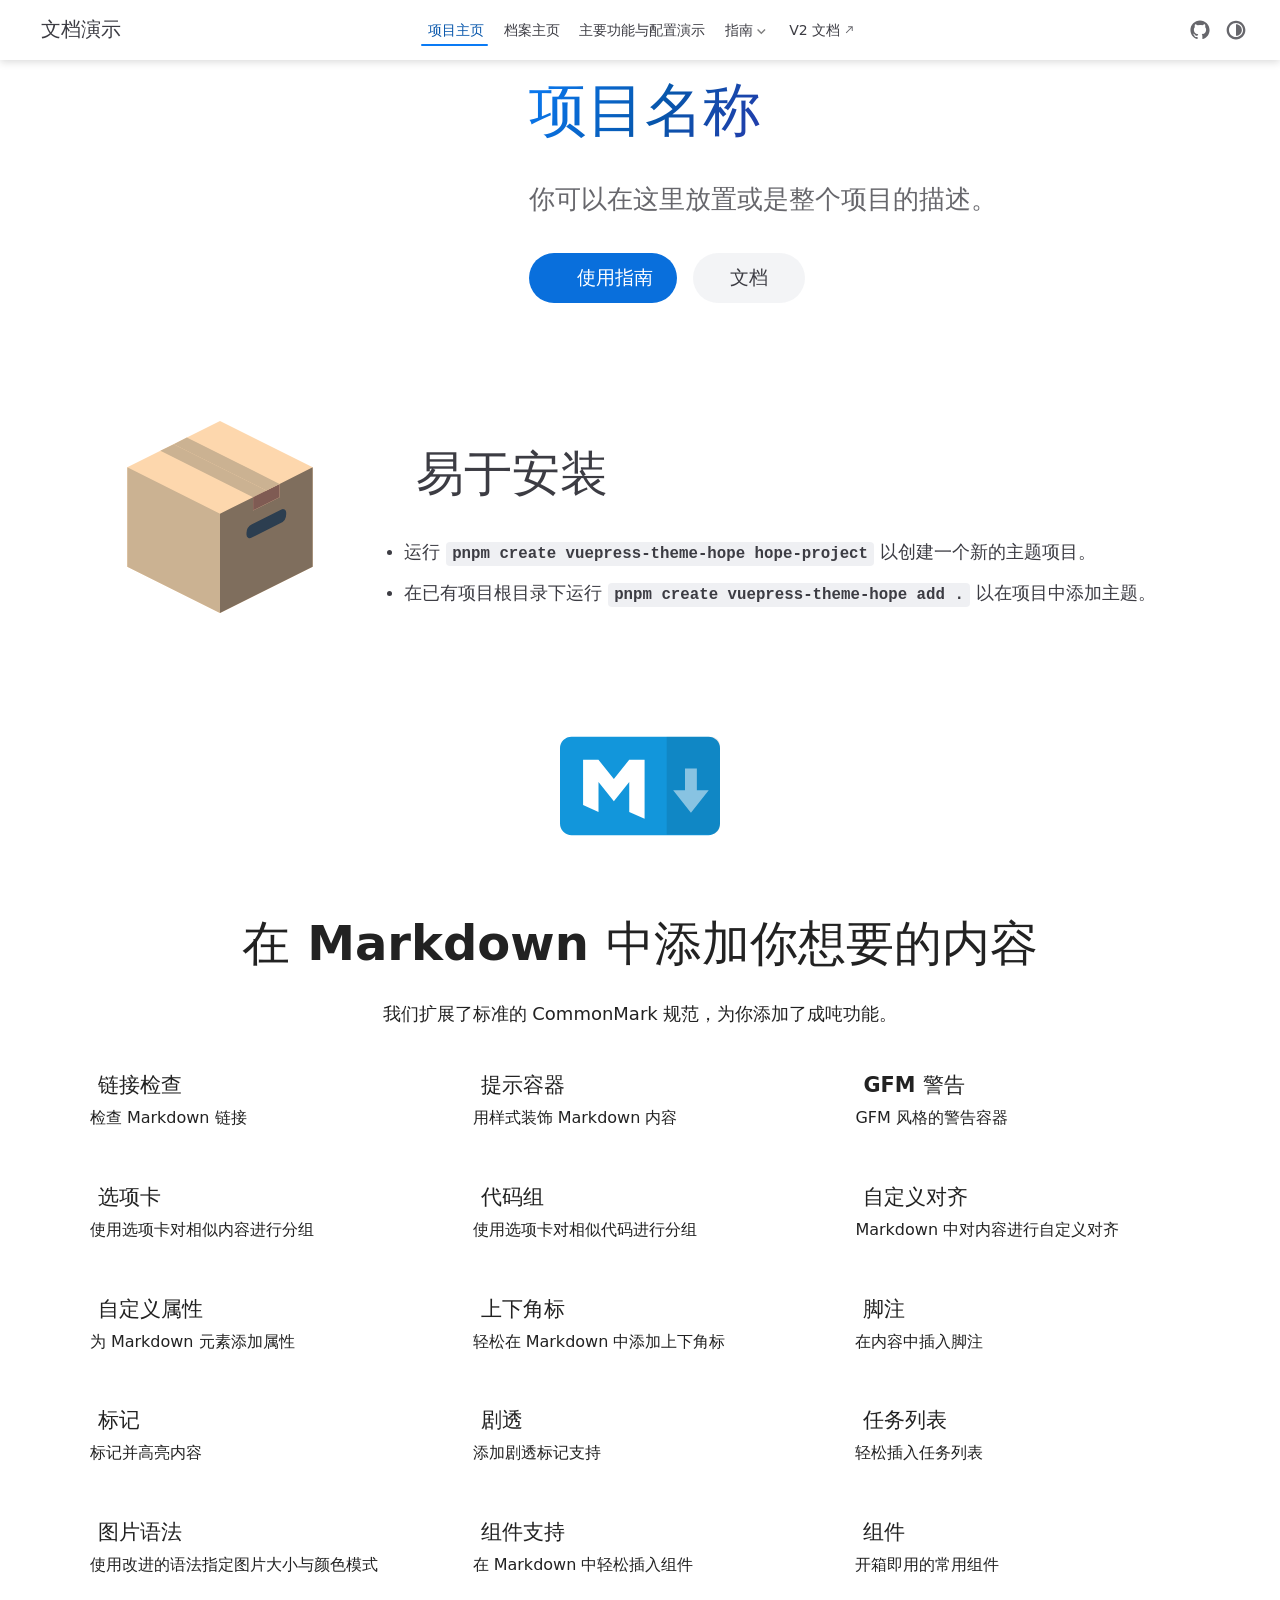
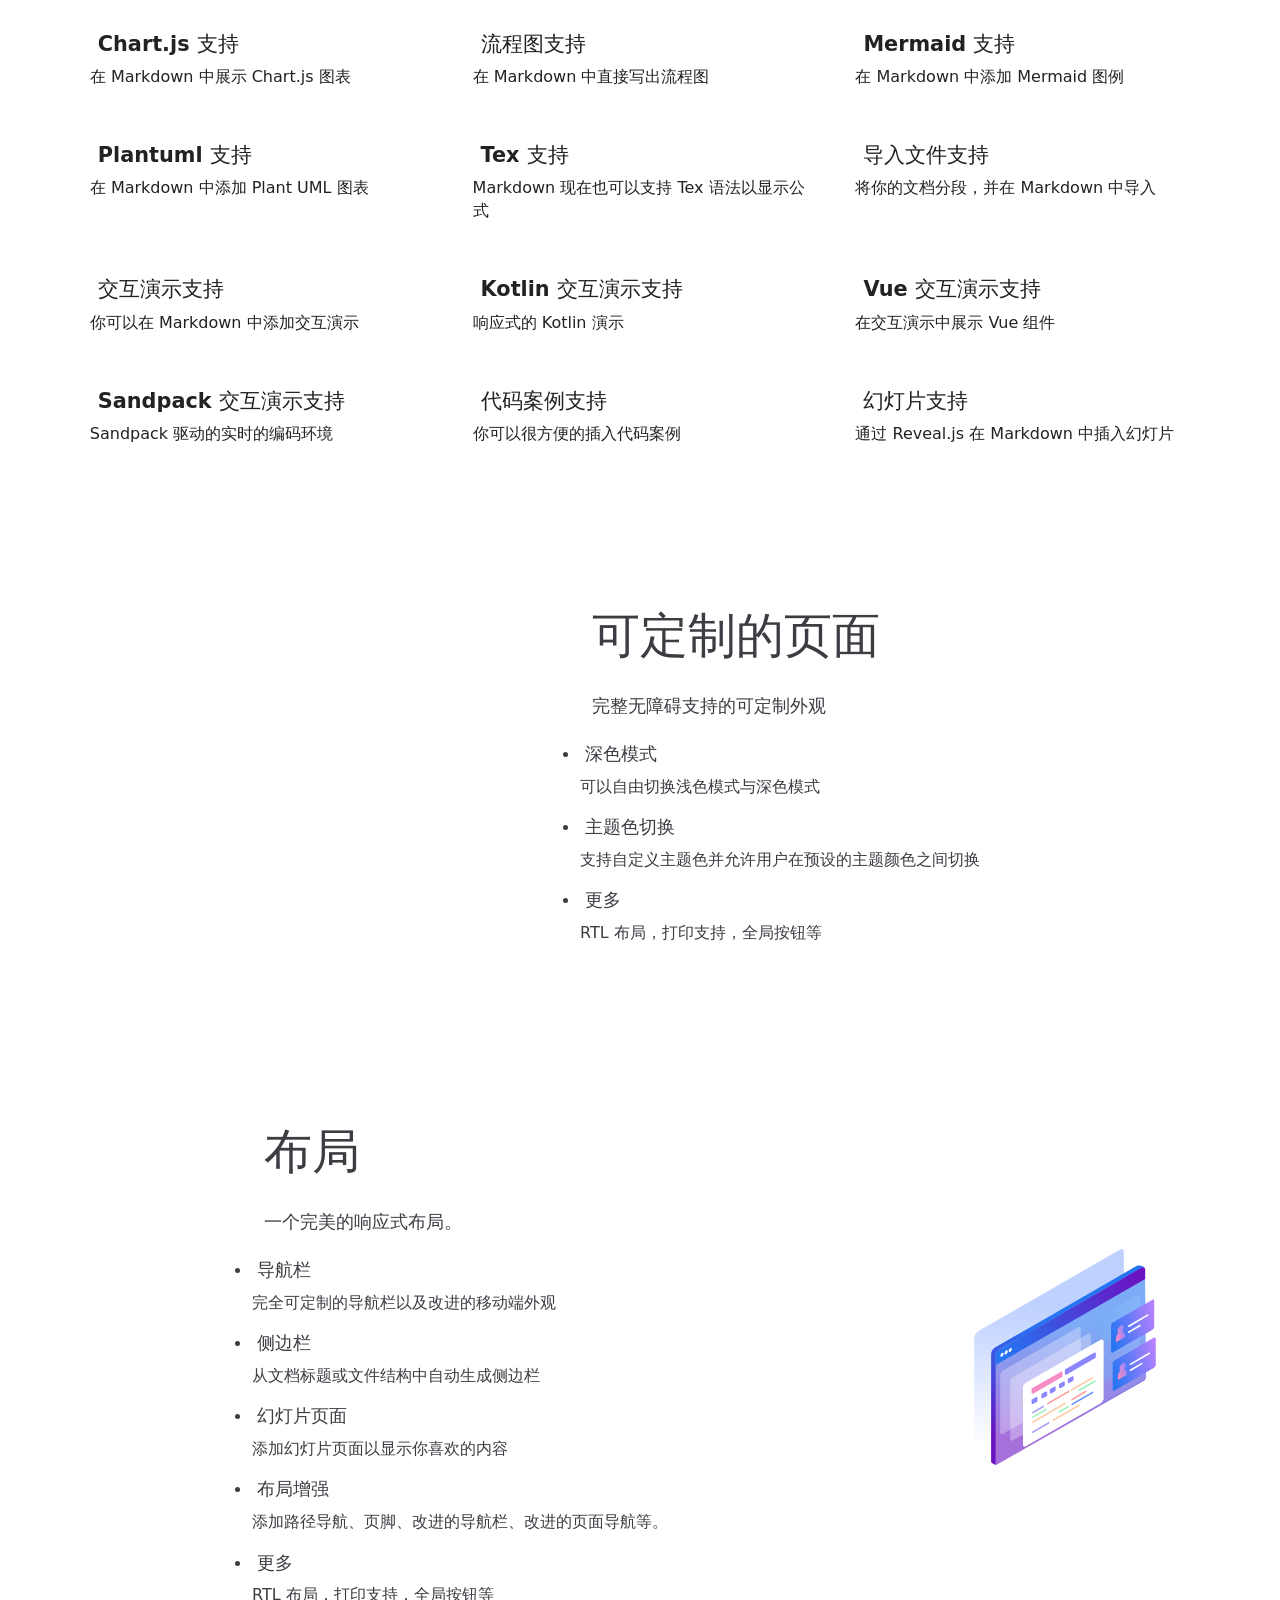
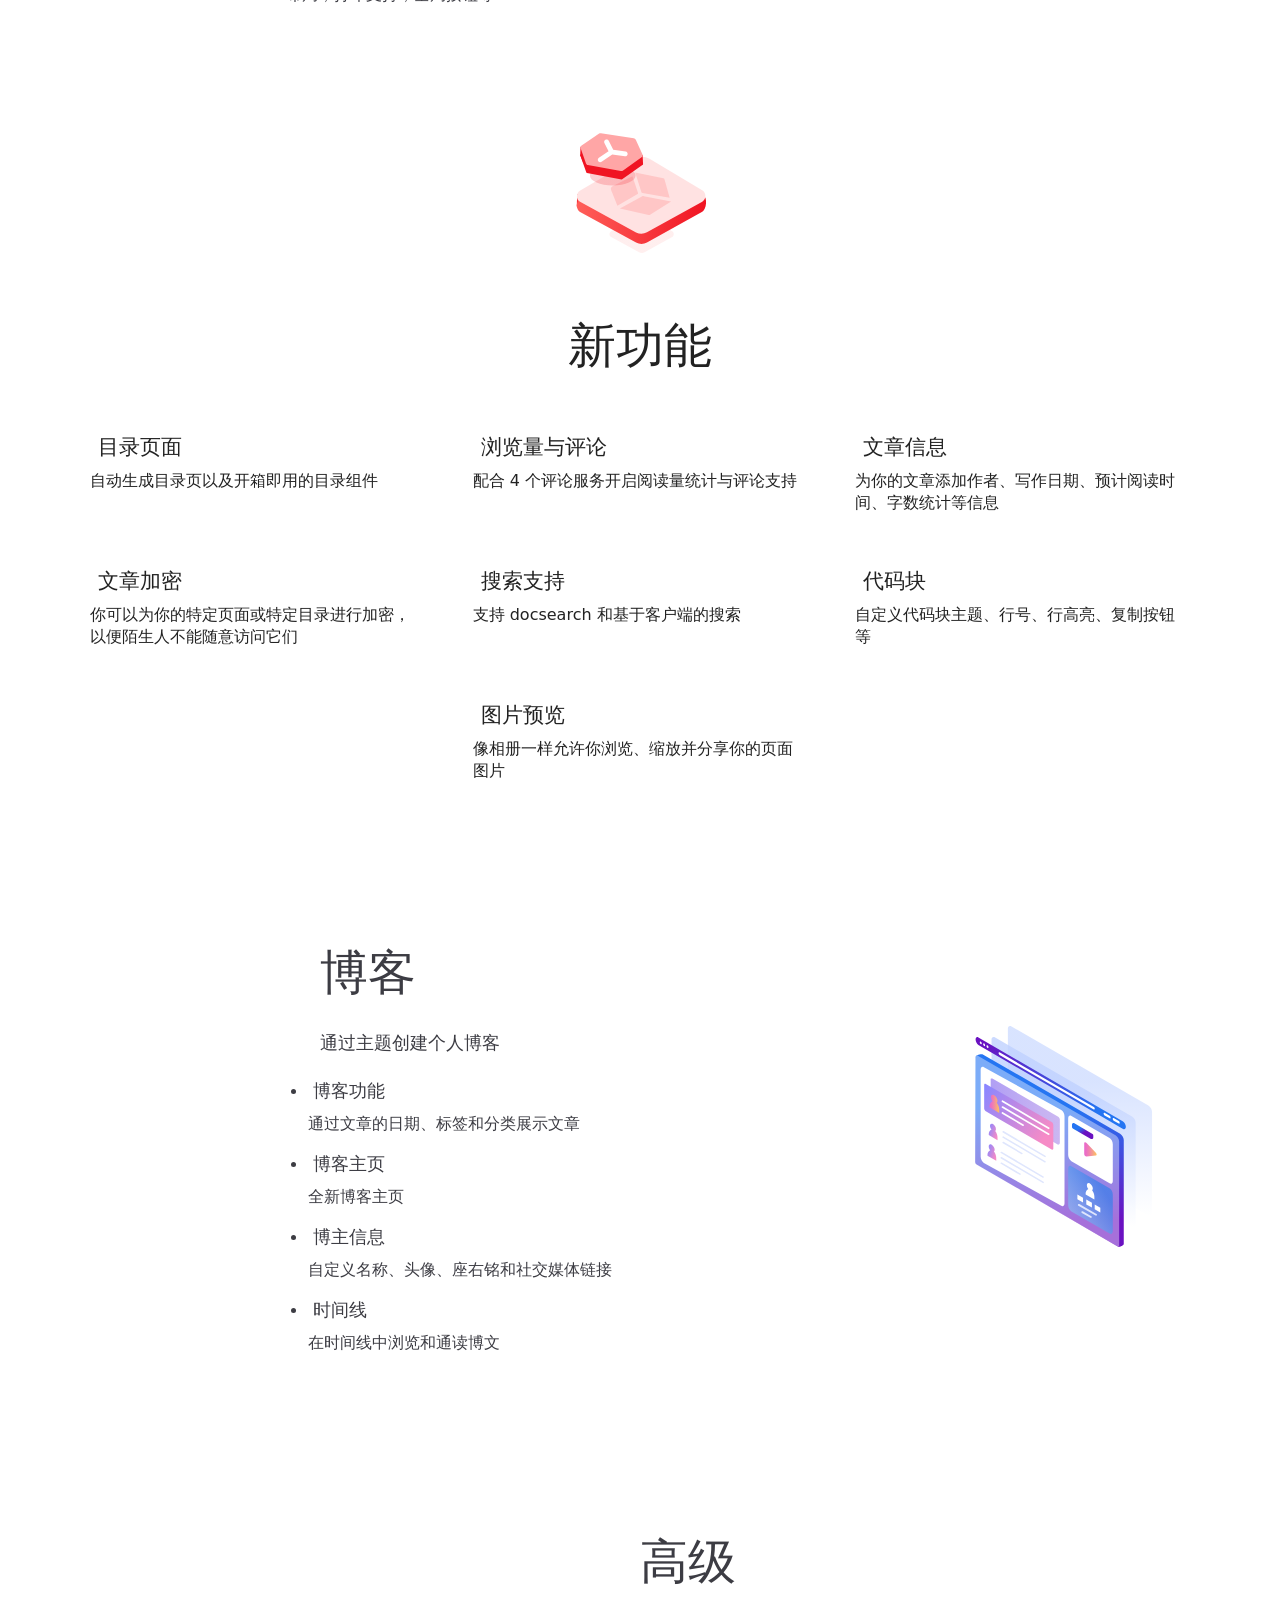
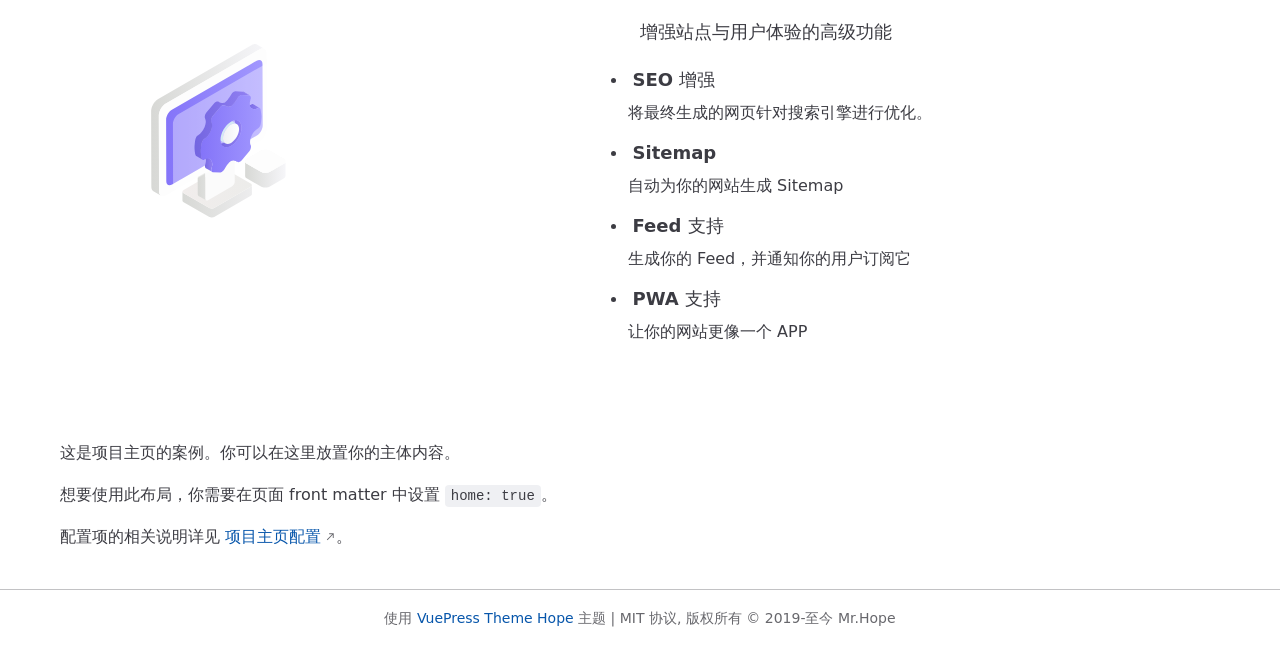
==== index.html @ 621ae507 "Deploying to gh-pages from @ JH-PJ/Private-AIDocs@1ccf0f3f30708949eb51db62c2863d5b6223866d 🚀" ====
<!doctype html>
<html lang="zh-CN" data-theme="light">
  <head>
    <meta charset="utf-8" />
    <meta name="viewport" content="width=device-width,initial-scale=1" />
    <meta name="generator" content="VuePress 2.0.0-rc.26" />
    <meta name="theme" content="VuePress Theme Hope 2.0.0-rc.102" />
    <style>
      :root {
        --vp-c-bg: #fff;
      }

      [data-theme="dark"] {
        --vp-c-bg: #1b1b1f;
      }

      html,
      body {
        background: var(--vp-c-bg);
      }
    </style>
    <script>
      const userMode = localStorage.getItem("vuepress-theme-hope-scheme");
      const systemDarkMode =
        window.matchMedia &&
        window.matchMedia("(prefers-color-scheme: dark)").matches;

      if (userMode === "dark" || (userMode !== "light" && systemDarkMode)) {
        document.documentElement.setAttribute("data-theme", "dark");
      }
    </script>
    <script type="application/ld+json">{"@context":"https://schema.org","@type":"WebPage","name":"项目主页","description":"这是项目主页的案例。你可以在这里放置你的主体内容。 想要使用此布局，你需要在页面 front matter 中设置 home: true。 配置项的相关说明详见 项目主页配置。"}</script><meta property="og:url" content="https://vuepress-theme-hope-docs-demo.netlify.app/"><meta property="og:site_name" content="文档演示"><meta property="og:title" content="项目主页"><meta property="og:description" content="这是项目主页的案例。你可以在这里放置你的主体内容。 想要使用此布局，你需要在页面 front matter 中设置 home: true。 配置项的相关说明详见 项目主页配置。"><meta property="og:type" content="website"><meta property="og:locale" content="zh-CN"><meta property="og:updated_time" content="2026-02-04T03:15:40.000Z"><meta property="article:modified_time" content="2026-02-04T03:15:40.000Z"><title>项目主页 | 文档演示</title><meta name="description" content="这是项目主页的案例。你可以在这里放置你的主体内容。 想要使用此布局，你需要在页面 front matter 中设置 home: true。 配置项的相关说明详见 项目主页配置。">
    <link rel="stylesheet" href="/assets/css/styles.44ef63ef.css">
    <link rel="preload" href="/assets/js/runtime~app.a1ed76f5.js" as="script"><link rel="preload" href="/assets/css/styles.44ef63ef.css" as="style"><link rel="preload" href="/assets/js/110.34fcd329.js" as="script"><link rel="preload" href="/assets/js/app.4930a73f.js" as="script">
    <link rel="prefetch" href="/assets/js/300.679497e6.js" as="script"><link rel="prefetch" href="/assets/js/741.f52c8cb7.js" as="script"><link rel="prefetch" href="/assets/js/demo_markdown.html.edaa628d.js" as="script"><link rel="prefetch" href="/assets/js/index.html.804f33ba.js" as="script"><link rel="prefetch" href="/assets/js/demo_page.html.56896e78.js" as="script"><link rel="prefetch" href="/assets/js/demo_layout.html.c8d58f5a.js" as="script"><link rel="prefetch" href="/assets/js/portfolio.html.69c983cd.js" as="script"><link rel="prefetch" href="/assets/js/demo_disable.html.2367c5e4.js" as="script"><link rel="prefetch" href="/assets/js/guide_index.html.7c5bc2fb.js" as="script"><link rel="prefetch" href="/assets/js/guide_bar_index.html.eea39c53.js" as="script"><link rel="prefetch" href="/assets/js/guide_foo_index.html.99fd06b0.js" as="script"><link rel="prefetch" href="/assets/js/guide_bar_baz.html.aa5c43ad.js" as="script"><link rel="prefetch" href="/assets/js/guide_foo_ray.html.a359b22e.js" as="script"><link rel="prefetch" href="/assets/js/demo_index.html.a07116e1.js" as="script"><link rel="prefetch" href="/assets/js/demo_encrypt.html.8fff0cbc.js" as="script"><link rel="prefetch" href="/assets/js/404.html.391a6e7d.js" as="script">
  </head>
  <body>
    <div id="app"><!--[--><!--[--><!--[--><span tabindex="-1"></span><a href="#main-content" class="vp-skip-link sr-only">跳至主要內容</a><!--]--><div class="theme-container no-sidebar external-link-icon" vp-container><!--[--><header id="navbar" class="vp-navbar" vp-navbar><div class="vp-navbar-start"><button type="button" class="vp-toggle-sidebar-button" title="Toggle Sidebar"><span class="icon"></span></button><!--[--><a class="route-link vp-brand" href="/" aria-label="带我回家"><img class="vp-nav-logo" src="https://theme-hope-assets.vuejs.press/logo.svg" alt><!----><span class="vp-site-name hide-in-pad">文档演示</span></a><!--]--></div><div class="vp-navbar-center"><!--[--><nav class="vp-nav-links"><div class="vp-nav-item hide-in-mobile"><a class="route-link route-link-active auto-link" href="/" aria-label="项目主页"><!--[--><iconify-icon class="vp-icon" icon="fa6-solid:house" sizing="height" height="1em"></iconify-icon><!--]-->项目主页<!----></a></div><div class="vp-nav-item hide-in-mobile"><a class="route-link auto-link" href="/portfolio.html" aria-label="档案主页"><!--[--><iconify-icon class="vp-icon" icon="fa6-solid:house" sizing="height" height="1em"></iconify-icon><!--]-->档案主页<!----></a></div><div class="vp-nav-item hide-in-mobile"><a class="route-link auto-link" href="/demo/" aria-label="主要功能与配置演示"><!--[--><iconify-icon class="vp-icon" icon="fa6-solid:laptop-code" sizing="height" height="1em"></iconify-icon><!--]-->主要功能与配置演示<!----></a></div><div class="vp-nav-item hide-in-mobile"><div class="vp-dropdown-wrapper"><button type="button" class="vp-dropdown-title" aria-label="指南"><!--[--><iconify-icon class="vp-icon" icon="fa6-solid:lightbulb" sizing="height" height="1em"></iconify-icon>指南<!--]--><span class="arrow"></span><ul class="vp-dropdown"><li class="vp-dropdown-item"><h4 class="vp-dropdown-subtitle">Bar</h4><ul class="vp-dropdown-subitems"><li class="vp-dropdown-subitem"><a class="route-link auto-link" href="/guide/bar/baz.html" aria-label="Baz"><!--[--><iconify-icon class="vp-icon" icon="fa6-solid:circle-info" sizing="both" width="1em" height="1em"></iconify-icon><!--]-->Baz<!----></a></li><li class="vp-dropdown-subitem"><a class="route-link auto-link" href="/guide/bar/" aria-label="..."><!--[--><iconify-icon class="vp-icon" icon="fa6-solid:ellipsis" sizing="both" width="1em" height="1em"></iconify-icon><!--]-->...<!----></a></li></ul></li><li class="vp-dropdown-item"><h4 class="vp-dropdown-subtitle">Foo</h4><ul class="vp-dropdown-subitems"><li class="vp-dropdown-subitem"><a class="route-link auto-link" href="/guide/foo/ray.html" aria-label="Ray"><!--[--><iconify-icon class="vp-icon" icon="fa6-solid:circle-info" sizing="both" width="1em" height="1em"></iconify-icon><!--]-->Ray<!----></a></li><li class="vp-dropdown-subitem"><a class="route-link auto-link" href="/guide/foo/" aria-label="..."><!--[--><iconify-icon class="vp-icon" icon="fa6-solid:ellipsis" sizing="both" width="1em" height="1em"></iconify-icon><!--]-->...<!----></a></li></ul></li></ul></button></div></div><div class="vp-nav-item hide-in-mobile"><a class="auto-link external-link" href="https://theme-hope.vuejs.press/zh/" aria-label="V2 文档" rel="noopener noreferrer" target="_blank"><!--[--><iconify-icon class="vp-icon" icon="fa6-solid:book" sizing="height" height="1em"></iconify-icon><!--]-->V2 文档<!----></a></div></nav><!--]--></div><div class="vp-navbar-end"><!--[--><!----><div class="vp-nav-item vp-action"><a class="vp-action-link" href="https://github.com/vuepress-theme-hope/vuepress-theme-hope" target="_blank" rel="noopener noreferrer" aria-label="GitHub"><svg xmlns="http://www.w3.org/2000/svg" class="icon github-icon" viewBox="0 0 1024 1024" fill="currentColor" aria-label="github icon" name="github" style="width:1.25rem;height:1.25rem;vertical-align:middle;"><path d="M511.957 21.333C241.024 21.333 21.333 240.981 21.333 512c0 216.832 140.544 400.725 335.574 465.664 24.49 4.395 32.256-10.07 32.256-23.083 0-11.69.256-44.245 0-85.205-136.448 29.61-164.736-64.64-164.736-64.64-22.315-56.704-54.4-71.765-54.4-71.765-44.587-30.464 3.285-29.824 3.285-29.824 49.195 3.413 75.179 50.517 75.179 50.517 43.776 75.008 114.816 53.333 142.762 40.79 4.523-31.66 17.152-53.377 31.19-65.537-108.971-12.458-223.488-54.485-223.488-242.602 0-53.547 19.114-97.323 50.517-131.67-5.035-12.33-21.93-62.293 4.779-129.834 0 0 41.258-13.184 134.912 50.346a469.803 469.803 0 0 1 122.88-16.554c41.642.213 83.626 5.632 122.88 16.554 93.653-63.488 134.784-50.346 134.784-50.346 26.752 67.541 9.898 117.504 4.864 129.834 31.402 34.347 50.474 78.123 50.474 131.67 0 188.586-114.73 230.016-224.042 242.09 17.578 15.232 33.578 44.672 33.578 90.454v135.85c0 13.142 7.936 27.606 32.854 22.87C862.25 912.597 1002.667 728.747 1002.667 512c0-271.019-219.648-490.667-490.71-490.667z"></path></svg></a></div><div class="vp-nav-item hide-in-mobile"><button type="button" class="vp-color-mode-switch" id="color-mode-switch"><svg xmlns="http://www.w3.org/2000/svg" class="icon auto-icon" viewBox="0 0 1024 1024" fill="currentColor" aria-label="auto icon" name="auto" style="display:block;"><path d="M512 992C246.92 992 32 777.08 32 512S246.92 32 512 32s480 214.92 480 480-214.92 480-480 480zm0-840c-198.78 0-360 161.22-360 360 0 198.84 161.22 360 360 360s360-161.16 360-360c0-198.78-161.22-360-360-360zm0 660V212c165.72 0 300 134.34 300 300 0 165.72-134.28 300-300 300z"></path></svg><svg xmlns="http://www.w3.org/2000/svg" class="icon dark-icon" viewBox="0 0 1024 1024" fill="currentColor" aria-label="dark icon" name="dark" style="display:none;"><path d="M524.8 938.667h-4.267a439.893 439.893 0 0 1-313.173-134.4 446.293 446.293 0 0 1-11.093-597.334A432.213 432.213 0 0 1 366.933 90.027a42.667 42.667 0 0 1 45.227 9.386 42.667 42.667 0 0 1 10.24 42.667 358.4 358.4 0 0 0 82.773 375.893 361.387 361.387 0 0 0 376.747 82.774 42.667 42.667 0 0 1 54.187 55.04 433.493 433.493 0 0 1-99.84 154.88 438.613 438.613 0 0 1-311.467 128z"></path></svg><svg xmlns="http://www.w3.org/2000/svg" class="icon light-icon" viewBox="0 0 1024 1024" fill="currentColor" aria-label="light icon" name="light" style="display:none;"><path d="M952 552h-80a40 40 0 0 1 0-80h80a40 40 0 0 1 0 80zM801.88 280.08a41 41 0 0 1-57.96-57.96l57.96-58a41.04 41.04 0 0 1 58 58l-58 57.96zM512 752a240 240 0 1 1 0-480 240 240 0 0 1 0 480zm0-560a40 40 0 0 1-40-40V72a40 40 0 0 1 80 0v80a40 40 0 0 1-40 40zm-289.88 88.08-58-57.96a41.04 41.04 0 0 1 58-58l57.96 58a41 41 0 0 1-57.96 57.96zM192 512a40 40 0 0 1-40 40H72a40 40 0 0 1 0-80h80a40 40 0 0 1 40 40zm30.12 231.92a41 41 0 0 1 57.96 57.96l-57.96 58a41.04 41.04 0 0 1-58-58l58-57.96zM512 832a40 40 0 0 1 40 40v80a40 40 0 0 1-80 0v-80a40 40 0 0 1 40-40zm289.88-88.08 58 57.96a41.04 41.04 0 0 1-58 58l-57.96-58a41 41 0 0 1 57.96-57.96z"></path></svg></button></div><!----><!--]--><button type="button" class="vp-toggle-navbar-button" aria-label="Toggle Navbar" aria-expanded="false" aria-controls="nav-screen"><span><span class="vp-top"></span><span class="vp-middle"></span><span class="vp-bottom"></span></span></button></div></header><!----><!--]--><!----><div class="toggle-sidebar-wrapper"><span class="arrow start"></span></div><!----><!--[--><main id="main-content" class="vp-page vp-project-home" aria-labelledby="main-title"><!----><header class="vp-hero-info-wrapper" style=""><!--[--><div class="vp-hero-mask light" style="background-image:url(https://theme-hope-assets.vuejs.press/bg/6-light.svg);background-attachment:fixed;"></div><div class="vp-hero-mask dark" style="background-image:url(https://theme-hope-assets.vuejs.press/bg/6-dark.svg);background-attachment:fixed;"></div><!--]--><div class="vp-hero-info"><!--[--><img class="vp-hero-image" style="" src="https://theme-hope-assets.vuejs.press/logo.svg" alt><!--]--><div class="vp-hero-infos"><h1 id="main-title" class="vp-hero-title">项目名称</h1><div id="main-description">你可以在这里放置或是整个项目的描述。</div><p class="vp-hero-actions"><a class="route-link auto-link vp-hero-action primary no-external-link-icon" href="/demo/" aria-label="使用指南"><!--[--><iconify-icon class="vp-icon" icon="fa6-solid:lightbulb" sizing="both" width="1em" height="1em"></iconify-icon><!--]-->使用指南<!----></a><a class="route-link auto-link vp-hero-action default no-external-link-icon" href="/guide/" aria-label="文档"><!---->文档<!----></a></p></div></div><!----></header><!----><!--[--><div class="vp-highlight-wrapper" style=""><div class="vp-highlight-bg light" style="background-image:url(https://theme-hope-assets.vuejs.press/bg/3-light.svg);"></div><div class="vp-highlight-bg dark" style="background-image:url(https://theme-hope-assets.vuejs.press/bg/3-dark.svg);"></div><div class="vp-highlight"><!--[--><img class="vp-highlight-image" src="/assets/image/box.svg" alt><!----><!--]--><!--[--><div class="vp-highlight-info-wrapper"><div class="vp-highlight-info"><h2 class="vp-highlight-header">易于安装</h2><!----><ul class="vp-highlights"><li class="vp-highlight-item-wrapper"><div class="vp-highlight-item"><h3 class="vp-highlight-title"><!----><span>运行 <code>pnpm create vuepress-theme-hope hope-project</code> 以创建一个新的主题项目。</span></h3><!----></div></li><li class="vp-highlight-item-wrapper"><div class="vp-highlight-item"><h3 class="vp-highlight-title"><!----><span>在已有项目根目录下运行 <code>pnpm create vuepress-theme-hope add .</code> 以在项目中添加主题。</span></h3><!----></div></li></ul></div></div><!--]--></div></div><div class="vp-feature-wrapper"><div class="vp-feature-bg light" style="background-image:url(https://theme-hope-assets.vuejs.press/bg/2-light.svg);background-repeat:repeat;background-size:initial;"></div><div class="vp-feature-bg dark" style="background-image:url(https://theme-hope-assets.vuejs.press/bg/2-dark.svg);background-repeat:repeat;background-size:initial;"></div><div class="vp-feature" style=""><!--[--><img class="vp-feature-image" src="/assets/image/markdown.svg" alt><!----><!--]--><!--[--><h2 class="vp-feature-header">在 Markdown 中添加你想要的内容</h2><div class="vp-feature-description">我们扩展了标准的 CommonMark 规范，为你添加了成吨功能。</div><!--]--><div class="vp-features"><a class="vp-feature-item link" href="https://theme-hope.vuejs.press/zh/guide/markdown/others.html#link-check" aria-label="链接检查" target="_blank"><h3 class="vp-feature-title"><iconify-icon class="vp-icon" icon="fa6-solid:clipboard-check" sizing="height" height="1em"></iconify-icon><span>链接检查</span></h3><div class="vp-feature-details">检查 Markdown 链接</div></a><a class="vp-feature-item link" href="https://theme-hope.vuejs.press/zh/guide/markdown/stylize/hint.html" aria-label="提示容器" target="_blank"><h3 class="vp-feature-title"><iconify-icon class="vp-icon" icon="fa6-solid:box-archive" sizing="height" height="1em"></iconify-icon><span>提示容器</span></h3><div class="vp-feature-details">用样式装饰 Markdown 内容</div></a><a class="vp-feature-item link" href="https://theme-hope.vuejs.press/zh/guide/markdown/stylize/alert.html" aria-label="GFM 警告" target="_blank"><h3 class="vp-feature-title"><iconify-icon class="vp-icon" icon="fa6-solid:bell" sizing="height" height="1em"></iconify-icon><span>GFM 警告</span></h3><div class="vp-feature-details">GFM 风格的警告容器</div></a><a class="vp-feature-item link" href="https://theme-hope.vuejs.press/zh/guide/markdown/content/tabs.html" aria-label="选项卡" target="_blank"><h3 class="vp-feature-title"><iconify-icon class="vp-icon" icon="fa6-solid:table-columns" sizing="height" height="1em"></iconify-icon><span>选项卡</span></h3><div class="vp-feature-details">使用选项卡对相似内容进行分组</div></a><a class="vp-feature-item link" href="https://theme-hope.vuejs.press/zh/guide/markdown/code/code-tabs.html" aria-label="代码组" target="_blank"><h3 class="vp-feature-title"><iconify-icon class="vp-icon" icon="fa6-solid:code" sizing="height" height="1em"></iconify-icon><span>代码组</span></h3><div class="vp-feature-details">使用选项卡对相似代码进行分组</div></a><a class="vp-feature-item link" href="https://theme-hope.vuejs.press/zh/guide/markdown/stylize/align.html" aria-label="自定义对齐" target="_blank"><h3 class="vp-feature-title"><iconify-icon class="vp-icon" icon="fa6-solid:align-center" sizing="height" height="1em"></iconify-icon><span>自定义对齐</span></h3><div class="vp-feature-details">Markdown 中对内容进行自定义对齐</div></a><a class="vp-feature-item link" href="https://theme-hope.vuejs.press/zh/guide/markdown/stylize/attrs.html" aria-label="自定义属性" target="_blank"><h3 class="vp-feature-title"><iconify-icon class="vp-icon" icon="fa6-solid:code" sizing="height" height="1em"></iconify-icon><span>自定义属性</span></h3><div class="vp-feature-details">为 Markdown 元素添加属性</div></a><a class="vp-feature-item link" href="https://theme-hope.vuejs.press/zh/guide/markdown/stylize/sup-sub.html" aria-label="上下角标" target="_blank"><h3 class="vp-feature-title"><iconify-icon class="vp-icon" icon="fa6-solid:superscript" sizing="height" height="1em"></iconify-icon><span>上下角标</span></h3><div class="vp-feature-details">轻松在 Markdown 中添加上下角标</div></a><a class="vp-feature-item link" href="https://theme-hope.vuejs.press/zh/guide/markdown/content/footnote.html" aria-label="脚注" target="_blank"><h3 class="vp-feature-title"><iconify-icon class="vp-icon" icon="fa6-solid:quote-left" sizing="height" height="1em"></iconify-icon><span>脚注</span></h3><div class="vp-feature-details">在内容中插入脚注</div></a><a class="vp-feature-item link" href="https://theme-hope.vuejs.press/zh/guide/markdown/stylize/mark.html" aria-label="标记" target="_blank"><h3 class="vp-feature-title"><iconify-icon class="vp-icon" icon="fa6-solid:highlighter" sizing="height" height="1em"></iconify-icon><span>标记</span></h3><div class="vp-feature-details">标记并高亮内容</div></a><a class="vp-feature-item link" href="https://theme-hope.vuejs.press/zh/guide/markdown/stylize/spoiler.html" aria-label="剧透" target="_blank"><h3 class="vp-feature-title"><iconify-icon class="vp-icon" icon="fa6-solid:eraser" sizing="height" height="1em"></iconify-icon><span>剧透</span></h3><div class="vp-feature-details">添加剧透标记支持</div></a><a class="vp-feature-item link" href="https://theme-hope.vuejs.press/zh/guide/markdown/grammar/tasklist.html" aria-label="任务列表" target="_blank"><h3 class="vp-feature-title"><iconify-icon class="vp-icon" icon="fa6-solid:square-check" sizing="height" height="1em"></iconify-icon><span>任务列表</span></h3><div class="vp-feature-details">轻松插入任务列表</div></a><a class="vp-feature-item link" href="https://theme-hope.vuejs.press/zh/guide/markdown/grammar/image.html" aria-label="图片语法" target="_blank"><h3 class="vp-feature-title"><iconify-icon class="vp-icon" icon="fa6-solid:image" sizing="height" height="1em"></iconify-icon><span>图片语法</span></h3><div class="vp-feature-details">使用改进的语法指定图片大小与颜色模式</div></a><a class="vp-feature-item link" href="https://theme-hope.vuejs.press/zh/guide/component/grammar.html" aria-label="组件支持" target="_blank"><h3 class="vp-feature-title"><iconify-icon class="vp-icon" icon="fa6-solid:puzzle-piece" sizing="height" height="1em"></iconify-icon><span>组件支持</span></h3><div class="vp-feature-details">在 Markdown 中轻松插入组件</div></a><a class="vp-feature-item link" href="https://theme-hope.vuejs.press/zh/guide/component/built-in.html" aria-label="组件" target="_blank"><h3 class="vp-feature-title"><iconify-icon class="vp-icon" icon="fa6-solid:puzzle-piece" sizing="height" height="1em"></iconify-icon><span>组件</span></h3><div class="vp-feature-details">开箱即用的常用组件</div></a><a class="vp-feature-item link" href="https://theme-hope.vuejs.press/zh/guide/markdown/chart/chartjs.html" aria-label="Chart.js 支持" target="_blank"><h3 class="vp-feature-title"><iconify-icon class="vp-icon" icon="fa6-solid:chart-simple" sizing="height" height="1em"></iconify-icon><span>Chart.js 支持</span></h3><div class="vp-feature-details">在 Markdown 中展示 Chart.js 图表</div></a><a class="vp-feature-item link" href="https://theme-hope.vuejs.press/zh/guide/markdown/chart/flowchart.html" aria-label="流程图支持" target="_blank"><h3 class="vp-feature-title"><iconify-icon class="vp-icon" icon="fa6-solid:route" sizing="height" height="1em"></iconify-icon><span>流程图支持</span></h3><div class="vp-feature-details">在 Markdown 中直接写出流程图</div></a><a class="vp-feature-item link" href="https://theme-hope.vuejs.press/zh/guide/markdown/chart/mermaid.html" aria-label="Mermaid 支持" target="_blank"><h3 class="vp-feature-title"><iconify-icon class="vp-icon" icon="fa6-solid:chart-pie" sizing="height" height="1em"></iconify-icon><span>Mermaid 支持</span></h3><div class="vp-feature-details">在 Markdown 中添加 Mermaid 图例</div></a><a class="vp-feature-item link" href="https://theme-hope.vuejs.press/zh/guide/markdown/chart/plantuml.html" aria-label="Plantuml 支持" target="_blank"><h3 class="vp-feature-title"><iconify-icon class="vp-icon" icon="fa6-solid:diagram-project" sizing="height" height="1em"></iconify-icon><span>Plantuml 支持</span></h3><div class="vp-feature-details">在 Markdown 中添加 Plant UML 图表</div></a><a class="vp-feature-item link" href="https://theme-hope.vuejs.press/zh/guide/markdown/grammar/math.html" aria-label="Tex 支持" target="_blank"><h3 class="vp-feature-title"><iconify-icon class="vp-icon" icon="fa6-solid:square-root-variable" sizing="height" height="1em"></iconify-icon><span>Tex 支持</span></h3><div class="vp-feature-details">Markdown 现在也可以支持 Tex 语法以显示公式</div></a><a class="vp-feature-item link" href="https://theme-hope.vuejs.press/zh/guide/markdown/content/include.html" aria-label="导入文件支持" target="_blank"><h3 class="vp-feature-title"><iconify-icon class="vp-icon" icon="fa6-brands:markdown" sizing="height" height="1em"></iconify-icon><span>导入文件支持</span></h3><div class="vp-feature-details">将你的文档分段，并在 Markdown 中导入</div></a><a class="vp-feature-item link" href="https://theme-hope.vuejs.press/zh/guide/markdown/code/playground.html" aria-label="交互演示支持" target="_blank"><h3 class="vp-feature-title"><iconify-icon class="vp-icon" icon="fa6-solid:code" sizing="height" height="1em"></iconify-icon><span>交互演示支持</span></h3><div class="vp-feature-details">你可以在 Markdown 中添加交互演示</div></a><a class="vp-feature-item link" href="https://theme-hope.vuejs.press/zh/guide/markdown/code/kotlin-playground.html" aria-label="Kotlin 交互演示支持" target="_blank"><h3 class="vp-feature-title"><iconify-icon class="vp-icon" icon="fa6-brands:kickstarter" sizing="height" height="1em"></iconify-icon><span>Kotlin 交互演示支持</span></h3><div class="vp-feature-details">响应式的 Kotlin 演示</div></a><a class="vp-feature-item link" href="https://theme-hope.vuejs.press/zh/guide/markdown/code/vue-playground.html" aria-label="Vue 交互演示支持" target="_blank"><h3 class="vp-feature-title"><iconify-icon class="vp-icon" icon="fa6-brands:vuejs" sizing="height" height="1em"></iconify-icon><span>Vue 交互演示支持</span></h3><div class="vp-feature-details">在交互演示中展示 Vue 组件</div></a><a class="vp-feature-item link" href="https://theme-hope.vuejs.press/zh/guide/markdown/code/sandpack.html" aria-label="Sandpack 交互演示支持" target="_blank"><h3 class="vp-feature-title"><iconify-icon class="vp-icon" icon="fa6-solid:code" sizing="height" height="1em"></iconify-icon><span>Sandpack 交互演示支持</span></h3><div class="vp-feature-details">Sandpack 驱动的实时的编码环境</div></a><a class="vp-feature-item link" href="https://theme-hope.vuejs.press/zh/guide/markdown/code/demo.html" aria-label="代码案例支持" target="_blank"><h3 class="vp-feature-title"><iconify-icon class="vp-icon" icon="fa6-solid:laptop-code" sizing="height" height="1em"></iconify-icon><span>代码案例支持</span></h3><div class="vp-feature-details">你可以很方便的插入代码案例</div></a><a class="vp-feature-item link" href="https://theme-hope.vuejs.press/zh/guide/markdown/content/revealjs.html" aria-label="幻灯片支持" target="_blank"><h3 class="vp-feature-title"><iconify-icon class="vp-icon" icon="fa6-solid:person-chalkboard" sizing="height" height="1em"></iconify-icon><span>幻灯片支持</span></h3><div class="vp-feature-details">通过 Reveal.js 在 Markdown 中插入幻灯片</div></a></div></div></div><div class="vp-highlight-wrapper" style=""><div class="vp-highlight-bg light" style="background-image:url(https://theme-hope-assets.vuejs.press/bg/9-light.svg);"></div><div class="vp-highlight-bg dark" style="background-image:url(https://theme-hope-assets.vuejs.press/bg/9-dark.svg);"></div><div class="vp-highlight"><!--[--><img class="vp-highlight-image" src="/assets/image/ui.svg" alt><!----><!--]--><!--[--><div class="vp-highlight-info-wrapper"><div class="vp-highlight-info"><h2 class="vp-highlight-header">可定制的页面</h2><div class="vp-highlight-description">完整无障碍支持的可定制外观</div><ul class="vp-highlights"><li class="vp-highlight-item-wrapper link"><a class="vp-highlight-item link" href="https://theme-hope.vuejs.press/zh/guide/interface/darkmode.html" aria-label="深色模式" target="_blank"><h3 class="vp-highlight-title"><iconify-icon class="vp-icon vp-highlight-icon" icon="fa6-solid:circle-half-stroke" sizing="height" height="1em"></iconify-icon><span>深色模式</span></h3><div class="vp-highlight-details">可以自由切换浅色模式与深色模式</div></a></li><li class="vp-highlight-item-wrapper link"><a class="vp-highlight-item link" href="https://theme-hope.vuejs.press/zh/guide/interface/theme-color.html" aria-label="主题色切换" target="_blank"><h3 class="vp-highlight-title"><iconify-icon class="vp-icon vp-highlight-icon" icon="fa6-solid:palette" sizing="height" height="1em"></iconify-icon><span>主题色切换</span></h3><div class="vp-highlight-details">支持自定义主题色并允许用户在预设的主题颜色之间切换</div></a></li><li class="vp-highlight-item-wrapper link"><a class="vp-highlight-item link" href="https://theme-hope.vuejs.press/zh/guide/interface/others.html" aria-label="更多" target="_blank"><h3 class="vp-highlight-title"><iconify-icon class="vp-icon vp-highlight-icon" icon="fa6-solid:ellipsis" sizing="height" height="1em"></iconify-icon><span>更多</span></h3><div class="vp-highlight-details">RTL 布局，打印支持，全局按钮等</div></a></li></ul></div></div><!--]--></div></div><div class="vp-highlight-wrapper" style=""><div class="vp-highlight-bg light" style="background-image:url(https://theme-hope-assets.vuejs.press/bg/5-light.svg);"></div><div class="vp-highlight-bg dark" style="background-image:url(https://theme-hope-assets.vuejs.press/bg/5-dark.svg);"></div><div class="vp-highlight"><!--[--><img class="vp-highlight-image" src="/assets/image/layout.svg" alt><!----><!--]--><!--[--><div class="vp-highlight-info-wrapper"><div class="vp-highlight-info"><h2 class="vp-highlight-header">布局</h2><div class="vp-highlight-description">一个完美的响应式布局。</div><ul class="vp-highlights"><li class="vp-highlight-item-wrapper link"><a class="vp-highlight-item link" href="https://theme-hope.vuejs.press/zh/guide/layout/navbar.html" aria-label="导航栏" target="_blank"><h3 class="vp-highlight-title"><iconify-icon class="vp-icon vp-highlight-icon" icon="fa6-solid:window-maximize" sizing="height" height="1em"></iconify-icon><span>导航栏</span></h3><div class="vp-highlight-details">完全可定制的导航栏以及改进的移动端外观</div></a></li><li class="vp-highlight-item-wrapper link"><a class="vp-highlight-item link" href="https://theme-hope.vuejs.press/zh/guide/layout/sidebar.html" aria-label="侧边栏" target="_blank"><h3 class="vp-highlight-title"><iconify-icon class="vp-icon vp-highlight-icon" icon="fa6-solid:fas fa-window-maximize fa-rotate-270" sizing="height" height="1em"></iconify-icon><span>侧边栏</span></h3><div class="vp-highlight-details">从文档标题或文件结构中自动生成侧边栏</div></a></li><li class="vp-highlight-item-wrapper link"><a class="vp-highlight-item link" href="https://theme-hope.vuejs.press/zh/guide/layout/slides.html" aria-label="幻灯片页面" target="_blank"><h3 class="vp-highlight-title"><iconify-icon class="vp-icon vp-highlight-icon" icon="fa6-solid:person-chalkboard" sizing="height" height="1em"></iconify-icon><span>幻灯片页面</span></h3><div class="vp-highlight-details">添加幻灯片页面以显示你喜欢的内容</div></a></li><li class="vp-highlight-item-wrapper link"><a class="vp-highlight-item link" href="https://theme-hope.vuejs.press/zh/guide/layout/" aria-label="布局增强" target="_blank"><h3 class="vp-highlight-title"><iconify-icon class="vp-icon vp-highlight-icon" icon="fa6-solid:object-group" sizing="height" height="1em"></iconify-icon><span>布局增强</span></h3><div class="vp-highlight-details">添加路径导航、页脚、改进的导航栏、改进的页面导航等。</div></a></li><li class="vp-highlight-item-wrapper link"><a class="vp-highlight-item link" href="https://theme-hope.vuejs.press/zh/guide/interface/others.html" aria-label="更多" target="_blank"><h3 class="vp-highlight-title"><iconify-icon class="vp-icon vp-highlight-icon" icon="fa6-solid:ellipsis" sizing="height" height="1em"></iconify-icon><span>更多</span></h3><div class="vp-highlight-details">RTL 布局，打印支持，全局按钮等</div></a></li></ul></div></div><!--]--></div></div><div class="vp-feature-wrapper"><div class="vp-feature-bg light" style="background-image:url(https://theme-hope-assets.vuejs.press/bg/1-light.svg);"></div><div class="vp-feature-bg dark" style="background-image:url(https://theme-hope-assets.vuejs.press/bg/1-dark.svg);"></div><div class="vp-feature" style=""><!--[--><img class="vp-feature-image" src="/assets/image/features.svg" alt><!----><!--]--><!--[--><h2 class="vp-feature-header">新功能</h2><!----><!--]--><div class="vp-features"><a class="vp-feature-item link" href="https://theme-hope.vuejs.press/zh/guide/feature/catalog.html" aria-label="目录页面" target="_blank"><h3 class="vp-feature-title"><iconify-icon class="vp-icon" icon="fa6-solid:network-wired" sizing="height" height="1em"></iconify-icon><span>目录页面</span></h3><div class="vp-feature-details">自动生成目录页以及开箱即用的目录组件</div></a><a class="vp-feature-item link" href="https://theme-hope.vuejs.press/zh/guide/feature/comment.html" aria-label="浏览量与评论" target="_blank"><h3 class="vp-feature-title"><iconify-icon class="vp-icon" icon="fa6-solid:comment-dots" sizing="height" height="1em"></iconify-icon><span>浏览量与评论</span></h3><div class="vp-feature-details">配合 4 个评论服务开启阅读量统计与评论支持</div></a><a class="vp-feature-item link" href="https://theme-hope.vuejs.press/zh/guide/feature/page-info.html" aria-label="文章信息" target="_blank"><h3 class="vp-feature-title"><iconify-icon class="vp-icon" icon="fa6-solid:circle-info" sizing="height" height="1em"></iconify-icon><span>文章信息</span></h3><div class="vp-feature-details">为你的文章添加作者、写作日期、预计阅读时间、字数统计等信息</div></a><a class="vp-feature-item link" href="https://theme-hope.vuejs.press/zh/guide/feature/encrypt.html" aria-label="文章加密" target="_blank"><h3 class="vp-feature-title"><iconify-icon class="vp-icon" icon="fa6-solid:lock" sizing="height" height="1em"></iconify-icon><span>文章加密</span></h3><div class="vp-feature-details">你可以为你的特定页面或特定目录进行加密，以便陌生人不能随意访问它们</div></a><a class="vp-feature-item link" href="https://theme-hope.vuejs.press/zh/guide/feature/search.html" aria-label="搜索支持" target="_blank"><h3 class="vp-feature-title"><iconify-icon class="vp-icon" icon="fa6-solid:search" sizing="height" height="1em"></iconify-icon><span>搜索支持</span></h3><div class="vp-feature-details">支持 docsearch 和基于客户端的搜索</div></a><a class="vp-feature-item link" href="https://theme-hope.vuejs.press/zh/guide/markdown/code/fence.html" aria-label="代码块" target="_blank"><h3 class="vp-feature-title"><iconify-icon class="vp-icon" icon="fa6-solid:code" sizing="height" height="1em"></iconify-icon><span>代码块</span></h3><div class="vp-feature-details">自定义代码块主题、行号、行高亮、复制按钮等</div></a><a class="vp-feature-item link" href="https://theme-hope.vuejs.press/zh/guide/feature/photo-swipe.html" aria-label="图片预览" target="_blank"><h3 class="vp-feature-title"><iconify-icon class="vp-icon" icon="fa6-solid:image" sizing="height" height="1em"></iconify-icon><span>图片预览</span></h3><div class="vp-feature-details">像相册一样允许你浏览、缩放并分享你的页面图片</div></a></div></div></div><div class="vp-highlight-wrapper" style=""><div class="vp-highlight-bg light" style="background-image:url(https://theme-hope-assets.vuejs.press/bg/5-light.svg);"></div><div class="vp-highlight-bg dark" style="background-image:url(https://theme-hope-assets.vuejs.press/bg/5-dark.svg);"></div><div class="vp-highlight"><!--[--><img class="vp-highlight-image" src="/assets/image/blog.svg" alt><!----><!--]--><!--[--><div class="vp-highlight-info-wrapper"><div class="vp-highlight-info"><h2 class="vp-highlight-header">博客</h2><div class="vp-highlight-description">通过主题创建个人博客</div><ul class="vp-highlights"><li class="vp-highlight-item-wrapper link"><a class="vp-highlight-item link" href="https://theme-hope.vuejs.press/zh/guide/blog/intro.html" aria-label="博客功能" target="_blank"><h3 class="vp-highlight-title"><iconify-icon class="vp-icon vp-highlight-icon" icon="fa6-solid:blog" sizing="height" height="1em"></iconify-icon><span>博客功能</span></h3><div class="vp-highlight-details">通过文章的日期、标签和分类展示文章</div></a></li><li class="vp-highlight-item-wrapper link"><a class="vp-highlight-item link" href="https://theme-hope.vuejs.press/zh/guide/blog/home.html" aria-label="博客主页" target="_blank"><h3 class="vp-highlight-title"><iconify-icon class="vp-icon vp-highlight-icon" icon="fa6-solid:house" sizing="height" height="1em"></iconify-icon><span>博客主页</span></h3><div class="vp-highlight-details">全新博客主页</div></a></li><li class="vp-highlight-item-wrapper link"><a class="vp-highlight-item link" href="https://theme-hope.vuejs.press/zh/guide/blog/blogger.html" aria-label="博主信息" target="_blank"><h3 class="vp-highlight-title"><iconify-icon class="vp-icon vp-highlight-icon" icon="fa6-solid:circle-info" sizing="height" height="1em"></iconify-icon><span>博主信息</span></h3><div class="vp-highlight-details">自定义名称、头像、座右铭和社交媒体链接</div></a></li><li class="vp-highlight-item-wrapper link"><a class="vp-highlight-item link" href="https://theme-hope.vuejs.press/zh/guide/blog/timeline.html" aria-label="时间线" target="_blank"><h3 class="vp-highlight-title"><iconify-icon class="vp-icon vp-highlight-icon" icon="fa6-solid:clock" sizing="height" height="1em"></iconify-icon><span>时间线</span></h3><div class="vp-highlight-details">在时间线中浏览和通读博文</div></a></li></ul></div></div><!--]--></div></div><div class="vp-highlight-wrapper" style=""><div class="vp-highlight-bg light" style="background-image:url(https://theme-hope-assets.vuejs.press/bg/4-light.svg);"></div><div class="vp-highlight-bg dark" style="background-image:url(https://theme-hope-assets.vuejs.press/bg/4-dark.svg);"></div><div class="vp-highlight"><!--[--><img class="vp-highlight-image" src="/assets/image/advanced.svg" alt><!----><!--]--><!--[--><div class="vp-highlight-info-wrapper"><div class="vp-highlight-info"><h2 class="vp-highlight-header">高级</h2><div class="vp-highlight-description">增强站点与用户体验的高级功能</div><ul class="vp-highlights"><li class="vp-highlight-item-wrapper link"><a class="vp-highlight-item link" href="https://theme-hope.vuejs.press/zh/guide/advanced/seo.html" aria-label="SEO 增强" target="_blank"><h3 class="vp-highlight-title"><iconify-icon class="vp-icon vp-highlight-icon" icon="fa6-solid:dumbbell" sizing="height" height="1em"></iconify-icon><span>SEO 增强</span></h3><div class="vp-highlight-details">将最终生成的网页针对搜索引擎进行优化。</div></a></li><li class="vp-highlight-item-wrapper link"><a class="vp-highlight-item link" href="https://theme-hope.vuejs.press/zh/guide/advanced/sitemap.html" aria-label="Sitemap" target="_blank"><h3 class="vp-highlight-title"><iconify-icon class="vp-icon vp-highlight-icon" icon="fa6-solid:sitemap" sizing="height" height="1em"></iconify-icon><span>Sitemap</span></h3><div class="vp-highlight-details">自动为你的网站生成 Sitemap</div></a></li><li class="vp-highlight-item-wrapper link"><a class="vp-highlight-item link" href="https://theme-hope.vuejs.press/zh/guide/advanced/feed.html" aria-label="Feed 支持" target="_blank"><h3 class="vp-highlight-title"><iconify-icon class="vp-icon vp-highlight-icon" icon="fa6-solid:rss" sizing="height" height="1em"></iconify-icon><span>Feed 支持</span></h3><div class="vp-highlight-details">生成你的 Feed，并通知你的用户订阅它</div></a></li><li class="vp-highlight-item-wrapper link"><a class="vp-highlight-item link" href="https://theme-hope.vuejs.press/zh/guide/advanced/pwa.html" aria-label="PWA 支持" target="_blank"><h3 class="vp-highlight-title"><iconify-icon class="vp-icon vp-highlight-icon" icon="fa6-solid:mobile-screen" sizing="height" height="1em"></iconify-icon><span>PWA 支持</span></h3><div class="vp-highlight-details">让你的网站更像一个 APP</div></a></li></ul></div></div><!--]--></div></div><!--]--><div class="" vp-content><!----><div id="markdown-content"><p>这是项目主页的案例。你可以在这里放置你的主体内容。</p><p>想要使用此布局，你需要在页面 front matter 中设置 <code>home: true</code>。</p><p>配置项的相关说明详见 <a href="https://theme-hope.vuejs.press/zh/guide/layout/home.html" target="_blank" rel="noopener noreferrer">项目主页配置</a>。</p></div><!----><!----><!----></div></main><!--]--><footer class="vp-footer-wrapper" vp-footer><div class="vp-footer">使用 <a href="https://theme-hope.vuejs.press/zh/" target="_blank">VuePress Theme Hope</a> 主题 | MIT 协议, 版权所有 © 2019-至今 Mr.Hope</div><!----></footer></div><!--]--><!--[--><!----><!--[--><!--]--><!--]--><!--]--></div>
    <script src="/assets/js/runtime~app.a1ed76f5.js" defer></script><script src="/assets/js/110.34fcd329.js" defer></script><script src="/assets/js/app.4930a73f.js" defer></script>
  </body>
</html>
---- assets/css/styles.44ef63ef.css ----
.vp-contributors{display:flex;flex-wrap:wrap;gap:1rem;align-items:center;justify-content:flex-start;margin:1rem 0}.vp-contributor{display:flex;gap:.25rem;align-items:center;color:inherit;font-size:1.125rem}.vp-contributor::after{display:none !important}.vp-contributor-avatar{-o-object-fit:contain;object-fit:contain;width:1.75rem;height:1.75rem;margin-inline-end:.25rem;border-radius:50%}a.vp-contributor{text-decoration:none !important}

:root{--code-padding-x: 1.25rem;--code-padding-y: 1rem;--code-border-radius: 6px;--code-line-height: 1.6;--code-font-size: 0.875em;--code-font-family: consolas, monaco, "Andale Mono", "Ubuntu Mono", monospace}div[class*=language-]{position:relative;margin-block:.75rem;border-radius:var(--code-border-radius);background-color:var(--code-c-bg);transition:background-color var(--vp-t-color),color var(--vp-t-color)}div[class*=language-]::before{content:attr(data-ext);position:absolute;top:.8em;right:1em;z-index:3;color:var(--code-c-text);font-size:.75rem}div[class*=language-] pre{position:relative;z-index:1;overflow-x:auto;margin:0;border-radius:var(--code-border-radius);font-size:var(--code-font-size);font-family:var(--code-font-family);line-height:var(--code-line-height)}div[class*=language-] pre code{display:block;box-sizing:border-box;width:-moz-fit-content;width:fit-content;min-width:100%;padding:var(--code-padding-y) var(--code-padding-x);background-color:rgba(0,0,0,0) !important;color:var(--code-c-text);overflow-wrap:unset;-webkit-font-smoothing:auto;-moz-osx-font-smoothing:auto}@media print{div[class*=language-] pre code{white-space:pre-wrap}}

:root{--code-c-text: #9e9e9e;--code-c-highlight-bg: rgb(142 150 170 / 14%)}.shiki span{color:var(--shiki-light, inherit)}[data-theme=dark] .shiki span{color:var(--shiki-dark, inherit)}div[data-highlighter=shiki]{background-color:var(--code-c-bg, var(--shiki-light-bg))}[data-theme=dark] div[data-highlighter=shiki]{background-color:var(--code-c-bg, var(--shiki-dark-bg))}

:root{--code-line-number-width: 3rem}div[class*=language-]:not(.line-numbers-mode) .line-numbers{display:none}div[class*=language-].line-numbers-mode::after{content:"";position:absolute;top:0;left:0;width:var(--code-line-number-width);height:100%;border-right:1px solid var(--code-c-highlight-bg, var(--code-c-text));border-radius:var(--code-border-radius) 0 0 var(--code-border-radius);transition:border var(--vp-t-color)}div[class*=language-].line-numbers-mode pre{vertical-align:middle;margin-left:var(--code-line-number-width)}div[class*=language-].line-numbers-mode code{padding-left:1rem}div[class*=language-].line-numbers-mode .line-numbers{counter-reset:line-number;position:absolute;top:0;left:0;width:var(--code-line-number-width);padding-top:var(--code-padding-y);color:var(--code-c-line-number, var(--code-c-text));font-size:var(--code-font-size);line-height:var(--code-line-height);text-align:center}div[class*=language-].line-numbers-mode .line-number{position:relative;z-index:3;font-family:var(--code-font-family);-webkit-user-select:none;-moz-user-select:none;user-select:none}div[class*=language-].line-numbers-mode .line-number::before{content:counter(line-number);counter-increment:line-number}

div[class*=language-] .line.highlighted{display:inline-block;width:100%;margin:0 calc(-1*var(--code-padding-x));padding:0 var(--code-padding-x);background-color:var(--code-c-highlight-bg);transition:background-color var(--vp-t-color)}

:root{--code-title-c-text: var(--vp-c-text-mute);--code-title-c-bg: var(--code-c-bg);--code-title-divider: var(--code-c-highlight-bg, var(--code-c-text))}.code-block-with-title div[class*=language-]{border-top-left-radius:0;border-top-right-radius:0}.code-block-with-title div[class*=language-]::before{display:none}.code-block-title-bar{overflow-x:auto;margin:.75rem 0 -0.75rem;padding:.5rem 1rem;border-bottom:solid 1px var(--code-title-divider);border-radius:var(--code-border-radius) var(--code-border-radius) 0 0;background:var(--code-title-c-bg);color:var(--code-title-c-text);font-weight:500;font-size:.875em;line-height:1.7;white-space:nowrap;transition:background var(--vp-t-color),color var(--vp-t-color)}@media(max-width: 419px){.code-block-title-bar{margin-block:.75rem -0.75rem;border-radius:0}}

:root{--vp-c-bg:#fff;--vp-c-bg-alt:#f6f6f7;--vp-c-bg-elv:#fff;--vp-c-text:rgb(60, 60, 67);--vp-c-border:#c2c2c4;--vp-c-divider:#e2e2e3;--vp-c-shadow:rgba(0, 0, 0, 0.15);--vp-c-control:rgba(142, 150, 170, 0.1);--vp-c-control-hover:rgba(142, 150, 170, 0.16);--vp-c-control-disabled:#eaeaea;--vp-font:"Inter", ui-sans-serif, system-ui, sans-serif, "Apple Color Emoji", "Segoe UI Emoji", "Segoe UI Symbol", "Noto Color Emoji";--vp-font-heading:"Inter", ui-sans-serif, system-ui, sans-serif, "Apple Color Emoji", "Segoe UI Emoji", "Segoe UI Symbol", "Noto Color Emoji";--vp-font-mono:ui-monospace, "Menlo", "Monaco", "Consolas", "Liberation Mono", "Courier New", monospace;--navbar-height:3.75rem;--navbar-padding-x:1.5rem;--navbar-padding-y:0.7rem;--navbar-mobile-height:3.25rem;--navbar-mobile-padding-x:1rem;--navbar-mobile-padding-y:0.5rem;--sidebar-width:18rem;--sidebar-mobile-width:16rem;--content-width:780px;--wide-content-width:980px;--home-page-width:1160px;--vp-t-color:0.3s ease;--vp-t-transform:0.3s ease;--vp-c-accent:rgb(7.1084070796, 86.0907079646, 171.3915929204);--vp-c-accent-bg:rgb(9.139380531, 110.6880530973, 220.360619469);--vp-c-accent-hover:rgb(10.1548672566, 122.9867256637, 244.8451327434);--vp-c-accent-soft:rgba(20.4, 98.8615384615, 183.6, 0.14);--vp-c-accent-text:var(--vp-c-white);--vp-c-bg-soft:rgba(255, 255, 255, 0.9);--vp-c-bg-elv-soft:rgba(255, 255, 255, 0.9);--vp-c-text-mute:rgba(60, 60, 67, 0.78);--vp-c-text-subtle:rgba(60, 60, 67, 0.56);--vp-c-border-hard:rgb(184.0875, 184.0875, 186.4125)}[data-theme=dark]{--vp-c-bg:#1b1b1f;--vp-c-bg-alt:#161618;--vp-c-bg-elv:#202127;--vp-c-text:rgba(235, 235, 245, 0.86);--vp-c-border:#3c3f44;--vp-c-divider:#2e2e32;--vp-c-shadow:rgba(0, 0, 0, 0.3);--vp-c-control:rgba(101, 117, 133, 0.12);--vp-c-control-hover:rgba(101, 117, 133, 0.18);--vp-c-control-disabled:#363636;--vp-c-accent:rgb(34.639380531, 136.1880530973, 245.860619469);--vp-c-accent-bg:rgb(9.6471238938, 116.8373893805, 232.6028761062);--vp-c-accent-hover:rgb(9.139380531, 110.6880530973, 220.360619469);--vp-c-accent-soft:rgba(20.4, 98.8615384615, 183.6, 0.16);--vp-c-bg-soft:rgba(27, 27, 31, 0.9);--vp-c-bg-elv-soft:rgba(32, 33, 39, 0.9);--vp-c-text-mute:rgba(235, 235, 245, 0.602);--vp-c-text-subtle:rgba(235, 235, 245, 0.3784);--vp-c-border-hard:rgb(68.953125, 72.40078125, 78.146875)}
.footnote-item{margin-top:calc(0rem - var(--header-offset, 3.6rem));padding-top:calc(var(--header-offset, 3.6rem) + .5rem)}.footnote-item>p{margin-bottom:0}.footnote-ref{position:relative}.footnote-anchor{position:absolute;top:calc(-0.5rem - var(--header-offset, 3.6rem))}

.task-list-container{padding-inline-start:0;list-style-position:inside}.task-list-container .task-list-container{padding-inline-start:1.5em}.task-list-item{list-style:none}.task-list-item-checkbox{position:relative;vertical-align:text-bottom;height:1em;margin-inline-end:1.5em;cursor:pointer;-webkit-appearance:none;-moz-appearance:none;appearance:none}.task-list-item-checkbox::after{content:" ";position:absolute;top:0;display:inline-block;box-sizing:border-box;width:1em;height:1em;padding-inline-start:0;border:1px solid var(--vp-c-border);border-radius:2px;background:var(--vp-c-control);text-align:center;visibility:visible;transition:border-color var(--vp-t-color),background var(--vp-t-color)}@media print{.task-list-item-checkbox::after{border-color:var(--vp-c-text)}}.task-list-item-checkbox:checked::after{content:"";border-color:var(--vp-c-accent-bg);background:var(--vp-c-accent-bg)}@media print{.task-list-item-checkbox:checked::after{border-color:var(--vp-c-text);background:rgba(0,0,0,0)}}.task-list-item-checkbox:checked::before{content:"";position:absolute;inset-inline-start:.35em;top:.1em;z-index:1;width:.2em;height:.5em;border:solid var(--vp-c-white);border-width:0 .15em .15em 0;transition:border-color var(--vp-t-color);transform:rotate(45deg)}@media print{.task-list-item-checkbox:checked::before{border-color:var(--vp-c-text)}}

.hint-container{position:relative;background:var(--hint-c-soft);transition:background var(--vp-t-color),color var(--vp-t-color)}@media print{.hint-container{-moz-column-break-inside:avoid;break-inside:avoid}}.hint-container>.hint-container-title{color:var(--hint-c-title)}.hint-container :not(pre)>code{background:var(--hint-c-soft)}.hint-container .hint-container-title{position:relative;margin-block:.75em;font-weight:600;line-height:1.25}.hint-container.important,.hint-container.info,.hint-container.note,.hint-container.tip,.hint-container.warning,.hint-container.caution{margin-block:.75rem;padding:.25em 1em;border-radius:.5em;color:inherit;font-size:var(--hint-font-size)}@media print{.hint-container.important,.hint-container.info,.hint-container.note,.hint-container.tip,.hint-container.warning,.hint-container.caution{border:1px solid var(--hint-c-title)}}.hint-container.important .hint-container-title,.hint-container.info .hint-container-title,.hint-container.note .hint-container-title,.hint-container.tip .hint-container-title,.hint-container.warning .hint-container-title,.hint-container.caution .hint-container-title{padding-inline-start:1.75em}@media print{.hint-container.important .hint-container-title,.hint-container.info .hint-container-title,.hint-container.note .hint-container-title,.hint-container.tip .hint-container-title,.hint-container.warning .hint-container-title,.hint-container.caution .hint-container-title{padding-inline-start:0}}.hint-container.important .hint-container-title::before,.hint-container.info .hint-container-title::before,.hint-container.note .hint-container-title::before,.hint-container.tip .hint-container-title::before,.hint-container.warning .hint-container-title::before,.hint-container.caution .hint-container-title::before{content:" ";position:absolute;inset-inline-start:0;top:calc(50% - .6125em);width:1.25em;height:1.25em;font-size:1.25em}@media print{.hint-container.important .hint-container-title::before,.hint-container.info .hint-container-title::before,.hint-container.note .hint-container-title::before,.hint-container.tip .hint-container-title::before,.hint-container.warning .hint-container-title::before,.hint-container.caution .hint-container-title::before{display:none}}.hint-container.important p,.hint-container.info p,.hint-container.note p,.hint-container.tip p,.hint-container.warning p,.hint-container.caution p{line-height:1.5}.hint-container.important a,.hint-container.info a,.hint-container.note a,.hint-container.tip a,.hint-container.warning a,.hint-container.caution a{color:var(--vp-c-accent)}.hint-container.important{--hint-c-accent: var(--important-c-accent);--hint-c-title: var(--important-c-text);--hint-c-soft: var(--important-c-soft)}.hint-container.important>.hint-container-title::before{background-color:currentColor;-webkit-mask-image:url("data:image/svg+xml;utf8,%3Csvg xmlns=%27http://www.w3.org/2000/svg%27 viewBox=%270 0 1024 1024%27%3E%3Cpath d=%27M512 981.333a84.992 84.992 0 0 1-84.907-84.906h169.814A84.992 84.992 0 0 1 512 981.333zm384-128H128v-42.666l85.333-85.334v-256A298.325 298.325 0 0 1 448 177.92V128a64 64 0 0 1 128 0v49.92a298.325 298.325 0 0 1 234.667 291.413v256L896 810.667v42.666zm-426.667-256v85.334h85.334v-85.334h-85.334zm0-256V512h85.334V341.333h-85.334z%27/%3E%3C/svg%3E");mask-image:url("data:image/svg+xml;utf8,%3Csvg xmlns=%27http://www.w3.org/2000/svg%27 viewBox=%270 0 1024 1024%27%3E%3Cpath d=%27M512 981.333a84.992 84.992 0 0 1-84.907-84.906h169.814A84.992 84.992 0 0 1 512 981.333zm384-128H128v-42.666l85.333-85.334v-256A298.325 298.325 0 0 1 448 177.92V128a64 64 0 0 1 128 0v49.92a298.325 298.325 0 0 1 234.667 291.413v256L896 810.667v42.666zm-426.667-256v85.334h85.334v-85.334h-85.334zm0-256V512h85.334V341.333h-85.334z%27/%3E%3C/svg%3E");-webkit-mask-position:50%;mask-position:50%;-webkit-mask-size:1em;mask-size:1em;-webkit-mask-repeat:no-repeat;mask-repeat:no-repeat}.hint-container.info{--hint-c-accent: var(--info-c-accent);--hint-c-title: var(--info-c-text);--hint-c-soft: var(--info-c-soft)}.hint-container.info>.hint-container-title::before{background-color:currentColor;-webkit-mask-image:url("data:image/svg+xml;utf8,%3Csvg xmlns=%27http://www.w3.org/2000/svg%27 viewBox=%270 0 24 24%27%3E%3Cpath d=%27M12 22C6.477 22 2 17.523 2 12S6.477 2 12 2s10 4.477 10 10-4.477 10-10 10zm-1-11v6h2v-6h-2zm0-4v2h2V7h-2z%27/%3E%3C/svg%3E");mask-image:url("data:image/svg+xml;utf8,%3Csvg xmlns=%27http://www.w3.org/2000/svg%27 viewBox=%270 0 24 24%27%3E%3Cpath d=%27M12 22C6.477 22 2 17.523 2 12S6.477 2 12 2s10 4.477 10 10-4.477 10-10 10zm-1-11v6h2v-6h-2zm0-4v2h2V7h-2z%27/%3E%3C/svg%3E");-webkit-mask-position:50%;mask-position:50%;-webkit-mask-size:1em;mask-size:1em;-webkit-mask-repeat:no-repeat;mask-repeat:no-repeat}.hint-container.note{--hint-c-accent: var(--note-c-accent);--hint-c-title: var(--note-c-text);--hint-c-soft: var(--note-c-soft)}.hint-container.note>.hint-container-title::before{background-color:currentColor;-webkit-mask-image:url("data:image/svg+xml;utf8,%3Csvg xmlns=%27http://www.w3.org/2000/svg%27 viewBox=%270 0 24 24%27%3E%3Cpath d=%27M12 22C6.477 22 2 17.523 2 12S6.477 2 12 2s10 4.477 10 10-4.477 10-10 10zm-1-11v6h2v-6h-2zm0-4v2h2V7h-2z%27/%3E%3C/svg%3E");mask-image:url("data:image/svg+xml;utf8,%3Csvg xmlns=%27http://www.w3.org/2000/svg%27 viewBox=%270 0 24 24%27%3E%3Cpath d=%27M12 22C6.477 22 2 17.523 2 12S6.477 2 12 2s10 4.477 10 10-4.477 10-10 10zm-1-11v6h2v-6h-2zm0-4v2h2V7h-2z%27/%3E%3C/svg%3E");-webkit-mask-position:50%;mask-position:50%;-webkit-mask-size:1em;mask-size:1em;-webkit-mask-repeat:no-repeat;mask-repeat:no-repeat}.hint-container.tip{--hint-c-accent: var(--tip-c-accent);--hint-c-title: var(--tip-c-text);--hint-c-soft: var(--tip-c-soft)}.hint-container.tip>.hint-container-title::before{background-color:currentColor;-webkit-mask-image:url("data:image/svg+xml;utf8,%3Csvg xmlns=%27http://www.w3.org/2000/svg%27 viewBox=%270 0 24 24%27%3E%3Cpath d=%27M7.941 18c-.297-1.273-1.637-2.314-2.187-3a8 8 0 1 1 12.49.002c-.55.685-1.888 1.726-2.185 2.998H7.94zM16 20v1a2 2 0 0 1-2 2h-4a2 2 0 0 1-2-2v-1h8zm-3-9.995V6l-4.5 6.005H11v4l4.5-6H13z%27/%3E%3C/svg%3E");mask-image:url("data:image/svg+xml;utf8,%3Csvg xmlns=%27http://www.w3.org/2000/svg%27 viewBox=%270 0 24 24%27%3E%3Cpath d=%27M7.941 18c-.297-1.273-1.637-2.314-2.187-3a8 8 0 1 1 12.49.002c-.55.685-1.888 1.726-2.185 2.998H7.94zM16 20v1a2 2 0 0 1-2 2h-4a2 2 0 0 1-2-2v-1h8zm-3-9.995V6l-4.5 6.005H11v4l4.5-6H13z%27/%3E%3C/svg%3E");-webkit-mask-position:50%;mask-position:50%;-webkit-mask-size:1em;mask-size:1em;-webkit-mask-repeat:no-repeat;mask-repeat:no-repeat}.hint-container.warning{--hint-c-accent: var(--warning-c-accent);--hint-c-title: var(--warning-c-text);--hint-c-soft: var(--warning-c-soft)}.hint-container.warning>.hint-container-title::before{background-color:currentColor;-webkit-mask-image:url("data:image/svg+xml;utf8,%3Csvg xmlns=%27http://www.w3.org/2000/svg%27 viewBox=%270 0 1024 1024%27%3E%3Cpath d=%27M576.286 752.57v-95.425q0-7.031-4.771-11.802t-11.3-4.772h-96.43q-6.528 0-11.3 4.772t-4.77 11.802v95.424q0 7.031 4.77 11.803t11.3 4.77h96.43q6.528 0 11.3-4.77t4.77-11.803zm-1.005-187.836 9.04-230.524q0-6.027-5.022-9.543-6.529-5.524-12.053-5.524H456.754q-5.524 0-12.053 5.524-5.022 3.516-5.022 10.547l8.538 229.52q0 5.023 5.022 8.287t12.053 3.265h92.913q7.032 0 11.803-3.265t5.273-8.287zM568.25 95.65l385.714 707.142q17.578 31.641-1.004 63.282-8.538 14.564-23.354 23.102t-31.892 8.538H126.286q-17.076 0-31.892-8.538T71.04 866.074q-18.582-31.641-1.004-63.282L455.75 95.65q8.538-15.57 23.605-24.61T512 62t32.645 9.04 23.605 24.61z%27/%3E%3C/svg%3E");mask-image:url("data:image/svg+xml;utf8,%3Csvg xmlns=%27http://www.w3.org/2000/svg%27 viewBox=%270 0 1024 1024%27%3E%3Cpath d=%27M576.286 752.57v-95.425q0-7.031-4.771-11.802t-11.3-4.772h-96.43q-6.528 0-11.3 4.772t-4.77 11.802v95.424q0 7.031 4.77 11.803t11.3 4.77h96.43q6.528 0 11.3-4.77t4.77-11.803zm-1.005-187.836 9.04-230.524q0-6.027-5.022-9.543-6.529-5.524-12.053-5.524H456.754q-5.524 0-12.053 5.524-5.022 3.516-5.022 10.547l8.538 229.52q0 5.023 5.022 8.287t12.053 3.265h92.913q7.032 0 11.803-3.265t5.273-8.287zM568.25 95.65l385.714 707.142q17.578 31.641-1.004 63.282-8.538 14.564-23.354 23.102t-31.892 8.538H126.286q-17.076 0-31.892-8.538T71.04 866.074q-18.582-31.641-1.004-63.282L455.75 95.65q8.538-15.57 23.605-24.61T512 62t32.645 9.04 23.605 24.61z%27/%3E%3C/svg%3E");-webkit-mask-position:50%;mask-position:50%;-webkit-mask-size:1em;mask-size:1em;-webkit-mask-repeat:no-repeat;mask-repeat:no-repeat}.hint-container.caution{--hint-c-accent: var(--caution-c-accent);--hint-c-title: var(--caution-c-text);--hint-c-soft: var(--caution-c-soft)}.hint-container.caution>.hint-container-title::before{background-color:currentColor;-webkit-mask-image:url("data:image/svg+xml;utf8,%3Csvg xmlns=%27http://www.w3.org/2000/svg%27 viewBox=%270 0 24 24%27%3E%3Cpath d=%27M12 2c5.523 0 10 4.477 10 10v3.764a2 2 0 0 1-1.106 1.789L18 19v1a3 3 0 0 1-2.824 2.995L14.95 23a2.5 2.5 0 0 0 .044-.33L15 22.5V22a2 2 0 0 0-1.85-1.995L13 20h-2a2 2 0 0 0-1.995 1.85L9 22v.5c0 .171.017.339.05.5H9a3 3 0 0 1-3-3v-1l-2.894-1.447A2 2 0 0 1 2 15.763V12C2 6.477 6.477 2 12 2zm-4 9a2 2 0 1 0 0 4 2 2 0 0 0 0-4zm8 0a2 2 0 1 0 0 4 2 2 0 0 0 0-4z%27/%3E%3C/svg%3E");mask-image:url("data:image/svg+xml;utf8,%3Csvg xmlns=%27http://www.w3.org/2000/svg%27 viewBox=%270 0 24 24%27%3E%3Cpath d=%27M12 2c5.523 0 10 4.477 10 10v3.764a2 2 0 0 1-1.106 1.789L18 19v1a3 3 0 0 1-2.824 2.995L14.95 23a2.5 2.5 0 0 0 .044-.33L15 22.5V22a2 2 0 0 0-1.85-1.995L13 20h-2a2 2 0 0 0-1.995 1.85L9 22v.5c0 .171.017.339.05.5H9a3 3 0 0 1-3-3v-1l-2.894-1.447A2 2 0 0 1 2 15.763V12C2 6.477 6.477 2 12 2zm-4 9a2 2 0 1 0 0 4 2 2 0 0 0 0-4zm8 0a2 2 0 1 0 0 4 2 2 0 0 0 0-4z%27/%3E%3C/svg%3E");-webkit-mask-position:50%;mask-position:50%;-webkit-mask-size:1em;mask-size:1em;-webkit-mask-repeat:no-repeat;mask-repeat:no-repeat}.hint-container.details{position:relative;display:block;margin-block:.75rem;padding:1.25rem 1rem;border-radius:.5rem;background:var(--detail-c-bg);transition:background var(--vp-t-transform),color var(--vp-t-transform)}.hint-container.details h4{margin-top:0}.hint-container.details figure:last-child,.hint-container.details p:last-child{margin-bottom:0;padding-bottom:0}.hint-container.details a{color:var(--vp-c-accent)}.hint-container.details :not(pre)>code{background:var(--detail-c-soft)}.hint-container.details summary{position:relative;margin:-1rem;padding-block:1em;padding-inline:3em 1.5em;list-style:none;font-size:var(--hint-font-size);cursor:pointer}.hint-container.details summary::-webkit-details-marker{display:none}.hint-container.details summary::marker{color:rgba(0,0,0,0);font-size:0}.hint-container.details summary::before{background-color:currentColor;-webkit-mask-image:url("data:image/svg+xml;utf8,%3Csvg xmlns=%27http://www.w3.org/2000/svg%27 viewBox=%270 0 24 24%27%3E%3Cpath d=%27M7.41 15.41L12 10.83l4.59 4.58L18 14l-6-6-6 6z%27/%3E%3C/svg%3E");mask-image:url("data:image/svg+xml;utf8,%3Csvg xmlns=%27http://www.w3.org/2000/svg%27 viewBox=%270 0 24 24%27%3E%3Cpath d=%27M7.41 15.41L12 10.83l4.59 4.58L18 14l-6-6-6 6z%27/%3E%3C/svg%3E");-webkit-mask-position:50%;mask-position:50%;-webkit-mask-size:1em;mask-size:1em;-webkit-mask-repeat:no-repeat;mask-repeat:no-repeat;content:" ";position:absolute;inset-inline-start:.8em;top:calc(50% - .5em);width:1em;height:1em;font-size:1.25rem;line-height:normal;transition:color,var(--vp-t-color),transform var(--vp-t-transform);transform:rotate(90deg)}.hint-container.details[open]>summary{margin-bottom:.5em}.hint-container.details[open]>summary::before{transform:rotate(180deg)}

:root{--hint-font-size: 0.92rem;--important-c-accent: var(--vp-c-purple-bg);--important-c-text: var(--vp-c-purple-text);--important-c-soft: var(--vp-c-purple-soft);--info-c-accent: var(--vp-c-blue-bg);--info-c-text: var(--vp-c-blue-text);--info-c-soft: var(--vp-c-blue-soft);--note-c-accent: var(--vp-c-grey-bg);--note-c-text: var(--vp-c-grey-text);--note-c-soft: var(--vp-c-grey-soft);--tip-c-accent: var(--vp-c-green-bg);--tip-c-text: var(--vp-c-green-text);--tip-c-soft: var(--vp-c-green-soft);--warning-c-accent: var(--vp-c-yellow-bg);--warning-c-text: var(--vp-c-yellow-text);--warning-c-soft: var(--vp-c-yellow-soft);--caution-c-accent: var(--vp-c-red-bg);--caution-c-text: var(--vp-c-red-text);--caution-c-soft: var(--vp-c-red-soft);--detail-c-bg: var(--vp-c-control);--detail-c-icon: var(--vp-c-border);--detail-c-soft: var(--vp-c-grey-soft)}

.vp-code-tabs-nav{overflow-x:auto;margin:.75rem 0 -0.75rem;padding:0;border-radius:var(--code-border-radius) var(--code-border-radius) 0 0;background:var(--code-tabs-c-bg);list-style:none;white-space:nowrap;transition:background var(--vp-t-color)}@media print{.vp-code-tabs-nav{display:none}}.vp-code-tab-nav{position:relative;min-width:3rem;margin:0;padding:6px 12px;border-width:0;border-radius:var(--code-border-radius) var(--code-border-radius) 0 0;background:rgba(0,0,0,0);color:var(--code-tabs-c-text);font-weight:600;font-size:.875em;line-height:1.4;cursor:pointer;transition:background var(--vp-t-color),color var(--vp-t-color)}.vp-code-tab-nav:hover{background:var(--code-tabs-c-hover)}.vp-code-tab-nav::before,.vp-code-tab-nav::after{content:" ";position:absolute;bottom:0;z-index:1;width:var(--code-border-radius);height:var(--code-border-radius)}.vp-code-tab-nav::before{right:100%}.vp-code-tab-nav::after{left:100%}.vp-code-tab-nav.active{background:var(--code-c-bg, var(--vp-c-bg-alt))}.vp-code-tab-nav.active::before{background:radial-gradient(12px at left top, transparent 50%, var(--code-c-bg) 50%)}.vp-code-tab-nav.active::after{background:radial-gradient(12px at right top, transparent 50%, var(--code-c-bg) 50%)}.vp-code-tab-nav:first-child::before{display:none}[dir=rtl] .vp-code-tab-nav:first-child::before{display:block}[dir=rtl] .vp-code-tab-nav:first-child::after{display:none}.vp-code-tab{display:none}@media print{.vp-code-tab{display:block}}.vp-code-tab.active{display:block}.vp-code-tab-title{display:none;font-weight:500}@media print{.vp-code-tab-title{display:block}}

:root{--tab-border-radius: 0.5rem}.vp-tabs{margin:1.5rem 0;border:1px solid var(--vp-c-border);border-radius:var(--tab-border-radius)}.vp-tabs-nav{overflow-x:auto;margin:0;padding:0;border-radius:var(--tab-border-radius) var(--tab-border-radius) 0 0;background:var(--tab-c-bg-nav);list-style:none;white-space:nowrap;transition:background var(--vp-t-color)}@media print{.vp-tabs-nav{display:none}}.vp-tab-nav{position:relative;min-width:4rem;margin:0;padding:.5em 1em;border:none;border-radius:var(--tab-border-radius) var(--tab-border-radius) 0 0;background:rgba(0,0,0,0);color:var(--tab-c-nav);font-weight:600;font-size:.875em;line-height:1.75;cursor:pointer;transition:background var(--vp-t-color),color var(--vp-t-color)}.vp-tab-nav:hover{background:var(--tab-c-bg-nav-hover)}.vp-tab-nav::before,.vp-tab-nav::after{content:" ";position:absolute;bottom:0;z-index:1;width:8px;height:8px}.vp-tab-nav::before{right:100%}.vp-tab-nav::after{left:100%}.vp-tab-nav.active{background:var(--tab-c-bg)}.vp-tab-nav.active::before{background:radial-gradient(16px at left top, transparent 50%, var(--tab-c-bg) 50%)}.vp-tab-nav.active::after{background:radial-gradient(16px at right top, transparent 50%, var(--tab-c-bg) 50%)}.vp-tab-nav:first-child::before{display:none}.vp-tab{display:none;padding:1rem .75rem;border-radius:0 0 var(--tab-border-radius) var(--tab-border-radius);background:var(--tab-c-bg);transition:background var(--vp-t-color)}@media print{.vp-tab{display:block;padding:.5rem}}.vp-tab.active{display:block}.vp-tab:nth-child(n+2) .vp-tab-title{border-top:none}.vp-tab-title{display:none;padding:.25rem 0;border-top:1px solid var(--vp-c-border);font-weight:500}@media print{.vp-tab-title{display:block}}

:root{--code-tabs-c-text: var(--code-c-text);--code-tabs-c-bg: var(--code-c-highlight-bg);--code-tabs-c-hover: var(--code-c-bg, var(--vp-c-bg-alt));--tab-c-bg: var(--vp-c-bg);--tab-c-nav: var(--vp-c-text);--tab-c-bg-nav: var(--vp-c-grey-bg);--tab-c-bg-nav-hover: var(--vp-c-control-hover)}

:root {
  --balloon-border-radius: 2px;
  --balloon-color: rgba(16, 16, 16, 0.95);
  --balloon-text-color: #fff;
  --balloon-font-size: 12px;
  --balloon-move: 4px; }

button[aria-label][data-balloon-pos] {
  overflow: visible; }

[aria-label][data-balloon-pos] {
  position: relative;
  cursor: pointer; }
  [aria-label][data-balloon-pos]:after {
    opacity: 0;
    pointer-events: none;
    transition: all 0.18s ease-out 0.18s;
    text-indent: 0;
    font-family: -apple-system, BlinkMacSystemFont, "Segoe UI", Roboto, Oxygen, Ubuntu, Cantarell, "Open Sans", "Helvetica Neue", sans-serif;
    font-weight: normal;
    font-style: normal;
    text-shadow: none;
    font-size: var(--balloon-font-size);
    background: var(--balloon-color);
    border-radius: 2px;
    color: var(--balloon-text-color);
    border-radius: var(--balloon-border-radius);
    content: attr(aria-label);
    padding: .5em 1em;
    position: absolute;
    white-space: nowrap;
    z-index: 10; }
  [aria-label][data-balloon-pos]:before {
    width: 0;
    height: 0;
    border: 5px solid transparent;
    border-top-color: var(--balloon-color);
    opacity: 0;
    pointer-events: none;
    transition: all 0.18s ease-out 0.18s;
    content: "";
    position: absolute;
    z-index: 10; }
  [aria-label][data-balloon-pos]:hover:before, [aria-label][data-balloon-pos]:hover:after, [aria-label][data-balloon-pos][data-balloon-visible]:before, [aria-label][data-balloon-pos][data-balloon-visible]:after, [aria-label][data-balloon-pos]:not([data-balloon-nofocus]):focus:before, [aria-label][data-balloon-pos]:not([data-balloon-nofocus]):focus:after {
    opacity: 1;
    pointer-events: none; }
  [aria-label][data-balloon-pos].font-awesome:after {
    font-family: FontAwesome, -apple-system, BlinkMacSystemFont, 'Segoe UI', Roboto, Oxygen, Ubuntu, Cantarell, 'Open Sans', 'Helvetica Neue', sans-serif; }
  [aria-label][data-balloon-pos][data-balloon-break]:after {
    white-space: pre; }
  [aria-label][data-balloon-pos][data-balloon-break][data-balloon-length]:after {
    white-space: pre-line;
    word-break: break-word; }
  [aria-label][data-balloon-pos][data-balloon-blunt]:before, [aria-label][data-balloon-pos][data-balloon-blunt]:after {
    transition: none; }
  [aria-label][data-balloon-pos][data-balloon-pos="up"]:hover:after, [aria-label][data-balloon-pos][data-balloon-pos="up"][data-balloon-visible]:after, [aria-label][data-balloon-pos][data-balloon-pos="down"]:hover:after, [aria-label][data-balloon-pos][data-balloon-pos="down"][data-balloon-visible]:after {
    transform: translate(-50%, 0); }
  [aria-label][data-balloon-pos][data-balloon-pos="up"]:hover:before, [aria-label][data-balloon-pos][data-balloon-pos="up"][data-balloon-visible]:before, [aria-label][data-balloon-pos][data-balloon-pos="down"]:hover:before, [aria-label][data-balloon-pos][data-balloon-pos="down"][data-balloon-visible]:before {
    transform: translate(-50%, 0); }
  [aria-label][data-balloon-pos][data-balloon-pos*="-left"]:after {
    left: 0; }
  [aria-label][data-balloon-pos][data-balloon-pos*="-left"]:before {
    left: 5px; }
  [aria-label][data-balloon-pos][data-balloon-pos*="-right"]:after {
    right: 0; }
  [aria-label][data-balloon-pos][data-balloon-pos*="-right"]:before {
    right: 5px; }
  [aria-label][data-balloon-pos][data-balloon-po*="-left"]:hover:after, [aria-label][data-balloon-pos][data-balloon-po*="-left"][data-balloon-visible]:after, [aria-label][data-balloon-pos][data-balloon-pos*="-right"]:hover:after, [aria-label][data-balloon-pos][data-balloon-pos*="-right"][data-balloon-visible]:after {
    transform: translate(0, 0); }
  [aria-label][data-balloon-pos][data-balloon-po*="-left"]:hover:before, [aria-label][data-balloon-pos][data-balloon-po*="-left"][data-balloon-visible]:before, [aria-label][data-balloon-pos][data-balloon-pos*="-right"]:hover:before, [aria-label][data-balloon-pos][data-balloon-pos*="-right"][data-balloon-visible]:before {
    transform: translate(0, 0); }
  [aria-label][data-balloon-pos][data-balloon-pos^="up"]:before, [aria-label][data-balloon-pos][data-balloon-pos^="up"]:after {
    bottom: 100%;
    transform-origin: top;
    transform: translate(0, var(--balloon-move)); }
  [aria-label][data-balloon-pos][data-balloon-pos^="up"]:after {
    margin-bottom: 10px; }
  [aria-label][data-balloon-pos][data-balloon-pos="up"]:before, [aria-label][data-balloon-pos][data-balloon-pos="up"]:after {
    left: 50%;
    transform: translate(-50%, var(--balloon-move)); }
  [aria-label][data-balloon-pos][data-balloon-pos^="down"]:before, [aria-label][data-balloon-pos][data-balloon-pos^="down"]:after {
    top: 100%;
    transform: translate(0, calc(var(--balloon-move) * -1)); }
  [aria-label][data-balloon-pos][data-balloon-pos^="down"]:after {
    margin-top: 10px; }
  [aria-label][data-balloon-pos][data-balloon-pos^="down"]:before {
    width: 0;
    height: 0;
    border: 5px solid transparent;
    border-bottom-color: var(--balloon-color); }
  [aria-label][data-balloon-pos][data-balloon-pos="down"]:after, [aria-label][data-balloon-pos][data-balloon-pos="down"]:before {
    left: 50%;
    transform: translate(-50%, calc(var(--balloon-move) * -1)); }
  [aria-label][data-balloon-pos][data-balloon-pos="left"]:hover:after, [aria-label][data-balloon-pos][data-balloon-pos="left"][data-balloon-visible]:after, [aria-label][data-balloon-pos][data-balloon-pos="right"]:hover:after, [aria-label][data-balloon-pos][data-balloon-pos="right"][data-balloon-visible]:after {
    transform: translate(0, -50%); }
  [aria-label][data-balloon-pos][data-balloon-pos="left"]:hover:before, [aria-label][data-balloon-pos][data-balloon-pos="left"][data-balloon-visible]:before, [aria-label][data-balloon-pos][data-balloon-pos="right"]:hover:before, [aria-label][data-balloon-pos][data-balloon-pos="right"][data-balloon-visible]:before {
    transform: translate(0, -50%); }
  [aria-label][data-balloon-pos][data-balloon-pos="left"]:after, [aria-label][data-balloon-pos][data-balloon-pos="left"]:before {
    right: 100%;
    top: 50%;
    transform: translate(var(--balloon-move), -50%); }
  [aria-label][data-balloon-pos][data-balloon-pos="left"]:after {
    margin-right: 10px; }
  [aria-label][data-balloon-pos][data-balloon-pos="left"]:before {
    width: 0;
    height: 0;
    border: 5px solid transparent;
    border-left-color: var(--balloon-color); }
  [aria-label][data-balloon-pos][data-balloon-pos="right"]:after, [aria-label][data-balloon-pos][data-balloon-pos="right"]:before {
    left: 100%;
    top: 50%;
    transform: translate(calc(var(--balloon-move) * -1), -50%); }
  [aria-label][data-balloon-pos][data-balloon-pos="right"]:after {
    margin-left: 10px; }
  [aria-label][data-balloon-pos][data-balloon-pos="right"]:before {
    width: 0;
    height: 0;
    border: 5px solid transparent;
    border-right-color: var(--balloon-color); }
  [aria-label][data-balloon-pos][data-balloon-length]:after {
    white-space: normal; }
  [aria-label][data-balloon-pos][data-balloon-length="small"]:after {
    width: 80px; }
  [aria-label][data-balloon-pos][data-balloon-length="medium"]:after {
    width: 150px; }
  [aria-label][data-balloon-pos][data-balloon-length="large"]:after {
    width: 260px; }
  [aria-label][data-balloon-pos][data-balloon-length="xlarge"]:after {
    width: 380px; }
    @media screen and (max-width: 768px) {
      [aria-label][data-balloon-pos][data-balloon-length="xlarge"]:after {
        width: 90vw; } }
  [aria-label][data-balloon-pos][data-balloon-length="fit"]:after {
    width: 100%; }

:root{--container-c-bg-header: #eee}[data-theme=dark]{--container-c-bg-header: #333}.vp-container{overflow:hidden;margin:.75rem 0;border:1px solid var(--vp-c-border);border-radius:.5rem}.vp-container-header{position:relative;display:flex;align-items:center;padding:.5rem .75rem;background:var(--container-c-bg-header, #eee);font-weight:500;text-align:start;transition:background var(--vp-t-color),border-color var(--vp-t-color)}.vp-container-title{flex:1;overflow:hidden;font-size:1.25rem;text-overflow:ellipsis;white-space:nowrap}.vp-code-demo{transition:all .2s}.vp-code-demo:hover{box-shadow:0 2px 12px var(--vp-c-shadow)}.vp-code-demo .vp-container-header{justify-content:space-between}.vp-code-demo .vp-container-title{vertical-align:top}.vp-code-demo .vp-container-title:first-child{margin-inline-start:.5rem}.codepen-button,.jsfiddle-button{border-width:0;background:rgba(0,0,0,0);cursor:pointer;position:relative;box-sizing:content-box;width:1.25rem;height:1.25rem;margin:0 4px;padding:4px;border-radius:50%;background:var(--vp-c-control);outline:none;transition:background var(--vp-t-color)}@media print{.codepen-button,.jsfiddle-button{display:none}}.codepen-button svg,.jsfiddle-button svg{width:1.25rem;height:1.25rem;transition:fill var(--vp-t-color);fill:var(--vp-c-text-mute)}.codepen-button:hover,.jsfiddle-button:hover{background:var(--vp-c-control-hover)}.vp-code-demo-toggle-button{border-width:0;background:rgba(0,0,0,0);cursor:pointer;display:inline-block;vertical-align:middle;width:1em;height:1em;background-image:url("data:image/svg+xml,%3Csvg xmlns=%27http://www.w3.org/2000/svg%27 viewBox=%270 0 24 24%27%3E%3Cpath fill=%27rgb%280,0,0,0.5%29%27 d=%27M7.41 15.41L12 10.83l4.59 4.58L18 14l-6-6-6 6z%27/%3E%3C/svg%3E");background-position:center;background-repeat:no-repeat;line-height:normal;transition:all .3s}[data-theme=dark] .vp-code-demo-toggle-button{background-image:url("data:image/svg+xml,%3Csvg xmlns=%27http://www.w3.org/2000/svg%27 viewBox=%270 0 24 24%27%3E%3Cpath fill=%27rgb%28255,255,255,0.5%29%27 d=%27M7.41 15.41L12 10.83l4.59 4.58L18 14l-6-6-6 6z%27/%3E%3C/svg%3E")}.vp-code-demo-toggle-button.down{transform:rotate(180deg)}[dir=rtl] .vp-code-demo-toggle-button.down{transform:rotate(-180deg)}.vp-code-demo-toggle-button.end{transform:rotate(90deg)}[dir=rtl] .vp-code-demo-toggle-button.end{transform:rotate(-90deg)}.vp-code-demo-toggle-button.start{transform:rotate(-90deg)}[dir=rtl] .vp-code-demo-toggle-button.start{transform:rotate(90deg)}.vp-code-demo-toggle-button{position:relative;margin:8px 12px 8px 8px;padding:0;border-color:rgba(0,0,0,0);border-radius:50%;background-color:#ccc;outline:none;font-size:24px;cursor:pointer}@media print{.vp-code-demo-toggle-button{display:none}}[data-theme=dark] .vp-code-demo-toggle-button{background-color:#555}.vp-code-demo-toggle-button:hover{background-color:#aaa}[data-theme=dark] .vp-code-demo-toggle-button:hover{background-color:#777}.vp-code-demo-loading{color:var(--vp-c-accent-bg)}.vp-code-demo-display{position:relative;overflow:auto;max-height:400px;padding:20px;border-bottom:1px solid var(--vp-c-border)}@media print{.vp-code-demo-display{-moz-column-break-inside:avoid;break-inside:avoid}}.vp-code-demo-code-wrapper{overflow:hidden;transition:height .5s}@media print{.vp-code-demo-code-wrapper{height:auto !important}}.vp-code-demo-codes>p{margin:.75rem}.vp-code-demo-codes>div[class*=language-]{border-radius:0}@media(max-width: 419px){.vp-code-demo-codes>div[class*=language-]{margin:.8rem 0}.vp-code-demo-codes>div[class*=language-].line-numbers-mode::after{display:none}.vp-code-demo-codes>div[class*=language-] .line-numbers-wrapper{display:none}.vp-code-demo-codes>div[class*=language-] pre[class*=language-]{padding:1.25rem 1.25rem 1rem}}.vp-code-demo-codes>div[class*=language-]:first-child pre{margin-top:0 !important}.vp-code-demo-codes>div[class*=language-].language-json{display:none}.vp-code-demo-codes>div[class*=language-].line-numbers-mode::after{border-radius:0}
:root{--container-c-bg-header: #eee}[data-theme=dark]{--container-c-bg-header: #333}.vp-container{overflow:hidden;margin:.75rem 0;border:1px solid var(--vp-c-border);border-radius:.5rem}.vp-container-header{position:relative;display:flex;align-items:center;padding:.5rem .75rem;background:var(--container-c-bg-header, #eee);font-weight:500;text-align:start;transition:background var(--vp-t-color),border-color var(--vp-t-color)}.vp-container-title{flex:1;overflow:hidden;font-size:1.25rem;text-overflow:ellipsis;white-space:nowrap}.vp-md-demo{margin:.75rem -0.5rem;transition:all .2s}.vp-md-demo:hover{box-shadow:0 2px 12px var(--vp-c-shadow)}.vp-md-demo-toggle-button{border-width:0;background:rgba(0,0,0,0);cursor:pointer;display:inline-block;vertical-align:middle;width:1em;height:1em;background-image:url("data:image/svg+xml,%3Csvg xmlns=%27http://www.w3.org/2000/svg%27 viewBox=%270 0 24 24%27%3E%3Cpath fill=%27rgb%280,0,0,0.5%29%27 d=%27M7.41 15.41L12 10.83l4.59 4.58L18 14l-6-6-6 6z%27/%3E%3C/svg%3E");background-position:center;background-repeat:no-repeat;line-height:normal;transition:all .3s}[data-theme=dark] .vp-md-demo-toggle-button{background-image:url("data:image/svg+xml,%3Csvg xmlns=%27http://www.w3.org/2000/svg%27 viewBox=%270 0 24 24%27%3E%3Cpath fill=%27rgb%28255,255,255,0.5%29%27 d=%27M7.41 15.41L12 10.83l4.59 4.58L18 14l-6-6-6 6z%27/%3E%3C/svg%3E")}.vp-md-demo-toggle-button.down{transform:rotate(180deg)}[dir=rtl] .vp-md-demo-toggle-button.down{transform:rotate(-180deg)}.vp-md-demo-toggle-button.end{transform:rotate(90deg)}[dir=rtl] .vp-md-demo-toggle-button.end{transform:rotate(-90deg)}.vp-md-demo-toggle-button.start{transform:rotate(-90deg)}[dir=rtl] .vp-md-demo-toggle-button.start{transform:rotate(90deg)}.vp-md-demo-toggle-button{position:relative;margin:.5rem .75rem .5rem .5rem;padding:0;border-radius:50%;background-color:#ccc;outline:none;font-size:24px;cursor:pointer}@media print{.vp-md-demo-toggle-button{display:none}}[data-theme=dark] .vp-md-demo-toggle-button{background-color:#555}.vp-md-demo-toggle-button:hover{background-color:#aaa}[data-theme=dark] .vp-md-demo-toggle-button:hover{background-color:#777}.vp-md-demo-display{position:relative;overflow:auto;padding:8px}@media print{.vp-md-demo-display{-moz-column-break-inside:avoid;break-inside:avoid}}.vp-md-demo-code-wrapper{overflow:hidden;transition:height .5s}@media print{.vp-md-demo-code-wrapper{height:auto !important}}.vp-md-demo-codes>div[class*=language-]{border-radius:0}@media(max-width: 419px){.vp-md-demo-codes>div[class*=language-]{margin:.8rem 0}.vp-md-demo-codes>div[class*=language-].line-numbers-mode::after{display:none}.vp-md-demo-codes>div[class*=language-] .line-numbers-wrapper{display:none}.vp-md-demo-codes>div[class*=language-] pre[class*=language-]{padding:1.25rem 1.25rem 1rem}}.vp-md-demo-codes>div[class*=language-] pre{margin-block:0 !important}.vp-md-demo-codes>div[class*=language-].line-numbers-mode::after{border-radius:0}
figure{text-align:center}figure>a[href*="://"]::after,figure>a[target=_blank]::after{display:none !important}figcaption{font-size:.8rem}

.spoiler {
  background-color: currentColor;
  border-radius: 0.2em;
  transition: background ease 0.5s;
  cursor: help;
}

.spoiler:not(:hover) * {
  background-color: inherit;
  color: inherit;
}

.spoiler:hover,
.spoiler:focus {
  background-color: transparent;
}

:root{--transition-ease-in-out: cubic-bezier(0.4, 0, 0.2, 1);--transition-ease-out: cubic-bezier(0, 0, 0.2, 1);--transition-ease-in: cubic-bezier(0.4, 0, 1, 1);--transition-duration: 0.2s;--transition-slow-duration: 0.3s;--transition-enter-duration: var(--transition-duration);--transition-leave-duration: var(--transition-duration);--transition-delay: 0.1s}

.fade-in-enter-active,.fade-in-leave-active{transition:all var(--transition-duration) var(--transition-ease-in-out) !important}.fade-in-enter-from,.fade-in-leave-to{opacity:0 !important}.fade-in-leave-from,.fade-in-enter-to{opacity:1}

.vp-back-to-top-button{position:fixed !important;inset-inline-end:1rem;bottom:4rem;z-index:100;width:48px;height:48px;padding:12px;border-width:0;border-radius:50%;background:var(--back-to-top-c-bg);color:var(--back-to-top-c-accent-bg);box-shadow:2px 2px 10px 4px var(--back-to-top-c-shadow);cursor:pointer}@media(max-width: 959px){.vp-back-to-top-button{transform:scale(0.8);transform-origin:100% 100%}}@media print{.vp-back-to-top-button{display:none}}.vp-back-to-top-button:hover{color:var(--back-to-top-c-accent-hover)}.vp-back-to-top-button .back-to-top-icon{overflow:hidden;width:24px;height:24px;margin:0 auto;background:var(--back-to-top-c-icon);-webkit-mask-image:var(--back-to-top-icon);mask-image:var(--back-to-top-icon);-webkit-mask-position:50%;mask-position:50%;-webkit-mask-size:cover;mask-size:cover}.vp-scroll-progress{position:absolute;inset-inline-end:-2px;bottom:-2px;width:52px;height:52px}.vp-scroll-progress svg{width:100%;height:100%}.vp-scroll-progress circle{opacity:.9;transform:rotate(-90deg);transform-origin:50% 50%}

:root{--back-to-top-z-index: 5;--back-to-top-icon: url(/assets/img/back-to-top.00dcb9fa.svg);--back-to-top-c-bg: var(--vp-c-bg);--back-to-top-c-accent-bg: var(--vp-c-accent-bg);--back-to-top-c-accent-hover: var(--vp-c-accent-hover);--back-to-top-c-shadow: var(--vp-c-shadow);--back-to-top-c-icon: currentcolor}

:root{--message-offset: calc(var(--vp-header-offset, 3.6rem) + 1rem);--message-timing-duration: 0.3s;--message-timing-function: ease-in-out;--message-gap: 0.5rem}@keyframes message-move-in{0%{opacity:0;transform:translateY(-10px)}100%{opacity:1;transform:translateY(0)}}@keyframes message-move-out{0%{opacity:1;transform:translateY(0)}100%{opacity:0;transform:translateY(-100%)}}#message-container{position:fixed;inset:var(--message-offset) 0 auto;z-index:75;display:flex;flex-flow:column;gap:var(--message-gap);align-items:center;text-align:center}.message-item{display:inline-block;padding:8px 10px;border-radius:3px;background:var(--vp-c-bg);color:var(--vp-c-text);box-shadow:0 0 10px 0 var(--vp-c-shadow);font-size:14px}.message-item.move-in{animation:message-move-in var(--message-timing-duration) var(--message-timing-function)}.message-item.move-out{animation:message-move-out var(--message-timing-duration) var(--message-timing-function);animation-fill-mode:forwards}.message-item svg{position:relative;bottom:-0.125em;margin-inline-end:5px}

.vp-copy-code-button{position:absolute;top:.5em;right:.5em;z-index:5;width:2.5rem;height:2.5rem;padding:0;border-width:0;border-radius:.5rem;background:rgba(0,0,0,0);outline:none;opacity:0;cursor:pointer;transition:opacity .4s}@media print{.vp-copy-code-button{display:none}}.vp-copy-code-button::before{content:"";display:inline-block;width:1.25rem;height:1.25rem;padding:.625rem;background:currentcolor;color:var(--copy-code-c-text);font-size:1.25rem;-webkit-mask-image:var(--code-copy-icon);mask-image:var(--code-copy-icon);-webkit-mask-position:50%;mask-position:50%;-webkit-mask-size:1em;mask-size:1em;-webkit-mask-repeat:no-repeat;mask-repeat:no-repeat}.vp-copy-code-button:focus,.vp-copy-code-button.copied{opacity:1}.vp-copy-code-button:hover,.vp-copy-code-button.copied{background:var(--copy-code-c-hover)}.vp-copy-code-button.copied::before{-webkit-mask-image:var(--code-copied-icon);mask-image:var(--code-copied-icon)}.vp-copy-code-button.copied::after{content:attr(data-copied);position:absolute;top:0;right:calc(100% + .25rem);display:block;height:1.25rem;padding:.625rem;border-radius:.5rem;background:var(--copy-code-c-hover);color:var(--copy-code-c-text);font-weight:500;line-height:1.25rem;white-space:nowrap}.no-copy-code .vp-copy-code-button{display:none}body:not(.no-copy-code) div[class*=language-]:hover::before{display:none}body:not(.no-copy-code) div[class*=language-]:hover .vp-copy-code-button{opacity:1}

:root{--code-copy-icon: url("data:image/svg+xml,%3csvg xmlns=%27http://www.w3.org/2000/svg%27 viewBox=%270 0 24 24%27 fill=%27none%27 stroke=%27%23808080%27 stroke-width=%272%27%3e%3cpath stroke-linecap=%27round%27 stroke-linejoin=%27round%27 d=%27M9 5H7a2 2 0 0 0-2 2v12a2 2 0 0 0 2 2h10a2 2 0 0 0 2-2V7a2 2 0 0 0-2-2h-2M9 5a2 2 0 0 0 2 2h2a2 2 0 0 0 2-2M9 5a2 2 0 0 1 2-2h2a2 2 0 0 1 2 2%27 /%3e%3c/svg%3e");--code-copied-icon: url("data:image/svg+xml,%3csvg xmlns=%27http://www.w3.org/2000/svg%27 viewBox=%270 0 24 24%27 fill=%27none%27 stroke=%27%23808080%27 stroke-width=%272%27%3e%3cpath stroke-linecap=%27round%27 stroke-linejoin=%27round%27 d=%27M9 5H7a2 2 0 0 0-2 2v12a2 2 0 0 0 2 2h10a2 2 0 0 0 2-2V7a2 2 0 0 0-2-2h-2M9 5a2 2 0 0 0 2 2h2a2 2 0 0 0 2-2M9 5a2 2 0 0 1 2-2h2a2 2 0 0 1 2 2m-6 9 2 2 4-4%27 /%3e%3c/svg%3e");--copy-code-c-text: var(--code-c-line-number);--copy-code-c-hover: var(--code-c-highlight-bg)}

.vp-icon{--fa-fw-width: 1em;display:inline-block;width:var(--icon-width, auto);height:var(--icon-height, auto);font-size:var(--icon-size, 1em);line-height:1}.vp-icon[sizing=width]{--icon-width: 1em}.vp-icon[sizing=height]{--icon-height: 1em}.vp-icon[sizing=both]{--icon-width: 1em;--icon-height: 1em}.vp-icon:is(i){vertical-align:var(--icon-vertical-align)}.vp-icon:not(i){vertical-align:var(--icon-vertical-align, -0.125em)}.vp-icon.iconfont{font-size:var(--icon-size, 1em)}

:root{--photo-swipe-c-bullet: var(--vp-c-bg-elv);--photo-swipe-c-bullet-active: var(--vp-c-accent)}

/*! PhotoSwipe main CSS by Dmytro Semenov | photoswipe.com */

.pswp {
  --pswp-bg: #000;
  --pswp-placeholder-bg: #222;
  

  --pswp-root-z-index: 100000;
  
  --pswp-preloader-color: rgba(79, 79, 79, 0.4);
  --pswp-preloader-color-secondary: rgba(255, 255, 255, 0.9);
  
  /* defined via js:
  --pswp-transition-duration: 333ms; */
  
  --pswp-icon-color: #fff;
  --pswp-icon-color-secondary: #4f4f4f;
  --pswp-icon-stroke-color: #4f4f4f;
  --pswp-icon-stroke-width: 2px;

  --pswp-error-text-color: var(--pswp-icon-color);
}


/*
	Styles for basic PhotoSwipe (pswp) functionality (sliding area, open/close transitions)
*/

.pswp {
	position: fixed;
	top: 0;
	left: 0;
	width: 100%;
	height: 100%;
	z-index: var(--pswp-root-z-index);
	display: none;
	touch-action: none;
	outline: 0;
	opacity: 0.003;
	contain: layout style size;
	-webkit-tap-highlight-color: rgba(0, 0, 0, 0);
}

/* Prevents focus outline on the root element,
  (it may be focused initially) */
.pswp:focus {
  outline: 0;
}

.pswp * {
  box-sizing: border-box;
}

.pswp img {
  max-width: none;
}

.pswp--open {
	display: block;
}

.pswp,
.pswp__bg {
	transform: translateZ(0);
	will-change: opacity;
}

.pswp__bg {
  opacity: 0.005;
	background: var(--pswp-bg);
}

.pswp,
.pswp__scroll-wrap {
	overflow: hidden;
}

.pswp__scroll-wrap,
.pswp__bg,
.pswp__container,
.pswp__item,
.pswp__content,
.pswp__img,
.pswp__zoom-wrap {
	position: absolute;
	top: 0;
	left: 0;
	width: 100%;
	height: 100%;
}

.pswp__img,
.pswp__zoom-wrap {
	width: auto;
	height: auto;
}

.pswp--click-to-zoom.pswp--zoom-allowed .pswp__img {
	cursor: zoom-in;
}

.pswp--click-to-zoom.pswp--zoomed-in .pswp__img {
	cursor: move;
	cursor: grab;
}

.pswp--click-to-zoom.pswp--zoomed-in .pswp__img:active {
  cursor: grabbing;
}

/* :active to override grabbing cursor */
.pswp--no-mouse-drag.pswp--zoomed-in .pswp__img,
.pswp--no-mouse-drag.pswp--zoomed-in .pswp__img:active,
.pswp__img {
	cursor: zoom-out;
}


/* Prevent selection and tap highlights */
.pswp__container,
.pswp__img,
.pswp__button,
.pswp__counter {
	-webkit-user-select: none;
	-moz-user-select: none;
	user-select: none;
}

.pswp__item {
	/* z-index for fade transition */
	z-index: 1;
	overflow: hidden;
}

.pswp__hidden {
	display: none !important;
}

/* Allow to click through pswp__content element, but not its children */
.pswp__content {
  pointer-events: none;
}
.pswp__content > * {
  pointer-events: auto;
}


/*

  PhotoSwipe UI

*/

/*
	Error message appears when image is not loaded
	(JS option errorMsg controls markup)
*/
.pswp__error-msg-container {
  display: grid;
}
.pswp__error-msg {
	margin: auto;
	font-size: 1em;
	line-height: 1;
	color: var(--pswp-error-text-color);
}

/*
class pswp__hide-on-close is applied to elements that
should hide (for example fade out) when PhotoSwipe is closed
and show (for example fade in) when PhotoSwipe is opened
 */
.pswp .pswp__hide-on-close {
	opacity: 0.005;
	will-change: opacity;
	transition: opacity var(--pswp-transition-duration) cubic-bezier(0.4, 0, 0.22, 1);
	z-index: 10; /* always overlap slide content */
	pointer-events: none; /* hidden elements should not be clickable */
}

/* class pswp--ui-visible is added when opening or closing transition starts */
.pswp--ui-visible .pswp__hide-on-close {
	opacity: 1;
	pointer-events: auto;
}

/* <button> styles, including css reset */
.pswp__button {
	position: relative;
	display: block;
	width: 50px;
	height: 60px;
	padding: 0;
	margin: 0;
	overflow: hidden;
	cursor: pointer;
	background: none;
	border: 0;
	box-shadow: none;
	opacity: 0.85;
	-webkit-appearance: none;
	-webkit-touch-callout: none;
}

.pswp__button:hover,
.pswp__button:active,
.pswp__button:focus {
  transition: none;
  padding: 0;
  background: none;
  border: 0;
  box-shadow: none;
  opacity: 1;
}

.pswp__button:disabled {
  opacity: 0.3;
  cursor: auto;
}

.pswp__icn {
  fill: var(--pswp-icon-color);
  color: var(--pswp-icon-color-secondary);
}

.pswp__icn {
  position: absolute;
  top: 14px;
  left: 9px;
  width: 32px;
  height: 32px;
  overflow: hidden;
  pointer-events: none;
}

.pswp__icn-shadow {
  stroke: var(--pswp-icon-stroke-color);
  stroke-width: var(--pswp-icon-stroke-width);
  fill: none;
}

.pswp__icn:focus {
	outline: 0;
}

/*
	div element that matches size of large image,
	large image loads on top of it,
	used when msrc is not provided
*/
div.pswp__img--placeholder,
.pswp__img--with-bg {
	background: var(--pswp-placeholder-bg);
}

.pswp__top-bar {
	position: absolute;
	left: 0;
	top: 0;
	width: 100%;
	height: 60px;
	display: flex;
  flex-direction: row;
  justify-content: flex-end;
	z-index: 10;

	/* allow events to pass through top bar itself */
	pointer-events: none !important;
}
.pswp__top-bar > * {
  pointer-events: auto;
  /* this makes transition significantly more smooth,
     even though inner elements are not animated */
  will-change: opacity;
}


/*

  Close button

*/
.pswp__button--close {
  margin-right: 6px;
}


/*

  Arrow buttons

*/
.pswp__button--arrow {
  position: absolute;
  top: 0;
  width: 75px;
  height: 100px;
  top: 50%;
  margin-top: -50px;
}

.pswp__button--arrow:disabled {
  display: none;
  cursor: default;
}

.pswp__button--arrow .pswp__icn {
  top: 50%;
  margin-top: -30px;
  width: 60px;
  height: 60px;
  background: none;
  border-radius: 0;
}

.pswp--one-slide .pswp__button--arrow {
  display: none;
}

/* hide arrows on touch screens */
.pswp--touch .pswp__button--arrow {
  visibility: hidden;
}

/* show arrows only after mouse was used */
.pswp--has_mouse .pswp__button--arrow {
  visibility: visible;
}

.pswp__button--arrow--prev {
  right: auto;
  left: 0px;
}

.pswp__button--arrow--next {
  right: 0px;
}
.pswp__button--arrow--next .pswp__icn {
  left: auto;
  right: 14px;
  /* flip horizontally */
  transform: scale(-1, 1);
}

/*

  Zoom button

*/
.pswp__button--zoom {
  display: none;
}

.pswp--zoom-allowed .pswp__button--zoom {
  display: block;
}

/* "+" => "-" */
.pswp--zoomed-in .pswp__zoom-icn-bar-v {
  display: none;
}


/*

  Loading indicator

*/
.pswp__preloader {
  position: relative;
  overflow: hidden;
  width: 50px;
  height: 60px;
  margin-right: auto;
}

.pswp__preloader .pswp__icn {
  opacity: 0;
  transition: opacity 0.2s linear;
  animation: pswp-clockwise 600ms linear infinite;
}

.pswp__preloader--active .pswp__icn {
  opacity: 0.85;
}

@keyframes pswp-clockwise {
  0% { transform: rotate(0deg); }
  100% { transform: rotate(360deg); }
}


/*

  "1 of 10" counter

*/
.pswp__counter {
  height: 30px;
  margin-top: 15px;
  margin-inline-start: 20px;
  font-size: 14px;
  line-height: 30px;
  color: var(--pswp-icon-color);
  text-shadow: 1px 1px 3px var(--pswp-icon-color-secondary);
  opacity: 0.85;
}

.pswp--one-slide .pswp__counter {
  display: none;
}

.photo-swipe-loading{position:absolute;inset:0;display:flex;align-items:center;justify-content:center}.photo-swipe-bullets-indicator{position:absolute;bottom:30px;left:50%;display:flex;flex-flow:row;align-items:center;transform:translate(-50%, 0)}.photo-swipe-bullet{width:12px;height:6px;margin:0 5px;border-radius:3px;background:var(--photo-swipe-c-bullet);transition:width .3s,color .3s}.photo-swipe-bullet.active{width:30px;background:var(--photo-swipe-c-bullet-active)}

:root{--badge-c-tip-text: var(--vp-c-green-text);--badge-c-tip-bg: var(--vp-c-green-soft);--badge-c-warning-text: var(--vp-c-yellow-text);--badge-c-warning-bg: var(--vp-c-yellow-soft);--badge-c-danger-text: var(--vp-c-red-text);--badge-c-danger-bg: var(--vp-c-red-soft);--badge-c-important-text: var(--vp-c-purple-text);--badge-c-important-bg: var(--vp-c-purple-soft);--badge-c-info-text: var(--vp-c-blue-text);--badge-c-info-bg: var(--vp-c-blue-soft);--badge-c-note-text: var(--vp-c-grey-text);--badge-c-note-bg: var(--vp-c-grey-soft)}.vp-badge{display:inline-block;vertical-align:center;height:18px;padding:0 6px;border-radius:3px;background:var(--vp-c-accent-soft);color:var(--vp-c-accent);font-size:14px;line-height:18px;transition:background var(--vp-t-color),color var(--vp-t-color)}.vp-badge+.vp-badge{margin-inline-start:5px}h1 .vp-badge,h2 .vp-badge,h3 .vp-badge,h4 .vp-badge,h5 .vp-badge,h6 .vp-badge{vertical-align:top}.vp-badge.tip{background:var(--badge-c-tip-bg);color:var(--badge-c-tip-text)}.vp-badge.warning{background:var(--badge-c-warning-bg);color:var(--badge-c-warning-text)}.vp-badge.danger{background:var(--badge-c-danger-bg);color:var(--badge-c-danger-text)}.vp-badge.important{background:var(--badge-c-important-bg);color:var(--badge-c-important-text)}.vp-badge.info{background:var(--badge-c-info-bg);color:var(--badge-c-info-text)}.vp-badge.note{background:var(--badge-c-note-bg);color:var(--badge-c-note-text)}
.vp-card{display:inline-flex;align-items:center;max-width:400px;margin:1rem .5rem;padding:1rem;border-radius:.5rem;background:var(--vp-c-control);color:inherit;box-shadow:2px 2px 10px 0 var(--vp-c-shadow);text-decoration:none !important;transition:background var(--vp-t-color),box-shadow var(--vp-t-transform)}.vp-card:hover{background:var(--vp-c-control-hover)}.vp-card hr{margin:.25em 0}.vp-card-logo{width:3em;height:3em;margin-inline-end:1em;border-radius:50%}.vp-card-content{flex:1}.vp-card-title{font-weight:500;font-size:1.1em}.vp-card-desc{color:#888;font-size:.9em;line-height:1.5;transition:color var(--vp-t-color)}.vp-card-container{display:flex;flex-wrap:wrap;place-content:stretch center;align-items:stretch}.vp-card-container .vp-card{flex-basis:calc(50% - 3rem);max-width:unset;margin:.5rem}@media(max-width: 959px){.vp-card-container .vp-card{flex-basis:100%}}@media(max-width: 719px){.vp-card-container .vp-card{font-size:.95rem}}@media(max-width: 419px){.vp-card-container .vp-card{font-size:.9rem}}
@media screen{.sr-only{position:absolute;overflow:hidden;clip-path:rect(0 0 0 0);width:1px;height:1px;margin:-1px;padding:0;border:0}}@media print{.sr-only{display:none}}

.vp-catalog{margin-top:.5rem;margin-bottom:.5rem}.vp-catalog-item{counter-increment:catalog-item}.vp-catalog-main-title{margin-top:calc(1rem - var(--catalog-header-offset));margin-bottom:.5rem;padding-top:var(--catalog-header-offset);font-weight:500;font-size:1.75rem}.vp-catalog-main-title:first-child{margin-bottom:.5rem !important}.vp-catalog-main-title:only-child{margin-bottom:0 !important}.vp-catalog-main-title .vp-link{text-decoration:none !important}.vp-catalog-child-title{margin-bottom:.5rem !important}.vp-catalog-child-title.has-children{margin-top:calc(1rem - var(--catalog-header-offset));padding-top:var(--catalog-header-offset);border-bottom:1px solid var(--catalog-c-divider);font-weight:500;font-size:1.3rem;transition:border-color .3s}.vp-catalog-child-title.has-children:only-child{margin-bottom:0 !important}.vp-catalog-child-title .vp-link{text-decoration:none !important}.vp-catalog-sub-title{font-weight:500;font-size:1.1rem}.vp-catalog-sub-title:only-child{margin-bottom:0 !important}.vp-catalog-title{color:inherit;text-decoration:none}.vp-catalog-title:hover{color:var(--catalog-c-accent)}.vp-catalog.index ol{padding-inline-start:0}.vp-catalog.index li{list-style-type:none}.vp-catalog.index .vp-catalog-list{padding-inline-start:0}.vp-catalog.index .vp-catalog-item{list-style-type:none}.vp-catalog.index .vp-catalog-title::before{content:"§" counter(catalog-item, upper-roman) " "}.vp-catalog.index .vp-child-catalogs{counter-reset:child-catalog}.vp-catalog.index .vp-child-catalog{counter-increment:child-catalog}.vp-catalog.index .vp-child-catalog .vp-catalog-title::before{content:counter(catalog-item) "." counter(child-catalog) " "}.vp-catalog.index .vp-sub-catalogs{padding-inline-start:.5rem}.vp-catalog-list{counter-reset:catalog-item;margin:0}.vp-catalog-list.deep{padding-inline-start:0}.vp-catalog-list.deep .vp-catalog-item{list-style-type:none}.vp-catalog-list .font-icon{vertical-align:baseline;margin-inline-end:.25rem}.vp-child-catalogs{margin:0}.vp-child-catalog{list-style-type:disc}.vp-sub-catalogs{counter-reset:sub-catalog}.vp-sub-catalog{counter-increment:sub-catalog}.vp-sub-catalog .vp-link::before{content:counter(catalog-item) "." counter(child-catalog) "." counter(sub-catalog) " "}.vp-sub-catalogs-wrapper{display:flex;flex-wrap:wrap}.vp-sub-catalog-link{display:inline-block;margin:.25rem .5rem;padding:.25rem .5rem;border-radius:.375rem;background-color:var(--catalog-c-control);line-height:1.5;overflow-wrap:break-word;transition:background-color .3s,color .3s}.vp-sub-catalog-link:hover{background-color:var(--catalog-c-control-hover);color:var(--catalog-c-accent);text-decoration:none !important}.vp-catalog-header-anchor{float:left;margin-top:.125em;margin-left:-1em;font-size:.85em;text-decoration:none;opacity:0;-webkit-user-select:none;-moz-user-select:none;user-select:none}@media print{.vp-catalog-header-anchor{display:none}}.vp-catalog-header-anchor::before{content:"¶"}[dir=rtl] .vp-catalog-header-anchor{float:right;margin-right:-1em;margin-left:0}h2:hover .vp-catalog-header-anchor,h3:hover .vp-catalog-header-anchor{text-decoration:none;opacity:1}.vp-catalog-header-anchor:focus-visible{opacity:1}.vp-empty-catalog{font-size:1.25rem;text-align:center}

:root{--catalog-c-accent: var(--vp-c-accent);--catalog-c-accent-text: var(--vp-c-accent-text);--catalog-c-control: var(--vp-c-bg-alt);--catalog-c-control-hover: var(--vp-c-bg-alt);--catalog-c-divider: var(--vp-c-divider);--catalog-header-offset: var(--header-offset, 3.6rem)}

:root{--nprogress-c: var(--vp-c-accent);--nprogress-z-index: 1031}

#nprogress{pointer-events:none}#nprogress .bar{position:fixed;top:0;left:0;z-index:var(--nprogress-z-index);width:100%;height:2px;background:var(--nprogress-c)}

:root{--transition-fade-in-scale-up-scale: 0.9;--transition-fade-in-scale-up-duration: var(--transition-duration);--transition-fade-in-scale-up-origin: inherit}.fade-in-scale-up-leave-active{transition:opacity var(--transition-fade-in-scale-up-duration) var(--transition-ease-in),transform var(--transition-fade-in-scale-up-duration) var(--transition-ease-in) !important;transform-origin:var(--transition-fade-in-scale-up-origin) !important}.fade-in-scale-up-enter-active{transition:opacity var(--transition-fade-in-scale-up-duration) var(--transition-ease-out),transform var(--transition-fade-in-scale-up-duration) var(--transition-ease-out) !important;transform-origin:var(--transition-fade-in-scale-up-origin) !important}.fade-in-scale-up-enter-from,.fade-in-scale-up-leave-to{opacity:0 !important;transform:scale(var(--transition-fade-in-scale-up-scale)) !important}.fade-in-scale-up-leave-from,.fade-in-scale-up-enter-to{opacity:1;transform:scale(1) !important}

.redirect-modal-mask{position:fixed;inset:0;z-index:var(--redirect-z-index);display:flex;align-items:center;justify-content:center;backdrop-filter:blur(10px)}@media print{.redirect-modal-mask{display:none}}.redirect-modal-wrapper{position:relative;z-index:1500;overflow:hidden;max-width:80vw;padding:1rem 2rem;border-radius:.5rem;background:var(--redirect-c-bg);box-shadow:0 2px 6px 0 var(--redirect-c-shadow)}.redirect-modal-hint{margin-top:.5rem;color:var(--vp-c-text-mute);font-size:.875rem;text-align:start}.redirect-modal-hint input[type=checkbox]{position:relative;vertical-align:text-bottom;height:1em;margin-inline-end:18px;font-size:inherit;cursor:pointer;-webkit-appearance:none;-moz-appearance:none;appearance:none}.redirect-modal-hint input[type=checkbox]::after{content:" ";position:absolute;top:0;display:inline-block;box-sizing:border-box;width:14px;height:14px;padding-inline-start:0;border:1px solid var(--vp-c-border);border-radius:50%;background:var(--vp-c-control);text-align:center;visibility:visible}.redirect-modal-hint input[type=checkbox]:checked::after{content:"";border-color:var(--vp-c-accent-bg);background:var(--vp-c-accent-bg)}.redirect-modal-hint input[type=checkbox]:checked::before{content:"";position:absolute;inset-inline-start:5px;top:2px;z-index:1;width:2px;height:6px;border:solid var(--vp-c-white);border-width:0 2px 2px 0;transform:rotate(45deg)}.redirect-modal-hint label{display:inline-block}.redirect-modal-action{display:block;width:100%;margin:1rem 0;padding:.5rem .75rem;border:none;border-radius:.5rem;background-color:var(--redirect-c-control);color:inherit;cursor:pointer}.redirect-modal-action:hover{background-color:var(--redirect-c-control-hover)}.redirect-modal-action.primary{background-color:var(--redirect-c-accent-bg);color:var(--redirect-c-accent-text)}.redirect-modal-action.primary:hover{background-color:var(--redirect-c-accent-hover)}

:root{--redirect-z-index: 1499;--redirect-c-bg: var(--vp-c-bg-elv);--redirect-c-text: var(--vp-c-text);--redirect-c-accent-bg: var(--vp-c-accent-bg);--redirect-c-accent-hover: var(--vp-c-accent-hover);--redirect-c-accent-text: var(--vp-c-accent-text);--redirect-c-control: var(--vp-c-control);--redirect-c-control-hover: var(--vp-c-control-hover);--redirect-c-shadow: var(--vp-c-shadow)}


:root{--transition-fade-in-down-offset: -10px}.fade-in-down-enter-from,.fade-in-down-leave-to{opacity:0 !important;transform:translateY(var(--transition-fade-in-down-offset)) !important}.fade-in-down-enter-to,.fade-in-down-leave-from{opacity:1;transform:translateY(0) !important}.fade-in-down-leave-active{transition:opacity var(--transition-leave-duration) var(--transition-ease-in-out),transform var(--transition-leave-duration) var(--transition-ease-in-out) !important}.fade-in-down-enter-active{transition:opacity var(--transition-enter-duration) var(--transition-ease-in-out),transform var(--transition-enter-duration) var(--transition-ease-in-out) !important}

:root{--transition-fade-in-up-offset: 10px}.fade-in-up-enter-from,.fade-in-up-leave-to{opacity:0 !important;transform:translateY(var(--transition-fade-in-up-offset)) !important}.fade-in-up-enter-to,.fade-in-up-leave-from{opacity:1;transform:translateY(0) !important}.fade-in-up-leave-active{transition:opacity var(--transition-leave-duration) var(--transition-ease-in-out),transform var(--transition-leave-duration) var(--transition-ease-in-out) !important}.fade-in-up-enter-active{transition:opacity var(--transition-enter-duration) var(--transition-ease-in-out),transform var(--transition-enter-duration) var(--transition-ease-in-out) !important}

:root{--changelog-bg: var(--vp-c-bg-alt);--changelog-font-size: 0.875rem;--changelog-c-text: var(--vp-c-text)}

.vp-changelog-wrapper{margin-block:1rem;padding-inline:1rem;border-radius:8px;background-color:var(--changelog-bg);color:var(--changelog-c-text);font-size:var(--changelog-font-size);line-height:1.7;transition:background-color var(--vp-t-color)}.vp-changelog-wrapper.active{padding-block:0 .5rem}.vp-changelog-wrapper a{text-decoration:none !important}.vp-changelog-wrapper a::after{display:none !important}.vp-changelog-header{display:flex;align-items:center;justify-content:space-between;padding-block:1rem;font-weight:bold;cursor:pointer}@media(max-width: 419px){.vp-changelog-header{flex-wrap:wrap}}.vp-changelog-wrapper.active .vp-changelog-header{padding-block-end:.5rem}.vp-changelog-icon,.vp-changelog-menu-icon{display:inline-block;vertical-align:middle;width:1.2em;height:1.2em;margin-inline-end:4px;background-color:currentcolor;color:var(--vp-c-text-mute);-webkit-mask:var(--icon) no-repeat;mask:var(--icon) no-repeat;-webkit-mask-size:100% 100%;mask-size:100% 100%;transition:color var(--vp-t-color);transform:translateY(-1px)}.vp-changelog-icon{--icon: url("data:image/svg+xml,%3Csvg xmlns=%27http://www.w3.org/2000/svg%27 viewBox=%270 0 16 16%27%3E%3Cpath fill=%27none%27 stroke=%27%23000%27 stroke-linecap=%27round%27 stroke-linejoin=%27round%27 d=%27M2.71 10.96a6.5 6.5 0 1 0-.69-3.53M2 8l1.5-1.5M2 8L.5 6.5m8 2v-4m0 4h3%27/%3E%3C/svg%3E")}.vp-changelog-menu-icon{--icon: url("data:image/svg+xml,%3Csvg xmlns=%27http://www.w3.org/2000/svg%27 viewBox=%270 0 24 24%27%3E%3Cg fill=%27none%27 stroke=%27%23000%27 stroke-linecap=%27round%27 stroke-linejoin=%27round%27 stroke-width=%272%27%3E%3Cpath d=%27M4 5h0.01%27/%3E%3Cpath d=%27M8 5h12%27/%3E%3Cpath d=%27M4 10h0.01%27/%3E%3Cpath d=%27M8 10h12%27/%3E%3Cpath d=%27M4 15h0.01%27/%3E%3Cpath d=%27M8 15h12%27/%3E%3Cpath d=%27M4 20h0.01%27/%3E%3Cpath d=%27M8 20h12%27/%3E%3C/g%3E%3C/svg%3E")}.vp-changelog-list{display:none;margin-block:.5rem;padding-inline-start:0;list-style:none}.vp-changelog-wrapper.active .vp-changelog-list{display:block}.vp-changelog-item-tag,.vp-changelog-item-commit{position:relative;margin-block-start:8px;padding-inline-start:20px}.vp-changelog-item-tag:first-child,.vp-changelog-item-commit:first-child{margin-block-start:0}.vp-changelog-item-tag::before,.vp-changelog-item-commit::before{content:"";position:absolute;top:3px;left:0;display:inline-block;width:1.25em;height:1.25em;background-color:currentcolor;color:var(--vp-c-text-subtle);-webkit-mask:var(--icon) no-repeat;mask:var(--icon) no-repeat;-webkit-mask-size:100% 100%;mask-size:100% 100%;transition:color var(--vp-t-color)}.vp-changelog-item-commit::before{--icon: url("data:image/svg+xml,%3Csvg xmlns=%27http://www.w3.org/2000/svg%27 viewBox=%270 0 24 24%27%3E%3Cpath fill=%27none%27 stroke=%27%23000%27 stroke-linecap=%27round%27 stroke-linejoin=%27round%27 stroke-width=%272%27 d=%27M9 12a3 3 0 1 0 6 0a3 3 0 1 0-6 0m3-9v6m0 6v6%27/%3E%3C/svg%3E")}.vp-changelog-item-tag::before{--icon: url("data:image/svg+xml,%3Csvg xmlns=%27http://www.w3.org/2000/svg%27 viewBox=%270 0 24 24%27%3E%3Cg fill=%27none%27 stroke=%27%23000%27 stroke-linecap=%27round%27 stroke-linejoin=%27round%27 stroke-width=%272%27%3E%3Cpath d=%27M6.5 7.5a1 1 0 1 0 2 0a1 1 0 1 0-2 0%27/%3E%3Cpath d=%27M3 6v5.172a2 2 0 0 0 .586 1.414l7.71 7.71a2.41 2.41 0 0 0 3.408 0l5.592-5.592a2.41 2.41 0 0 0 0-3.408l-7.71-7.71A2 2 0 0 0 11.172 3H6a3 3 0 0 0-3 3%27/%3E%3C/g%3E%3C/svg%3E")}.vp-changelog-tag{margin-inline-end:4px;text-decoration:none}.vp-changelog-tag code{font-weight:500;font-size:14px}.vp-changelog-hash{margin-inline-end:4px;text-decoration:none}.vp-changelog-divider{margin-inline-end:8px}.vp-changelog-message{margin-inline-end:8px;line-height:1.7}.vp-changelog-date{color:var(--vp-c-text-subtle);font-size:.75rem;transition:color var(--vp-t-color)}

@keyframes shake{0%,100%{transform:translateX(0)}10%{transform:translateX(-9px)}20%{transform:translateX(8px)}30%{transform:translateX(-7px)}40%{transform:translateX(6px)}50%{transform:translateX(-5px)}60%{transform:translateX(4px)}70%{transform:translateX(-3px)}80%{transform:translateX(2px)}90%{transform:translateX(-1px)}}.vp-decrypt-layer{display:flex;flex-flow:column;align-items:center;justify-content:center;height:calc(80vh - var(--navbar-height));margin-top:var(--navbar-height);text-align:center}.vp-decrypt-layer.expand{margin-top:0}.vp-decrypt-modal{width:calc(100% - 8rem);max-width:420px;margin:2rem;padding:2rem;border-radius:1.5rem;box-shadow:2px 2px 10px 6px var(--vp-c-shadow);transition:box-shadow var(--vp-t-color)}@media(max-width: 719px){.vp-decrypt-modal{width:calc(100% - 5rem);padding:1.5rem}}@media(max-width: 419px){.vp-decrypt-modal{width:calc(100% - 3rem);box-shadow:none}}.vp-decrypt-hint{font-weight:600;font-size:1.5rem;line-height:2}.vp-decrypt-hint.tried{color:red;animation-name:shake;animation-duration:.5s;animation-timing-function:ease-out;animation-fill-mode:both}.vp-decrypt-hint svg{width:1.25em;height:1.25em}.vp-decrypt-input input{width:calc(100% - 3rem);margin-top:1.25rem;padding:0 1.5rem;border:2px solid var(--vp-c-accent-bg);border-radius:.5rem;background:var(--vp-c-bg) !important;color:var(--vp-c-text) !important;outline:none;font-size:1rem;line-height:2;transition:background var(--vp-t-color),color var(--vp-t-color)}.vp-remember-password{margin-top:.5rem;color:var(--vp-c-text-mute);font-size:14px;text-align:start}.vp-remember-password input[type=checkbox]{position:relative;vertical-align:text-bottom;height:1em;margin-inline-end:18px;cursor:pointer;-webkit-appearance:none;-moz-appearance:none;appearance:none}.vp-remember-password input[type=checkbox]::after{content:" ";position:absolute;top:0;display:inline-block;box-sizing:border-box;width:14px;height:14px;padding-inline-start:0;border:1px solid var(--vp-c-border);border-radius:50%;background:var(--vp-c-control);text-align:center;visibility:visible}.vp-remember-password input[type=checkbox]:checked::after{content:"";border-color:var(--vp-c-accent-bg);background:var(--vp-c-accent-bg)}.vp-remember-password input[type=checkbox]:checked::before{content:"";position:absolute;inset-inline-start:5px;top:2px;z-index:1;width:2px;height:6px;border:solid var(--vp-c-white);border-width:0 2px 2px 0;transform:rotate(45deg)}.vp-remember-password label{display:inline-block}.vp-decrypt-submit{border-width:0;background:rgba(0,0,0,0);cursor:pointer;width:70px;margin-top:1.5rem;border-width:0;border-radius:.5rem;background:var(--vp-c-accent-bg);color:var(--vp-c-text);outline:none;font-size:1.2rem;line-height:2;transition:color var(--vp-t-color)}.vp-decrypt-submit:hover{background:var(--vp-c-accent-hover)}
:root{--vp-c-white: #fff;--vp-c-black: #000;--vp-c-grey-text: #656869;--vp-c-grey-hover: #e4e4e9;--vp-c-grey-bg: #ebebef;--vp-c-grey-soft: rgb(142 150 170 / 14%);--vp-c-indigo-text: #3451b2;--vp-c-indigo-hover: #3a5ccc;--vp-c-indigo-bg: #5672cd;--vp-c-indigo-soft: rgb(100 108 255 / 14%);--vp-c-purple-text: #6f42c1;--vp-c-purple-hover: #7e4cc9;--vp-c-purple-bg: #8e5cd9;--vp-c-purple-soft: rgb(159 122 234 / 14%);--vp-c-blue-text: #2888a7;--vp-c-blue-hover: #2d98ba;--vp-c-blue-bg: #2fa1c5;--vp-c-blue-soft: rgb(27 178 229 / 14%);--vp-c-green-text: #18794e;--vp-c-green-hover: #299764;--vp-c-green-bg: #30a46c;--vp-c-green-soft: rgb(16 185 129 / 14%);--vp-c-yellow-text: #915930;--vp-c-yellow-hover: #946300;--vp-c-yellow-bg: #c28100;--vp-c-yellow-soft: rgb(234 179 8 / 14%);--vp-c-red-text: #b8272c;--vp-c-red-hover: #d5393e;--vp-c-red-bg: #e0575b;--vp-c-red-soft: rgb(244 63 94 / 14%)}[data-theme=dark]{--vp-c-white: #000;--vp-c-black: #fff;--vp-c-grey-text: #939499;--vp-c-grey-hover: #414853;--vp-c-grey-bg: #32363f;--vp-c-grey-soft: rgb(101 117 133 / 16%);--vp-c-indigo-text: #a8b1ff;--vp-c-indigo-hover: #5c73e7;--vp-c-indigo-bg: #3e63dd;--vp-c-indigo-soft: rgb(100 108 255 / 16%);--vp-c-blue-text: #c9e8f2;--vp-c-blue-hover: #a6d9ea;--vp-c-blue-bg: #2785a3;--vp-c-blue-soft: rgb(27 178 229 / 16%);--vp-c-purple-text: #c8abfa;--vp-c-purple-hover: #a879e6;--vp-c-purple-bg: #8e5cd9;--vp-c-purple-soft: rgb(159 122 234 / 16%);--vp-c-green-text: #3dd68c;--vp-c-green-hover: #30a46c;--vp-c-green-bg: #298459;--vp-c-green-soft: rgb(16 185 129 / 16%);--vp-c-yellow-text: #f9b44e;--vp-c-yellow-hover: #da8b17;--vp-c-yellow-bg: #a46a0a;--vp-c-yellow-soft: rgb(234 179 8 / 16%);--vp-c-red-text: #f66f81;--vp-c-red-hover: #f14158;--vp-c-red-bg: #b62a3c;--vp-c-red-soft: rgb(244 63 94 / 16%)}

:root{color-scheme:light}[data-theme=dark]{color-scheme:dark}html,body{background:var(--vp-c-bg, #fff);accent-color:var(--vp-c-accent, #299764);transition:background-color var(--vp-t-color)}html{font-display:optional;-webkit-font-smoothing:antialiased;-moz-osx-font-smoothing:grayscale;-webkit-tap-highlight-color:rgba(0,0,0,0);-webkit-text-size-adjust:none;-moz-text-size-adjust:none;text-size-adjust:none}@media print{html{font-size:12pt}}html[data-theme=dark]{color-scheme:dark}body{min-height:100vh;margin:0;padding:0;color:var(--vp-c-text, rgb(60, 60, 67));font-size:1rem;font-synthesis:style}h1,h2,h3,h4,h5,h6{font-weight:600;line-height:1.25;overflow-wrap:break-word}h1:focus-visible,h2:focus-visible,h3:focus-visible,h4:focus-visible,h5:focus-visible,h6:focus-visible{outline:none}h1{font-size:2rem}h2{padding-bottom:.3rem;border-bottom:1px solid var(--vp-c-divider, #e2e2e3);font-size:1.65rem;transition:border-color var(--vp-t-color)}h3{font-size:1.35rem}h4{font-size:1.15rem}h5{font-size:1.05rem}h6{font-size:1rem}p,ul,ol{line-height:1.6;overflow-wrap:break-word}@media print{p,ul,ol{line-height:1.5}}ul,ol{padding-inline-start:1.2em}a{color:var(--vp-c-accent, #299764);font-weight:500;text-decoration:none;overflow-wrap:break-word}a.header-anchor{position:relative;color:inherit;font-weight:inherit;text-decoration:none}a.header-anchor::before{content:"¶";position:absolute;top:.4167em;left:-0.75em;display:none;color:var(--vp-c-accent, #299764);font-size:.75em}[dir=rtl] a.header-anchor::before{right:-0.75em}a.header-anchor:hover::before{display:block}a.header-anchor:focus-visible{outline:none}a.header-anchor:focus-visible::before{display:block;outline:auto}strong{font-weight:600}blockquote{margin:1rem 0;padding-block:.25rem;padding-inline:1rem 0;border-inline-start:.2rem solid var(--vp-c-border-hard, #b8b8ba);color:var(--vp-c-text-mute, rgba(60, 60, 67, 0.78));font-size:1rem;overflow-wrap:break-word;transition:border-color var(--vp-t-color),color var(--vp-t-color)}blockquote>p{margin:0}hr{border:0;border-bottom:1px solid var(--vp-c-divider, #e2e2e3);transition:border-color var(--vp-t-color)}:not(pre)>code{margin:0;padding:3px 6px;border-radius:4px;background:var(--vp-c-grey-soft, rgba(142, 150, 170, 0.14));font-size:.875em;overflow-wrap:break-word;transition:background-color var(--vp-t-color),color var(--vp-t-color)}p a code{color:var(--vp-c-accent, #299764);font-weight:400}table code{padding:.1rem .4rem}kbd{display:inline-block;min-width:1em;margin-inline:.125rem;padding:.25em;border:1px solid var(--vp-c-border, #c2c2c4);border-radius:.25em;box-shadow:1px 1px 4px 0 var(--vp-c-shadow, rgba(0, 0, 0, 0.15));line-height:1;letter-spacing:-0.1em;text-align:center}table{display:block;overflow-x:auto;margin:1rem 0;border-collapse:collapse}tbody tr:nth-child(odd){background:var(--vp-c-bg-alt, #f6f8fa);transition:background-color var(--vp-t-color)}th,td{padding:.6em 1em;border:1px solid var(--vp-c-border-hard, #d1d4d7);transition:border-color var(--vp-t-color)}pre{text-align:left;direction:ltr;white-space:pre;word-spacing:normal;word-break:normal;overflow-wrap:normal;overflow-wrap:unset;-moz-tab-size:4;-o-tab-size:4;tab-size:4;hyphens:none}@media print{pre{white-space:pre-wrap}}pre code{padding:0;border-radius:0}@page{margin:2cm;font-size:12pt;size:a4}@media print{*,::after,::before{box-shadow:none !important;text-shadow:none !important}h2,h3,p{orphans:3;widows:3}h2,h3{-moz-column-break-after:avoid;break-after:avoid}a{color:inherit;font-weight:inherit !important;font-size:inherit !important;text-decoration:underline}a.header-anchor{text-decoration:none}abbr[title]::after{content:" (" attr(title) ")"}pre{border:1px solid #eee;white-space:pre-wrap !important}pre>code{white-space:pre-wrap !important}blockquote{border-inline-start:.2rem solid #ddd;color:inherit}blockquote,pre{orphans:5;widows:5}img,tr,canvas{-moz-column-break-inside:avoid;break-inside:avoid}}@media(prefers-reduced-motion: reduce){*,::before,::after{background-attachment:initial !important;scroll-behavior:auto !important;transition-delay:0s !important;transition-duration:0s !important;animation-duration:1ms !important;animation-delay:-1ms !important;animation-iteration-count:1 !important}}

:root{--external-link-icon: url("data:image/svg+xml, %3Csvg xmlns=%27http://www.w3.org/2000/svg%27 viewBox=%270 0 24 24%27 %3E%3Cpath d=%27M0 0h24v24H0V0z%27 fill=%27none%27 /%3E%3Cpath d=%27M9 5v2h6.59L4 18.59 5.41 20 17 8.41V15h2V5H9z%27 /%3E%3C/svg%3E");--external-link-c-icon: var(--vp-c-text-mute);--header-offset: var(--navbar-height)}#app{--navbar-c-bg: var(--vp-c-bg-elv-soft);--sidebar-c-bg: var(--vp-c-bg-soft);--sidebar-space: var(--sidebar-width);--message-offset: var(--navbar-height)}@media(max-width: 959px){#app{--navbar-height: var(--navbar-mobile-height);--navbar-padding-y: var(--navbar-mobile-padding-y);--navbar-padding-x: var(--navbar-mobile-padding-x);--sidebar-width: var(--sidebar-mobile-width)}}@media(min-width: 1440px){#app{--sidebar-space: clamp( var(--sidebar-width), calc(max(0px, calc((100vw - var(--content-width)) / 2 - 2rem))), 100vw )}}@font-face{font-weight:normal;font-style:normal;font-family:Crimson;src:url([data-uri]) format("truetype")}:root{color-scheme:light}body{font-family:var(--vp-font)}h1,h2,h3,h4,h5,h6{font-family:var(--vp-font-heading)}@media(max-width: 419px){h1{font-size:1.9rem}}code{font-family:var(--vp-font-mono)}@media print{@page{--vp-c-bg: #fff !important;--vp-c-text: #000 !important}div[class*=language-]{position:relative !important}}@media(max-width: 419px){#content{--code-border-radius: 0;--tab-border-radius: 0}#content>div[class*=language-],#content>.code-block-with-title>div[class*=language-]{margin-inline:-1.5rem}#content .code-block-title-bar{margin-inline:-1.5rem}#content>.vp-code-tabs .vp-code-tabs-nav{margin-inline:-1.5rem;border-radius:0}#content>.vp-code-tabs div[class*=language-]{margin-inline:-1.5rem}#content>.vp-tabs{margin-inline:-1.5rem;border-inline:none}#content .vp-reveal{width:calc(100% + 3rem);margin:0 -1.5rem}}@media print{div[class*=language-] pre code{padding:.5rem}}:root{--code-c-text: #383a42;--code-c-bg: #ecf4fa;--code-c-highlight-bg: rgb(236.7125, 244.5839285714, 250.4875);--code-c-line-number: rgba(56, 58, 66, 0.67)}[data-theme=dark]{--code-c-text: #abb2bf;--code-c-bg: #282c34;--code-c-highlight-bg: rgb(46.6326086957, 53.1775362319, 66.2673913043);--code-c-line-number: rgba(171, 178, 191, 0.67)}.vp-external-link-icon::after{content:"";display:inline-block;flex-shrink:0;width:11px;height:11px;margin-top:-1px;margin-inline-start:4px;background:var(--external-link-c-icon);-webkit-mask-image:var(--external-link-icon);mask-image:var(--external-link-icon)}.external-link-icon .external-link:not(.no-external-link-icon)::after{content:"";display:inline-block;flex-shrink:0;width:11px;height:11px;margin-top:-1px;margin-inline-start:4px;background:var(--external-link-c-icon);-webkit-mask-image:var(--external-link-icon);mask-image:var(--external-link-icon)}.external-link-icon [vp-content] a[href*="://"]:not(.no-external-link-icon)::after,.external-link-icon [vp-content] a[target=_blank]:not(.no-external-link-icon)::after{content:"";display:inline-block;flex-shrink:0;width:11px;height:11px;margin-top:-1px;margin-inline-start:4px;background:var(--external-link-c-icon);-webkit-mask-image:var(--external-link-icon);mask-image:var(--external-link-icon)}@media print{[vp-content]{margin:0 !important;padding-inline:0 !important}}[vp-content].custom{margin:0;padding:0}[vp-content]:not(.custom){max-width:var(--content-width);margin:0 auto;padding:2rem 2.5rem}@media(max-width: 959px){[vp-content]:not(.custom){padding:1.5rem}}@media(max-width: 419px){[vp-content]:not(.custom){padding:1rem 1.5rem}}@media print{[vp-content]:not(.custom){max-width:unset}}[vp-content]:not(.custom){padding-top:0}[vp-content]:not(.custom) #markdown-content>h1,[vp-content]:not(.custom) #markdown-content>h2,[vp-content]:not(.custom) #markdown-content>h3,[vp-content]:not(.custom) #markdown-content>h4,[vp-content]:not(.custom) #markdown-content>h5,[vp-content]:not(.custom) #markdown-content>h6{margin-top:calc(.5rem - var(--navbar-height));margin-bottom:.5rem;padding-top:calc(1rem + var(--navbar-height));outline:none}.theme-container.no-navbar [vp-content]:not(.custom) #markdown-content>h1,.theme-container.no-navbar [vp-content]:not(.custom) #markdown-content>h2,.theme-container.no-navbar [vp-content]:not(.custom) #markdown-content>h3,.theme-container.no-navbar [vp-content]:not(.custom) #markdown-content>h4,.theme-container.no-navbar [vp-content]:not(.custom) #markdown-content>h5,.theme-container.no-navbar [vp-content]:not(.custom) #markdown-content>h6{margin-top:1.5rem;padding-top:0}.theme-container.no-navbar [vp-content]:not(.custom) #markdown-content>h2:first-child{padding-top:0 !important}[vp-content]:not(.custom) #markdown-content>p,[vp-content]:not(.custom) #markdown-content>ul p,[vp-content]:not(.custom) #markdown-content>ol p{text-align:justify;overflow-wrap:break-word;hyphens:auto}@media(max-width: 419px){[vp-content]:not(.custom) #markdown-content>p,[vp-content]:not(.custom) #markdown-content>ul p,[vp-content]:not(.custom) #markdown-content>ol p{text-align:start}}@media print{[vp-content]:not(.custom) #markdown-content>p,[vp-content]:not(.custom) #markdown-content>ul p,[vp-content]:not(.custom) #markdown-content>ol p{text-align:start}}[vp-content] a:not(.header-anchor):hover{text-decoration:underline}[vp-content] img{max-width:100%}[vp-content] table img{max-width:unset}:root{scrollbar-width:thin}@media(prefers-reduced-motion: no-preference){:root{scroll-behavior:smooth}}@media(min-width: 1920px){:root{--content-width: var(--wide-content-width)}}::-webkit-scrollbar{width:6px;height:6px}::-webkit-scrollbar-track-piece{border-radius:6px;background:rgba(0,0,0,.1)}::-webkit-scrollbar-thumb{border-radius:6px;background:var(--vp-c-accent-bg)}::-webkit-scrollbar-thumb:active{background:var(--vp-c-accent-hover)}@media(max-width: 719px){.hide-in-mobile{display:none !important}}@media(max-width: 959px){.hide-in-pad{display:none !important}}.not-found-hint{padding:2rem}.not-found-hint .error-code{margin:0;font-weight:bold;font-size:4rem;line-height:4rem}.not-found-hint .error-title{font-weight:bold}.not-found-hint .error-hint{margin:0;padding:12px 0;font-weight:600;font-size:20px;line-height:20px;letter-spacing:2px}.vp-page.not-found{display:flex;flex-flow:column;align-items:center;justify-content:center;box-sizing:border-box;width:100vw;max-width:var(--home-page-width);margin:0 auto;padding:calc(var(--navbar-height) + 1rem) 1rem 1rem !important;text-align:center}.vp-page.not-found .action-button{display:inline-block;box-sizing:border-box;margin:.25rem;padding:.75rem 1rem;border-width:0;border-radius:3rem;background:var(--vp-c-accent-bg);color:var(--vp-c-white);outline:none;font-size:1rem;transition:background var(--vp-t-color)}.vp-page.not-found .action-button:hover{background:var(--vp-c-accent-hover);cursor:pointer}.vp-catalog-title .vp-icon,.vp-catalog-sub-title .vp-icon{margin-inline-end:.25rem}[vp-comment]{max-width:var(--content-width);margin:0 auto;padding:2rem 2.5rem}@media(max-width: 959px){[vp-comment]{padding:1.5rem}}@media(max-width: 419px){[vp-comment]{padding:1rem 1.5rem}}@media print{[vp-comment]{max-width:unset}}#docsearch-container{min-width:145.7px !important}@media(max-width: 959px){#docsearch-container{min-width:36px !important}}.DocSearch.DocSearch-Button{margin-left:0}@media(max-width: 959px){.DocSearch.DocSearch-Button{min-width:36px !important}}.DocSearch .DocSearch-Button-Placeholder{display:inline-block;padding-block:4px;padding-inline:6px 12px;font-size:14px}@media(max-width: 719px){.DocSearch .DocSearch-Button-Placeholder{display:none}}.DocSearch .DocSearch-Search-Icon{width:1.25em;height:1.25em}@media(max-width: 959px){.DocSearch .DocSearch-Button-Keys{display:none}}.DocSearch .DocSearch-Button-Key{background:var(--vp-c-bg);box-shadow:none}:root{--fa-fw-width: 1em}@media(max-width: 419px){.hint-container{margin-inline:-0.75rem}}[data-theme=dark] .spoiler{color:#ebebf5}.vp-appearance-button{border-width:0;background:rgba(0,0,0,0);cursor:pointer;position:relative;padding:.375rem;color:var(--vp-c-text-mute)}.vp-appearance-button .icon{vertical-align:middle;width:1.25rem;height:1.25rem}.vp-appearance-dropdown{position:absolute;inset-inline-end:0;top:100%;overflow-y:auto;box-sizing:border-box;min-width:100px;margin:0;padding:.5rem .75rem;border:1px solid var(--vp-c-divider);border-radius:.25rem;background:var(--vp-c-bg);box-shadow:2px 2px 10px var(--vp-c-shadow);text-align:start;white-space:nowrap;opacity:0;visibility:hidden;transition:all .18s ease-out;transform:scale(0.8)}.vp-appearance-dropdown>*:not(:last-child){padding-bottom:.5rem;border-bottom:1px solid var(--vp-c-border)}.vp-appearance-button:hover .vp-appearance-dropdown,.vp-appearance-button.open .vp-appearance-dropdown{z-index:2;opacity:1;visibility:visible;transform:scale(1)}::view-transition-old(root),::view-transition-new(root){mix-blend-mode:normal;animation:none}[data-theme=light]::view-transition-old(root),[data-theme=dark]::view-transition-new(root){z-index:1}[data-theme=light]::view-transition-new(root),[data-theme=dark]::view-transition-old(root){z-index:99999}.vp-color-mode-switch{border-width:0;background:rgba(0,0,0,0);cursor:pointer;vertical-align:middle;padding:6px;color:var(--vp-c-text-mute);cursor:pointer;transition:color var(--vp-t-color)}.vp-color-mode-switch:hover{color:var(--vp-c-accent-bg)}.vp-color-mode-switch .icon{width:1.25rem;height:1.25rem}.vp-color-mode-title{display:block;margin:0;padding:0 .25rem;color:var(--vp-c-text-subtle);font-weight:600;font-size:.75rem;line-height:2}.vp-theme-color-picker{display:flex;margin:0;padding:0;list-style-type:none;font-size:14px}.vp-theme-color-picker li span{display:inline-block;vertical-align:middle;width:15px;height:15px;margin:0 2px;border-radius:2px}.vp-theme-color-picker li span.theme-color{background:hsl(211.1538461538,92.0353982301%,45%)}.vp-theme-color-picker li span.theme-color [data-theme=dark]{background:hsl(211.1538461538,92.0353982301%,47.5%)}.vp-theme-color-title{display:block;margin:0;padding:0 .25rem;color:var(--vp-c-text-subtle);font-weight:600;font-size:.75rem;line-height:2}.full-screen,.cancel-full-screen{border-width:0;background:rgba(0,0,0,0);cursor:pointer;vertical-align:middle;padding:.25rem;color:var(--vp-c-text-mute);cursor:pointer}@media print{.full-screen,.cancel-full-screen{display:none}}.full-screen:hover,.cancel-full-screen:hover{color:var(--vp-c-accent-hover)}.full-screen .icon,.cancel-full-screen .icon{width:1.25rem;height:1.25rem}@media print{.full-screen-wrapper{display:none}}.full-screen-title{display:block;margin:0;padding:0 .25rem;color:var(--vp-c-text-subtle);font-weight:600;font-size:.75rem;line-height:2}.vp-breadcrumb{max-width:var(--content-width);margin-inline:auto;padding-inline:2.5rem}@media(max-width: 959px){.vp-breadcrumb{padding-inline:1.5rem}}@media print{.vp-breadcrumb{max-width:unset}}.vp-breadcrumb{position:relative;z-index:2;padding-top:1rem;font-size:15px}@media(max-width: 959px){.vp-breadcrumb{font-size:14px}}@media(max-width: 419px){.vp-breadcrumb{padding-top:.5rem;font-size:12.8px}}@media print{.vp-breadcrumb{display:none}}.vp-breadcrumb .vp-icon{margin-inline-end:.25em}.vp-breadcrumb a{display:inline-block;padding:0 .5em}.vp-breadcrumb a::before{position:relative;bottom:.125rem;margin-inline-end:.25em}.vp-breadcrumb a:hover{color:var(--vp-c-accent)}.vp-breadcrumb ol{margin:0;padding-inline-start:0;list-style:none}.vp-breadcrumb li{display:inline-block;line-height:1.5}.vp-breadcrumb li:first-child a{padding-inline-start:0}.vp-breadcrumb li:last-child a{padding-inline-end:0}.vp-breadcrumb li.is-active a{color:var(--vp-c-text-mute);cursor:default;pointer-events:none}.vp-breadcrumb li+li::before{content:"/";color:var(--vp-c-text-mute)}.toggle-sidebar-wrapper{position:fixed;inset-inline-start:var(--sidebar-space);top:var(--navbar-height);bottom:0;z-index:100;display:flex;align-items:center;justify-content:center;font-size:2rem;transition:inset-inline-start var(--vp-t-transform)}@media(max-width: 719px){.toggle-sidebar-wrapper{display:none}}@media(min-width: 1440px){.toggle-sidebar-wrapper{display:none}}@media print{.toggle-sidebar-wrapper{display:none}}.toggle-sidebar-wrapper:hover{background:rgba(127,127,127,.05);cursor:pointer}.toggle-sidebar-wrapper .arrow{display:inline-block;vertical-align:middle;width:1em;height:1em;background-image:url("data:image/svg+xml,%3Csvg xmlns=%27http://www.w3.org/2000/svg%27 viewBox=%270 0 24 24%27%3E%3Cpath fill=%27rgb%280,0,0,0.5%29%27 d=%27M7.41 15.41L12 10.83l4.59 4.58L18 14l-6-6-6 6z%27/%3E%3C/svg%3E");background-position:center;background-repeat:no-repeat;line-height:normal;transition:all .3s}[data-theme=dark] .toggle-sidebar-wrapper .arrow{background-image:url("data:image/svg+xml,%3Csvg xmlns=%27http://www.w3.org/2000/svg%27 viewBox=%270 0 24 24%27%3E%3Cpath fill=%27rgb%28255,255,255,0.5%29%27 d=%27M7.41 15.41L12 10.83l4.59 4.58L18 14l-6-6-6 6z%27/%3E%3C/svg%3E")}.toggle-sidebar-wrapper .arrow.down{transform:rotate(180deg)}[dir=rtl] .toggle-sidebar-wrapper .arrow.down{transform:rotate(-180deg)}.toggle-sidebar-wrapper .arrow.end{transform:rotate(90deg)}[dir=rtl] .toggle-sidebar-wrapper .arrow.end{transform:rotate(-90deg)}.toggle-sidebar-wrapper .arrow.start{transform:rotate(-90deg)}[dir=rtl] .toggle-sidebar-wrapper .arrow.start{transform:rotate(90deg)}.theme-container{display:flex;flex-flow:column;justify-content:space-between;min-height:100vh}.theme-container .vp-page{padding-top:var(--navbar-height);padding-inline-start:calc(var(--sidebar-space) + 2rem)}@media(max-width: 719px){.theme-container .vp-page{padding-inline:0}}@media(min-width: 1440px){.theme-container .vp-page{padding-inline-end:calc(100vw - var(--content-width) - var(--sidebar-space) - 6rem)}}.theme-container .vp-sidebar{top:var(--navbar-height)}.theme-container.no-navbar .vp-page{padding-top:0}.theme-container.no-navbar .vp-sidebar{top:0}@media(max-width: 719px){.theme-container.no-navbar .vp-sidebar{top:0}}@media(max-width: 719px){.theme-container.hide-navbar .vp-sidebar{top:0}}.theme-container.sidebar-collapsed .vp-page{padding-inline-start:0}.theme-container.sidebar-collapsed .vp-sidebar{box-shadow:none;transform:translateX(-100%)}[dir=rtl] .theme-container.sidebar-collapsed .vp-sidebar{transform:translateX(100%)}.theme-container.sidebar-collapsed .toggle-sidebar-wrapper{inset-inline-start:0}.theme-container.no-sidebar .vp-page{padding-inline:0}@media(min-width: 1440px){.theme-container.no-sidebar.has-toc .vp-page{padding-inline-end:16rem}}.theme-container.no-sidebar .vp-toggle-sidebar-button,.theme-container.no-sidebar .toggle-sidebar-wrapper{display:none}.theme-container.no-sidebar .vp-sidebar{display:none}.theme-container.sidebar-open .vp-sidebar{box-shadow:2px 0 8px var(--vp-c-shadow);transform:translateX(0)}.is-focusing [vp-navbar]>*,.is-focusing [vp-sidebar],.is-focusing [vp-footer],.is-focusing [vp-comment],.is-focusing .vp-breadcrumb,.is-focusing .vp-page-meta,.is-focusing .vp-page-nav{opacity:.5;filter:blur(0.095rem);transition:filter .35s,opacity .35s}@media(min-width: 1440px){.is-focusing [vp-toc]{opacity:.5;filter:blur(0.095rem);transition:filter .35s,opacity .35s}}.vp-page{display:block;flex-grow:1;padding-bottom:2rem;transition:padding var(--vp-t-transform)}@media print{.vp-page{min-height:auto !important;margin:0 !important;padding:0 !important}}.page-cover{width:var(--content-width);margin-inline:auto}@media(max-width: 719px){.page-cover{width:100%}}.page-cover img{-o-object-fit:cover;object-fit:cover;width:100%;max-height:25vh;border-radius:.5rem}@media(max-width: 719px){.page-cover img{border-radius:0}}.vp-footer-wrapper{position:relative;display:flex;flex-wrap:wrap;align-items:center;justify-content:space-evenly;padding-block:.75rem;padding-inline:calc(var(--sidebar-space) + 2rem) 2rem;border-top:1px solid var(--vp-c-border);background:var(--vp-c-bg);color:var(--vp-c-text-mute);text-align:center;transition:border-top-color var(--vp-t-color),background var(--vp-t-color),padding var(--vp-t-transform)}@media(max-width: 719px){.vp-footer-wrapper{padding-inline-start:2rem}}@media(min-width: 1440px){.vp-footer-wrapper{z-index:50;padding-inline-start:2rem}}@media print{.vp-footer-wrapper{margin:0 !important;padding:0 !important}}@media(max-width: 419px){.vp-footer-wrapper{display:block}}.no-sidebar .vp-footer-wrapper,.sidebar-collapsed .vp-footer-wrapper{padding-inline-start:2rem}.vp-footer{margin:.5rem 1rem;font-size:14px}@media print{.vp-footer{display:none}}.vp-copyright{margin:6px 0;font-size:13px}.vp-page:not(.not-found)+.vp-footer-wrapper{margin-top:-2rem}.vp-page-nav{display:flex;flex-wrap:wrap;max-width:var(--content-width);min-height:2rem;margin-inline:auto;margin-top:0;padding-block:.5rem;padding-inline:2rem;border-top:1px solid var(--vp-c-border)}@media(max-width: 959px){.vp-page-nav{padding-inline:1rem}}@media print{.vp-page-nav{display:none}}.vp-page-nav .auto-link{display:inline-block;flex-grow:1;margin:.25rem;padding:.25rem .5rem;border:1px solid var(--vp-c-border);border-radius:.25rem}.vp-page-nav .auto-link:hover{background:var(--vp-c-control)}.vp-page-nav .auto-link .hint{color:var(--vp-c-text-mute);font-size:.875rem;line-height:2}.vp-page-nav .auto-link .arrow{display:inline-block;vertical-align:middle;width:1em;height:1em;background-image:url("data:image/svg+xml,%3Csvg xmlns=%27http://www.w3.org/2000/svg%27 viewBox=%270 0 24 24%27%3E%3Cpath fill=%27rgb%280,0,0,0.5%29%27 d=%27M7.41 15.41L12 10.83l4.59 4.58L18 14l-6-6-6 6z%27/%3E%3C/svg%3E");background-position:center;background-repeat:no-repeat;line-height:normal;transition:all .3s}[data-theme=dark] .vp-page-nav .auto-link .arrow{background-image:url("data:image/svg+xml,%3Csvg xmlns=%27http://www.w3.org/2000/svg%27 viewBox=%270 0 24 24%27%3E%3Cpath fill=%27rgb%28255,255,255,0.5%29%27 d=%27M7.41 15.41L12 10.83l4.59 4.58L18 14l-6-6-6 6z%27/%3E%3C/svg%3E")}.vp-page-nav .auto-link .arrow.down{transform:rotate(180deg)}[dir=rtl] .vp-page-nav .auto-link .arrow.down{transform:rotate(-180deg)}.vp-page-nav .auto-link .arrow.end{transform:rotate(90deg)}[dir=rtl] .vp-page-nav .auto-link .arrow.end{transform:rotate(-90deg)}.vp-page-nav .auto-link .arrow.start{transform:rotate(-90deg)}[dir=rtl] .vp-page-nav .auto-link .arrow.start{transform:rotate(90deg)}.vp-page-nav .auto-link .arrow{font-size:.75rem}.vp-page-nav .prev{text-align:start}.vp-page-nav .prev .vp-icon{margin-inline-end:.25em}.vp-page-nav .next{text-align:end}.vp-page-nav .next .vp-icon{margin-inline-start:.25em}.vp-page-title{max-width:var(--content-width);margin-inline:auto;padding-inline:2.5rem}@media(max-width: 959px){.vp-page-title{padding-inline:1.5rem}}@media print{.vp-page-title{max-width:unset}}.vp-page-title{position:relative;z-index:1;padding-top:1rem;padding-bottom:0}@media print{.vp-page-title{padding-inline:0 !important}}@media(max-width: 959px){.vp-page-title{padding-top:.5rem}}.vp-page-title h1{margin-top:calc(0px - var(--header-offset)) !important;margin-bottom:1rem;padding-top:var(--header-offset) !important;font-size:2.2rem}@media(max-width: 959px){.vp-page-title h1{margin-bottom:.5rem}}.vp-page-title h1 .vp-icon{margin-inline-end:.25em;color:var(--vp-c-accent)}[vp-content]:not(.custom) #markdown-content>h1:first-child{display:none}[vp-content]:not(.custom) #markdown-content>h2:first-child{padding-top:var(--header-offset) !important}.vp-skip-link{inset-inline-start:.25rem;top:.25rem;z-index:999;padding:.65rem 1.5rem;border-radius:.5rem;background:var(--vp-c-bg);color:var(--vp-c-accent);box-shadow:var(--vp-c-shadow);font-weight:bold;font-size:.9em;text-decoration:none}@media print{.vp-skip-link{display:none}}.vp-skip-link:focus{clip-path:none;width:auto;height:auto}.vp-feature-wrapper{position:relative}.vp-feature-bg{position:absolute;inset:0;z-index:0;background-attachment:fixed;background-position:50%;background-size:cover}.vp-feature-bg.light{display:inline-block}.vp-feature-bg.dark{display:none}[data-theme=dark] .vp-feature-bg.light{display:none}[data-theme=dark] .vp-feature-bg.dark{display:inline-block}.vp-feature{position:relative;z-index:1;margin:0 auto;padding:1.5rem 1rem;color:var(--vp-c-text-mute);text-align:center}.vp-feature-bg+.vp-feature{color:#222}[data-theme=dark] .vp-feature-bg+.vp-feature{color:#eee}.vp-feature-bg+.vp-feature .vp-icon{color:inherit}.vp-feature-image{height:10rem;margin:0 auto}@media(max-width: 959px){.vp-feature-image{height:8rem}}.vp-feature-image.light{display:inline-block}.vp-feature-image.dark{display:none}[data-theme=dark] .vp-feature-image.light{display:none}[data-theme=dark] .vp-feature-image.dark{display:inline-block}.vp-feature-header{margin-bottom:1.5rem;border-bottom:none;font-size:3rem;font-family:var(--vp-font);text-align:center}@media(max-width: 959px){.vp-feature-header{font-size:2.5rem}}@media(max-width: 719px){.vp-feature-header{font-size:2.25rem}}@media(max-width: 419px){.vp-feature-header{font-size:2rem}}.vp-feature-description{margin:1rem 0;font-size:1.125rem}.vp-features{z-index:1;display:flex;flex-wrap:wrap;place-content:stretch center;align-items:stretch;margin:1rem 0;text-align:start}@media print{.vp-features{display:block}}.vp-features:first-child{border-top:1px solid var(--vp-c-border)}.vp-feature-item{position:relative;display:block;flex-basis:calc(33% - 3rem);margin:.5rem;padding:1rem;border-radius:.5rem;color:inherit;transition:background var(--vp-t-color),box-shadow var(--vp-t-transform),transform var(--vp-t-transform)}@media(min-width: 1440px){.vp-feature-item{flex-basis:calc(25% - 3rem)}}@media(max-width: 959px){.vp-feature-item{flex-basis:calc(50% - 3rem)}}@media(max-width: 719px){.vp-feature-item{flex-basis:100%;font-size:.95rem}}@media(max-width: 419px){.vp-feature-item{margin:.5rem 0;font-size:.9rem}}.vp-feature-item.link{cursor:pointer;transition:transform var(--vp-t-transform)}@media print{.vp-feature-item.link{text-decoration:none}}.vp-feature-item.link:hover{background-color:var(--vp-c-grey-soft)}.vp-feature-bg+.vp-feature .vp-feature-item.link:hover{background-color:rgba(0,0,0,0);backdrop-filter:blur(12px)}.vp-feature-item.link:hover::before{content:"➜";display:block;float:right}.vp-feature-item.link:active{transform:scale(0.96)}.vp-feature-item .vp-icon{display:inline-block;height:1.1em;margin-inline-end:.5rem;color:var(--vp-c-accent);font-weight:normal;font-size:1.1em}.vp-feature-item:only-child{flex-basis:100%}.vp-feature-item:first-child:nth-last-child(2),.vp-feature-item:nth-child(2):last-child{flex-basis:calc(50% - 3rem)}@media(max-width: 719px){.vp-feature-item:first-child:nth-last-child(2),.vp-feature-item:nth-child(2):last-child{flex-basis:100%}}.vp-feature-title{margin:.25rem 0 .5rem;font-weight:bold;font-size:1.3rem;font-family:var(--vp-font)}@media(max-width: 419px){.vp-feature-title{font-size:1.2rem}}.vp-feature-details{margin:0;line-height:1.4}.vp-highlight-wrapper{position:relative;display:flex;align-items:center;justify-content:center}.vp-highlight-wrapper:nth-child(odd) .vp-highlight{flex-flow:row-reverse}.vp-highlight{z-index:1;display:flex;flex:1;align-items:center;justify-content:flex-end;max-width:var(--home-page-width);margin:0 auto;padding:1.5rem 2.5rem}@media(max-width: 719px){.vp-highlight{display:block;padding-inline:1.5rem;text-align:center}}.vp-highlight-bg{position:absolute;inset:0;z-index:0;background-attachment:fixed;background-position:50%;background-size:cover}.vp-highlight-bg.light{display:inline-block}.vp-highlight-bg.dark{display:none}[data-theme=dark] .vp-highlight-bg.light{display:none}[data-theme=dark] .vp-highlight-bg.dark{display:inline-block}.vp-highlight-image{width:12rem;margin:2rem 4rem}@media(max-width: 959px){.vp-highlight-image{width:10rem}}@media(max-width: 719px){.vp-highlight-image{width:8rem;margin:0 auto}}.vp-highlight-image.light{display:inline-block}.vp-highlight-image.dark{display:none}[data-theme=dark] .vp-highlight-image.light{display:none}[data-theme=dark] .vp-highlight-image.dark{display:inline-block}.vp-highlight-info-wrapper{display:flex;flex:1;justify-content:center;padding:2rem}@media(max-width: 719px){.vp-highlight-info-wrapper{padding:1rem 0}}.vp-highlight-info-wrapper:only-child{flex:1 0 100%}.vp-highlight-info{text-align:start}.vp-highlight-header{margin-bottom:1.5rem;border-bottom:none;font-size:3rem;font-family:var(--vp-font)}@media(max-width: 959px){.vp-highlight-header{font-size:2.5rem}}@media(max-width: 719px){.vp-highlight-header{font-size:2.25rem;text-align:center}}@media(max-width: 419px){.vp-highlight-header{font-size:2rem}}.vp-highlight-description{margin:1rem 0;font-size:1.125rem}.vp-highlights{margin-inline-start:-1.25em;padding-inline-start:0}.vp-highlights :not(pre)>code{color:var(--vp-c-text)}.vp-highlight-item-wrapper{position:relative;padding-block:.5em;padding-inline:.5em 1.75em;border-radius:.5rem;list-style:none}.vp-highlight-item-wrapper.link{cursor:pointer;transition:transform var(--vp-t-transform)}.vp-highlight-item-wrapper.link:hover{background-color:var(--vp-c-bg-alt)}.vp-highlight-bg+.vp-highlight .vp-highlight-item-wrapper.link:hover{background-color:rgba(0,0,0,0);backdrop-filter:blur(12px)}.vp-highlight-item-wrapper.link:hover::before{content:"➜";display:block;float:right}.vp-highlight-item-wrapper.link:active{transform:scale(0.96)}.vp-highlight-item-wrapper::marker{font-weight:bold}.vp-highlight-item{display:list-item;color:inherit;list-style:initial}@media print{.vp-highlight-item{text-decoration:none}}.vp-highlight-title{margin:0;font-weight:600;font-size:1.125rem;font-family:var(--vp-font)}.vp-highlight-title .vp-icon{margin-inline-end:.25em}.vp-highlight-details{margin:.5rem 0 0}.vp-hero-info-wrapper{position:relative;display:flex;align-items:center;justify-content:center;margin-inline:auto}.vp-hero-info-wrapper.hero-fullscreen{height:calc(100vh - var(--navbar-height)) !important}.vp-hero-info{z-index:1;width:100%;padding-inline:2.5rem}@media(max-width: 959px){.vp-hero-info{padding-inline:1.5rem}}@media(min-width: 959px){.vp-hero-info{display:flex;align-items:center;justify-content:space-evenly}}.vp-hero-mask{position:absolute;inset:0;z-index:0;background-position:50%;background-size:cover}.vp-hero-mask::after{content:" ";position:absolute;inset:0;z-index:1;display:block}.vp-hero-mask.light{display:block}[data-theme=dark] .vp-hero-mask.light{display:none}.vp-hero-mask.dark{display:none}[data-theme=dark] .vp-hero-mask.dark{display:block}.vp-hero-infos{z-index:1;margin:0 .5rem}.vp-hero-image{display:block;max-width:100%;max-height:18rem;margin:1rem}@media(max-width: 959px){.vp-hero-image{margin:2rem auto}}@media(max-width: 719px){.vp-hero-image{max-height:16rem;margin:1.5rem auto}}@media(max-width: 419px){.vp-hero-image{max-height:14rem}}.vp-hero-image.light{display:block}[data-theme=dark] .vp-hero-image.light{display:none}.vp-hero-image.dark{display:none}[data-theme=dark] .vp-hero-image.dark{display:block}.vp-hero-title{margin:.5rem 0;background:linear-gradient(120deg, var(--vp-c-accent-hover), var(--vp-c-accent) 30%, rgb(92.4092920354, 7.1084070796, 171.3915929204) 100%);-webkit-background-clip:text;background-clip:text;font-weight:bold;font-size:3.6rem;font-family:var(--vp-font);line-height:1.5;-webkit-text-fill-color:rgba(0,0,0,0)}@media(max-width: 719px){.vp-hero-title{margin:0}}@media(max-width: 959px){.vp-hero-title{font-size:2.5rem;text-align:center}}@media(max-width: 719px){.vp-hero-title{font-size:2.25rem;text-align:center}}@media(max-width: 419px){.vp-hero-title{margin:0 auto;font-size:2rem}}.vp-hero-title [data-theme=dark]{background:linear-gradient(120deg, var(--vp-c-accent-hover), var(--vp-c-accent) 30%, rgb(144.3119469027, 34.639380531, 245.860619469) 100%)}#main-description,.vp-hero-actions{margin:1.8rem 0}@media(max-width: 719px){#main-description,.vp-hero-actions{margin:1.5rem 0}}@media(max-width: 959px){#main-description,.vp-hero-actions{margin:1.5rem auto;text-align:center}}@media(max-width: 419px){#main-description,.vp-hero-actions{margin:1.2rem 0}}#main-description{max-width:35rem;color:var(--vp-c-text-mute);font-weight:500;font-size:1.6rem;line-height:1.3}@media(max-width: 719px){#main-description{font-size:1.4rem}}@media(max-width: 419px){#main-description{font-size:1.2rem}}.vp-hero-action{display:inline-block;overflow:hidden;min-width:4rem;margin:.5rem;padding:.5em 1.5rem;border-radius:2rem;background:var(--vp-c-control);color:var(--vp-c-text);font-size:1.2rem;text-align:center;transition:color var(--vp-t-color),color var(--vp-t-color),transform var(--vp-t-transform)}@media(max-width: 719px){.vp-hero-action{padding:.5rem 1rem;font-size:1.1rem}}@media(max-width: 419px){.vp-hero-action{font-size:1rem}}@media print{.vp-hero-action{text-decoration:none}}.vp-hero-action:first-child{margin-inline-start:0}@media(max-width: 959px){.vp-hero-action:first-child{margin-inline-start:.5rem}}.vp-hero-action:hover{background:var(--vp-c-control-hover)}.vp-hero-action.primary{border-color:var(--vp-c-accent-bg);background:var(--vp-c-accent-bg);color:var(--vp-c-white)}.vp-hero-action.primary:hover{border-color:var(--vp-c-accent-hover);background:var(--vp-c-accent-hover)}.theme-container:not(.pure) .vp-hero-action:active{transform:scale(0.96)}.vp-hero-action .vp-icon{margin-inline-end:.25em}.vp-hero-slide-down-button{border-width:0;background:rgba(0,0,0,0);cursor:pointer;position:absolute;bottom:0;left:calc(50vw - 30px);display:none;width:60px;height:60px;padding:10px}.hero-fullscreen .vp-hero-slide-down-button{display:block}.vp-hero-slide-down-button .slide-down-icon{width:30px;margin:-15px 0;animation-name:bounce-down;animation-duration:1.5s;animation-timing-function:linear;animation-direction:alternate;animation-iteration-count:infinite}.vp-hero-slide-down-button .slide-down-icon:first-child{color:hsla(0,0%,100%,.15)}.vp-hero-slide-down-button .slide-down-icon:last-child{color:hsla(0,0%,100%,.5)}.vp-project-home{--content-width: var(--home-page-width);display:block;flex:1;padding-top:var(--navbar-height)}@media screen{.vp-project-home .vp-hero-info-wrapper:not(.fullscreen) .vp-hero-info{max-width:var(--home-page-width)}}@media screen{.vp-project-home .vp-feature{max-width:var(--home-page-width)}}.vp-project-home [vp-content]{padding-bottom:1.5rem !important}.vp-project-home [vp-content]:has(#markdown-content:only-child:empty){padding:0 !important}@keyframes cursor-blink{0%{opacity:1}50%{opacity:0}100%{opacity:1}}.vp-portfolio{position:relative;z-index:1;overflow:hidden;box-sizing:border-box}.vp-portfolio:not(.bg){background:var(--vp-c-accent-soft)}.vp-portfolio:not(.bg)::after{content:"";position:absolute;inset-inline-start:-200px;top:-200px;z-index:-1;width:1000px;height:1000px;border-radius:50%;background-color:var(--vp-c-white)}@media(max-width: 959px){.vp-portfolio:not(.bg)::after{display:none}}.vp-portfolio-mask{position:absolute;inset:0}.vp-portfolio-mask::after{content:" ";position:absolute;inset:0;z-index:1;display:block;background:#888;opacity:.2}.vp-portfolio-mask.light{display:block}[data-theme=dark] .vp-portfolio-mask.light{display:none}.vp-portfolio-mask.dark{display:none}[data-theme=dark] .vp-portfolio-mask.dark{display:block}.vp-portfolio-avatar{position:absolute;inset-inline-start:0;top:0;bottom:0;display:flex;align-items:end;justify-content:center;width:50vw;height:100vh;border-radius:10px}@media(min-width: 1440px){.vp-portfolio-avatar{width:60vw}}@media(max-width: 959px){.vp-portfolio-avatar{width:100vw}}.vp-portfolio-avatar img{max-height:93vh}.vp-portfolio-avatar img.light{display:block}[data-theme=dark] .vp-portfolio-avatar img.light{display:none}.vp-portfolio-avatar img.dark{display:none}[data-theme=dark] .vp-portfolio-avatar img.dark{display:block}.vp-portfolio-container{position:relative;z-index:1;display:flex;align-items:center;justify-content:flex-end;box-sizing:border-box;min-height:100vh;padding-top:120px;padding-bottom:70px}.vp-portfolio-info{position:relative;flex:0 0 50%;box-sizing:border-box;max-width:50%;padding:0 25px}@media(max-width: 959px){.vp-portfolio-info{position:absolute;right:15px;bottom:15px;left:15px;flex:0 0 100%;max-width:unset;padding:2rem 1.5rem;border-radius:.5rem;background:var(--vp-c-bg-soft);text-align:center}}.vp-portfolio-info .vp-social-medias{justify-content:start}@media(max-width: 959px){.vp-portfolio-info .vp-social-medias{justify-content:center}}.vp-portfolio-welcome{margin:0 0 10px;padding:0;color:var(--vp-c-accent);font-weight:600;font-size:28px}@media(max-width: 959px){.vp-portfolio-welcome{font-size:18px}}.vp-portfolio-name{margin:0 0 10px;padding:0;color:var(--vp-c-black);font-weight:bold;font-size:64px}@media(min-width: 1440px){.vp-portfolio-name{font-size:72px}}@media(max-width: 959px){.vp-portfolio-name{font-size:36px}}.vp-portfolio-title{position:relative;margin:0;padding:0;border-bottom:none;color:var(--vp-c-accent);font-weight:600;font-size:25px}@media(max-width: 959px){.vp-portfolio-title{font-size:18px}}.vp-portfolio-title::after{content:"";display:inline-block;vertical-align:top;width:2px;height:1.3em;background:var(--vp-c-accent-bg);animation-name:cursor-blink;animation-duration:1s;animation-iteration-count:infinite}.vp-portfolio-medias{display:flex;flex-wrap:wrap;justify-content:center;padding-top:20px}@media(min-width: 959px){.vp-portfolio-medias{justify-content:flex-start}}.vp-portfolio-media{display:inline-flex;align-items:center;justify-content:center;width:2rem;height:2rem;border-radius:50%;background:var(--vp-c-accent-bg);color:var(--vp-c-white);transition:ease all .35s}.vp-portfolio-media:hover{background-color:var(--vp-c-accent-hover);cursor:pointer}.vp-portfolio-media::after{--balloon-font-size: 10px;padding:.2em .4em !important}.vp-portfolio-media+a{margin-inline-start:5px}[vp-content].vp-portfolio-content{--content-width: min(84%, 1200px);--header-underline: rgba(7.1084070796, 86.0907079646, 171.3915929204, 0.4);display:flex;flex-flow:column;align-items:center}@media(min-width: 1280px){[vp-content].vp-portfolio-content{font-size:18px}}@media(max-width: 419px){[vp-content].vp-portfolio-content{font-size:14px}}[data-theme=dark] [vp-content].vp-portfolio-content{--header-underline: rgba(34.639380531, 136.1880530973, 245.860619469, 0.4)}[vp-content].vp-portfolio-content>h2,[vp-content].vp-portfolio-content>h3,[vp-content].vp-portfolio-content>h4,[vp-content].vp-portfolio-content>h5,[vp-content].vp-portfolio-content>h6{margin-bottom:1rem;border-bottom:none;text-align:center}[vp-content].vp-portfolio-content>h2{font-size:2.5rem}@media(max-width: 419px){[vp-content].vp-portfolio-content>h2{font-size:2rem}}[vp-content].vp-portfolio-content>h3{font-size:2rem}@media(max-width: 419px){[vp-content].vp-portfolio-content>h3{font-size:1.75rem}}[vp-content].vp-portfolio-content>p{align-self:stretch}[vp-content].vp-portfolio-content .header-anchor>span{background:linear-gradient(var(--header-underline), var(--header-underline)) no-repeat;background-position:-0.1em calc(100% - .05em);background-size:calc(100% + .1em) .2em;text-shadow:.05em 0 var(--vp-c-bg),-0.05em 0 var(--vp-c-bg)}[vp-content].vp-portfolio-content .header-anchor>span::before,[vp-content].vp-portfolio-content .header-anchor>span::after{content:"";position:relative;bottom:.05em;display:inline-block;vertical-align:text-bottom;width:.1em;height:.2em;background-color:var(--header-underline)}[vp-content].vp-portfolio-content .header-anchor>span::before{inset-inline-start:-0.1em;border-radius:.2em 0 0 .2em}[vp-content].vp-portfolio-content .header-anchor>span::after{inset-inline-end:-0.1em;border-radius:0 .2em .2em 0}.page-author-item{display:inline-block;margin:0 4px;font-weight:normal;overflow-wrap:break-word}.page-category-info{flex-wrap:wrap}.page-category-item{display:inline-block;margin:.125em .25em;padding:0 .25em;border-radius:.25em;background:var(--vp-c-grey-soft);color:var(--vp-c-text-mute);font-weight:bold;font-size:.75rem;line-height:2;transition:background var(--vp-t-color),color var(--vp-t-color)}@media print{.page-category-item{padding:0;font-weight:normal}.page-category-item::after{content:", "}.page-category-item:last-of-type::after{content:""}}.page-category-item.clickable{cursor:pointer}.page-category-item.clickable:not([class*=color]):hover{color:var(--vp-c-accent-hover)}.page-category-item.color0{background:hsl(355.2127659574,83.185840708%,94.431372549%);color:rgb(235.8991150442,46.9008849558,61.9805309735)}[data-theme=dark] .page-category-item.color0{background:rgb(51.75,4.75,8.5);color:rgb(186.3,17.1,30.6)}.page-category-item.color0.clickable:hover{background:hsl(355.2127659574,83.185840708%,86.0784313725%)}[data-theme=dark] .page-category-item.color0.clickable:hover{background:rgb(82.8,7.6,13.6)}.page-category-item.color1{background:rgb(254.5,237.9,232.3);color:rgb(251,118.2,73.4)}[data-theme=dark] .page-category-item.color1{background:rgb(68.0021551724,18.2737068966,1.4978448276);color:rgb(244.8077586207,65.7853448276,5.3922413793)}.page-category-item.color1.clickable:hover{background:rgb(253.75,212.25,198.25)}[data-theme=dark] .page-category-item.color1.clickable:hover{background:rgb(108.8034482759,29.2379310345,2.3965517241)}.page-category-item.color2{background:rgb(253.8,245.1,231.3);color:rgb(245.4,175.8,65.4)}[data-theme=dark] .page-category-item.color2{background:hsl(36.8,90.3614457831%,12.7941176471%);color:hsl(36.8,90.3614457831%,46.0588235294%)}.page-category-item.color2.clickable:hover{background:rgb(252,230.25,195.75)}[data-theme=dark] .page-category-item.color2.clickable:hover{background:hsl(36.8,90.3614457831%,20.4705882353%)}.page-category-item.color3{background:rgb(233.784,250.216,240.752);color:rgb(85.272,216.728,141.016)}[data-theme=dark] .page-category-item.color3{background:rgb(11.5,51,28.25);color:rgb(41.4,183.6,101.7)}.page-category-item.color3.clickable:hover{background:rgb(201.96,243.04,219.38)}[data-theme=dark] .page-category-item.color3.clickable:hover{background:rgb(18.4,81.6,45.2)}.page-category-item.color4{background:hsl(145.3125,63.3663366337%,93.9607843137%);color:hsl(145.3125,63.3663366337%,51.6862745098%)}[data-theme=dark] .page-category-item.color4{background:rgb(9.25,41.25,22.75);color:rgb(33.3,148.5,81.9)}.page-category-item.color4.clickable:hover{background:hsl(145.3125,63.3663366337%,84.9019607843%)}[data-theme=dark] .page-category-item.color4.clickable:hover{background:rgb(14.8,66,36.4)}.page-category-item.color5{background:hsl(180,82.320441989%,93.5490196078%);color:hsl(180,82.320441989%,48.3921568627%)}[data-theme=dark] .page-category-item.color5{background:rgb(4,41.25,41.25);color:rgb(14.4,148.5,148.5)}.page-category-item.color5.clickable:hover{background:hsl(180,82.320441989%,83.8725490196%)}[data-theme=dark] .page-category-item.color5.clickable:hover{background:rgb(6.4,66,66)}.page-category-item.color6{background:hsl(211.1538461538,92.0353982301%,94.431372549%);color:rgb(36.8477876106,137.3787610619,245.9522123894)}[data-theme=dark] .page-category-item.color6{background:rgb(2.25,27.25,54.25);color:rgb(8.1,98.1,195.3)}.page-category-item.color6.clickable:hover{background:rgb(186.8274336283,218.2433628319,252.1725663717)}[data-theme=dark] .page-category-item.color6.clickable:hover{background:rgb(3.6,43.6,86.8)}.page-category-item.color7{background:rgb(246.5,240.6,252.8);color:rgb(187,139.8,237.4)}[data-theme=dark] .page-category-item.color7{background:rgb(41.9638554217,11.3975903614,74.6024096386);color:rgb(152.3855421687,81.1590361446,228.4409638554)}.page-category-item.color7.clickable:hover{background:rgb(233.75,219,249.5)}[data-theme=dark] .page-category-item.color7.clickable:hover{background:rgb(67.1421686747,18.2361445783,119.3638554217)}.page-category-item.color8{background:rgb(253,234.2,244.5);color:rgb(239,88.6,171)}[data-theme=dark] .page-category-item.color8{background:rgb(64.3157894737,6.1842105263,38.0328947368);color:rgb(231.5368421053,22.2631578947,136.9184210526)}.page-category-item.color8.clickable:hover{background:rgb(250,203,228.75)}[data-theme=dark] .page-category-item.color8.clickable:hover{background:rgb(102.9052631579,9.8947368421,60.8526315789)}.page-original-info{position:relative;display:inline-block;vertical-align:middle;overflow:hidden;padding:0 .5em;border:.5px solid var(--vp-c-border-hard);border-radius:.75em;background:var(--vp-c-bg);font-size:.75em;line-height:1.5 !important}.page-info{display:flex;flex-wrap:wrap;place-content:stretch flex-start;align-items:center;color:var(--vp-c-text-mute);font-size:.875rem}@media print{.page-info{display:flex !important}}.page-info>span{display:flex;align-items:center;max-width:100%;margin-inline-end:.5em;line-height:2}@media(min-width: 1440px){.page-info>span{font-size:1.1em}}@media(max-width: 419px){.page-info>span{margin-inline-end:.3em;font-size:.875em}}@media print{.page-info>span{display:flex !important}}.page-info .icon{position:relative;display:inline-block;vertical-align:middle;width:1em;height:1em;margin-inline-end:.25em}.page-info a{color:inherit}.page-info a:hover,.page-info a:active{color:var(--vp-c-accent)}.vp-page-meta{max-width:var(--content-width);margin-inline:auto;padding-inline:2.5rem}@media(max-width: 959px){.vp-page-meta{padding-inline:1.5rem}}@media print{.vp-page-meta{max-width:unset}}.vp-page-meta{display:flex;flex-wrap:wrap;justify-content:space-between;overflow:auto;padding-top:.75rem;padding-bottom:.75rem}@media print{.vp-page-meta{margin:0 !important;padding-inline:0 !important}}@media(max-width: 719px){.vp-page-meta{display:block}}.vp-page-meta .vp-meta-item{flex-grow:1}.vp-page-meta .vp-meta-item .vp-meta-label{font-weight:500}.vp-page-meta .vp-meta-item .vp-meta-label:not(a){color:var(--vp-c-text)}.vp-page-meta .vp-meta-item .vp-meta-info{color:var(--vp-c-text-mute);font-weight:400}.vp-page-meta .git-info{text-align:end}.vp-page-meta .edit-link{margin-top:.25rem;margin-bottom:.25rem;margin-inline-end:.5rem;font-size:14px}@media print{.vp-page-meta .edit-link{display:none}}.vp-page-meta .edit-link .icon{position:relative;bottom:-0.125em;width:1em;height:1em;margin-inline-end:.25em}.vp-page-meta .update-time,.vp-page-meta .contributors{margin-top:.25rem;margin-bottom:.25rem;font-size:14px}@media(max-width: 719px){.vp-page-meta .update-time,.vp-page-meta .contributors{font-size:13px;text-align:start}}.print-button{border-width:0;background:rgba(0,0,0,0);cursor:pointer;box-sizing:content-box;width:1rem;height:1rem;padding:.5rem;border-radius:.25em;color:inherit;font-size:1rem;transform:translateY(0.25rem)}@media print{.print-button{display:none}}.page-tag-info{flex-wrap:wrap}.page-tag-item{position:relative;display:inline-block;vertical-align:middle;overflow:hidden;min-width:1.5rem;margin:.125rem;padding:.125rem .25rem .125rem .625rem;background:var(--vp-c-grey-soft);background:linear-gradient(135deg, transparent 0.75em, var(--vp-c-grey-soft) 0) top,linear-gradient(45deg, transparent 0.75em, var(--vp-c-grey-soft) 0) bottom;background-size:100% 52% !important;background-repeat:no-repeat !important;color:var(--vp-c-text-mute);font-weight:bold;font-size:.625rem;line-height:1.5;text-align:center;transition:background var(--vp-t-color),color var(--vp-t-color)}@media print{.page-tag-item{padding:0;font-weight:normal}.page-tag-item::after{content:", "}.page-tag-item:last-of-type::after{content:""}}.page-tag-item.clickable{cursor:pointer}.page-tag-item.clickable:not([class*=color]):hover{color:var(--vp-c-accent)}.page-tag-item.color0{background:hsl(355.2127659574,83.185840708%,94.431372549%);background:linear-gradient(135deg, transparent 0.75em, rgb(252.6123893805, 228.9876106195, 230.8725663717) 0) top,linear-gradient(45deg, transparent 0.75em, rgb(252.6123893805, 228.9876106195, 230.8725663717) 0) bottom;color:rgb(235.8991150442,46.9008849558,61.9805309735)}[data-theme=dark] .page-tag-item.color0{background:rgb(51.75,4.75,8.5);background:linear-gradient(135deg, transparent 0.75em, rgb(51.75, 4.75, 8.5) 0) top,linear-gradient(45deg, transparent 0.75em, rgb(51.75, 4.75, 8.5) 0) bottom;color:rgb(186.3,17.1,30.6)}.page-tag-item.color0.clickable:hover{background:hsl(355.2127659574,83.185840708%,86.0784313725%);background:linear-gradient(135deg, transparent 0.75em, rgb(249.0309734513, 189.9690265487, 194.6814159292) 0) top,linear-gradient(45deg, transparent 0.75em, rgb(249.0309734513, 189.9690265487, 194.6814159292) 0) bottom}[data-theme=dark] .page-tag-item.color0.clickable:hover{background:rgb(82.8,7.6,13.6);background:linear-gradient(135deg, transparent 0.75em, rgb(82.8, 7.6, 13.6) 0) top,linear-gradient(45deg, transparent 0.75em, rgb(82.8, 7.6, 13.6) 0) bottom}.page-tag-item.color1{background:rgb(254.5,237.9,232.3);background:linear-gradient(135deg, transparent 0.75em, rgb(254.5, 237.9, 232.3) 0) top,linear-gradient(45deg, transparent 0.75em, rgb(254.5, 237.9, 232.3) 0) bottom;color:rgb(251,118.2,73.4)}[data-theme=dark] .page-tag-item.color1{background:rgb(68.0021551724,18.2737068966,1.4978448276);background:linear-gradient(135deg, transparent 0.75em, rgb(68.0021551724, 18.2737068966, 1.4978448276) 0) top,linear-gradient(45deg, transparent 0.75em, rgb(68.0021551724, 18.2737068966, 1.4978448276) 0) bottom;color:rgb(244.8077586207,65.7853448276,5.3922413793)}.page-tag-item.color1.clickable:hover{background:rgb(253.75,212.25,198.25);background:linear-gradient(135deg, transparent 0.75em, rgb(253.75, 212.25, 198.25) 0) top,linear-gradient(45deg, transparent 0.75em, rgb(253.75, 212.25, 198.25) 0) bottom}[data-theme=dark] .page-tag-item.color1.clickable:hover{background:rgb(108.8034482759,29.2379310345,2.3965517241);background:linear-gradient(135deg, transparent 0.75em, rgb(108.8034482759, 29.2379310345, 2.3965517241) 0) top,linear-gradient(45deg, transparent 0.75em, rgb(108.8034482759, 29.2379310345, 2.3965517241) 0) bottom}.page-tag-item.color2{background:rgb(253.8,245.1,231.3);background:linear-gradient(135deg, transparent 0.75em, rgb(253.8, 245.1, 231.3) 0) top,linear-gradient(45deg, transparent 0.75em, rgb(253.8, 245.1, 231.3) 0) bottom;color:rgb(245.4,175.8,65.4)}[data-theme=dark] .page-tag-item.color2{background:hsl(36.8,90.3614457831%,12.7941176471%);background:linear-gradient(135deg, transparent 0.75em, rgb(62.1054216867, 39.3072289157, 3.1445783133) 0) top,linear-gradient(45deg, transparent 0.75em, rgb(62.1054216867, 39.3072289157, 3.1445783133) 0) bottom;color:hsl(36.8,90.3614457831%,46.0588235294%)}.page-tag-item.color2.clickable:hover{background:rgb(252,230.25,195.75);background:linear-gradient(135deg, transparent 0.75em, rgb(252, 230.25, 195.75) 0) top,linear-gradient(45deg, transparent 0.75em, rgb(252, 230.25, 195.75) 0) bottom}[data-theme=dark] .page-tag-item.color2.clickable:hover{background:hsl(36.8,90.3614457831%,20.4705882353%);background:linear-gradient(135deg, transparent 0.75em, rgb(99.3686746988, 62.8915662651, 5.0313253012) 0) top,linear-gradient(45deg, transparent 0.75em, rgb(99.3686746988, 62.8915662651, 5.0313253012) 0) bottom}.page-tag-item.color3{background:rgb(233.784,250.216,240.752);background:linear-gradient(135deg, transparent 0.75em, rgb(233.784, 250.216, 240.752) 0) top,linear-gradient(45deg, transparent 0.75em, rgb(233.784, 250.216, 240.752) 0) bottom;color:rgb(85.272,216.728,141.016)}[data-theme=dark] .page-tag-item.color3{background:rgb(11.5,51,28.25);background:linear-gradient(135deg, transparent 0.75em, rgb(11.5, 51, 28.25) 0) top,linear-gradient(45deg, transparent 0.75em, rgb(11.5, 51, 28.25) 0) bottom;color:rgb(41.4,183.6,101.7)}.page-tag-item.color3.clickable:hover{background:rgb(201.96,243.04,219.38);background:linear-gradient(135deg, transparent 0.75em, rgb(201.96, 243.04, 219.38) 0) top,linear-gradient(45deg, transparent 0.75em, rgb(201.96, 243.04, 219.38) 0) bottom}[data-theme=dark] .page-tag-item.color3.clickable:hover{background:rgb(18.4,81.6,45.2);background:linear-gradient(135deg, transparent 0.75em, rgb(18.4, 81.6, 45.2) 0) top,linear-gradient(45deg, transparent 0.75em, rgb(18.4, 81.6, 45.2) 0) bottom}.page-tag-item.color4{background:hsl(145.3125,63.3663366337%,93.9607843137%);background:linear-gradient(135deg, transparent 0.75em, rgb(229.8415841584, 249.3584158416, 238.0752475248) 0) top,linear-gradient(45deg, transparent 0.75em, rgb(229.8415841584, 249.3584158416, 238.0752475248) 0) bottom;color:hsl(145.3125,63.3663366337%,51.6862745098%)}[data-theme=dark] .page-tag-item.color4{background:rgb(9.25,41.25,22.75);background:linear-gradient(135deg, transparent 0.75em, rgb(9.25, 41.25, 22.75) 0) top,linear-gradient(45deg, transparent 0.75em, rgb(9.25, 41.25, 22.75) 0) bottom;color:rgb(33.3,148.5,81.9)}.page-tag-item.color4.clickable:hover{background:hsl(145.3125,63.3663366337%,84.9019607843%);background:linear-gradient(135deg, transparent 0.75em, rgb(192.103960396, 240.896039604, 212.6881188119) 0) top,linear-gradient(45deg, transparent 0.75em, rgb(192.103960396, 240.896039604, 212.6881188119) 0) bottom}[data-theme=dark] .page-tag-item.color4.clickable:hover{background:rgb(14.8,66,36.4);background:linear-gradient(135deg, transparent 0.75em, rgb(14.8, 66, 36.4) 0) top,linear-gradient(45deg, transparent 0.75em, rgb(14.8, 66, 36.4) 0) bottom}.page-tag-item.color5{background:hsl(180,82.320441989%,93.5490196078%);background:linear-gradient(135deg, transparent 0.75em, rgb(225.0082872928, 252.0917127072, 252.0917127072) 0) top,linear-gradient(45deg, transparent 0.75em, rgb(225.0082872928, 252.0917127072, 252.0917127072) 0) bottom;color:hsl(180,82.320441989%,48.3921568627%)}[data-theme=dark] .page-tag-item.color5{background:rgb(4,41.25,41.25);background:linear-gradient(135deg, transparent 0.75em, rgb(4, 41.25, 41.25) 0) top,linear-gradient(45deg, transparent 0.75em, rgb(4, 41.25, 41.25) 0) bottom;color:rgb(14.4,148.5,148.5)}.page-tag-item.color5.clickable:hover{background:hsl(180,82.320441989%,83.8725490196%);background:linear-gradient(135deg, transparent 0.75em, rgb(180.020718232, 247.729281768, 247.729281768) 0) top,linear-gradient(45deg, transparent 0.75em, rgb(180.020718232, 247.729281768, 247.729281768) 0) bottom}[data-theme=dark] .page-tag-item.color5.clickable:hover{background:rgb(6.4,66,66);background:linear-gradient(135deg, transparent 0.75em, rgb(6.4, 66, 66) 0) top,linear-gradient(45deg, transparent 0.75em, rgb(6.4, 66, 66) 0) bottom}.page-tag-item.color6{background:hsl(211.1538461538,92.0353982301%,94.431372549%);background:linear-gradient(135deg, transparent 0.75em, rgb(227.7309734513, 240.2973451327, 253.8690265487) 0) top,linear-gradient(45deg, transparent 0.75em, rgb(227.7309734513, 240.2973451327, 253.8690265487) 0) bottom;color:rgb(36.8477876106,137.3787610619,245.9522123894)}[data-theme=dark] .page-tag-item.color6{background:rgb(2.25,27.25,54.25);background:linear-gradient(135deg, transparent 0.75em, rgb(2.25, 27.25, 54.25) 0) top,linear-gradient(45deg, transparent 0.75em, rgb(2.25, 27.25, 54.25) 0) bottom;color:rgb(8.1,98.1,195.3)}.page-tag-item.color6.clickable:hover{background:rgb(186.8274336283,218.2433628319,252.1725663717);background:linear-gradient(135deg, transparent 0.75em, rgb(186.8274336283, 218.2433628319, 252.1725663717) 0) top,linear-gradient(45deg, transparent 0.75em, rgb(186.8274336283, 218.2433628319, 252.1725663717) 0) bottom}[data-theme=dark] .page-tag-item.color6.clickable:hover{background:rgb(3.6,43.6,86.8);background:linear-gradient(135deg, transparent 0.75em, rgb(3.6, 43.6, 86.8) 0) top,linear-gradient(45deg, transparent 0.75em, rgb(3.6, 43.6, 86.8) 0) bottom}.page-tag-item.color7{background:rgb(246.5,240.6,252.8);background:linear-gradient(135deg, transparent 0.75em, rgb(246.5, 240.6, 252.8) 0) top,linear-gradient(45deg, transparent 0.75em, rgb(246.5, 240.6, 252.8) 0) bottom;color:rgb(187,139.8,237.4)}[data-theme=dark] .page-tag-item.color7{background:rgb(41.9638554217,11.3975903614,74.6024096386);background:linear-gradient(135deg, transparent 0.75em, rgb(41.9638554217, 11.3975903614, 74.6024096386) 0) top,linear-gradient(45deg, transparent 0.75em, rgb(41.9638554217, 11.3975903614, 74.6024096386) 0) bottom;color:rgb(152.3855421687,81.1590361446,228.4409638554)}.page-tag-item.color7.clickable:hover{background:rgb(233.75,219,249.5);background:linear-gradient(135deg, transparent 0.75em, rgb(233.75, 219, 249.5) 0) top,linear-gradient(45deg, transparent 0.75em, rgb(233.75, 219, 249.5) 0) bottom}[data-theme=dark] .page-tag-item.color7.clickable:hover{background:rgb(67.1421686747,18.2361445783,119.3638554217);background:linear-gradient(135deg, transparent 0.75em, rgb(67.1421686747, 18.2361445783, 119.3638554217) 0) top,linear-gradient(45deg, transparent 0.75em, rgb(67.1421686747, 18.2361445783, 119.3638554217) 0) bottom}.page-tag-item.color8{background:rgb(253,234.2,244.5);background:linear-gradient(135deg, transparent 0.75em, rgb(253, 234.2, 244.5) 0) top,linear-gradient(45deg, transparent 0.75em, rgb(253, 234.2, 244.5) 0) bottom;color:rgb(239,88.6,171)}[data-theme=dark] .page-tag-item.color8{background:rgb(64.3157894737,6.1842105263,38.0328947368);background:linear-gradient(135deg, transparent 0.75em, rgb(64.3157894737, 6.1842105263, 38.0328947368) 0) top,linear-gradient(45deg, transparent 0.75em, rgb(64.3157894737, 6.1842105263, 38.0328947368) 0) bottom;color:rgb(231.5368421053,22.2631578947,136.9184210526)}.page-tag-item.color8.clickable:hover{background:rgb(250,203,228.75);background:linear-gradient(135deg, transparent 0.75em, rgb(250, 203, 228.75) 0) top,linear-gradient(45deg, transparent 0.75em, rgb(250, 203, 228.75) 0) bottom}[data-theme=dark] .page-tag-item.color8.clickable:hover{background:rgb(102.9052631579,9.8947368421,60.8526315789);background:linear-gradient(135deg, transparent 0.75em, rgb(102.9052631579, 9.8947368421, 60.8526315789) 0) top,linear-gradient(45deg, transparent 0.75em, rgb(102.9052631579, 9.8947368421, 60.8526315789) 0) bottom}.vp-toc-placeholder{max-width:var(--content-width);margin-inline:auto;padding-inline:2.5rem}@media(max-width: 959px){.vp-toc-placeholder{padding-inline:1.5rem}}@media print{.vp-toc-placeholder{max-width:unset}}.vp-toc-placeholder{position:sticky;top:calc(var(--navbar-height) + .5rem);z-index:99;display:none;max-width:var(--content-width)}@media(max-width: 719px){.hide-navbar .vp-toc-placeholder{top:.5rem}}@media(min-width: 1440px){.vp-toc-placeholder{top:calc(var(--navbar-height) + 2rem)}}@media print{.vp-toc-placeholder{display:none !important}}.vp-toc-placeholder+[vp-content]:not(.custom){padding-top:0}.has-toc .vp-toc-placeholder{display:block}#toc{margin-bottom:1rem;border-radius:8px;background:var(--vp-c-bg-alt)}@media(min-width: 1440px){#toc{position:absolute;inset-inline-start:calc(100% + 1rem);min-width:10rem;max-width:15rem;margin-bottom:0;border-radius:0;background:rgba(0,0,0,0)}}.vp-toc-header{padding:.5rem 1rem;font-weight:600}@media(min-width: 1440px){.vp-toc-header{padding-top:0;font-size:.875rem}}.vp-toc-header .arrow{display:inline-block;vertical-align:middle;width:1em;height:1em;background-image:url("data:image/svg+xml,%3Csvg xmlns=%27http://www.w3.org/2000/svg%27 viewBox=%270 0 24 24%27%3E%3Cpath fill=%27rgb%280,0,0,0.5%29%27 d=%27M7.41 15.41L12 10.83l4.59 4.58L18 14l-6-6-6 6z%27/%3E%3C/svg%3E");background-position:center;background-repeat:no-repeat;line-height:normal;transition:all .3s}[data-theme=dark] .vp-toc-header .arrow{background-image:url("data:image/svg+xml,%3Csvg xmlns=%27http://www.w3.org/2000/svg%27 viewBox=%270 0 24 24%27%3E%3Cpath fill=%27rgb%28255,255,255,0.5%29%27 d=%27M7.41 15.41L12 10.83l4.59 4.58L18 14l-6-6-6 6z%27/%3E%3C/svg%3E")}.vp-toc-header .arrow.down{transform:rotate(180deg)}[dir=rtl] .vp-toc-header .arrow.down{transform:rotate(-180deg)}.vp-toc-header .arrow.end{transform:rotate(90deg)}[dir=rtl] .vp-toc-header .arrow.end{transform:rotate(-90deg)}.vp-toc-header .arrow.start{transform:rotate(-90deg)}[dir=rtl] .vp-toc-header .arrow.start{transform:rotate(90deg)}@media(min-width: 1440px){.vp-toc-header .arrow{display:none}}.vp-toc-header .print-button{display:none}@media(min-width: 1440px){.vp-toc-header .print-button{display:inline-block}}.vp-toc-wrapper{position:relative;overflow:hidden auto;height:0;max-height:12rem;margin:0 .5rem;text-overflow:ellipsis;white-space:nowrap;scroll-behavior:smooth;transition:height .5s}@media(min-width: 1440px){.vp-toc-wrapper{height:auto;max-height:75vh}}.vp-toc-wrapper.open{height:auto;margin-top:.5rem;padding-bottom:.5rem}@media(min-width: 1440px){.vp-toc-wrapper.open{margin-top:0;padding-bottom:0}}.vp-toc-wrapper::-webkit-scrollbar-track-piece{background:rgba(0,0,0,0)}.vp-toc-wrapper::-webkit-scrollbar{width:3px}.vp-toc-wrapper::-webkit-scrollbar-thumb:vertical{background:var(--vp-c-border)}.vp-toc-wrapper>.vp-toc-list{padding-inline-start:8px}@media(min-width: 1440px){.vp-toc-wrapper>.vp-toc-list::before{content:" ";position:absolute;inset-inline-start:4px;top:0;bottom:0;z-index:-1;width:2px;background:var(--vp-c-border)}}.vp-toc-list{position:relative;margin:0;padding:0}.vp-toc-marker{position:absolute;inset-inline-start:4px;top:0;z-index:2;display:none;width:2px;height:2rem;background:var(--vp-c-accent-bg);transition:top var(--vp-t-transform)}@media(min-width: 1440px){.vp-toc-marker{display:block}}.vp-toc-link{position:relative;display:block;overflow:hidden;max-width:100%;color:var(--vp-c-text-mute);line-height:inherit;text-overflow:ellipsis;white-space:nowrap}.vp-toc-link.level2{padding-inline-start:0rem;font-size:.875rem}.vp-toc-link.level3{padding-inline-start:.5rem;font-size:.875rem}.vp-toc-link.level4{padding-inline-start:1rem;font-size:.875rem}.vp-toc-link.level5{padding-inline-start:1.5rem;font-size:.875rem}.vp-toc-link.level6{padding-inline-start:2rem;font-size:.875rem}.vp-toc-item{position:relative;box-sizing:border-box;height:2rem;list-style:none;line-height:2rem}@media(min-width: 1440px){.vp-toc-item{padding:0 .5rem}}.vp-toc-item:hover>.vp-toc-link{color:var(--vp-c-accent)}.vp-toc-item.active>.vp-toc-link{color:var(--vp-c-accent);font-weight:bold}.nav-screen-links{display:none;padding-bottom:.75rem}@media(max-width: 719px){.nav-screen-links{display:block}}.nav-screen-links .navbar-links-item{position:relative;display:block;padding-block:12px;padding-inline-end:4px;border-bottom:1px solid var(--vp-c-border);font-size:16px;line-height:1.5rem}.nav-screen-links .auto-link{display:inline-block;width:100%;color:var(--vp-c-text);font-weight:normal}.nav-screen-links .auto-link:hover{color:var(--vp-c-text)}.nav-screen-links .auto-link.route-link-active{color:var(--vp-c-accent)}.vp-nav-screen-menu-title{border-width:0;background:rgba(0,0,0,0);cursor:pointer;position:relative;display:flex;align-items:center;width:100%;padding:0;color:var(--vp-c-text);font-size:inherit;font-family:inherit;text-align:start;cursor:pointer}.vp-nav-screen-menu-title:hover,.vp-nav-screen-menu-title.active{color:var(--vp-c-text)}.vp-nav-screen-menu-title .text{flex:1}.vp-nav-screen-menu-title .arrow{display:inline-block;vertical-align:middle;width:1em;height:1em;background-image:url("data:image/svg+xml,%3Csvg xmlns=%27http://www.w3.org/2000/svg%27 viewBox=%270 0 24 24%27%3E%3Cpath fill=%27rgb%280,0,0,0.5%29%27 d=%27M7.41 15.41L12 10.83l4.59 4.58L18 14l-6-6-6 6z%27/%3E%3C/svg%3E");background-position:center;background-repeat:no-repeat;line-height:normal;transition:all .3s}[data-theme=dark] .vp-nav-screen-menu-title .arrow{background-image:url("data:image/svg+xml,%3Csvg xmlns=%27http://www.w3.org/2000/svg%27 viewBox=%270 0 24 24%27%3E%3Cpath fill=%27rgb%28255,255,255,0.5%29%27 d=%27M7.41 15.41L12 10.83l4.59 4.58L18 14l-6-6-6 6z%27/%3E%3C/svg%3E")}.vp-nav-screen-menu-title .arrow.down{transform:rotate(180deg)}[dir=rtl] .vp-nav-screen-menu-title .arrow.down{transform:rotate(-180deg)}.vp-nav-screen-menu-title .arrow.end{transform:rotate(90deg)}[dir=rtl] .vp-nav-screen-menu-title .arrow.end{transform:rotate(-90deg)}.vp-nav-screen-menu-title .arrow.start{transform:rotate(-90deg)}[dir=rtl] .vp-nav-screen-menu-title .arrow.start{transform:rotate(90deg)}.vp-nav-screen-menu{overflow:hidden;margin:.5rem 0 0;padding:0;list-style:none;transition:transform .1s ease-out;transform:scaleY(1);transform-origin:top}.vp-nav-screen-menu.hide{height:0;margin:0;transform:scaleY(0)}.vp-nav-screen-menu .auto-link{position:relative;display:block;padding-inline-start:.5rem;font-weight:400;line-height:2}.vp-nav-screen-menu .auto-link:hover{color:var(--vp-c-accent)}.vp-nav-screen-menu .auto-link.route-link-active{color:var(--vp-c-accent)}.vp-nav-screen-menu-item{color:inherit;line-height:1.7rem}.vp-nav-screen-menu-subtitle{margin:0;padding-inline-start:.25rem;color:var(--vp-c-text-mute);font-weight:600;font-size:.75rem;line-height:2;text-transform:uppercase}.vp-nav-screen-menu-subtitle .auto-link{padding:0}.vp-nav-screen-menu-subitems{margin:0;padding:0;list-style:none}.vp-nav-screen-menu-subitem{padding-inline-start:.5rem;font-size:.9em}.vp-nav-screen{position:fixed;inset:var(--navbar-height) 0 0 0;z-index:150;display:none;overflow-y:auto;padding:0 2rem;background:var(--vp-c-bg);transition:background var(--vp-t-color)}@media(max-width: 719px){.vp-nav-screen{display:block}}.vp-nav-screen .vp-icon{margin-inline-end:.25em}.vp-nav-screen-container{max-width:320px;margin:0 auto;padding:2rem 0 4rem}.vp-appearance-wrapper{display:flex;justify-content:space-around}.vp-nav-logo{vertical-align:top;height:var(--navbar-line-height);margin-inline-end:.8rem}.vp-nav-logo.light{display:inline-block}.vp-nav-logo.dark{display:none}[data-theme=dark] .vp-nav-logo.light{display:none}[data-theme=dark] .vp-nav-logo.dark{display:inline-block}.vp-site-name{position:relative;color:var(--vp-c-text);font-size:1.25rem}@media(max-width: 719px){.vp-site-name{overflow:hidden;width:calc(100vw - 9.4rem);text-overflow:ellipsis;white-space:nowrap}}.vp-brand:hover .vp-site-name{color:var(--vp-c-accent)}.vp-dropdown-wrapper{cursor:pointer}.vp-dropdown-wrapper:not(:hover) .arrow{transform:rotate(-180deg)}.vp-dropdown-wrapper .auto-link{position:relative;display:block;margin-bottom:0;border-bottom:none;color:var(--vp-c-text);font-weight:400;font-size:.875rem;line-height:1.7rem;transition:color var(--vp-t-color)}.vp-dropdown-wrapper .auto-link:hover{color:var(--vp-c-accent)}.vp-dropdown-wrapper .auto-link.route-link-active{color:var(--vp-c-accent)}.vp-dropdown-title{border-width:0;background:rgba(0,0,0,0);cursor:pointer;padding:0 .25rem;color:var(--vp-c-text);font-weight:500;font-size:inherit;font-family:inherit;line-height:inherit;cursor:inherit}.vp-dropdown-title:hover{border-color:rgba(0,0,0,0)}.vp-dropdown-title .vp-icon{margin-inline-end:.25em}.vp-dropdown-title .arrow{display:inline-block;vertical-align:middle;width:1em;height:1em;background-image:url("data:image/svg+xml,%3Csvg xmlns=%27http://www.w3.org/2000/svg%27 viewBox=%270 0 24 24%27%3E%3Cpath fill=%27rgb%280,0,0,0.5%29%27 d=%27M7.41 15.41L12 10.83l4.59 4.58L18 14l-6-6-6 6z%27/%3E%3C/svg%3E");background-position:center;background-repeat:no-repeat;line-height:normal;transition:all .3s}[data-theme=dark] .vp-dropdown-title .arrow{background-image:url("data:image/svg+xml,%3Csvg xmlns=%27http://www.w3.org/2000/svg%27 viewBox=%270 0 24 24%27%3E%3Cpath fill=%27rgb%28255,255,255,0.5%29%27 d=%27M7.41 15.41L12 10.83l4.59 4.58L18 14l-6-6-6 6z%27/%3E%3C/svg%3E")}.vp-dropdown-title .arrow.down{transform:rotate(180deg)}[dir=rtl] .vp-dropdown-title .arrow.down{transform:rotate(-180deg)}.vp-dropdown-title .arrow.end{transform:rotate(90deg)}[dir=rtl] .vp-dropdown-title .arrow.end{transform:rotate(-90deg)}.vp-dropdown-title .arrow.start{transform:rotate(-90deg)}[dir=rtl] .vp-dropdown-title .arrow.start{transform:rotate(90deg)}.vp-dropdown-title .arrow{font-size:1.2em}.vp-dropdown{position:absolute;inset-inline-end:0;top:100%;overflow-y:auto;box-sizing:border-box;min-width:6rem;max-height:calc(100vh - var(--navbar-height));margin:0;padding:.5rem .75rem;border:1px solid var(--vp-c-divider);border-radius:.5rem;background:var(--vp-c-bg-elv);box-shadow:2px 2px 10px var(--vp-c-shadow);list-style-type:none;text-align:start;white-space:nowrap;opacity:0;visibility:hidden;transition:all .18s ease-out;transform:scale(0.9)}.vp-dropdown-wrapper:hover .vp-dropdown,.vp-dropdown-wrapper.open .vp-dropdown{z-index:2;opacity:1;visibility:visible;transform:none}.vp-dropdown-item{color:inherit;line-height:1.7rem}.vp-dropdown-subtitle{margin:0;padding:.5rem .25rem 0;color:var(--vp-c-text-mute);font-weight:600;font-size:.75rem;line-height:2;text-transform:uppercase}.vp-dropdown-item:first-child .vp-dropdown-subtitle{padding-top:0}.vp-dropdown-subitems{margin:0;padding:0 0 .25rem;list-style-type:none}.vp-dropdown-item:last-child .vp-dropdown-subitems{padding-bottom:0}.vp-nav-links{display:flex;align-items:center;font-size:.875rem}.vp-nav-item{position:relative;margin:0 .25rem;line-height:2rem}.vp-nav-item:first-child{margin-inline-start:0}.vp-nav-item:last-child{margin-inline-end:0}.vp-nav-item>.auto-link{color:var(--vp-c-text)}.vp-nav-item>.auto-link::before{content:" ";position:absolute;inset:auto 50% 0;height:2px;border-radius:1px;background:var(--vp-c-accent-hover);visibility:hidden;transition:inset .2s ease-in-out}.vp-nav-item>.auto-link.route-link-active{color:var(--vp-c-accent)}.vp-nav-item>.auto-link:hover::before,.vp-nav-item>.auto-link.route-link-active::before{inset:auto 0 0;visibility:visible}.vp-nav-item .i18n-icon{color:var(--vp-c-text-mute)}.vp-navbar{--navbar-line-height: calc( var(--navbar-height) - var(--navbar-padding-y) * 2 );position:fixed;inset:0 0 auto;z-index:175;display:flex;align-items:center;justify-content:space-between;box-sizing:border-box;height:var(--navbar-height);padding:var(--navbar-padding-y) var(--navbar-padding-x);background:var(--navbar-c-bg);box-shadow:0 2px 8px var(--vp-c-shadow);line-height:var(--navbar-line-height);white-space:nowrap;backdrop-filter:saturate(150%) blur(12px);transition:transform var(--vp-t-transform)}@media print{.vp-navbar{display:none}}.hide-navbar .vp-navbar.auto-hide{transform:translateY(-100%)}.vp-navbar .auto-link{padding:0 .25rem;color:var(--vp-c-text)}.vp-navbar .auto-link.route-link-active{color:var(--vp-c-accent)}.vp-navbar .auto-link .vp-icon{margin-inline-end:.25em}.vp-navbar-start,.vp-navbar-end,.vp-navbar-center{display:flex;flex:1;align-items:center}.vp-navbar-start>*,.vp-navbar-end>*,.vp-navbar-center>*{position:relative;margin:0 .25rem !important}.vp-navbar-start>*:first-child,.vp-navbar-end>*:first-child,.vp-navbar-center>*:first-child{margin-inline-start:0 !important}.vp-navbar-start>*:last-child,.vp-navbar-end>*:last-child,.vp-navbar-center>*:last-child{margin-inline-end:0 !important}.vp-navbar-start{justify-content:left}[dir=rtl] .vp-navbar-start{justify-content:right}.vp-navbar-center{justify-content:center}.vp-navbar-end{justify-content:right}[dir=rtl] .vp-navbar-end{justify-content:left}.vp-navbar .vp-action{margin:0 !important}.vp-navbar .vp-action-link{display:inline-block;margin:auto;padding:6px;color:var(--vp-c-text-mute);line-height:1}.vp-navbar .vp-action-link:hover,.vp-navbar .vp-action-link:active{color:var(--vp-c-accent-bg)}.vp-toggle-navbar-button{border-width:0;background:rgba(0,0,0,0);cursor:pointer;position:relative;display:none;align-items:center;justify-content:center;padding:6px}@media screen and (max-width: 719px){.vp-toggle-navbar-button{display:flex}}.vp-toggle-navbar-button>span{position:relative;overflow:hidden;width:16px;height:14px}.vp-toggle-navbar-button .vp-top,.vp-toggle-navbar-button .vp-middle,.vp-toggle-navbar-button .vp-bottom{position:absolute;width:16px;height:2px;background:var(--vp-c-text);transition:top .25s,background .5s,transform .25s}.vp-toggle-navbar-button .vp-top{top:0;left:0;transform:translateX(0)}.vp-toggle-navbar-button .vp-middle{top:6px;left:0;transform:translateX(8px)}.vp-toggle-navbar-button .vp-bottom{top:12px;left:0;transform:translateX(4px)}.vp-toggle-navbar-button:hover .vp-top{top:0;left:0;transform:translateX(4px)}.vp-toggle-navbar-button:hover .vp-middle{top:6;left:0;transform:translateX(0)}.vp-toggle-navbar-button:hover .vp-bottom{top:12px;left:0;transform:translateX(8px)}.vp-toggle-navbar-button.is-active .vp-top{top:6px;transform:translateX(0) rotate(225deg)}.vp-toggle-navbar-button.is-active .vp-middle{top:6px;transform:translateX(16px)}.vp-toggle-navbar-button.is-active .vp-bottom{top:6px;transform:translateX(0) rotate(135deg)}.vp-toggle-navbar-button.is-active:hover .vp-top,.vp-toggle-navbar-button.is-active:hover .vp-middle,.vp-toggle-navbar-button.is-active:hover .vp-bottom{background:var(--vp-c-accent-bg);transition:top .25s,background .25s,transform .25s}.vp-toggle-sidebar-button{border-width:0;background:rgba(0,0,0,0);cursor:pointer;display:none;vertical-align:middle;box-sizing:content-box;width:1rem;height:1rem;padding:.5rem;font:unset;transition:transform .2s ease-in-out}@media screen and (max-width: 719px){.vp-toggle-sidebar-button{display:block;padding-inline-end:var(--navbar-mobile-padding-x)}}.vp-toggle-sidebar-button::before,.vp-toggle-sidebar-button::after,.vp-toggle-sidebar-button .icon{display:block;width:100%;height:2px;border-radius:.05em;background:var(--vp-c-text);transition:transform .2s ease-in-out}.vp-toggle-sidebar-button::before{content:" ";margin-top:.125em}.sidebar-open .vp-toggle-sidebar-button::before{transform:translateY(0.34rem) rotate(135deg)}.vp-toggle-sidebar-button::after{content:" ";margin-bottom:.125em}.sidebar-open .vp-toggle-sidebar-button::after{transform:translateY(-0.34rem) rotate(-135deg)}.vp-toggle-sidebar-button .icon{margin:.2em 0}.sidebar-open .vp-toggle-sidebar-button .icon{transform:scale(0)}.vp-sidebar-link{display:inline-block;box-sizing:border-box;width:calc(100% - 1rem);margin-inline:.5rem;padding:.25rem .5rem;border-radius:.375rem;color:var(--vp-c-text);font-weight:400;font-size:1em;line-height:1.5}.vp-sidebar-link:hover{background:var(--vp-c-control)}.vp-sidebar-link.active{background:var(--vp-c-accent-soft);color:var(--vp-c-accent);font-weight:500}.vp-sidebar-link.active .vp-icon{color:var(--vp-c-accent)}.vp-sidebar-group:not(.collapsible) .vp-sidebar-header:not(.clickable){color:inherit;cursor:auto}.vp-sidebar-group .vp-sidebar-group .vp-sidebar-header{font-size:1em}.vp-sidebar-header{display:flex;align-items:center;overflow:hidden;box-sizing:border-box;width:calc(100% - 1rem);margin:0;margin-inline:.5rem;padding:.25rem .5rem;border-width:0;border-radius:.375rem;background:rgba(0,0,0,0);color:var(--vp-c-text);font-size:1.1em;line-height:1.5;text-align:start;-webkit-user-select:none;-moz-user-select:none;user-select:none;transition:color .15s ease;transform:rotate(0)}.vp-sidebar-header.open{color:inherit}.vp-sidebar-header.clickable{border-width:0;background:rgba(0,0,0,0);cursor:pointer;font-family:inherit}.vp-sidebar-header.clickable:hover{background:var(--vp-c-control)}.vp-sidebar-header.clickable.exact{border-inline-start-color:var(--vp-c-accent-bg);color:var(--vp-c-accent)}.vp-sidebar-header.clickable.exact a{color:inherit}.vp-sidebar-header .vp-sidebar-title{flex:1}.vp-sidebar-header .vp-arrow{display:inline-block;vertical-align:middle;width:1em;height:1em;background-image:url("data:image/svg+xml,%3Csvg xmlns=%27http://www.w3.org/2000/svg%27 viewBox=%270 0 24 24%27%3E%3Cpath fill=%27rgb%280,0,0,0.5%29%27 d=%27M7.41 15.41L12 10.83l4.59 4.58L18 14l-6-6-6 6z%27/%3E%3C/svg%3E");background-position:center;background-repeat:no-repeat;line-height:normal;transition:all .3s}[data-theme=dark] .vp-sidebar-header .vp-arrow{background-image:url("data:image/svg+xml,%3Csvg xmlns=%27http://www.w3.org/2000/svg%27 viewBox=%270 0 24 24%27%3E%3Cpath fill=%27rgb%28255,255,255,0.5%29%27 d=%27M7.41 15.41L12 10.83l4.59 4.58L18 14l-6-6-6 6z%27/%3E%3C/svg%3E")}.vp-sidebar-header .vp-arrow.down{transform:rotate(180deg)}[dir=rtl] .vp-sidebar-header .vp-arrow.down{transform:rotate(-180deg)}.vp-sidebar-header .vp-arrow.end{transform:rotate(90deg)}[dir=rtl] .vp-sidebar-header .vp-arrow.end{transform:rotate(-90deg)}.vp-sidebar-header .vp-arrow.start{transform:rotate(-90deg)}[dir=rtl] .vp-sidebar-header .vp-arrow.start{transform:rotate(90deg)}.vp-sidebar-header .vp-arrow{font-size:1.5em}.vp-sidebar-links{margin:0 0 0 .75em;padding:0}.vp-sidebar-links li{list-style-type:none}.vp-sidebar>.vp-sidebar-links{margin:0;padding:1.5rem 0}@media(max-width: 719px){.vp-sidebar>.vp-sidebar-links{padding:1rem 0}}.vp-sidebar>.vp-sidebar-links>li>.vp-sidebar-link{font-size:1.1em}.vp-sidebar>.vp-sidebar-links>li:not(:first-child){margin-top:.5rem}.vp-sidebar{position:fixed;inset-inline-start:0;top:0;bottom:0;z-index:1;overflow-y:auto;width:var(--sidebar-width);margin:0;padding-inline-start:calc(var(--sidebar-space) - var(--sidebar-width));background:var(--sidebar-c-bg);box-shadow:2px 0 8px var(--vp-c-shadow);font-size:.94rem;backdrop-filter:saturate(150%) blur(12px);transition:padding var(--vp-t-transform),transform var(--vp-t-transform);scrollbar-color:var(--vp-c-accent-bg) var(--vp-c-border);scrollbar-width:thin}@media(max-width: 959px){.vp-sidebar{font-size:.86em}}@media(max-width: 719px){.vp-sidebar{z-index:125;box-shadow:none;transform:translateX(-100%)}[dir=rtl] .vp-sidebar{transform:translateX(100%)}}@media(min-width: 1440px){.vp-sidebar{padding-bottom:3rem;box-shadow:none;font-size:1rem}}@media print{.vp-sidebar{display:none}}.vp-sidebar a{display:inline-block;color:var(--vp-c-text);font-weight:normal}.vp-sidebar .vp-icon{margin-inline-end:.25em}.vp-sidebar-mask{position:fixed;inset:0;z-index:100;background:rgba(0,0,0,.15)}
---- assets/css/styles.44ef63ef.css ----
.vp-contributors{display:flex;flex-wrap:wrap;gap:1rem;align-items:center;justify-content:flex-start;margin:1rem 0}.vp-contributor{display:flex;gap:.25rem;align-items:center;color:inherit;font-size:1.125rem}.vp-contributor::after{display:none !important}.vp-contributor-avatar{-o-object-fit:contain;object-fit:contain;width:1.75rem;height:1.75rem;margin-inline-end:.25rem;border-radius:50%}a.vp-contributor{text-decoration:none !important}

:root{--code-padding-x: 1.25rem;--code-padding-y: 1rem;--code-border-radius: 6px;--code-line-height: 1.6;--code-font-size: 0.875em;--code-font-family: consolas, monaco, "Andale Mono", "Ubuntu Mono", monospace}div[class*=language-]{position:relative;margin-block:.75rem;border-radius:var(--code-border-radius);background-color:var(--code-c-bg);transition:background-color var(--vp-t-color),color var(--vp-t-color)}div[class*=language-]::before{content:attr(data-ext);position:absolute;top:.8em;right:1em;z-index:3;color:var(--code-c-text);font-size:.75rem}div[class*=language-] pre{position:relative;z-index:1;overflow-x:auto;margin:0;border-radius:var(--code-border-radius);font-size:var(--code-font-size);font-family:var(--code-font-family);line-height:var(--code-line-height)}div[class*=language-] pre code{display:block;box-sizing:border-box;width:-moz-fit-content;width:fit-content;min-width:100%;padding:var(--code-padding-y) var(--code-padding-x);background-color:rgba(0,0,0,0) !important;color:var(--code-c-text);overflow-wrap:unset;-webkit-font-smoothing:auto;-moz-osx-font-smoothing:auto}@media print{div[class*=language-] pre code{white-space:pre-wrap}}

:root{--code-c-text: #9e9e9e;--code-c-highlight-bg: rgb(142 150 170 / 14%)}.shiki span{color:var(--shiki-light, inherit)}[data-theme=dark] .shiki span{color:var(--shiki-dark, inherit)}div[data-highlighter=shiki]{background-color:var(--code-c-bg, var(--shiki-light-bg))}[data-theme=dark] div[data-highlighter=shiki]{background-color:var(--code-c-bg, var(--shiki-dark-bg))}

:root{--code-line-number-width: 3rem}div[class*=language-]:not(.line-numbers-mode) .line-numbers{display:none}div[class*=language-].line-numbers-mode::after{content:"";position:absolute;top:0;left:0;width:var(--code-line-number-width);height:100%;border-right:1px solid var(--code-c-highlight-bg, var(--code-c-text));border-radius:var(--code-border-radius) 0 0 var(--code-border-radius);transition:border var(--vp-t-color)}div[class*=language-].line-numbers-mode pre{vertical-align:middle;margin-left:var(--code-line-number-width)}div[class*=language-].line-numbers-mode code{padding-left:1rem}div[class*=language-].line-numbers-mode .line-numbers{counter-reset:line-number;position:absolute;top:0;left:0;width:var(--code-line-number-width);padding-top:var(--code-padding-y);color:var(--code-c-line-number, var(--code-c-text));font-size:var(--code-font-size);line-height:var(--code-line-height);text-align:center}div[class*=language-].line-numbers-mode .line-number{position:relative;z-index:3;font-family:var(--code-font-family);-webkit-user-select:none;-moz-user-select:none;user-select:none}div[class*=language-].line-numbers-mode .line-number::before{content:counter(line-number);counter-increment:line-number}

div[class*=language-] .line.highlighted{display:inline-block;width:100%;margin:0 calc(-1*var(--code-padding-x));padding:0 var(--code-padding-x);background-color:var(--code-c-highlight-bg);transition:background-color var(--vp-t-color)}

:root{--code-title-c-text: var(--vp-c-text-mute);--code-title-c-bg: var(--code-c-bg);--code-title-divider: var(--code-c-highlight-bg, var(--code-c-text))}.code-block-with-title div[class*=language-]{border-top-left-radius:0;border-top-right-radius:0}.code-block-with-title div[class*=language-]::before{display:none}.code-block-title-bar{overflow-x:auto;margin:.75rem 0 -0.75rem;padding:.5rem 1rem;border-bottom:solid 1px var(--code-title-divider);border-radius:var(--code-border-radius) var(--code-border-radius) 0 0;background:var(--code-title-c-bg);color:var(--code-title-c-text);font-weight:500;font-size:.875em;line-height:1.7;white-space:nowrap;transition:background var(--vp-t-color),color var(--vp-t-color)}@media(max-width: 419px){.code-block-title-bar{margin-block:.75rem -0.75rem;border-radius:0}}

:root{--vp-c-bg:#fff;--vp-c-bg-alt:#f6f6f7;--vp-c-bg-elv:#fff;--vp-c-text:rgb(60, 60, 67);--vp-c-border:#c2c2c4;--vp-c-divider:#e2e2e3;--vp-c-shadow:rgba(0, 0, 0, 0.15);--vp-c-control:rgba(142, 150, 170, 0.1);--vp-c-control-hover:rgba(142, 150, 170, 0.16);--vp-c-control-disabled:#eaeaea;--vp-font:"Inter", ui-sans-serif, system-ui, sans-serif, "Apple Color Emoji", "Segoe UI Emoji", "Segoe UI Symbol", "Noto Color Emoji";--vp-font-heading:"Inter", ui-sans-serif, system-ui, sans-serif, "Apple Color Emoji", "Segoe UI Emoji", "Segoe UI Symbol", "Noto Color Emoji";--vp-font-mono:ui-monospace, "Menlo", "Monaco", "Consolas", "Liberation Mono", "Courier New", monospace;--navbar-height:3.75rem;--navbar-padding-x:1.5rem;--navbar-padding-y:0.7rem;--navbar-mobile-height:3.25rem;--navbar-mobile-padding-x:1rem;--navbar-mobile-padding-y:0.5rem;--sidebar-width:18rem;--sidebar-mobile-width:16rem;--content-width:780px;--wide-content-width:980px;--home-page-width:1160px;--vp-t-color:0.3s ease;--vp-t-transform:0.3s ease;--vp-c-accent:rgb(7.1084070796, 86.0907079646, 171.3915929204);--vp-c-accent-bg:rgb(9.139380531, 110.6880530973, 220.360619469);--vp-c-accent-hover:rgb(10.1548672566, 122.9867256637, 244.8451327434);--vp-c-accent-soft:rgba(20.4, 98.8615384615, 183.6, 0.14);--vp-c-accent-text:var(--vp-c-white);--vp-c-bg-soft:rgba(255, 255, 255, 0.9);--vp-c-bg-elv-soft:rgba(255, 255, 255, 0.9);--vp-c-text-mute:rgba(60, 60, 67, 0.78);--vp-c-text-subtle:rgba(60, 60, 67, 0.56);--vp-c-border-hard:rgb(184.0875, 184.0875, 186.4125)}[data-theme=dark]{--vp-c-bg:#1b1b1f;--vp-c-bg-alt:#161618;--vp-c-bg-elv:#202127;--vp-c-text:rgba(235, 235, 245, 0.86);--vp-c-border:#3c3f44;--vp-c-divider:#2e2e32;--vp-c-shadow:rgba(0, 0, 0, 0.3);--vp-c-control:rgba(101, 117, 133, 0.12);--vp-c-control-hover:rgba(101, 117, 133, 0.18);--vp-c-control-disabled:#363636;--vp-c-accent:rgb(34.639380531, 136.1880530973, 245.860619469);--vp-c-accent-bg:rgb(9.6471238938, 116.8373893805, 232.6028761062);--vp-c-accent-hover:rgb(9.139380531, 110.6880530973, 220.360619469);--vp-c-accent-soft:rgba(20.4, 98.8615384615, 183.6, 0.16);--vp-c-bg-soft:rgba(27, 27, 31, 0.9);--vp-c-bg-elv-soft:rgba(32, 33, 39, 0.9);--vp-c-text-mute:rgba(235, 235, 245, 0.602);--vp-c-text-subtle:rgba(235, 235, 245, 0.3784);--vp-c-border-hard:rgb(68.953125, 72.40078125, 78.146875)}
.footnote-item{margin-top:calc(0rem - var(--header-offset, 3.6rem));padding-top:calc(var(--header-offset, 3.6rem) + .5rem)}.footnote-item>p{margin-bottom:0}.footnote-ref{position:relative}.footnote-anchor{position:absolute;top:calc(-0.5rem - var(--header-offset, 3.6rem))}

.task-list-container{padding-inline-start:0;list-style-position:inside}.task-list-container .task-list-container{padding-inline-start:1.5em}.task-list-item{list-style:none}.task-list-item-checkbox{position:relative;vertical-align:text-bottom;height:1em;margin-inline-end:1.5em;cursor:pointer;-webkit-appearance:none;-moz-appearance:none;appearance:none}.task-list-item-checkbox::after{content:" ";position:absolute;top:0;display:inline-block;box-sizing:border-box;width:1em;height:1em;padding-inline-start:0;border:1px solid var(--vp-c-border);border-radius:2px;background:var(--vp-c-control);text-align:center;visibility:visible;transition:border-color var(--vp-t-color),background var(--vp-t-color)}@media print{.task-list-item-checkbox::after{border-color:var(--vp-c-text)}}.task-list-item-checkbox:checked::after{content:"";border-color:var(--vp-c-accent-bg);background:var(--vp-c-accent-bg)}@media print{.task-list-item-checkbox:checked::after{border-color:var(--vp-c-text);background:rgba(0,0,0,0)}}.task-list-item-checkbox:checked::before{content:"";position:absolute;inset-inline-start:.35em;top:.1em;z-index:1;width:.2em;height:.5em;border:solid var(--vp-c-white);border-width:0 .15em .15em 0;transition:border-color var(--vp-t-color);transform:rotate(45deg)}@media print{.task-list-item-checkbox:checked::before{border-color:var(--vp-c-text)}}

.hint-container{position:relative;background:var(--hint-c-soft);transition:background var(--vp-t-color),color var(--vp-t-color)}@media print{.hint-container{-moz-column-break-inside:avoid;break-inside:avoid}}.hint-container>.hint-container-title{color:var(--hint-c-title)}.hint-container :not(pre)>code{background:var(--hint-c-soft)}.hint-container .hint-container-title{position:relative;margin-block:.75em;font-weight:600;line-height:1.25}.hint-container.important,.hint-container.info,.hint-container.note,.hint-container.tip,.hint-container.warning,.hint-container.caution{margin-block:.75rem;padding:.25em 1em;border-radius:.5em;color:inherit;font-size:var(--hint-font-size)}@media print{.hint-container.important,.hint-container.info,.hint-container.note,.hint-container.tip,.hint-container.warning,.hint-container.caution{border:1px solid var(--hint-c-title)}}.hint-container.important .hint-container-title,.hint-container.info .hint-container-title,.hint-container.note .hint-container-title,.hint-container.tip .hint-container-title,.hint-container.warning .hint-container-title,.hint-container.caution .hint-container-title{padding-inline-start:1.75em}@media print{.hint-container.important .hint-container-title,.hint-container.info .hint-container-title,.hint-container.note .hint-container-title,.hint-container.tip .hint-container-title,.hint-container.warning .hint-container-title,.hint-container.caution .hint-container-title{padding-inline-start:0}}.hint-container.important .hint-container-title::before,.hint-container.info .hint-container-title::before,.hint-container.note .hint-container-title::before,.hint-container.tip .hint-container-title::before,.hint-container.warning .hint-container-title::before,.hint-container.caution .hint-container-title::before{content:" ";position:absolute;inset-inline-start:0;top:calc(50% - .6125em);width:1.25em;height:1.25em;font-size:1.25em}@media print{.hint-container.important .hint-container-title::before,.hint-container.info .hint-container-title::before,.hint-container.note .hint-container-title::before,.hint-container.tip .hint-container-title::before,.hint-container.warning .hint-container-title::before,.hint-container.caution .hint-container-title::before{display:none}}.hint-container.important p,.hint-container.info p,.hint-container.note p,.hint-container.tip p,.hint-container.warning p,.hint-container.caution p{line-height:1.5}.hint-container.important a,.hint-container.info a,.hint-container.note a,.hint-container.tip a,.hint-container.warning a,.hint-container.caution a{color:var(--vp-c-accent)}.hint-container.important{--hint-c-accent: var(--important-c-accent);--hint-c-title: var(--important-c-text);--hint-c-soft: var(--important-c-soft)}.hint-container.important>.hint-container-title::before{background-color:currentColor;-webkit-mask-image:url("data:image/svg+xml;utf8,%3Csvg xmlns=%27http://www.w3.org/2000/svg%27 viewBox=%270 0 1024 1024%27%3E%3Cpath d=%27M512 981.333a84.992 84.992 0 0 1-84.907-84.906h169.814A84.992 84.992 0 0 1 512 981.333zm384-128H128v-42.666l85.333-85.334v-256A298.325 298.325 0 0 1 448 177.92V128a64 64 0 0 1 128 0v49.92a298.325 298.325 0 0 1 234.667 291.413v256L896 810.667v42.666zm-426.667-256v85.334h85.334v-85.334h-85.334zm0-256V512h85.334V341.333h-85.334z%27/%3E%3C/svg%3E");mask-image:url("data:image/svg+xml;utf8,%3Csvg xmlns=%27http://www.w3.org/2000/svg%27 viewBox=%270 0 1024 1024%27%3E%3Cpath d=%27M512 981.333a84.992 84.992 0 0 1-84.907-84.906h169.814A84.992 84.992 0 0 1 512 981.333zm384-128H128v-42.666l85.333-85.334v-256A298.325 298.325 0 0 1 448 177.92V128a64 64 0 0 1 128 0v49.92a298.325 298.325 0 0 1 234.667 291.413v256L896 810.667v42.666zm-426.667-256v85.334h85.334v-85.334h-85.334zm0-256V512h85.334V341.333h-85.334z%27/%3E%3C/svg%3E");-webkit-mask-position:50%;mask-position:50%;-webkit-mask-size:1em;mask-size:1em;-webkit-mask-repeat:no-repeat;mask-repeat:no-repeat}.hint-container.info{--hint-c-accent: var(--info-c-accent);--hint-c-title: var(--info-c-text);--hint-c-soft: var(--info-c-soft)}.hint-container.info>.hint-container-title::before{background-color:currentColor;-webkit-mask-image:url("data:image/svg+xml;utf8,%3Csvg xmlns=%27http://www.w3.org/2000/svg%27 viewBox=%270 0 24 24%27%3E%3Cpath d=%27M12 22C6.477 22 2 17.523 2 12S6.477 2 12 2s10 4.477 10 10-4.477 10-10 10zm-1-11v6h2v-6h-2zm0-4v2h2V7h-2z%27/%3E%3C/svg%3E");mask-image:url("data:image/svg+xml;utf8,%3Csvg xmlns=%27http://www.w3.org/2000/svg%27 viewBox=%270 0 24 24%27%3E%3Cpath d=%27M12 22C6.477 22 2 17.523 2 12S6.477 2 12 2s10 4.477 10 10-4.477 10-10 10zm-1-11v6h2v-6h-2zm0-4v2h2V7h-2z%27/%3E%3C/svg%3E");-webkit-mask-position:50%;mask-position:50%;-webkit-mask-size:1em;mask-size:1em;-webkit-mask-repeat:no-repeat;mask-repeat:no-repeat}.hint-container.note{--hint-c-accent: var(--note-c-accent);--hint-c-title: var(--note-c-text);--hint-c-soft: var(--note-c-soft)}.hint-container.note>.hint-container-title::before{background-color:currentColor;-webkit-mask-image:url("data:image/svg+xml;utf8,%3Csvg xmlns=%27http://www.w3.org/2000/svg%27 viewBox=%270 0 24 24%27%3E%3Cpath d=%27M12 22C6.477 22 2 17.523 2 12S6.477 2 12 2s10 4.477 10 10-4.477 10-10 10zm-1-11v6h2v-6h-2zm0-4v2h2V7h-2z%27/%3E%3C/svg%3E");mask-image:url("data:image/svg+xml;utf8,%3Csvg xmlns=%27http://www.w3.org/2000/svg%27 viewBox=%270 0 24 24%27%3E%3Cpath d=%27M12 22C6.477 22 2 17.523 2 12S6.477 2 12 2s10 4.477 10 10-4.477 10-10 10zm-1-11v6h2v-6h-2zm0-4v2h2V7h-2z%27/%3E%3C/svg%3E");-webkit-mask-position:50%;mask-position:50%;-webkit-mask-size:1em;mask-size:1em;-webkit-mask-repeat:no-repeat;mask-repeat:no-repeat}.hint-container.tip{--hint-c-accent: var(--tip-c-accent);--hint-c-title: var(--tip-c-text);--hint-c-soft: var(--tip-c-soft)}.hint-container.tip>.hint-container-title::before{background-color:currentColor;-webkit-mask-image:url("data:image/svg+xml;utf8,%3Csvg xmlns=%27http://www.w3.org/2000/svg%27 viewBox=%270 0 24 24%27%3E%3Cpath d=%27M7.941 18c-.297-1.273-1.637-2.314-2.187-3a8 8 0 1 1 12.49.002c-.55.685-1.888 1.726-2.185 2.998H7.94zM16 20v1a2 2 0 0 1-2 2h-4a2 2 0 0 1-2-2v-1h8zm-3-9.995V6l-4.5 6.005H11v4l4.5-6H13z%27/%3E%3C/svg%3E");mask-image:url("data:image/svg+xml;utf8,%3Csvg xmlns=%27http://www.w3.org/2000/svg%27 viewBox=%270 0 24 24%27%3E%3Cpath d=%27M7.941 18c-.297-1.273-1.637-2.314-2.187-3a8 8 0 1 1 12.49.002c-.55.685-1.888 1.726-2.185 2.998H7.94zM16 20v1a2 2 0 0 1-2 2h-4a2 2 0 0 1-2-2v-1h8zm-3-9.995V6l-4.5 6.005H11v4l4.5-6H13z%27/%3E%3C/svg%3E");-webkit-mask-position:50%;mask-position:50%;-webkit-mask-size:1em;mask-size:1em;-webkit-mask-repeat:no-repeat;mask-repeat:no-repeat}.hint-container.warning{--hint-c-accent: var(--warning-c-accent);--hint-c-title: var(--warning-c-text);--hint-c-soft: var(--warning-c-soft)}.hint-container.warning>.hint-container-title::before{background-color:currentColor;-webkit-mask-image:url("data:image/svg+xml;utf8,%3Csvg xmlns=%27http://www.w3.org/2000/svg%27 viewBox=%270 0 1024 1024%27%3E%3Cpath d=%27M576.286 752.57v-95.425q0-7.031-4.771-11.802t-11.3-4.772h-96.43q-6.528 0-11.3 4.772t-4.77 11.802v95.424q0 7.031 4.77 11.803t11.3 4.77h96.43q6.528 0 11.3-4.77t4.77-11.803zm-1.005-187.836 9.04-230.524q0-6.027-5.022-9.543-6.529-5.524-12.053-5.524H456.754q-5.524 0-12.053 5.524-5.022 3.516-5.022 10.547l8.538 229.52q0 5.023 5.022 8.287t12.053 3.265h92.913q7.032 0 11.803-3.265t5.273-8.287zM568.25 95.65l385.714 707.142q17.578 31.641-1.004 63.282-8.538 14.564-23.354 23.102t-31.892 8.538H126.286q-17.076 0-31.892-8.538T71.04 866.074q-18.582-31.641-1.004-63.282L455.75 95.65q8.538-15.57 23.605-24.61T512 62t32.645 9.04 23.605 24.61z%27/%3E%3C/svg%3E");mask-image:url("data:image/svg+xml;utf8,%3Csvg xmlns=%27http://www.w3.org/2000/svg%27 viewBox=%270 0 1024 1024%27%3E%3Cpath d=%27M576.286 752.57v-95.425q0-7.031-4.771-11.802t-11.3-4.772h-96.43q-6.528 0-11.3 4.772t-4.77 11.802v95.424q0 7.031 4.77 11.803t11.3 4.77h96.43q6.528 0 11.3-4.77t4.77-11.803zm-1.005-187.836 9.04-230.524q0-6.027-5.022-9.543-6.529-5.524-12.053-5.524H456.754q-5.524 0-12.053 5.524-5.022 3.516-5.022 10.547l8.538 229.52q0 5.023 5.022 8.287t12.053 3.265h92.913q7.032 0 11.803-3.265t5.273-8.287zM568.25 95.65l385.714 707.142q17.578 31.641-1.004 63.282-8.538 14.564-23.354 23.102t-31.892 8.538H126.286q-17.076 0-31.892-8.538T71.04 866.074q-18.582-31.641-1.004-63.282L455.75 95.65q8.538-15.57 23.605-24.61T512 62t32.645 9.04 23.605 24.61z%27/%3E%3C/svg%3E");-webkit-mask-position:50%;mask-position:50%;-webkit-mask-size:1em;mask-size:1em;-webkit-mask-repeat:no-repeat;mask-repeat:no-repeat}.hint-container.caution{--hint-c-accent: var(--caution-c-accent);--hint-c-title: var(--caution-c-text);--hint-c-soft: var(--caution-c-soft)}.hint-container.caution>.hint-container-title::before{background-color:currentColor;-webkit-mask-image:url("data:image/svg+xml;utf8,%3Csvg xmlns=%27http://www.w3.org/2000/svg%27 viewBox=%270 0 24 24%27%3E%3Cpath d=%27M12 2c5.523 0 10 4.477 10 10v3.764a2 2 0 0 1-1.106 1.789L18 19v1a3 3 0 0 1-2.824 2.995L14.95 23a2.5 2.5 0 0 0 .044-.33L15 22.5V22a2 2 0 0 0-1.85-1.995L13 20h-2a2 2 0 0 0-1.995 1.85L9 22v.5c0 .171.017.339.05.5H9a3 3 0 0 1-3-3v-1l-2.894-1.447A2 2 0 0 1 2 15.763V12C2 6.477 6.477 2 12 2zm-4 9a2 2 0 1 0 0 4 2 2 0 0 0 0-4zm8 0a2 2 0 1 0 0 4 2 2 0 0 0 0-4z%27/%3E%3C/svg%3E");mask-image:url("data:image/svg+xml;utf8,%3Csvg xmlns=%27http://www.w3.org/2000/svg%27 viewBox=%270 0 24 24%27%3E%3Cpath d=%27M12 2c5.523 0 10 4.477 10 10v3.764a2 2 0 0 1-1.106 1.789L18 19v1a3 3 0 0 1-2.824 2.995L14.95 23a2.5 2.5 0 0 0 .044-.33L15 22.5V22a2 2 0 0 0-1.85-1.995L13 20h-2a2 2 0 0 0-1.995 1.85L9 22v.5c0 .171.017.339.05.5H9a3 3 0 0 1-3-3v-1l-2.894-1.447A2 2 0 0 1 2 15.763V12C2 6.477 6.477 2 12 2zm-4 9a2 2 0 1 0 0 4 2 2 0 0 0 0-4zm8 0a2 2 0 1 0 0 4 2 2 0 0 0 0-4z%27/%3E%3C/svg%3E");-webkit-mask-position:50%;mask-position:50%;-webkit-mask-size:1em;mask-size:1em;-webkit-mask-repeat:no-repeat;mask-repeat:no-repeat}.hint-container.details{position:relative;display:block;margin-block:.75rem;padding:1.25rem 1rem;border-radius:.5rem;background:var(--detail-c-bg);transition:background var(--vp-t-transform),color var(--vp-t-transform)}.hint-container.details h4{margin-top:0}.hint-container.details figure:last-child,.hint-container.details p:last-child{margin-bottom:0;padding-bottom:0}.hint-container.details a{color:var(--vp-c-accent)}.hint-container.details :not(pre)>code{background:var(--detail-c-soft)}.hint-container.details summary{position:relative;margin:-1rem;padding-block:1em;padding-inline:3em 1.5em;list-style:none;font-size:var(--hint-font-size);cursor:pointer}.hint-container.details summary::-webkit-details-marker{display:none}.hint-container.details summary::marker{color:rgba(0,0,0,0);font-size:0}.hint-container.details summary::before{background-color:currentColor;-webkit-mask-image:url("data:image/svg+xml;utf8,%3Csvg xmlns=%27http://www.w3.org/2000/svg%27 viewBox=%270 0 24 24%27%3E%3Cpath d=%27M7.41 15.41L12 10.83l4.59 4.58L18 14l-6-6-6 6z%27/%3E%3C/svg%3E");mask-image:url("data:image/svg+xml;utf8,%3Csvg xmlns=%27http://www.w3.org/2000/svg%27 viewBox=%270 0 24 24%27%3E%3Cpath d=%27M7.41 15.41L12 10.83l4.59 4.58L18 14l-6-6-6 6z%27/%3E%3C/svg%3E");-webkit-mask-position:50%;mask-position:50%;-webkit-mask-size:1em;mask-size:1em;-webkit-mask-repeat:no-repeat;mask-repeat:no-repeat;content:" ";position:absolute;inset-inline-start:.8em;top:calc(50% - .5em);width:1em;height:1em;font-size:1.25rem;line-height:normal;transition:color,var(--vp-t-color),transform var(--vp-t-transform);transform:rotate(90deg)}.hint-container.details[open]>summary{margin-bottom:.5em}.hint-container.details[open]>summary::before{transform:rotate(180deg)}

:root{--hint-font-size: 0.92rem;--important-c-accent: var(--vp-c-purple-bg);--important-c-text: var(--vp-c-purple-text);--important-c-soft: var(--vp-c-purple-soft);--info-c-accent: var(--vp-c-blue-bg);--info-c-text: var(--vp-c-blue-text);--info-c-soft: var(--vp-c-blue-soft);--note-c-accent: var(--vp-c-grey-bg);--note-c-text: var(--vp-c-grey-text);--note-c-soft: var(--vp-c-grey-soft);--tip-c-accent: var(--vp-c-green-bg);--tip-c-text: var(--vp-c-green-text);--tip-c-soft: var(--vp-c-green-soft);--warning-c-accent: var(--vp-c-yellow-bg);--warning-c-text: var(--vp-c-yellow-text);--warning-c-soft: var(--vp-c-yellow-soft);--caution-c-accent: var(--vp-c-red-bg);--caution-c-text: var(--vp-c-red-text);--caution-c-soft: var(--vp-c-red-soft);--detail-c-bg: var(--vp-c-control);--detail-c-icon: var(--vp-c-border);--detail-c-soft: var(--vp-c-grey-soft)}

.vp-code-tabs-nav{overflow-x:auto;margin:.75rem 0 -0.75rem;padding:0;border-radius:var(--code-border-radius) var(--code-border-radius) 0 0;background:var(--code-tabs-c-bg);list-style:none;white-space:nowrap;transition:background var(--vp-t-color)}@media print{.vp-code-tabs-nav{display:none}}.vp-code-tab-nav{position:relative;min-width:3rem;margin:0;padding:6px 12px;border-width:0;border-radius:var(--code-border-radius) var(--code-border-radius) 0 0;background:rgba(0,0,0,0);color:var(--code-tabs-c-text);font-weight:600;font-size:.875em;line-height:1.4;cursor:pointer;transition:background var(--vp-t-color),color var(--vp-t-color)}.vp-code-tab-nav:hover{background:var(--code-tabs-c-hover)}.vp-code-tab-nav::before,.vp-code-tab-nav::after{content:" ";position:absolute;bottom:0;z-index:1;width:var(--code-border-radius);height:var(--code-border-radius)}.vp-code-tab-nav::before{right:100%}.vp-code-tab-nav::after{left:100%}.vp-code-tab-nav.active{background:var(--code-c-bg, var(--vp-c-bg-alt))}.vp-code-tab-nav.active::before{background:radial-gradient(12px at left top, transparent 50%, var(--code-c-bg) 50%)}.vp-code-tab-nav.active::after{background:radial-gradient(12px at right top, transparent 50%, var(--code-c-bg) 50%)}.vp-code-tab-nav:first-child::before{display:none}[dir=rtl] .vp-code-tab-nav:first-child::before{display:block}[dir=rtl] .vp-code-tab-nav:first-child::after{display:none}.vp-code-tab{display:none}@media print{.vp-code-tab{display:block}}.vp-code-tab.active{display:block}.vp-code-tab-title{display:none;font-weight:500}@media print{.vp-code-tab-title{display:block}}

:root{--tab-border-radius: 0.5rem}.vp-tabs{margin:1.5rem 0;border:1px solid var(--vp-c-border);border-radius:var(--tab-border-radius)}.vp-tabs-nav{overflow-x:auto;margin:0;padding:0;border-radius:var(--tab-border-radius) var(--tab-border-radius) 0 0;background:var(--tab-c-bg-nav);list-style:none;white-space:nowrap;transition:background var(--vp-t-color)}@media print{.vp-tabs-nav{display:none}}.vp-tab-nav{position:relative;min-width:4rem;margin:0;padding:.5em 1em;border:none;border-radius:var(--tab-border-radius) var(--tab-border-radius) 0 0;background:rgba(0,0,0,0);color:var(--tab-c-nav);font-weight:600;font-size:.875em;line-height:1.75;cursor:pointer;transition:background var(--vp-t-color),color var(--vp-t-color)}.vp-tab-nav:hover{background:var(--tab-c-bg-nav-hover)}.vp-tab-nav::before,.vp-tab-nav::after{content:" ";position:absolute;bottom:0;z-index:1;width:8px;height:8px}.vp-tab-nav::before{right:100%}.vp-tab-nav::after{left:100%}.vp-tab-nav.active{background:var(--tab-c-bg)}.vp-tab-nav.active::before{background:radial-gradient(16px at left top, transparent 50%, var(--tab-c-bg) 50%)}.vp-tab-nav.active::after{background:radial-gradient(16px at right top, transparent 50%, var(--tab-c-bg) 50%)}.vp-tab-nav:first-child::before{display:none}.vp-tab{display:none;padding:1rem .75rem;border-radius:0 0 var(--tab-border-radius) var(--tab-border-radius);background:var(--tab-c-bg);transition:background var(--vp-t-color)}@media print{.vp-tab{display:block;padding:.5rem}}.vp-tab.active{display:block}.vp-tab:nth-child(n+2) .vp-tab-title{border-top:none}.vp-tab-title{display:none;padding:.25rem 0;border-top:1px solid var(--vp-c-border);font-weight:500}@media print{.vp-tab-title{display:block}}

:root{--code-tabs-c-text: var(--code-c-text);--code-tabs-c-bg: var(--code-c-highlight-bg);--code-tabs-c-hover: var(--code-c-bg, var(--vp-c-bg-alt));--tab-c-bg: var(--vp-c-bg);--tab-c-nav: var(--vp-c-text);--tab-c-bg-nav: var(--vp-c-grey-bg);--tab-c-bg-nav-hover: var(--vp-c-control-hover)}

:root {
  --balloon-border-radius: 2px;
  --balloon-color: rgba(16, 16, 16, 0.95);
  --balloon-text-color: #fff;
  --balloon-font-size: 12px;
  --balloon-move: 4px; }

button[aria-label][data-balloon-pos] {
  overflow: visible; }

[aria-label][data-balloon-pos] {
  position: relative;
  cursor: pointer; }
  [aria-label][data-balloon-pos]:after {
    opacity: 0;
    pointer-events: none;
    transition: all 0.18s ease-out 0.18s;
    text-indent: 0;
    font-family: -apple-system, BlinkMacSystemFont, "Segoe UI", Roboto, Oxygen, Ubuntu, Cantarell, "Open Sans", "Helvetica Neue", sans-serif;
    font-weight: normal;
    font-style: normal;
    text-shadow: none;
    font-size: var(--balloon-font-size);
    background: var(--balloon-color);
    border-radius: 2px;
    color: var(--balloon-text-color);
    border-radius: var(--balloon-border-radius);
    content: attr(aria-label);
    padding: .5em 1em;
    position: absolute;
    white-space: nowrap;
    z-index: 10; }
  [aria-label][data-balloon-pos]:before {
    width: 0;
    height: 0;
    border: 5px solid transparent;
    border-top-color: var(--balloon-color);
    opacity: 0;
    pointer-events: none;
    transition: all 0.18s ease-out 0.18s;
    content: "";
    position: absolute;
    z-index: 10; }
  [aria-label][data-balloon-pos]:hover:before, [aria-label][data-balloon-pos]:hover:after, [aria-label][data-balloon-pos][data-balloon-visible]:before, [aria-label][data-balloon-pos][data-balloon-visible]:after, [aria-label][data-balloon-pos]:not([data-balloon-nofocus]):focus:before, [aria-label][data-balloon-pos]:not([data-balloon-nofocus]):focus:after {
    opacity: 1;
    pointer-events: none; }
  [aria-label][data-balloon-pos].font-awesome:after {
    font-family: FontAwesome, -apple-system, BlinkMacSystemFont, 'Segoe UI', Roboto, Oxygen, Ubuntu, Cantarell, 'Open Sans', 'Helvetica Neue', sans-serif; }
  [aria-label][data-balloon-pos][data-balloon-break]:after {
    white-space: pre; }
  [aria-label][data-balloon-pos][data-balloon-break][data-balloon-length]:after {
    white-space: pre-line;
    word-break: break-word; }
  [aria-label][data-balloon-pos][data-balloon-blunt]:before, [aria-label][data-balloon-pos][data-balloon-blunt]:after {
    transition: none; }
  [aria-label][data-balloon-pos][data-balloon-pos="up"]:hover:after, [aria-label][data-balloon-pos][data-balloon-pos="up"][data-balloon-visible]:after, [aria-label][data-balloon-pos][data-balloon-pos="down"]:hover:after, [aria-label][data-balloon-pos][data-balloon-pos="down"][data-balloon-visible]:after {
    transform: translate(-50%, 0); }
  [aria-label][data-balloon-pos][data-balloon-pos="up"]:hover:before, [aria-label][data-balloon-pos][data-balloon-pos="up"][data-balloon-visible]:before, [aria-label][data-balloon-pos][data-balloon-pos="down"]:hover:before, [aria-label][data-balloon-pos][data-balloon-pos="down"][data-balloon-visible]:before {
    transform: translate(-50%, 0); }
  [aria-label][data-balloon-pos][data-balloon-pos*="-left"]:after {
    left: 0; }
  [aria-label][data-balloon-pos][data-balloon-pos*="-left"]:before {
    left: 5px; }
  [aria-label][data-balloon-pos][data-balloon-pos*="-right"]:after {
    right: 0; }
  [aria-label][data-balloon-pos][data-balloon-pos*="-right"]:before {
    right: 5px; }
  [aria-label][data-balloon-pos][data-balloon-po*="-left"]:hover:after, [aria-label][data-balloon-pos][data-balloon-po*="-left"][data-balloon-visible]:after, [aria-label][data-balloon-pos][data-balloon-pos*="-right"]:hover:after, [aria-label][data-balloon-pos][data-balloon-pos*="-right"][data-balloon-visible]:after {
    transform: translate(0, 0); }
  [aria-label][data-balloon-pos][data-balloon-po*="-left"]:hover:before, [aria-label][data-balloon-pos][data-balloon-po*="-left"][data-balloon-visible]:before, [aria-label][data-balloon-pos][data-balloon-pos*="-right"]:hover:before, [aria-label][data-balloon-pos][data-balloon-pos*="-right"][data-balloon-visible]:before {
    transform: translate(0, 0); }
  [aria-label][data-balloon-pos][data-balloon-pos^="up"]:before, [aria-label][data-balloon-pos][data-balloon-pos^="up"]:after {
    bottom: 100%;
    transform-origin: top;
    transform: translate(0, var(--balloon-move)); }
  [aria-label][data-balloon-pos][data-balloon-pos^="up"]:after {
    margin-bottom: 10px; }
  [aria-label][data-balloon-pos][data-balloon-pos="up"]:before, [aria-label][data-balloon-pos][data-balloon-pos="up"]:after {
    left: 50%;
    transform: translate(-50%, var(--balloon-move)); }
  [aria-label][data-balloon-pos][data-balloon-pos^="down"]:before, [aria-label][data-balloon-pos][data-balloon-pos^="down"]:after {
    top: 100%;
    transform: translate(0, calc(var(--balloon-move) * -1)); }
  [aria-label][data-balloon-pos][data-balloon-pos^="down"]:after {
    margin-top: 10px; }
  [aria-label][data-balloon-pos][data-balloon-pos^="down"]:before {
    width: 0;
    height: 0;
    border: 5px solid transparent;
    border-bottom-color: var(--balloon-color); }
  [aria-label][data-balloon-pos][data-balloon-pos="down"]:after, [aria-label][data-balloon-pos][data-balloon-pos="down"]:before {
    left: 50%;
    transform: translate(-50%, calc(var(--balloon-move) * -1)); }
  [aria-label][data-balloon-pos][data-balloon-pos="left"]:hover:after, [aria-label][data-balloon-pos][data-balloon-pos="left"][data-balloon-visible]:after, [aria-label][data-balloon-pos][data-balloon-pos="right"]:hover:after, [aria-label][data-balloon-pos][data-balloon-pos="right"][data-balloon-visible]:after {
    transform: translate(0, -50%); }
  [aria-label][data-balloon-pos][data-balloon-pos="left"]:hover:before, [aria-label][data-balloon-pos][data-balloon-pos="left"][data-balloon-visible]:before, [aria-label][data-balloon-pos][data-balloon-pos="right"]:hover:before, [aria-label][data-balloon-pos][data-balloon-pos="right"][data-balloon-visible]:before {
    transform: translate(0, -50%); }
  [aria-label][data-balloon-pos][data-balloon-pos="left"]:after, [aria-label][data-balloon-pos][data-balloon-pos="left"]:before {
    right: 100%;
    top: 50%;
    transform: translate(var(--balloon-move), -50%); }
  [aria-label][data-balloon-pos][data-balloon-pos="left"]:after {
    margin-right: 10px; }
  [aria-label][data-balloon-pos][data-balloon-pos="left"]:before {
    width: 0;
    height: 0;
    border: 5px solid transparent;
    border-left-color: var(--balloon-color); }
  [aria-label][data-balloon-pos][data-balloon-pos="right"]:after, [aria-label][data-balloon-pos][data-balloon-pos="right"]:before {
    left: 100%;
    top: 50%;
    transform: translate(calc(var(--balloon-move) * -1), -50%); }
  [aria-label][data-balloon-pos][data-balloon-pos="right"]:after {
    margin-left: 10px; }
  [aria-label][data-balloon-pos][data-balloon-pos="right"]:before {
    width: 0;
    height: 0;
    border: 5px solid transparent;
    border-right-color: var(--balloon-color); }
  [aria-label][data-balloon-pos][data-balloon-length]:after {
    white-space: normal; }
  [aria-label][data-balloon-pos][data-balloon-length="small"]:after {
    width: 80px; }
  [aria-label][data-balloon-pos][data-balloon-length="medium"]:after {
    width: 150px; }
  [aria-label][data-balloon-pos][data-balloon-length="large"]:after {
    width: 260px; }
  [aria-label][data-balloon-pos][data-balloon-length="xlarge"]:after {
    width: 380px; }
    @media screen and (max-width: 768px) {
      [aria-label][data-balloon-pos][data-balloon-length="xlarge"]:after {
        width: 90vw; } }
  [aria-label][data-balloon-pos][data-balloon-length="fit"]:after {
    width: 100%; }

:root{--container-c-bg-header: #eee}[data-theme=dark]{--container-c-bg-header: #333}.vp-container{overflow:hidden;margin:.75rem 0;border:1px solid var(--vp-c-border);border-radius:.5rem}.vp-container-header{position:relative;display:flex;align-items:center;padding:.5rem .75rem;background:var(--container-c-bg-header, #eee);font-weight:500;text-align:start;transition:background var(--vp-t-color),border-color var(--vp-t-color)}.vp-container-title{flex:1;overflow:hidden;font-size:1.25rem;text-overflow:ellipsis;white-space:nowrap}.vp-code-demo{transition:all .2s}.vp-code-demo:hover{box-shadow:0 2px 12px var(--vp-c-shadow)}.vp-code-demo .vp-container-header{justify-content:space-between}.vp-code-demo .vp-container-title{vertical-align:top}.vp-code-demo .vp-container-title:first-child{margin-inline-start:.5rem}.codepen-button,.jsfiddle-button{border-width:0;background:rgba(0,0,0,0);cursor:pointer;position:relative;box-sizing:content-box;width:1.25rem;height:1.25rem;margin:0 4px;padding:4px;border-radius:50%;background:var(--vp-c-control);outline:none;transition:background var(--vp-t-color)}@media print{.codepen-button,.jsfiddle-button{display:none}}.codepen-button svg,.jsfiddle-button svg{width:1.25rem;height:1.25rem;transition:fill var(--vp-t-color);fill:var(--vp-c-text-mute)}.codepen-button:hover,.jsfiddle-button:hover{background:var(--vp-c-control-hover)}.vp-code-demo-toggle-button{border-width:0;background:rgba(0,0,0,0);cursor:pointer;display:inline-block;vertical-align:middle;width:1em;height:1em;background-image:url("data:image/svg+xml,%3Csvg xmlns=%27http://www.w3.org/2000/svg%27 viewBox=%270 0 24 24%27%3E%3Cpath fill=%27rgb%280,0,0,0.5%29%27 d=%27M7.41 15.41L12 10.83l4.59 4.58L18 14l-6-6-6 6z%27/%3E%3C/svg%3E");background-position:center;background-repeat:no-repeat;line-height:normal;transition:all .3s}[data-theme=dark] .vp-code-demo-toggle-button{background-image:url("data:image/svg+xml,%3Csvg xmlns=%27http://www.w3.org/2000/svg%27 viewBox=%270 0 24 24%27%3E%3Cpath fill=%27rgb%28255,255,255,0.5%29%27 d=%27M7.41 15.41L12 10.83l4.59 4.58L18 14l-6-6-6 6z%27/%3E%3C/svg%3E")}.vp-code-demo-toggle-button.down{transform:rotate(180deg)}[dir=rtl] .vp-code-demo-toggle-button.down{transform:rotate(-180deg)}.vp-code-demo-toggle-button.end{transform:rotate(90deg)}[dir=rtl] .vp-code-demo-toggle-button.end{transform:rotate(-90deg)}.vp-code-demo-toggle-button.start{transform:rotate(-90deg)}[dir=rtl] .vp-code-demo-toggle-button.start{transform:rotate(90deg)}.vp-code-demo-toggle-button{position:relative;margin:8px 12px 8px 8px;padding:0;border-color:rgba(0,0,0,0);border-radius:50%;background-color:#ccc;outline:none;font-size:24px;cursor:pointer}@media print{.vp-code-demo-toggle-button{display:none}}[data-theme=dark] .vp-code-demo-toggle-button{background-color:#555}.vp-code-demo-toggle-button:hover{background-color:#aaa}[data-theme=dark] .vp-code-demo-toggle-button:hover{background-color:#777}.vp-code-demo-loading{color:var(--vp-c-accent-bg)}.vp-code-demo-display{position:relative;overflow:auto;max-height:400px;padding:20px;border-bottom:1px solid var(--vp-c-border)}@media print{.vp-code-demo-display{-moz-column-break-inside:avoid;break-inside:avoid}}.vp-code-demo-code-wrapper{overflow:hidden;transition:height .5s}@media print{.vp-code-demo-code-wrapper{height:auto !important}}.vp-code-demo-codes>p{margin:.75rem}.vp-code-demo-codes>div[class*=language-]{border-radius:0}@media(max-width: 419px){.vp-code-demo-codes>div[class*=language-]{margin:.8rem 0}.vp-code-demo-codes>div[class*=language-].line-numbers-mode::after{display:none}.vp-code-demo-codes>div[class*=language-] .line-numbers-wrapper{display:none}.vp-code-demo-codes>div[class*=language-] pre[class*=language-]{padding:1.25rem 1.25rem 1rem}}.vp-code-demo-codes>div[class*=language-]:first-child pre{margin-top:0 !important}.vp-code-demo-codes>div[class*=language-].language-json{display:none}.vp-code-demo-codes>div[class*=language-].line-numbers-mode::after{border-radius:0}
:root{--container-c-bg-header: #eee}[data-theme=dark]{--container-c-bg-header: #333}.vp-container{overflow:hidden;margin:.75rem 0;border:1px solid var(--vp-c-border);border-radius:.5rem}.vp-container-header{position:relative;display:flex;align-items:center;padding:.5rem .75rem;background:var(--container-c-bg-header, #eee);font-weight:500;text-align:start;transition:background var(--vp-t-color),border-color var(--vp-t-color)}.vp-container-title{flex:1;overflow:hidden;font-size:1.25rem;text-overflow:ellipsis;white-space:nowrap}.vp-md-demo{margin:.75rem -0.5rem;transition:all .2s}.vp-md-demo:hover{box-shadow:0 2px 12px var(--vp-c-shadow)}.vp-md-demo-toggle-button{border-width:0;background:rgba(0,0,0,0);cursor:pointer;display:inline-block;vertical-align:middle;width:1em;height:1em;background-image:url("data:image/svg+xml,%3Csvg xmlns=%27http://www.w3.org/2000/svg%27 viewBox=%270 0 24 24%27%3E%3Cpath fill=%27rgb%280,0,0,0.5%29%27 d=%27M7.41 15.41L12 10.83l4.59 4.58L18 14l-6-6-6 6z%27/%3E%3C/svg%3E");background-position:center;background-repeat:no-repeat;line-height:normal;transition:all .3s}[data-theme=dark] .vp-md-demo-toggle-button{background-image:url("data:image/svg+xml,%3Csvg xmlns=%27http://www.w3.org/2000/svg%27 viewBox=%270 0 24 24%27%3E%3Cpath fill=%27rgb%28255,255,255,0.5%29%27 d=%27M7.41 15.41L12 10.83l4.59 4.58L18 14l-6-6-6 6z%27/%3E%3C/svg%3E")}.vp-md-demo-toggle-button.down{transform:rotate(180deg)}[dir=rtl] .vp-md-demo-toggle-button.down{transform:rotate(-180deg)}.vp-md-demo-toggle-button.end{transform:rotate(90deg)}[dir=rtl] .vp-md-demo-toggle-button.end{transform:rotate(-90deg)}.vp-md-demo-toggle-button.start{transform:rotate(-90deg)}[dir=rtl] .vp-md-demo-toggle-button.start{transform:rotate(90deg)}.vp-md-demo-toggle-button{position:relative;margin:.5rem .75rem .5rem .5rem;padding:0;border-radius:50%;background-color:#ccc;outline:none;font-size:24px;cursor:pointer}@media print{.vp-md-demo-toggle-button{display:none}}[data-theme=dark] .vp-md-demo-toggle-button{background-color:#555}.vp-md-demo-toggle-button:hover{background-color:#aaa}[data-theme=dark] .vp-md-demo-toggle-button:hover{background-color:#777}.vp-md-demo-display{position:relative;overflow:auto;padding:8px}@media print{.vp-md-demo-display{-moz-column-break-inside:avoid;break-inside:avoid}}.vp-md-demo-code-wrapper{overflow:hidden;transition:height .5s}@media print{.vp-md-demo-code-wrapper{height:auto !important}}.vp-md-demo-codes>div[class*=language-]{border-radius:0}@media(max-width: 419px){.vp-md-demo-codes>div[class*=language-]{margin:.8rem 0}.vp-md-demo-codes>div[class*=language-].line-numbers-mode::after{display:none}.vp-md-demo-codes>div[class*=language-] .line-numbers-wrapper{display:none}.vp-md-demo-codes>div[class*=language-] pre[class*=language-]{padding:1.25rem 1.25rem 1rem}}.vp-md-demo-codes>div[class*=language-] pre{margin-block:0 !important}.vp-md-demo-codes>div[class*=language-].line-numbers-mode::after{border-radius:0}
figure{text-align:center}figure>a[href*="://"]::after,figure>a[target=_blank]::after{display:none !important}figcaption{font-size:.8rem}

.spoiler {
  background-color: currentColor;
  border-radius: 0.2em;
  transition: background ease 0.5s;
  cursor: help;
}

.spoiler:not(:hover) * {
  background-color: inherit;
  color: inherit;
}

.spoiler:hover,
.spoiler:focus {
  background-color: transparent;
}

:root{--transition-ease-in-out: cubic-bezier(0.4, 0, 0.2, 1);--transition-ease-out: cubic-bezier(0, 0, 0.2, 1);--transition-ease-in: cubic-bezier(0.4, 0, 1, 1);--transition-duration: 0.2s;--transition-slow-duration: 0.3s;--transition-enter-duration: var(--transition-duration);--transition-leave-duration: var(--transition-duration);--transition-delay: 0.1s}

.fade-in-enter-active,.fade-in-leave-active{transition:all var(--transition-duration) var(--transition-ease-in-out) !important}.fade-in-enter-from,.fade-in-leave-to{opacity:0 !important}.fade-in-leave-from,.fade-in-enter-to{opacity:1}

.vp-back-to-top-button{position:fixed !important;inset-inline-end:1rem;bottom:4rem;z-index:100;width:48px;height:48px;padding:12px;border-width:0;border-radius:50%;background:var(--back-to-top-c-bg);color:var(--back-to-top-c-accent-bg);box-shadow:2px 2px 10px 4px var(--back-to-top-c-shadow);cursor:pointer}@media(max-width: 959px){.vp-back-to-top-button{transform:scale(0.8);transform-origin:100% 100%}}@media print{.vp-back-to-top-button{display:none}}.vp-back-to-top-button:hover{color:var(--back-to-top-c-accent-hover)}.vp-back-to-top-button .back-to-top-icon{overflow:hidden;width:24px;height:24px;margin:0 auto;background:var(--back-to-top-c-icon);-webkit-mask-image:var(--back-to-top-icon);mask-image:var(--back-to-top-icon);-webkit-mask-position:50%;mask-position:50%;-webkit-mask-size:cover;mask-size:cover}.vp-scroll-progress{position:absolute;inset-inline-end:-2px;bottom:-2px;width:52px;height:52px}.vp-scroll-progress svg{width:100%;height:100%}.vp-scroll-progress circle{opacity:.9;transform:rotate(-90deg);transform-origin:50% 50%}

:root{--back-to-top-z-index: 5;--back-to-top-icon: url(/assets/img/back-to-top.00dcb9fa.svg);--back-to-top-c-bg: var(--vp-c-bg);--back-to-top-c-accent-bg: var(--vp-c-accent-bg);--back-to-top-c-accent-hover: var(--vp-c-accent-hover);--back-to-top-c-shadow: var(--vp-c-shadow);--back-to-top-c-icon: currentcolor}

:root{--message-offset: calc(var(--vp-header-offset, 3.6rem) + 1rem);--message-timing-duration: 0.3s;--message-timing-function: ease-in-out;--message-gap: 0.5rem}@keyframes message-move-in{0%{opacity:0;transform:translateY(-10px)}100%{opacity:1;transform:translateY(0)}}@keyframes message-move-out{0%{opacity:1;transform:translateY(0)}100%{opacity:0;transform:translateY(-100%)}}#message-container{position:fixed;inset:var(--message-offset) 0 auto;z-index:75;display:flex;flex-flow:column;gap:var(--message-gap);align-items:center;text-align:center}.message-item{display:inline-block;padding:8px 10px;border-radius:3px;background:var(--vp-c-bg);color:var(--vp-c-text);box-shadow:0 0 10px 0 var(--vp-c-shadow);font-size:14px}.message-item.move-in{animation:message-move-in var(--message-timing-duration) var(--message-timing-function)}.message-item.move-out{animation:message-move-out var(--message-timing-duration) var(--message-timing-function);animation-fill-mode:forwards}.message-item svg{position:relative;bottom:-0.125em;margin-inline-end:5px}

.vp-copy-code-button{position:absolute;top:.5em;right:.5em;z-index:5;width:2.5rem;height:2.5rem;padding:0;border-width:0;border-radius:.5rem;background:rgba(0,0,0,0);outline:none;opacity:0;cursor:pointer;transition:opacity .4s}@media print{.vp-copy-code-button{display:none}}.vp-copy-code-button::before{content:"";display:inline-block;width:1.25rem;height:1.25rem;padding:.625rem;background:currentcolor;color:var(--copy-code-c-text);font-size:1.25rem;-webkit-mask-image:var(--code-copy-icon);mask-image:var(--code-copy-icon);-webkit-mask-position:50%;mask-position:50%;-webkit-mask-size:1em;mask-size:1em;-webkit-mask-repeat:no-repeat;mask-repeat:no-repeat}.vp-copy-code-button:focus,.vp-copy-code-button.copied{opacity:1}.vp-copy-code-button:hover,.vp-copy-code-button.copied{background:var(--copy-code-c-hover)}.vp-copy-code-button.copied::before{-webkit-mask-image:var(--code-copied-icon);mask-image:var(--code-copied-icon)}.vp-copy-code-button.copied::after{content:attr(data-copied);position:absolute;top:0;right:calc(100% + .25rem);display:block;height:1.25rem;padding:.625rem;border-radius:.5rem;background:var(--copy-code-c-hover);color:var(--copy-code-c-text);font-weight:500;line-height:1.25rem;white-space:nowrap}.no-copy-code .vp-copy-code-button{display:none}body:not(.no-copy-code) div[class*=language-]:hover::before{display:none}body:not(.no-copy-code) div[class*=language-]:hover .vp-copy-code-button{opacity:1}

:root{--code-copy-icon: url("data:image/svg+xml,%3csvg xmlns=%27http://www.w3.org/2000/svg%27 viewBox=%270 0 24 24%27 fill=%27none%27 stroke=%27%23808080%27 stroke-width=%272%27%3e%3cpath stroke-linecap=%27round%27 stroke-linejoin=%27round%27 d=%27M9 5H7a2 2 0 0 0-2 2v12a2 2 0 0 0 2 2h10a2 2 0 0 0 2-2V7a2 2 0 0 0-2-2h-2M9 5a2 2 0 0 0 2 2h2a2 2 0 0 0 2-2M9 5a2 2 0 0 1 2-2h2a2 2 0 0 1 2 2%27 /%3e%3c/svg%3e");--code-copied-icon: url("data:image/svg+xml,%3csvg xmlns=%27http://www.w3.org/2000/svg%27 viewBox=%270 0 24 24%27 fill=%27none%27 stroke=%27%23808080%27 stroke-width=%272%27%3e%3cpath stroke-linecap=%27round%27 stroke-linejoin=%27round%27 d=%27M9 5H7a2 2 0 0 0-2 2v12a2 2 0 0 0 2 2h10a2 2 0 0 0 2-2V7a2 2 0 0 0-2-2h-2M9 5a2 2 0 0 0 2 2h2a2 2 0 0 0 2-2M9 5a2 2 0 0 1 2-2h2a2 2 0 0 1 2 2m-6 9 2 2 4-4%27 /%3e%3c/svg%3e");--copy-code-c-text: var(--code-c-line-number);--copy-code-c-hover: var(--code-c-highlight-bg)}

.vp-icon{--fa-fw-width: 1em;display:inline-block;width:var(--icon-width, auto);height:var(--icon-height, auto);font-size:var(--icon-size, 1em);line-height:1}.vp-icon[sizing=width]{--icon-width: 1em}.vp-icon[sizing=height]{--icon-height: 1em}.vp-icon[sizing=both]{--icon-width: 1em;--icon-height: 1em}.vp-icon:is(i){vertical-align:var(--icon-vertical-align)}.vp-icon:not(i){vertical-align:var(--icon-vertical-align, -0.125em)}.vp-icon.iconfont{font-size:var(--icon-size, 1em)}

:root{--photo-swipe-c-bullet: var(--vp-c-bg-elv);--photo-swipe-c-bullet-active: var(--vp-c-accent)}

/*! PhotoSwipe main CSS by Dmytro Semenov | photoswipe.com */

.pswp {
  --pswp-bg: #000;
  --pswp-placeholder-bg: #222;
  

  --pswp-root-z-index: 100000;
  
  --pswp-preloader-color: rgba(79, 79, 79, 0.4);
  --pswp-preloader-color-secondary: rgba(255, 255, 255, 0.9);
  
  /* defined via js:
  --pswp-transition-duration: 333ms; */
  
  --pswp-icon-color: #fff;
  --pswp-icon-color-secondary: #4f4f4f;
  --pswp-icon-stroke-color: #4f4f4f;
  --pswp-icon-stroke-width: 2px;

  --pswp-error-text-color: var(--pswp-icon-color);
}


/*
	Styles for basic PhotoSwipe (pswp) functionality (sliding area, open/close transitions)
*/

.pswp {
	position: fixed;
	top: 0;
	left: 0;
	width: 100%;
	height: 100%;
	z-index: var(--pswp-root-z-index);
	display: none;
	touch-action: none;
	outline: 0;
	opacity: 0.003;
	contain: layout style size;
	-webkit-tap-highlight-color: rgba(0, 0, 0, 0);
}

/* Prevents focus outline on the root element,
  (it may be focused initially) */
.pswp:focus {
  outline: 0;
}

.pswp * {
  box-sizing: border-box;
}

.pswp img {
  max-width: none;
}

.pswp--open {
	display: block;
}

.pswp,
.pswp__bg {
	transform: translateZ(0);
	will-change: opacity;
}

.pswp__bg {
  opacity: 0.005;
	background: var(--pswp-bg);
}

.pswp,
.pswp__scroll-wrap {
	overflow: hidden;
}

.pswp__scroll-wrap,
.pswp__bg,
.pswp__container,
.pswp__item,
.pswp__content,
.pswp__img,
.pswp__zoom-wrap {
	position: absolute;
	top: 0;
	left: 0;
	width: 100%;
	height: 100%;
}

.pswp__img,
.pswp__zoom-wrap {
	width: auto;
	height: auto;
}

.pswp--click-to-zoom.pswp--zoom-allowed .pswp__img {
	cursor: zoom-in;
}

.pswp--click-to-zoom.pswp--zoomed-in .pswp__img {
	cursor: move;
	cursor: grab;
}

.pswp--click-to-zoom.pswp--zoomed-in .pswp__img:active {
  cursor: grabbing;
}

/* :active to override grabbing cursor */
.pswp--no-mouse-drag.pswp--zoomed-in .pswp__img,
.pswp--no-mouse-drag.pswp--zoomed-in .pswp__img:active,
.pswp__img {
	cursor: zoom-out;
}


/* Prevent selection and tap highlights */
.pswp__container,
.pswp__img,
.pswp__button,
.pswp__counter {
	-webkit-user-select: none;
	-moz-user-select: none;
	user-select: none;
}

.pswp__item {
	/* z-index for fade transition */
	z-index: 1;
	overflow: hidden;
}

.pswp__hidden {
	display: none !important;
}

/* Allow to click through pswp__content element, but not its children */
.pswp__content {
  pointer-events: none;
}
.pswp__content > * {
  pointer-events: auto;
}


/*

  PhotoSwipe UI

*/

/*
	Error message appears when image is not loaded
	(JS option errorMsg controls markup)
*/
.pswp__error-msg-container {
  display: grid;
}
.pswp__error-msg {
	margin: auto;
	font-size: 1em;
	line-height: 1;
	color: var(--pswp-error-text-color);
}

/*
class pswp__hide-on-close is applied to elements that
should hide (for example fade out) when PhotoSwipe is closed
and show (for example fade in) when PhotoSwipe is opened
 */
.pswp .pswp__hide-on-close {
	opacity: 0.005;
	will-change: opacity;
	transition: opacity var(--pswp-transition-duration) cubic-bezier(0.4, 0, 0.22, 1);
	z-index: 10; /* always overlap slide content */
	pointer-events: none; /* hidden elements should not be clickable */
}

/* class pswp--ui-visible is added when opening or closing transition starts */
.pswp--ui-visible .pswp__hide-on-close {
	opacity: 1;
	pointer-events: auto;
}

/* <button> styles, including css reset */
.pswp__button {
	position: relative;
	display: block;
	width: 50px;
	height: 60px;
	padding: 0;
	margin: 0;
	overflow: hidden;
	cursor: pointer;
	background: none;
	border: 0;
	box-shadow: none;
	opacity: 0.85;
	-webkit-appearance: none;
	-webkit-touch-callout: none;
}

.pswp__button:hover,
.pswp__button:active,
.pswp__button:focus {
  transition: none;
  padding: 0;
  background: none;
  border: 0;
  box-shadow: none;
  opacity: 1;
}

.pswp__button:disabled {
  opacity: 0.3;
  cursor: auto;
}

.pswp__icn {
  fill: var(--pswp-icon-color);
  color: var(--pswp-icon-color-secondary);
}

.pswp__icn {
  position: absolute;
  top: 14px;
  left: 9px;
  width: 32px;
  height: 32px;
  overflow: hidden;
  pointer-events: none;
}

.pswp__icn-shadow {
  stroke: var(--pswp-icon-stroke-color);
  stroke-width: var(--pswp-icon-stroke-width);
  fill: none;
}

.pswp__icn:focus {
	outline: 0;
}

/*
	div element that matches size of large image,
	large image loads on top of it,
	used when msrc is not provided
*/
div.pswp__img--placeholder,
.pswp__img--with-bg {
	background: var(--pswp-placeholder-bg);
}

.pswp__top-bar {
	position: absolute;
	left: 0;
	top: 0;
	width: 100%;
	height: 60px;
	display: flex;
  flex-direction: row;
  justify-content: flex-end;
	z-index: 10;

	/* allow events to pass through top bar itself */
	pointer-events: none !important;
}
.pswp__top-bar > * {
  pointer-events: auto;
  /* this makes transition significantly more smooth,
     even though inner elements are not animated */
  will-change: opacity;
}


/*

  Close button

*/
.pswp__button--close {
  margin-right: 6px;
}


/*

  Arrow buttons

*/
.pswp__button--arrow {
  position: absolute;
  top: 0;
  width: 75px;
  height: 100px;
  top: 50%;
  margin-top: -50px;
}

.pswp__button--arrow:disabled {
  display: none;
  cursor: default;
}

.pswp__button--arrow .pswp__icn {
  top: 50%;
  margin-top: -30px;
  width: 60px;
  height: 60px;
  background: none;
  border-radius: 0;
}

.pswp--one-slide .pswp__button--arrow {
  display: none;
}

/* hide arrows on touch screens */
.pswp--touch .pswp__button--arrow {
  visibility: hidden;
}

/* show arrows only after mouse was used */
.pswp--has_mouse .pswp__button--arrow {
  visibility: visible;
}

.pswp__button--arrow--prev {
  right: auto;
  left: 0px;
}

.pswp__button--arrow--next {
  right: 0px;
}
.pswp__button--arrow--next .pswp__icn {
  left: auto;
  right: 14px;
  /* flip horizontally */
  transform: scale(-1, 1);
}

/*

  Zoom button

*/
.pswp__button--zoom {
  display: none;
}

.pswp--zoom-allowed .pswp__button--zoom {
  display: block;
}

/* "+" => "-" */
.pswp--zoomed-in .pswp__zoom-icn-bar-v {
  display: none;
}


/*

  Loading indicator

*/
.pswp__preloader {
  position: relative;
  overflow: hidden;
  width: 50px;
  height: 60px;
  margin-right: auto;
}

.pswp__preloader .pswp__icn {
  opacity: 0;
  transition: opacity 0.2s linear;
  animation: pswp-clockwise 600ms linear infinite;
}

.pswp__preloader--active .pswp__icn {
  opacity: 0.85;
}

@keyframes pswp-clockwise {
  0% { transform: rotate(0deg); }
  100% { transform: rotate(360deg); }
}


/*

  "1 of 10" counter

*/
.pswp__counter {
  height: 30px;
  margin-top: 15px;
  margin-inline-start: 20px;
  font-size: 14px;
  line-height: 30px;
  color: var(--pswp-icon-color);
  text-shadow: 1px 1px 3px var(--pswp-icon-color-secondary);
  opacity: 0.85;
}

.pswp--one-slide .pswp__counter {
  display: none;
}

.photo-swipe-loading{position:absolute;inset:0;display:flex;align-items:center;justify-content:center}.photo-swipe-bullets-indicator{position:absolute;bottom:30px;left:50%;display:flex;flex-flow:row;align-items:center;transform:translate(-50%, 0)}.photo-swipe-bullet{width:12px;height:6px;margin:0 5px;border-radius:3px;background:var(--photo-swipe-c-bullet);transition:width .3s,color .3s}.photo-swipe-bullet.active{width:30px;background:var(--photo-swipe-c-bullet-active)}

:root{--badge-c-tip-text: var(--vp-c-green-text);--badge-c-tip-bg: var(--vp-c-green-soft);--badge-c-warning-text: var(--vp-c-yellow-text);--badge-c-warning-bg: var(--vp-c-yellow-soft);--badge-c-danger-text: var(--vp-c-red-text);--badge-c-danger-bg: var(--vp-c-red-soft);--badge-c-important-text: var(--vp-c-purple-text);--badge-c-important-bg: var(--vp-c-purple-soft);--badge-c-info-text: var(--vp-c-blue-text);--badge-c-info-bg: var(--vp-c-blue-soft);--badge-c-note-text: var(--vp-c-grey-text);--badge-c-note-bg: var(--vp-c-grey-soft)}.vp-badge{display:inline-block;vertical-align:center;height:18px;padding:0 6px;border-radius:3px;background:var(--vp-c-accent-soft);color:var(--vp-c-accent);font-size:14px;line-height:18px;transition:background var(--vp-t-color),color var(--vp-t-color)}.vp-badge+.vp-badge{margin-inline-start:5px}h1 .vp-badge,h2 .vp-badge,h3 .vp-badge,h4 .vp-badge,h5 .vp-badge,h6 .vp-badge{vertical-align:top}.vp-badge.tip{background:var(--badge-c-tip-bg);color:var(--badge-c-tip-text)}.vp-badge.warning{background:var(--badge-c-warning-bg);color:var(--badge-c-warning-text)}.vp-badge.danger{background:var(--badge-c-danger-bg);color:var(--badge-c-danger-text)}.vp-badge.important{background:var(--badge-c-important-bg);color:var(--badge-c-important-text)}.vp-badge.info{background:var(--badge-c-info-bg);color:var(--badge-c-info-text)}.vp-badge.note{background:var(--badge-c-note-bg);color:var(--badge-c-note-text)}
.vp-card{display:inline-flex;align-items:center;max-width:400px;margin:1rem .5rem;padding:1rem;border-radius:.5rem;background:var(--vp-c-control);color:inherit;box-shadow:2px 2px 10px 0 var(--vp-c-shadow);text-decoration:none !important;transition:background var(--vp-t-color),box-shadow var(--vp-t-transform)}.vp-card:hover{background:var(--vp-c-control-hover)}.vp-card hr{margin:.25em 0}.vp-card-logo{width:3em;height:3em;margin-inline-end:1em;border-radius:50%}.vp-card-content{flex:1}.vp-card-title{font-weight:500;font-size:1.1em}.vp-card-desc{color:#888;font-size:.9em;line-height:1.5;transition:color var(--vp-t-color)}.vp-card-container{display:flex;flex-wrap:wrap;place-content:stretch center;align-items:stretch}.vp-card-container .vp-card{flex-basis:calc(50% - 3rem);max-width:unset;margin:.5rem}@media(max-width: 959px){.vp-card-container .vp-card{flex-basis:100%}}@media(max-width: 719px){.vp-card-container .vp-card{font-size:.95rem}}@media(max-width: 419px){.vp-card-container .vp-card{font-size:.9rem}}
@media screen{.sr-only{position:absolute;overflow:hidden;clip-path:rect(0 0 0 0);width:1px;height:1px;margin:-1px;padding:0;border:0}}@media print{.sr-only{display:none}}

.vp-catalog{margin-top:.5rem;margin-bottom:.5rem}.vp-catalog-item{counter-increment:catalog-item}.vp-catalog-main-title{margin-top:calc(1rem - var(--catalog-header-offset));margin-bottom:.5rem;padding-top:var(--catalog-header-offset);font-weight:500;font-size:1.75rem}.vp-catalog-main-title:first-child{margin-bottom:.5rem !important}.vp-catalog-main-title:only-child{margin-bottom:0 !important}.vp-catalog-main-title .vp-link{text-decoration:none !important}.vp-catalog-child-title{margin-bottom:.5rem !important}.vp-catalog-child-title.has-children{margin-top:calc(1rem - var(--catalog-header-offset));padding-top:var(--catalog-header-offset);border-bottom:1px solid var(--catalog-c-divider);font-weight:500;font-size:1.3rem;transition:border-color .3s}.vp-catalog-child-title.has-children:only-child{margin-bottom:0 !important}.vp-catalog-child-title .vp-link{text-decoration:none !important}.vp-catalog-sub-title{font-weight:500;font-size:1.1rem}.vp-catalog-sub-title:only-child{margin-bottom:0 !important}.vp-catalog-title{color:inherit;text-decoration:none}.vp-catalog-title:hover{color:var(--catalog-c-accent)}.vp-catalog.index ol{padding-inline-start:0}.vp-catalog.index li{list-style-type:none}.vp-catalog.index .vp-catalog-list{padding-inline-start:0}.vp-catalog.index .vp-catalog-item{list-style-type:none}.vp-catalog.index .vp-catalog-title::before{content:"§" counter(catalog-item, upper-roman) " "}.vp-catalog.index .vp-child-catalogs{counter-reset:child-catalog}.vp-catalog.index .vp-child-catalog{counter-increment:child-catalog}.vp-catalog.index .vp-child-catalog .vp-catalog-title::before{content:counter(catalog-item) "." counter(child-catalog) " "}.vp-catalog.index .vp-sub-catalogs{padding-inline-start:.5rem}.vp-catalog-list{counter-reset:catalog-item;margin:0}.vp-catalog-list.deep{padding-inline-start:0}.vp-catalog-list.deep .vp-catalog-item{list-style-type:none}.vp-catalog-list .font-icon{vertical-align:baseline;margin-inline-end:.25rem}.vp-child-catalogs{margin:0}.vp-child-catalog{list-style-type:disc}.vp-sub-catalogs{counter-reset:sub-catalog}.vp-sub-catalog{counter-increment:sub-catalog}.vp-sub-catalog .vp-link::before{content:counter(catalog-item) "." counter(child-catalog) "." counter(sub-catalog) " "}.vp-sub-catalogs-wrapper{display:flex;flex-wrap:wrap}.vp-sub-catalog-link{display:inline-block;margin:.25rem .5rem;padding:.25rem .5rem;border-radius:.375rem;background-color:var(--catalog-c-control);line-height:1.5;overflow-wrap:break-word;transition:background-color .3s,color .3s}.vp-sub-catalog-link:hover{background-color:var(--catalog-c-control-hover);color:var(--catalog-c-accent);text-decoration:none !important}.vp-catalog-header-anchor{float:left;margin-top:.125em;margin-left:-1em;font-size:.85em;text-decoration:none;opacity:0;-webkit-user-select:none;-moz-user-select:none;user-select:none}@media print{.vp-catalog-header-anchor{display:none}}.vp-catalog-header-anchor::before{content:"¶"}[dir=rtl] .vp-catalog-header-anchor{float:right;margin-right:-1em;margin-left:0}h2:hover .vp-catalog-header-anchor,h3:hover .vp-catalog-header-anchor{text-decoration:none;opacity:1}.vp-catalog-header-anchor:focus-visible{opacity:1}.vp-empty-catalog{font-size:1.25rem;text-align:center}

:root{--catalog-c-accent: var(--vp-c-accent);--catalog-c-accent-text: var(--vp-c-accent-text);--catalog-c-control: var(--vp-c-bg-alt);--catalog-c-control-hover: var(--vp-c-bg-alt);--catalog-c-divider: var(--vp-c-divider);--catalog-header-offset: var(--header-offset, 3.6rem)}

:root{--nprogress-c: var(--vp-c-accent);--nprogress-z-index: 1031}

#nprogress{pointer-events:none}#nprogress .bar{position:fixed;top:0;left:0;z-index:var(--nprogress-z-index);width:100%;height:2px;background:var(--nprogress-c)}

:root{--transition-fade-in-scale-up-scale: 0.9;--transition-fade-in-scale-up-duration: var(--transition-duration);--transition-fade-in-scale-up-origin: inherit}.fade-in-scale-up-leave-active{transition:opacity var(--transition-fade-in-scale-up-duration) var(--transition-ease-in),transform var(--transition-fade-in-scale-up-duration) var(--transition-ease-in) !important;transform-origin:var(--transition-fade-in-scale-up-origin) !important}.fade-in-scale-up-enter-active{transition:opacity var(--transition-fade-in-scale-up-duration) var(--transition-ease-out),transform var(--transition-fade-in-scale-up-duration) var(--transition-ease-out) !important;transform-origin:var(--transition-fade-in-scale-up-origin) !important}.fade-in-scale-up-enter-from,.fade-in-scale-up-leave-to{opacity:0 !important;transform:scale(var(--transition-fade-in-scale-up-scale)) !important}.fade-in-scale-up-leave-from,.fade-in-scale-up-enter-to{opacity:1;transform:scale(1) !important}

.redirect-modal-mask{position:fixed;inset:0;z-index:var(--redirect-z-index);display:flex;align-items:center;justify-content:center;backdrop-filter:blur(10px)}@media print{.redirect-modal-mask{display:none}}.redirect-modal-wrapper{position:relative;z-index:1500;overflow:hidden;max-width:80vw;padding:1rem 2rem;border-radius:.5rem;background:var(--redirect-c-bg);box-shadow:0 2px 6px 0 var(--redirect-c-shadow)}.redirect-modal-hint{margin-top:.5rem;color:var(--vp-c-text-mute);font-size:.875rem;text-align:start}.redirect-modal-hint input[type=checkbox]{position:relative;vertical-align:text-bottom;height:1em;margin-inline-end:18px;font-size:inherit;cursor:pointer;-webkit-appearance:none;-moz-appearance:none;appearance:none}.redirect-modal-hint input[type=checkbox]::after{content:" ";position:absolute;top:0;display:inline-block;box-sizing:border-box;width:14px;height:14px;padding-inline-start:0;border:1px solid var(--vp-c-border);border-radius:50%;background:var(--vp-c-control);text-align:center;visibility:visible}.redirect-modal-hint input[type=checkbox]:checked::after{content:"";border-color:var(--vp-c-accent-bg);background:var(--vp-c-accent-bg)}.redirect-modal-hint input[type=checkbox]:checked::before{content:"";position:absolute;inset-inline-start:5px;top:2px;z-index:1;width:2px;height:6px;border:solid var(--vp-c-white);border-width:0 2px 2px 0;transform:rotate(45deg)}.redirect-modal-hint label{display:inline-block}.redirect-modal-action{display:block;width:100%;margin:1rem 0;padding:.5rem .75rem;border:none;border-radius:.5rem;background-color:var(--redirect-c-control);color:inherit;cursor:pointer}.redirect-modal-action:hover{background-color:var(--redirect-c-control-hover)}.redirect-modal-action.primary{background-color:var(--redirect-c-accent-bg);color:var(--redirect-c-accent-text)}.redirect-modal-action.primary:hover{background-color:var(--redirect-c-accent-hover)}

:root{--redirect-z-index: 1499;--redirect-c-bg: var(--vp-c-bg-elv);--redirect-c-text: var(--vp-c-text);--redirect-c-accent-bg: var(--vp-c-accent-bg);--redirect-c-accent-hover: var(--vp-c-accent-hover);--redirect-c-accent-text: var(--vp-c-accent-text);--redirect-c-control: var(--vp-c-control);--redirect-c-control-hover: var(--vp-c-control-hover);--redirect-c-shadow: var(--vp-c-shadow)}


:root{--transition-fade-in-down-offset: -10px}.fade-in-down-enter-from,.fade-in-down-leave-to{opacity:0 !important;transform:translateY(var(--transition-fade-in-down-offset)) !important}.fade-in-down-enter-to,.fade-in-down-leave-from{opacity:1;transform:translateY(0) !important}.fade-in-down-leave-active{transition:opacity var(--transition-leave-duration) var(--transition-ease-in-out),transform var(--transition-leave-duration) var(--transition-ease-in-out) !important}.fade-in-down-enter-active{transition:opacity var(--transition-enter-duration) var(--transition-ease-in-out),transform var(--transition-enter-duration) var(--transition-ease-in-out) !important}

:root{--transition-fade-in-up-offset: 10px}.fade-in-up-enter-from,.fade-in-up-leave-to{opacity:0 !important;transform:translateY(var(--transition-fade-in-up-offset)) !important}.fade-in-up-enter-to,.fade-in-up-leave-from{opacity:1;transform:translateY(0) !important}.fade-in-up-leave-active{transition:opacity var(--transition-leave-duration) var(--transition-ease-in-out),transform var(--transition-leave-duration) var(--transition-ease-in-out) !important}.fade-in-up-enter-active{transition:opacity var(--transition-enter-duration) var(--transition-ease-in-out),transform var(--transition-enter-duration) var(--transition-ease-in-out) !important}

:root{--changelog-bg: var(--vp-c-bg-alt);--changelog-font-size: 0.875rem;--changelog-c-text: var(--vp-c-text)}

.vp-changelog-wrapper{margin-block:1rem;padding-inline:1rem;border-radius:8px;background-color:var(--changelog-bg);color:var(--changelog-c-text);font-size:var(--changelog-font-size);line-height:1.7;transition:background-color var(--vp-t-color)}.vp-changelog-wrapper.active{padding-block:0 .5rem}.vp-changelog-wrapper a{text-decoration:none !important}.vp-changelog-wrapper a::after{display:none !important}.vp-changelog-header{display:flex;align-items:center;justify-content:space-between;padding-block:1rem;font-weight:bold;cursor:pointer}@media(max-width: 419px){.vp-changelog-header{flex-wrap:wrap}}.vp-changelog-wrapper.active .vp-changelog-header{padding-block-end:.5rem}.vp-changelog-icon,.vp-changelog-menu-icon{display:inline-block;vertical-align:middle;width:1.2em;height:1.2em;margin-inline-end:4px;background-color:currentcolor;color:var(--vp-c-text-mute);-webkit-mask:var(--icon) no-repeat;mask:var(--icon) no-repeat;-webkit-mask-size:100% 100%;mask-size:100% 100%;transition:color var(--vp-t-color);transform:translateY(-1px)}.vp-changelog-icon{--icon: url("data:image/svg+xml,%3Csvg xmlns=%27http://www.w3.org/2000/svg%27 viewBox=%270 0 16 16%27%3E%3Cpath fill=%27none%27 stroke=%27%23000%27 stroke-linecap=%27round%27 stroke-linejoin=%27round%27 d=%27M2.71 10.96a6.5 6.5 0 1 0-.69-3.53M2 8l1.5-1.5M2 8L.5 6.5m8 2v-4m0 4h3%27/%3E%3C/svg%3E")}.vp-changelog-menu-icon{--icon: url("data:image/svg+xml,%3Csvg xmlns=%27http://www.w3.org/2000/svg%27 viewBox=%270 0 24 24%27%3E%3Cg fill=%27none%27 stroke=%27%23000%27 stroke-linecap=%27round%27 stroke-linejoin=%27round%27 stroke-width=%272%27%3E%3Cpath d=%27M4 5h0.01%27/%3E%3Cpath d=%27M8 5h12%27/%3E%3Cpath d=%27M4 10h0.01%27/%3E%3Cpath d=%27M8 10h12%27/%3E%3Cpath d=%27M4 15h0.01%27/%3E%3Cpath d=%27M8 15h12%27/%3E%3Cpath d=%27M4 20h0.01%27/%3E%3Cpath d=%27M8 20h12%27/%3E%3C/g%3E%3C/svg%3E")}.vp-changelog-list{display:none;margin-block:.5rem;padding-inline-start:0;list-style:none}.vp-changelog-wrapper.active .vp-changelog-list{display:block}.vp-changelog-item-tag,.vp-changelog-item-commit{position:relative;margin-block-start:8px;padding-inline-start:20px}.vp-changelog-item-tag:first-child,.vp-changelog-item-commit:first-child{margin-block-start:0}.vp-changelog-item-tag::before,.vp-changelog-item-commit::before{content:"";position:absolute;top:3px;left:0;display:inline-block;width:1.25em;height:1.25em;background-color:currentcolor;color:var(--vp-c-text-subtle);-webkit-mask:var(--icon) no-repeat;mask:var(--icon) no-repeat;-webkit-mask-size:100% 100%;mask-size:100% 100%;transition:color var(--vp-t-color)}.vp-changelog-item-commit::before{--icon: url("data:image/svg+xml,%3Csvg xmlns=%27http://www.w3.org/2000/svg%27 viewBox=%270 0 24 24%27%3E%3Cpath fill=%27none%27 stroke=%27%23000%27 stroke-linecap=%27round%27 stroke-linejoin=%27round%27 stroke-width=%272%27 d=%27M9 12a3 3 0 1 0 6 0a3 3 0 1 0-6 0m3-9v6m0 6v6%27/%3E%3C/svg%3E")}.vp-changelog-item-tag::before{--icon: url("data:image/svg+xml,%3Csvg xmlns=%27http://www.w3.org/2000/svg%27 viewBox=%270 0 24 24%27%3E%3Cg fill=%27none%27 stroke=%27%23000%27 stroke-linecap=%27round%27 stroke-linejoin=%27round%27 stroke-width=%272%27%3E%3Cpath d=%27M6.5 7.5a1 1 0 1 0 2 0a1 1 0 1 0-2 0%27/%3E%3Cpath d=%27M3 6v5.172a2 2 0 0 0 .586 1.414l7.71 7.71a2.41 2.41 0 0 0 3.408 0l5.592-5.592a2.41 2.41 0 0 0 0-3.408l-7.71-7.71A2 2 0 0 0 11.172 3H6a3 3 0 0 0-3 3%27/%3E%3C/g%3E%3C/svg%3E")}.vp-changelog-tag{margin-inline-end:4px;text-decoration:none}.vp-changelog-tag code{font-weight:500;font-size:14px}.vp-changelog-hash{margin-inline-end:4px;text-decoration:none}.vp-changelog-divider{margin-inline-end:8px}.vp-changelog-message{margin-inline-end:8px;line-height:1.7}.vp-changelog-date{color:var(--vp-c-text-subtle);font-size:.75rem;transition:color var(--vp-t-color)}

@keyframes shake{0%,100%{transform:translateX(0)}10%{transform:translateX(-9px)}20%{transform:translateX(8px)}30%{transform:translateX(-7px)}40%{transform:translateX(6px)}50%{transform:translateX(-5px)}60%{transform:translateX(4px)}70%{transform:translateX(-3px)}80%{transform:translateX(2px)}90%{transform:translateX(-1px)}}.vp-decrypt-layer{display:flex;flex-flow:column;align-items:center;justify-content:center;height:calc(80vh - var(--navbar-height));margin-top:var(--navbar-height);text-align:center}.vp-decrypt-layer.expand{margin-top:0}.vp-decrypt-modal{width:calc(100% - 8rem);max-width:420px;margin:2rem;padding:2rem;border-radius:1.5rem;box-shadow:2px 2px 10px 6px var(--vp-c-shadow);transition:box-shadow var(--vp-t-color)}@media(max-width: 719px){.vp-decrypt-modal{width:calc(100% - 5rem);padding:1.5rem}}@media(max-width: 419px){.vp-decrypt-modal{width:calc(100% - 3rem);box-shadow:none}}.vp-decrypt-hint{font-weight:600;font-size:1.5rem;line-height:2}.vp-decrypt-hint.tried{color:red;animation-name:shake;animation-duration:.5s;animation-timing-function:ease-out;animation-fill-mode:both}.vp-decrypt-hint svg{width:1.25em;height:1.25em}.vp-decrypt-input input{width:calc(100% - 3rem);margin-top:1.25rem;padding:0 1.5rem;border:2px solid var(--vp-c-accent-bg);border-radius:.5rem;background:var(--vp-c-bg) !important;color:var(--vp-c-text) !important;outline:none;font-size:1rem;line-height:2;transition:background var(--vp-t-color),color var(--vp-t-color)}.vp-remember-password{margin-top:.5rem;color:var(--vp-c-text-mute);font-size:14px;text-align:start}.vp-remember-password input[type=checkbox]{position:relative;vertical-align:text-bottom;height:1em;margin-inline-end:18px;cursor:pointer;-webkit-appearance:none;-moz-appearance:none;appearance:none}.vp-remember-password input[type=checkbox]::after{content:" ";position:absolute;top:0;display:inline-block;box-sizing:border-box;width:14px;height:14px;padding-inline-start:0;border:1px solid var(--vp-c-border);border-radius:50%;background:var(--vp-c-control);text-align:center;visibility:visible}.vp-remember-password input[type=checkbox]:checked::after{content:"";border-color:var(--vp-c-accent-bg);background:var(--vp-c-accent-bg)}.vp-remember-password input[type=checkbox]:checked::before{content:"";position:absolute;inset-inline-start:5px;top:2px;z-index:1;width:2px;height:6px;border:solid var(--vp-c-white);border-width:0 2px 2px 0;transform:rotate(45deg)}.vp-remember-password label{display:inline-block}.vp-decrypt-submit{border-width:0;background:rgba(0,0,0,0);cursor:pointer;width:70px;margin-top:1.5rem;border-width:0;border-radius:.5rem;background:var(--vp-c-accent-bg);color:var(--vp-c-text);outline:none;font-size:1.2rem;line-height:2;transition:color var(--vp-t-color)}.vp-decrypt-submit:hover{background:var(--vp-c-accent-hover)}
:root{--vp-c-white: #fff;--vp-c-black: #000;--vp-c-grey-text: #656869;--vp-c-grey-hover: #e4e4e9;--vp-c-grey-bg: #ebebef;--vp-c-grey-soft: rgb(142 150 170 / 14%);--vp-c-indigo-text: #3451b2;--vp-c-indigo-hover: #3a5ccc;--vp-c-indigo-bg: #5672cd;--vp-c-indigo-soft: rgb(100 108 255 / 14%);--vp-c-purple-text: #6f42c1;--vp-c-purple-hover: #7e4cc9;--vp-c-purple-bg: #8e5cd9;--vp-c-purple-soft: rgb(159 122 234 / 14%);--vp-c-blue-text: #2888a7;--vp-c-blue-hover: #2d98ba;--vp-c-blue-bg: #2fa1c5;--vp-c-blue-soft: rgb(27 178 229 / 14%);--vp-c-green-text: #18794e;--vp-c-green-hover: #299764;--vp-c-green-bg: #30a46c;--vp-c-green-soft: rgb(16 185 129 / 14%);--vp-c-yellow-text: #915930;--vp-c-yellow-hover: #946300;--vp-c-yellow-bg: #c28100;--vp-c-yellow-soft: rgb(234 179 8 / 14%);--vp-c-red-text: #b8272c;--vp-c-red-hover: #d5393e;--vp-c-red-bg: #e0575b;--vp-c-red-soft: rgb(244 63 94 / 14%)}[data-theme=dark]{--vp-c-white: #000;--vp-c-black: #fff;--vp-c-grey-text: #939499;--vp-c-grey-hover: #414853;--vp-c-grey-bg: #32363f;--vp-c-grey-soft: rgb(101 117 133 / 16%);--vp-c-indigo-text: #a8b1ff;--vp-c-indigo-hover: #5c73e7;--vp-c-indigo-bg: #3e63dd;--vp-c-indigo-soft: rgb(100 108 255 / 16%);--vp-c-blue-text: #c9e8f2;--vp-c-blue-hover: #a6d9ea;--vp-c-blue-bg: #2785a3;--vp-c-blue-soft: rgb(27 178 229 / 16%);--vp-c-purple-text: #c8abfa;--vp-c-purple-hover: #a879e6;--vp-c-purple-bg: #8e5cd9;--vp-c-purple-soft: rgb(159 122 234 / 16%);--vp-c-green-text: #3dd68c;--vp-c-green-hover: #30a46c;--vp-c-green-bg: #298459;--vp-c-green-soft: rgb(16 185 129 / 16%);--vp-c-yellow-text: #f9b44e;--vp-c-yellow-hover: #da8b17;--vp-c-yellow-bg: #a46a0a;--vp-c-yellow-soft: rgb(234 179 8 / 16%);--vp-c-red-text: #f66f81;--vp-c-red-hover: #f14158;--vp-c-red-bg: #b62a3c;--vp-c-red-soft: rgb(244 63 94 / 16%)}

:root{color-scheme:light}[data-theme=dark]{color-scheme:dark}html,body{background:var(--vp-c-bg, #fff);accent-color:var(--vp-c-accent, #299764);transition:background-color var(--vp-t-color)}html{font-display:optional;-webkit-font-smoothing:antialiased;-moz-osx-font-smoothing:grayscale;-webkit-tap-highlight-color:rgba(0,0,0,0);-webkit-text-size-adjust:none;-moz-text-size-adjust:none;text-size-adjust:none}@media print{html{font-size:12pt}}html[data-theme=dark]{color-scheme:dark}body{min-height:100vh;margin:0;padding:0;color:var(--vp-c-text, rgb(60, 60, 67));font-size:1rem;font-synthesis:style}h1,h2,h3,h4,h5,h6{font-weight:600;line-height:1.25;overflow-wrap:break-word}h1:focus-visible,h2:focus-visible,h3:focus-visible,h4:focus-visible,h5:focus-visible,h6:focus-visible{outline:none}h1{font-size:2rem}h2{padding-bottom:.3rem;border-bottom:1px solid var(--vp-c-divider, #e2e2e3);font-size:1.65rem;transition:border-color var(--vp-t-color)}h3{font-size:1.35rem}h4{font-size:1.15rem}h5{font-size:1.05rem}h6{font-size:1rem}p,ul,ol{line-height:1.6;overflow-wrap:break-word}@media print{p,ul,ol{line-height:1.5}}ul,ol{padding-inline-start:1.2em}a{color:var(--vp-c-accent, #299764);font-weight:500;text-decoration:none;overflow-wrap:break-word}a.header-anchor{position:relative;color:inherit;font-weight:inherit;text-decoration:none}a.header-anchor::before{content:"¶";position:absolute;top:.4167em;left:-0.75em;display:none;color:var(--vp-c-accent, #299764);font-size:.75em}[dir=rtl] a.header-anchor::before{right:-0.75em}a.header-anchor:hover::before{display:block}a.header-anchor:focus-visible{outline:none}a.header-anchor:focus-visible::before{display:block;outline:auto}strong{font-weight:600}blockquote{margin:1rem 0;padding-block:.25rem;padding-inline:1rem 0;border-inline-start:.2rem solid var(--vp-c-border-hard, #b8b8ba);color:var(--vp-c-text-mute, rgba(60, 60, 67, 0.78));font-size:1rem;overflow-wrap:break-word;transition:border-color var(--vp-t-color),color var(--vp-t-color)}blockquote>p{margin:0}hr{border:0;border-bottom:1px solid var(--vp-c-divider, #e2e2e3);transition:border-color var(--vp-t-color)}:not(pre)>code{margin:0;padding:3px 6px;border-radius:4px;background:var(--vp-c-grey-soft, rgba(142, 150, 170, 0.14));font-size:.875em;overflow-wrap:break-word;transition:background-color var(--vp-t-color),color var(--vp-t-color)}p a code{color:var(--vp-c-accent, #299764);font-weight:400}table code{padding:.1rem .4rem}kbd{display:inline-block;min-width:1em;margin-inline:.125rem;padding:.25em;border:1px solid var(--vp-c-border, #c2c2c4);border-radius:.25em;box-shadow:1px 1px 4px 0 var(--vp-c-shadow, rgba(0, 0, 0, 0.15));line-height:1;letter-spacing:-0.1em;text-align:center}table{display:block;overflow-x:auto;margin:1rem 0;border-collapse:collapse}tbody tr:nth-child(odd){background:var(--vp-c-bg-alt, #f6f8fa);transition:background-color var(--vp-t-color)}th,td{padding:.6em 1em;border:1px solid var(--vp-c-border-hard, #d1d4d7);transition:border-color var(--vp-t-color)}pre{text-align:left;direction:ltr;white-space:pre;word-spacing:normal;word-break:normal;overflow-wrap:normal;overflow-wrap:unset;-moz-tab-size:4;-o-tab-size:4;tab-size:4;hyphens:none}@media print{pre{white-space:pre-wrap}}pre code{padding:0;border-radius:0}@page{margin:2cm;font-size:12pt;size:a4}@media print{*,::after,::before{box-shadow:none !important;text-shadow:none !important}h2,h3,p{orphans:3;widows:3}h2,h3{-moz-column-break-after:avoid;break-after:avoid}a{color:inherit;font-weight:inherit !important;font-size:inherit !important;text-decoration:underline}a.header-anchor{text-decoration:none}abbr[title]::after{content:" (" attr(title) ")"}pre{border:1px solid #eee;white-space:pre-wrap !important}pre>code{white-space:pre-wrap !important}blockquote{border-inline-start:.2rem solid #ddd;color:inherit}blockquote,pre{orphans:5;widows:5}img,tr,canvas{-moz-column-break-inside:avoid;break-inside:avoid}}@media(prefers-reduced-motion: reduce){*,::before,::after{background-attachment:initial !important;scroll-behavior:auto !important;transition-delay:0s !important;transition-duration:0s !important;animation-duration:1ms !important;animation-delay:-1ms !important;animation-iteration-count:1 !important}}

:root{--external-link-icon: url("data:image/svg+xml, %3Csvg xmlns=%27http://www.w3.org/2000/svg%27 viewBox=%270 0 24 24%27 %3E%3Cpath d=%27M0 0h24v24H0V0z%27 fill=%27none%27 /%3E%3Cpath d=%27M9 5v2h6.59L4 18.59 5.41 20 17 8.41V15h2V5H9z%27 /%3E%3C/svg%3E");--external-link-c-icon: var(--vp-c-text-mute);--header-offset: var(--navbar-height)}#app{--navbar-c-bg: var(--vp-c-bg-elv-soft);--sidebar-c-bg: var(--vp-c-bg-soft);--sidebar-space: var(--sidebar-width);--message-offset: var(--navbar-height)}@media(max-width: 959px){#app{--navbar-height: var(--navbar-mobile-height);--navbar-padding-y: var(--navbar-mobile-padding-y);--navbar-padding-x: var(--navbar-mobile-padding-x);--sidebar-width: var(--sidebar-mobile-width)}}@media(min-width: 1440px){#app{--sidebar-space: clamp( var(--sidebar-width), calc(max(0px, calc((100vw - var(--content-width)) / 2 - 2rem))), 100vw )}}@font-face{font-weight:normal;font-style:normal;font-family:Crimson;src:url([data-uri]) format("truetype")}:root{color-scheme:light}body{font-family:var(--vp-font)}h1,h2,h3,h4,h5,h6{font-family:var(--vp-font-heading)}@media(max-width: 419px){h1{font-size:1.9rem}}code{font-family:var(--vp-font-mono)}@media print{@page{--vp-c-bg: #fff !important;--vp-c-text: #000 !important}div[class*=language-]{position:relative !important}}@media(max-width: 419px){#content{--code-border-radius: 0;--tab-border-radius: 0}#content>div[class*=language-],#content>.code-block-with-title>div[class*=language-]{margin-inline:-1.5rem}#content .code-block-title-bar{margin-inline:-1.5rem}#content>.vp-code-tabs .vp-code-tabs-nav{margin-inline:-1.5rem;border-radius:0}#content>.vp-code-tabs div[class*=language-]{margin-inline:-1.5rem}#content>.vp-tabs{margin-inline:-1.5rem;border-inline:none}#content .vp-reveal{width:calc(100% + 3rem);margin:0 -1.5rem}}@media print{div[class*=language-] pre code{padding:.5rem}}:root{--code-c-text: #383a42;--code-c-bg: #ecf4fa;--code-c-highlight-bg: rgb(236.7125, 244.5839285714, 250.4875);--code-c-line-number: rgba(56, 58, 66, 0.67)}[data-theme=dark]{--code-c-text: #abb2bf;--code-c-bg: #282c34;--code-c-highlight-bg: rgb(46.6326086957, 53.1775362319, 66.2673913043);--code-c-line-number: rgba(171, 178, 191, 0.67)}.vp-external-link-icon::after{content:"";display:inline-block;flex-shrink:0;width:11px;height:11px;margin-top:-1px;margin-inline-start:4px;background:var(--external-link-c-icon);-webkit-mask-image:var(--external-link-icon);mask-image:var(--external-link-icon)}.external-link-icon .external-link:not(.no-external-link-icon)::after{content:"";display:inline-block;flex-shrink:0;width:11px;height:11px;margin-top:-1px;margin-inline-start:4px;background:var(--external-link-c-icon);-webkit-mask-image:var(--external-link-icon);mask-image:var(--external-link-icon)}.external-link-icon [vp-content] a[href*="://"]:not(.no-external-link-icon)::after,.external-link-icon [vp-content] a[target=_blank]:not(.no-external-link-icon)::after{content:"";display:inline-block;flex-shrink:0;width:11px;height:11px;margin-top:-1px;margin-inline-start:4px;background:var(--external-link-c-icon);-webkit-mask-image:var(--external-link-icon);mask-image:var(--external-link-icon)}@media print{[vp-content]{margin:0 !important;padding-inline:0 !important}}[vp-content].custom{margin:0;padding:0}[vp-content]:not(.custom){max-width:var(--content-width);margin:0 auto;padding:2rem 2.5rem}@media(max-width: 959px){[vp-content]:not(.custom){padding:1.5rem}}@media(max-width: 419px){[vp-content]:not(.custom){padding:1rem 1.5rem}}@media print{[vp-content]:not(.custom){max-width:unset}}[vp-content]:not(.custom){padding-top:0}[vp-content]:not(.custom) #markdown-content>h1,[vp-content]:not(.custom) #markdown-content>h2,[vp-content]:not(.custom) #markdown-content>h3,[vp-content]:not(.custom) #markdown-content>h4,[vp-content]:not(.custom) #markdown-content>h5,[vp-content]:not(.custom) #markdown-content>h6{margin-top:calc(.5rem - var(--navbar-height));margin-bottom:.5rem;padding-top:calc(1rem + var(--navbar-height));outline:none}.theme-container.no-navbar [vp-content]:not(.custom) #markdown-content>h1,.theme-container.no-navbar [vp-content]:not(.custom) #markdown-content>h2,.theme-container.no-navbar [vp-content]:not(.custom) #markdown-content>h3,.theme-container.no-navbar [vp-content]:not(.custom) #markdown-content>h4,.theme-container.no-navbar [vp-content]:not(.custom) #markdown-content>h5,.theme-container.no-navbar [vp-content]:not(.custom) #markdown-content>h6{margin-top:1.5rem;padding-top:0}.theme-container.no-navbar [vp-content]:not(.custom) #markdown-content>h2:first-child{padding-top:0 !important}[vp-content]:not(.custom) #markdown-content>p,[vp-content]:not(.custom) #markdown-content>ul p,[vp-content]:not(.custom) #markdown-content>ol p{text-align:justify;overflow-wrap:break-word;hyphens:auto}@media(max-width: 419px){[vp-content]:not(.custom) #markdown-content>p,[vp-content]:not(.custom) #markdown-content>ul p,[vp-content]:not(.custom) #markdown-content>ol p{text-align:start}}@media print{[vp-content]:not(.custom) #markdown-content>p,[vp-content]:not(.custom) #markdown-content>ul p,[vp-content]:not(.custom) #markdown-content>ol p{text-align:start}}[vp-content] a:not(.header-anchor):hover{text-decoration:underline}[vp-content] img{max-width:100%}[vp-content] table img{max-width:unset}:root{scrollbar-width:thin}@media(prefers-reduced-motion: no-preference){:root{scroll-behavior:smooth}}@media(min-width: 1920px){:root{--content-width: var(--wide-content-width)}}::-webkit-scrollbar{width:6px;height:6px}::-webkit-scrollbar-track-piece{border-radius:6px;background:rgba(0,0,0,.1)}::-webkit-scrollbar-thumb{border-radius:6px;background:var(--vp-c-accent-bg)}::-webkit-scrollbar-thumb:active{background:var(--vp-c-accent-hover)}@media(max-width: 719px){.hide-in-mobile{display:none !important}}@media(max-width: 959px){.hide-in-pad{display:none !important}}.not-found-hint{padding:2rem}.not-found-hint .error-code{margin:0;font-weight:bold;font-size:4rem;line-height:4rem}.not-found-hint .error-title{font-weight:bold}.not-found-hint .error-hint{margin:0;padding:12px 0;font-weight:600;font-size:20px;line-height:20px;letter-spacing:2px}.vp-page.not-found{display:flex;flex-flow:column;align-items:center;justify-content:center;box-sizing:border-box;width:100vw;max-width:var(--home-page-width);margin:0 auto;padding:calc(var(--navbar-height) + 1rem) 1rem 1rem !important;text-align:center}.vp-page.not-found .action-button{display:inline-block;box-sizing:border-box;margin:.25rem;padding:.75rem 1rem;border-width:0;border-radius:3rem;background:var(--vp-c-accent-bg);color:var(--vp-c-white);outline:none;font-size:1rem;transition:background var(--vp-t-color)}.vp-page.not-found .action-button:hover{background:var(--vp-c-accent-hover);cursor:pointer}.vp-catalog-title .vp-icon,.vp-catalog-sub-title .vp-icon{margin-inline-end:.25rem}[vp-comment]{max-width:var(--content-width);margin:0 auto;padding:2rem 2.5rem}@media(max-width: 959px){[vp-comment]{padding:1.5rem}}@media(max-width: 419px){[vp-comment]{padding:1rem 1.5rem}}@media print{[vp-comment]{max-width:unset}}#docsearch-container{min-width:145.7px !important}@media(max-width: 959px){#docsearch-container{min-width:36px !important}}.DocSearch.DocSearch-Button{margin-left:0}@media(max-width: 959px){.DocSearch.DocSearch-Button{min-width:36px !important}}.DocSearch .DocSearch-Button-Placeholder{display:inline-block;padding-block:4px;padding-inline:6px 12px;font-size:14px}@media(max-width: 719px){.DocSearch .DocSearch-Button-Placeholder{display:none}}.DocSearch .DocSearch-Search-Icon{width:1.25em;height:1.25em}@media(max-width: 959px){.DocSearch .DocSearch-Button-Keys{display:none}}.DocSearch .DocSearch-Button-Key{background:var(--vp-c-bg);box-shadow:none}:root{--fa-fw-width: 1em}@media(max-width: 419px){.hint-container{margin-inline:-0.75rem}}[data-theme=dark] .spoiler{color:#ebebf5}.vp-appearance-button{border-width:0;background:rgba(0,0,0,0);cursor:pointer;position:relative;padding:.375rem;color:var(--vp-c-text-mute)}.vp-appearance-button .icon{vertical-align:middle;width:1.25rem;height:1.25rem}.vp-appearance-dropdown{position:absolute;inset-inline-end:0;top:100%;overflow-y:auto;box-sizing:border-box;min-width:100px;margin:0;padding:.5rem .75rem;border:1px solid var(--vp-c-divider);border-radius:.25rem;background:var(--vp-c-bg);box-shadow:2px 2px 10px var(--vp-c-shadow);text-align:start;white-space:nowrap;opacity:0;visibility:hidden;transition:all .18s ease-out;transform:scale(0.8)}.vp-appearance-dropdown>*:not(:last-child){padding-bottom:.5rem;border-bottom:1px solid var(--vp-c-border)}.vp-appearance-button:hover .vp-appearance-dropdown,.vp-appearance-button.open .vp-appearance-dropdown{z-index:2;opacity:1;visibility:visible;transform:scale(1)}::view-transition-old(root),::view-transition-new(root){mix-blend-mode:normal;animation:none}[data-theme=light]::view-transition-old(root),[data-theme=dark]::view-transition-new(root){z-index:1}[data-theme=light]::view-transition-new(root),[data-theme=dark]::view-transition-old(root){z-index:99999}.vp-color-mode-switch{border-width:0;background:rgba(0,0,0,0);cursor:pointer;vertical-align:middle;padding:6px;color:var(--vp-c-text-mute);cursor:pointer;transition:color var(--vp-t-color)}.vp-color-mode-switch:hover{color:var(--vp-c-accent-bg)}.vp-color-mode-switch .icon{width:1.25rem;height:1.25rem}.vp-color-mode-title{display:block;margin:0;padding:0 .25rem;color:var(--vp-c-text-subtle);font-weight:600;font-size:.75rem;line-height:2}.vp-theme-color-picker{display:flex;margin:0;padding:0;list-style-type:none;font-size:14px}.vp-theme-color-picker li span{display:inline-block;vertical-align:middle;width:15px;height:15px;margin:0 2px;border-radius:2px}.vp-theme-color-picker li span.theme-color{background:hsl(211.1538461538,92.0353982301%,45%)}.vp-theme-color-picker li span.theme-color [data-theme=dark]{background:hsl(211.1538461538,92.0353982301%,47.5%)}.vp-theme-color-title{display:block;margin:0;padding:0 .25rem;color:var(--vp-c-text-subtle);font-weight:600;font-size:.75rem;line-height:2}.full-screen,.cancel-full-screen{border-width:0;background:rgba(0,0,0,0);cursor:pointer;vertical-align:middle;padding:.25rem;color:var(--vp-c-text-mute);cursor:pointer}@media print{.full-screen,.cancel-full-screen{display:none}}.full-screen:hover,.cancel-full-screen:hover{color:var(--vp-c-accent-hover)}.full-screen .icon,.cancel-full-screen .icon{width:1.25rem;height:1.25rem}@media print{.full-screen-wrapper{display:none}}.full-screen-title{display:block;margin:0;padding:0 .25rem;color:var(--vp-c-text-subtle);font-weight:600;font-size:.75rem;line-height:2}.vp-breadcrumb{max-width:var(--content-width);margin-inline:auto;padding-inline:2.5rem}@media(max-width: 959px){.vp-breadcrumb{padding-inline:1.5rem}}@media print{.vp-breadcrumb{max-width:unset}}.vp-breadcrumb{position:relative;z-index:2;padding-top:1rem;font-size:15px}@media(max-width: 959px){.vp-breadcrumb{font-size:14px}}@media(max-width: 419px){.vp-breadcrumb{padding-top:.5rem;font-size:12.8px}}@media print{.vp-breadcrumb{display:none}}.vp-breadcrumb .vp-icon{margin-inline-end:.25em}.vp-breadcrumb a{display:inline-block;padding:0 .5em}.vp-breadcrumb a::before{position:relative;bottom:.125rem;margin-inline-end:.25em}.vp-breadcrumb a:hover{color:var(--vp-c-accent)}.vp-breadcrumb ol{margin:0;padding-inline-start:0;list-style:none}.vp-breadcrumb li{display:inline-block;line-height:1.5}.vp-breadcrumb li:first-child a{padding-inline-start:0}.vp-breadcrumb li:last-child a{padding-inline-end:0}.vp-breadcrumb li.is-active a{color:var(--vp-c-text-mute);cursor:default;pointer-events:none}.vp-breadcrumb li+li::before{content:"/";color:var(--vp-c-text-mute)}.toggle-sidebar-wrapper{position:fixed;inset-inline-start:var(--sidebar-space);top:var(--navbar-height);bottom:0;z-index:100;display:flex;align-items:center;justify-content:center;font-size:2rem;transition:inset-inline-start var(--vp-t-transform)}@media(max-width: 719px){.toggle-sidebar-wrapper{display:none}}@media(min-width: 1440px){.toggle-sidebar-wrapper{display:none}}@media print{.toggle-sidebar-wrapper{display:none}}.toggle-sidebar-wrapper:hover{background:rgba(127,127,127,.05);cursor:pointer}.toggle-sidebar-wrapper .arrow{display:inline-block;vertical-align:middle;width:1em;height:1em;background-image:url("data:image/svg+xml,%3Csvg xmlns=%27http://www.w3.org/2000/svg%27 viewBox=%270 0 24 24%27%3E%3Cpath fill=%27rgb%280,0,0,0.5%29%27 d=%27M7.41 15.41L12 10.83l4.59 4.58L18 14l-6-6-6 6z%27/%3E%3C/svg%3E");background-position:center;background-repeat:no-repeat;line-height:normal;transition:all .3s}[data-theme=dark] .toggle-sidebar-wrapper .arrow{background-image:url("data:image/svg+xml,%3Csvg xmlns=%27http://www.w3.org/2000/svg%27 viewBox=%270 0 24 24%27%3E%3Cpath fill=%27rgb%28255,255,255,0.5%29%27 d=%27M7.41 15.41L12 10.83l4.59 4.58L18 14l-6-6-6 6z%27/%3E%3C/svg%3E")}.toggle-sidebar-wrapper .arrow.down{transform:rotate(180deg)}[dir=rtl] .toggle-sidebar-wrapper .arrow.down{transform:rotate(-180deg)}.toggle-sidebar-wrapper .arrow.end{transform:rotate(90deg)}[dir=rtl] .toggle-sidebar-wrapper .arrow.end{transform:rotate(-90deg)}.toggle-sidebar-wrapper .arrow.start{transform:rotate(-90deg)}[dir=rtl] .toggle-sidebar-wrapper .arrow.start{transform:rotate(90deg)}.theme-container{display:flex;flex-flow:column;justify-content:space-between;min-height:100vh}.theme-container .vp-page{padding-top:var(--navbar-height);padding-inline-start:calc(var(--sidebar-space) + 2rem)}@media(max-width: 719px){.theme-container .vp-page{padding-inline:0}}@media(min-width: 1440px){.theme-container .vp-page{padding-inline-end:calc(100vw - var(--content-width) - var(--sidebar-space) - 6rem)}}.theme-container .vp-sidebar{top:var(--navbar-height)}.theme-container.no-navbar .vp-page{padding-top:0}.theme-container.no-navbar .vp-sidebar{top:0}@media(max-width: 719px){.theme-container.no-navbar .vp-sidebar{top:0}}@media(max-width: 719px){.theme-container.hide-navbar .vp-sidebar{top:0}}.theme-container.sidebar-collapsed .vp-page{padding-inline-start:0}.theme-container.sidebar-collapsed .vp-sidebar{box-shadow:none;transform:translateX(-100%)}[dir=rtl] .theme-container.sidebar-collapsed .vp-sidebar{transform:translateX(100%)}.theme-container.sidebar-collapsed .toggle-sidebar-wrapper{inset-inline-start:0}.theme-container.no-sidebar .vp-page{padding-inline:0}@media(min-width: 1440px){.theme-container.no-sidebar.has-toc .vp-page{padding-inline-end:16rem}}.theme-container.no-sidebar .vp-toggle-sidebar-button,.theme-container.no-sidebar .toggle-sidebar-wrapper{display:none}.theme-container.no-sidebar .vp-sidebar{display:none}.theme-container.sidebar-open .vp-sidebar{box-shadow:2px 0 8px var(--vp-c-shadow);transform:translateX(0)}.is-focusing [vp-navbar]>*,.is-focusing [vp-sidebar],.is-focusing [vp-footer],.is-focusing [vp-comment],.is-focusing .vp-breadcrumb,.is-focusing .vp-page-meta,.is-focusing .vp-page-nav{opacity:.5;filter:blur(0.095rem);transition:filter .35s,opacity .35s}@media(min-width: 1440px){.is-focusing [vp-toc]{opacity:.5;filter:blur(0.095rem);transition:filter .35s,opacity .35s}}.vp-page{display:block;flex-grow:1;padding-bottom:2rem;transition:padding var(--vp-t-transform)}@media print{.vp-page{min-height:auto !important;margin:0 !important;padding:0 !important}}.page-cover{width:var(--content-width);margin-inline:auto}@media(max-width: 719px){.page-cover{width:100%}}.page-cover img{-o-object-fit:cover;object-fit:cover;width:100%;max-height:25vh;border-radius:.5rem}@media(max-width: 719px){.page-cover img{border-radius:0}}.vp-footer-wrapper{position:relative;display:flex;flex-wrap:wrap;align-items:center;justify-content:space-evenly;padding-block:.75rem;padding-inline:calc(var(--sidebar-space) + 2rem) 2rem;border-top:1px solid var(--vp-c-border);background:var(--vp-c-bg);color:var(--vp-c-text-mute);text-align:center;transition:border-top-color var(--vp-t-color),background var(--vp-t-color),padding var(--vp-t-transform)}@media(max-width: 719px){.vp-footer-wrapper{padding-inline-start:2rem}}@media(min-width: 1440px){.vp-footer-wrapper{z-index:50;padding-inline-start:2rem}}@media print{.vp-footer-wrapper{margin:0 !important;padding:0 !important}}@media(max-width: 419px){.vp-footer-wrapper{display:block}}.no-sidebar .vp-footer-wrapper,.sidebar-collapsed .vp-footer-wrapper{padding-inline-start:2rem}.vp-footer{margin:.5rem 1rem;font-size:14px}@media print{.vp-footer{display:none}}.vp-copyright{margin:6px 0;font-size:13px}.vp-page:not(.not-found)+.vp-footer-wrapper{margin-top:-2rem}.vp-page-nav{display:flex;flex-wrap:wrap;max-width:var(--content-width);min-height:2rem;margin-inline:auto;margin-top:0;padding-block:.5rem;padding-inline:2rem;border-top:1px solid var(--vp-c-border)}@media(max-width: 959px){.vp-page-nav{padding-inline:1rem}}@media print{.vp-page-nav{display:none}}.vp-page-nav .auto-link{display:inline-block;flex-grow:1;margin:.25rem;padding:.25rem .5rem;border:1px solid var(--vp-c-border);border-radius:.25rem}.vp-page-nav .auto-link:hover{background:var(--vp-c-control)}.vp-page-nav .auto-link .hint{color:var(--vp-c-text-mute);font-size:.875rem;line-height:2}.vp-page-nav .auto-link .arrow{display:inline-block;vertical-align:middle;width:1em;height:1em;background-image:url("data:image/svg+xml,%3Csvg xmlns=%27http://www.w3.org/2000/svg%27 viewBox=%270 0 24 24%27%3E%3Cpath fill=%27rgb%280,0,0,0.5%29%27 d=%27M7.41 15.41L12 10.83l4.59 4.58L18 14l-6-6-6 6z%27/%3E%3C/svg%3E");background-position:center;background-repeat:no-repeat;line-height:normal;transition:all .3s}[data-theme=dark] .vp-page-nav .auto-link .arrow{background-image:url("data:image/svg+xml,%3Csvg xmlns=%27http://www.w3.org/2000/svg%27 viewBox=%270 0 24 24%27%3E%3Cpath fill=%27rgb%28255,255,255,0.5%29%27 d=%27M7.41 15.41L12 10.83l4.59 4.58L18 14l-6-6-6 6z%27/%3E%3C/svg%3E")}.vp-page-nav .auto-link .arrow.down{transform:rotate(180deg)}[dir=rtl] .vp-page-nav .auto-link .arrow.down{transform:rotate(-180deg)}.vp-page-nav .auto-link .arrow.end{transform:rotate(90deg)}[dir=rtl] .vp-page-nav .auto-link .arrow.end{transform:rotate(-90deg)}.vp-page-nav .auto-link .arrow.start{transform:rotate(-90deg)}[dir=rtl] .vp-page-nav .auto-link .arrow.start{transform:rotate(90deg)}.vp-page-nav .auto-link .arrow{font-size:.75rem}.vp-page-nav .prev{text-align:start}.vp-page-nav .prev .vp-icon{margin-inline-end:.25em}.vp-page-nav .next{text-align:end}.vp-page-nav .next .vp-icon{margin-inline-start:.25em}.vp-page-title{max-width:var(--content-width);margin-inline:auto;padding-inline:2.5rem}@media(max-width: 959px){.vp-page-title{padding-inline:1.5rem}}@media print{.vp-page-title{max-width:unset}}.vp-page-title{position:relative;z-index:1;padding-top:1rem;padding-bottom:0}@media print{.vp-page-title{padding-inline:0 !important}}@media(max-width: 959px){.vp-page-title{padding-top:.5rem}}.vp-page-title h1{margin-top:calc(0px - var(--header-offset)) !important;margin-bottom:1rem;padding-top:var(--header-offset) !important;font-size:2.2rem}@media(max-width: 959px){.vp-page-title h1{margin-bottom:.5rem}}.vp-page-title h1 .vp-icon{margin-inline-end:.25em;color:var(--vp-c-accent)}[vp-content]:not(.custom) #markdown-content>h1:first-child{display:none}[vp-content]:not(.custom) #markdown-content>h2:first-child{padding-top:var(--header-offset) !important}.vp-skip-link{inset-inline-start:.25rem;top:.25rem;z-index:999;padding:.65rem 1.5rem;border-radius:.5rem;background:var(--vp-c-bg);color:var(--vp-c-accent);box-shadow:var(--vp-c-shadow);font-weight:bold;font-size:.9em;text-decoration:none}@media print{.vp-skip-link{display:none}}.vp-skip-link:focus{clip-path:none;width:auto;height:auto}.vp-feature-wrapper{position:relative}.vp-feature-bg{position:absolute;inset:0;z-index:0;background-attachment:fixed;background-position:50%;background-size:cover}.vp-feature-bg.light{display:inline-block}.vp-feature-bg.dark{display:none}[data-theme=dark] .vp-feature-bg.light{display:none}[data-theme=dark] .vp-feature-bg.dark{display:inline-block}.vp-feature{position:relative;z-index:1;margin:0 auto;padding:1.5rem 1rem;color:var(--vp-c-text-mute);text-align:center}.vp-feature-bg+.vp-feature{color:#222}[data-theme=dark] .vp-feature-bg+.vp-feature{color:#eee}.vp-feature-bg+.vp-feature .vp-icon{color:inherit}.vp-feature-image{height:10rem;margin:0 auto}@media(max-width: 959px){.vp-feature-image{height:8rem}}.vp-feature-image.light{display:inline-block}.vp-feature-image.dark{display:none}[data-theme=dark] .vp-feature-image.light{display:none}[data-theme=dark] .vp-feature-image.dark{display:inline-block}.vp-feature-header{margin-bottom:1.5rem;border-bottom:none;font-size:3rem;font-family:var(--vp-font);text-align:center}@media(max-width: 959px){.vp-feature-header{font-size:2.5rem}}@media(max-width: 719px){.vp-feature-header{font-size:2.25rem}}@media(max-width: 419px){.vp-feature-header{font-size:2rem}}.vp-feature-description{margin:1rem 0;font-size:1.125rem}.vp-features{z-index:1;display:flex;flex-wrap:wrap;place-content:stretch center;align-items:stretch;margin:1rem 0;text-align:start}@media print{.vp-features{display:block}}.vp-features:first-child{border-top:1px solid var(--vp-c-border)}.vp-feature-item{position:relative;display:block;flex-basis:calc(33% - 3rem);margin:.5rem;padding:1rem;border-radius:.5rem;color:inherit;transition:background var(--vp-t-color),box-shadow var(--vp-t-transform),transform var(--vp-t-transform)}@media(min-width: 1440px){.vp-feature-item{flex-basis:calc(25% - 3rem)}}@media(max-width: 959px){.vp-feature-item{flex-basis:calc(50% - 3rem)}}@media(max-width: 719px){.vp-feature-item{flex-basis:100%;font-size:.95rem}}@media(max-width: 419px){.vp-feature-item{margin:.5rem 0;font-size:.9rem}}.vp-feature-item.link{cursor:pointer;transition:transform var(--vp-t-transform)}@media print{.vp-feature-item.link{text-decoration:none}}.vp-feature-item.link:hover{background-color:var(--vp-c-grey-soft)}.vp-feature-bg+.vp-feature .vp-feature-item.link:hover{background-color:rgba(0,0,0,0);backdrop-filter:blur(12px)}.vp-feature-item.link:hover::before{content:"➜";display:block;float:right}.vp-feature-item.link:active{transform:scale(0.96)}.vp-feature-item .vp-icon{display:inline-block;height:1.1em;margin-inline-end:.5rem;color:var(--vp-c-accent);font-weight:normal;font-size:1.1em}.vp-feature-item:only-child{flex-basis:100%}.vp-feature-item:first-child:nth-last-child(2),.vp-feature-item:nth-child(2):last-child{flex-basis:calc(50% - 3rem)}@media(max-width: 719px){.vp-feature-item:first-child:nth-last-child(2),.vp-feature-item:nth-child(2):last-child{flex-basis:100%}}.vp-feature-title{margin:.25rem 0 .5rem;font-weight:bold;font-size:1.3rem;font-family:var(--vp-font)}@media(max-width: 419px){.vp-feature-title{font-size:1.2rem}}.vp-feature-details{margin:0;line-height:1.4}.vp-highlight-wrapper{position:relative;display:flex;align-items:center;justify-content:center}.vp-highlight-wrapper:nth-child(odd) .vp-highlight{flex-flow:row-reverse}.vp-highlight{z-index:1;display:flex;flex:1;align-items:center;justify-content:flex-end;max-width:var(--home-page-width);margin:0 auto;padding:1.5rem 2.5rem}@media(max-width: 719px){.vp-highlight{display:block;padding-inline:1.5rem;text-align:center}}.vp-highlight-bg{position:absolute;inset:0;z-index:0;background-attachment:fixed;background-position:50%;background-size:cover}.vp-highlight-bg.light{display:inline-block}.vp-highlight-bg.dark{display:none}[data-theme=dark] .vp-highlight-bg.light{display:none}[data-theme=dark] .vp-highlight-bg.dark{display:inline-block}.vp-highlight-image{width:12rem;margin:2rem 4rem}@media(max-width: 959px){.vp-highlight-image{width:10rem}}@media(max-width: 719px){.vp-highlight-image{width:8rem;margin:0 auto}}.vp-highlight-image.light{display:inline-block}.vp-highlight-image.dark{display:none}[data-theme=dark] .vp-highlight-image.light{display:none}[data-theme=dark] .vp-highlight-image.dark{display:inline-block}.vp-highlight-info-wrapper{display:flex;flex:1;justify-content:center;padding:2rem}@media(max-width: 719px){.vp-highlight-info-wrapper{padding:1rem 0}}.vp-highlight-info-wrapper:only-child{flex:1 0 100%}.vp-highlight-info{text-align:start}.vp-highlight-header{margin-bottom:1.5rem;border-bottom:none;font-size:3rem;font-family:var(--vp-font)}@media(max-width: 959px){.vp-highlight-header{font-size:2.5rem}}@media(max-width: 719px){.vp-highlight-header{font-size:2.25rem;text-align:center}}@media(max-width: 419px){.vp-highlight-header{font-size:2rem}}.vp-highlight-description{margin:1rem 0;font-size:1.125rem}.vp-highlights{margin-inline-start:-1.25em;padding-inline-start:0}.vp-highlights :not(pre)>code{color:var(--vp-c-text)}.vp-highlight-item-wrapper{position:relative;padding-block:.5em;padding-inline:.5em 1.75em;border-radius:.5rem;list-style:none}.vp-highlight-item-wrapper.link{cursor:pointer;transition:transform var(--vp-t-transform)}.vp-highlight-item-wrapper.link:hover{background-color:var(--vp-c-bg-alt)}.vp-highlight-bg+.vp-highlight .vp-highlight-item-wrapper.link:hover{background-color:rgba(0,0,0,0);backdrop-filter:blur(12px)}.vp-highlight-item-wrapper.link:hover::before{content:"➜";display:block;float:right}.vp-highlight-item-wrapper.link:active{transform:scale(0.96)}.vp-highlight-item-wrapper::marker{font-weight:bold}.vp-highlight-item{display:list-item;color:inherit;list-style:initial}@media print{.vp-highlight-item{text-decoration:none}}.vp-highlight-title{margin:0;font-weight:600;font-size:1.125rem;font-family:var(--vp-font)}.vp-highlight-title .vp-icon{margin-inline-end:.25em}.vp-highlight-details{margin:.5rem 0 0}.vp-hero-info-wrapper{position:relative;display:flex;align-items:center;justify-content:center;margin-inline:auto}.vp-hero-info-wrapper.hero-fullscreen{height:calc(100vh - var(--navbar-height)) !important}.vp-hero-info{z-index:1;width:100%;padding-inline:2.5rem}@media(max-width: 959px){.vp-hero-info{padding-inline:1.5rem}}@media(min-width: 959px){.vp-hero-info{display:flex;align-items:center;justify-content:space-evenly}}.vp-hero-mask{position:absolute;inset:0;z-index:0;background-position:50%;background-size:cover}.vp-hero-mask::after{content:" ";position:absolute;inset:0;z-index:1;display:block}.vp-hero-mask.light{display:block}[data-theme=dark] .vp-hero-mask.light{display:none}.vp-hero-mask.dark{display:none}[data-theme=dark] .vp-hero-mask.dark{display:block}.vp-hero-infos{z-index:1;margin:0 .5rem}.vp-hero-image{display:block;max-width:100%;max-height:18rem;margin:1rem}@media(max-width: 959px){.vp-hero-image{margin:2rem auto}}@media(max-width: 719px){.vp-hero-image{max-height:16rem;margin:1.5rem auto}}@media(max-width: 419px){.vp-hero-image{max-height:14rem}}.vp-hero-image.light{display:block}[data-theme=dark] .vp-hero-image.light{display:none}.vp-hero-image.dark{display:none}[data-theme=dark] .vp-hero-image.dark{display:block}.vp-hero-title{margin:.5rem 0;background:linear-gradient(120deg, var(--vp-c-accent-hover), var(--vp-c-accent) 30%, rgb(92.4092920354, 7.1084070796, 171.3915929204) 100%);-webkit-background-clip:text;background-clip:text;font-weight:bold;font-size:3.6rem;font-family:var(--vp-font);line-height:1.5;-webkit-text-fill-color:rgba(0,0,0,0)}@media(max-width: 719px){.vp-hero-title{margin:0}}@media(max-width: 959px){.vp-hero-title{font-size:2.5rem;text-align:center}}@media(max-width: 719px){.vp-hero-title{font-size:2.25rem;text-align:center}}@media(max-width: 419px){.vp-hero-title{margin:0 auto;font-size:2rem}}.vp-hero-title [data-theme=dark]{background:linear-gradient(120deg, var(--vp-c-accent-hover), var(--vp-c-accent) 30%, rgb(144.3119469027, 34.639380531, 245.860619469) 100%)}#main-description,.vp-hero-actions{margin:1.8rem 0}@media(max-width: 719px){#main-description,.vp-hero-actions{margin:1.5rem 0}}@media(max-width: 959px){#main-description,.vp-hero-actions{margin:1.5rem auto;text-align:center}}@media(max-width: 419px){#main-description,.vp-hero-actions{margin:1.2rem 0}}#main-description{max-width:35rem;color:var(--vp-c-text-mute);font-weight:500;font-size:1.6rem;line-height:1.3}@media(max-width: 719px){#main-description{font-size:1.4rem}}@media(max-width: 419px){#main-description{font-size:1.2rem}}.vp-hero-action{display:inline-block;overflow:hidden;min-width:4rem;margin:.5rem;padding:.5em 1.5rem;border-radius:2rem;background:var(--vp-c-control);color:var(--vp-c-text);font-size:1.2rem;text-align:center;transition:color var(--vp-t-color),color var(--vp-t-color),transform var(--vp-t-transform)}@media(max-width: 719px){.vp-hero-action{padding:.5rem 1rem;font-size:1.1rem}}@media(max-width: 419px){.vp-hero-action{font-size:1rem}}@media print{.vp-hero-action{text-decoration:none}}.vp-hero-action:first-child{margin-inline-start:0}@media(max-width: 959px){.vp-hero-action:first-child{margin-inline-start:.5rem}}.vp-hero-action:hover{background:var(--vp-c-control-hover)}.vp-hero-action.primary{border-color:var(--vp-c-accent-bg);background:var(--vp-c-accent-bg);color:var(--vp-c-white)}.vp-hero-action.primary:hover{border-color:var(--vp-c-accent-hover);background:var(--vp-c-accent-hover)}.theme-container:not(.pure) .vp-hero-action:active{transform:scale(0.96)}.vp-hero-action .vp-icon{margin-inline-end:.25em}.vp-hero-slide-down-button{border-width:0;background:rgba(0,0,0,0);cursor:pointer;position:absolute;bottom:0;left:calc(50vw - 30px);display:none;width:60px;height:60px;padding:10px}.hero-fullscreen .vp-hero-slide-down-button{display:block}.vp-hero-slide-down-button .slide-down-icon{width:30px;margin:-15px 0;animation-name:bounce-down;animation-duration:1.5s;animation-timing-function:linear;animation-direction:alternate;animation-iteration-count:infinite}.vp-hero-slide-down-button .slide-down-icon:first-child{color:hsla(0,0%,100%,.15)}.vp-hero-slide-down-button .slide-down-icon:last-child{color:hsla(0,0%,100%,.5)}.vp-project-home{--content-width: var(--home-page-width);display:block;flex:1;padding-top:var(--navbar-height)}@media screen{.vp-project-home .vp-hero-info-wrapper:not(.fullscreen) .vp-hero-info{max-width:var(--home-page-width)}}@media screen{.vp-project-home .vp-feature{max-width:var(--home-page-width)}}.vp-project-home [vp-content]{padding-bottom:1.5rem !important}.vp-project-home [vp-content]:has(#markdown-content:only-child:empty){padding:0 !important}@keyframes cursor-blink{0%{opacity:1}50%{opacity:0}100%{opacity:1}}.vp-portfolio{position:relative;z-index:1;overflow:hidden;box-sizing:border-box}.vp-portfolio:not(.bg){background:var(--vp-c-accent-soft)}.vp-portfolio:not(.bg)::after{content:"";position:absolute;inset-inline-start:-200px;top:-200px;z-index:-1;width:1000px;height:1000px;border-radius:50%;background-color:var(--vp-c-white)}@media(max-width: 959px){.vp-portfolio:not(.bg)::after{display:none}}.vp-portfolio-mask{position:absolute;inset:0}.vp-portfolio-mask::after{content:" ";position:absolute;inset:0;z-index:1;display:block;background:#888;opacity:.2}.vp-portfolio-mask.light{display:block}[data-theme=dark] .vp-portfolio-mask.light{display:none}.vp-portfolio-mask.dark{display:none}[data-theme=dark] .vp-portfolio-mask.dark{display:block}.vp-portfolio-avatar{position:absolute;inset-inline-start:0;top:0;bottom:0;display:flex;align-items:end;justify-content:center;width:50vw;height:100vh;border-radius:10px}@media(min-width: 1440px){.vp-portfolio-avatar{width:60vw}}@media(max-width: 959px){.vp-portfolio-avatar{width:100vw}}.vp-portfolio-avatar img{max-height:93vh}.vp-portfolio-avatar img.light{display:block}[data-theme=dark] .vp-portfolio-avatar img.light{display:none}.vp-portfolio-avatar img.dark{display:none}[data-theme=dark] .vp-portfolio-avatar img.dark{display:block}.vp-portfolio-container{position:relative;z-index:1;display:flex;align-items:center;justify-content:flex-end;box-sizing:border-box;min-height:100vh;padding-top:120px;padding-bottom:70px}.vp-portfolio-info{position:relative;flex:0 0 50%;box-sizing:border-box;max-width:50%;padding:0 25px}@media(max-width: 959px){.vp-portfolio-info{position:absolute;right:15px;bottom:15px;left:15px;flex:0 0 100%;max-width:unset;padding:2rem 1.5rem;border-radius:.5rem;background:var(--vp-c-bg-soft);text-align:center}}.vp-portfolio-info .vp-social-medias{justify-content:start}@media(max-width: 959px){.vp-portfolio-info .vp-social-medias{justify-content:center}}.vp-portfolio-welcome{margin:0 0 10px;padding:0;color:var(--vp-c-accent);font-weight:600;font-size:28px}@media(max-width: 959px){.vp-portfolio-welcome{font-size:18px}}.vp-portfolio-name{margin:0 0 10px;padding:0;color:var(--vp-c-black);font-weight:bold;font-size:64px}@media(min-width: 1440px){.vp-portfolio-name{font-size:72px}}@media(max-width: 959px){.vp-portfolio-name{font-size:36px}}.vp-portfolio-title{position:relative;margin:0;padding:0;border-bottom:none;color:var(--vp-c-accent);font-weight:600;font-size:25px}@media(max-width: 959px){.vp-portfolio-title{font-size:18px}}.vp-portfolio-title::after{content:"";display:inline-block;vertical-align:top;width:2px;height:1.3em;background:var(--vp-c-accent-bg);animation-name:cursor-blink;animation-duration:1s;animation-iteration-count:infinite}.vp-portfolio-medias{display:flex;flex-wrap:wrap;justify-content:center;padding-top:20px}@media(min-width: 959px){.vp-portfolio-medias{justify-content:flex-start}}.vp-portfolio-media{display:inline-flex;align-items:center;justify-content:center;width:2rem;height:2rem;border-radius:50%;background:var(--vp-c-accent-bg);color:var(--vp-c-white);transition:ease all .35s}.vp-portfolio-media:hover{background-color:var(--vp-c-accent-hover);cursor:pointer}.vp-portfolio-media::after{--balloon-font-size: 10px;padding:.2em .4em !important}.vp-portfolio-media+a{margin-inline-start:5px}[vp-content].vp-portfolio-content{--content-width: min(84%, 1200px);--header-underline: rgba(7.1084070796, 86.0907079646, 171.3915929204, 0.4);display:flex;flex-flow:column;align-items:center}@media(min-width: 1280px){[vp-content].vp-portfolio-content{font-size:18px}}@media(max-width: 419px){[vp-content].vp-portfolio-content{font-size:14px}}[data-theme=dark] [vp-content].vp-portfolio-content{--header-underline: rgba(34.639380531, 136.1880530973, 245.860619469, 0.4)}[vp-content].vp-portfolio-content>h2,[vp-content].vp-portfolio-content>h3,[vp-content].vp-portfolio-content>h4,[vp-content].vp-portfolio-content>h5,[vp-content].vp-portfolio-content>h6{margin-bottom:1rem;border-bottom:none;text-align:center}[vp-content].vp-portfolio-content>h2{font-size:2.5rem}@media(max-width: 419px){[vp-content].vp-portfolio-content>h2{font-size:2rem}}[vp-content].vp-portfolio-content>h3{font-size:2rem}@media(max-width: 419px){[vp-content].vp-portfolio-content>h3{font-size:1.75rem}}[vp-content].vp-portfolio-content>p{align-self:stretch}[vp-content].vp-portfolio-content .header-anchor>span{background:linear-gradient(var(--header-underline), var(--header-underline)) no-repeat;background-position:-0.1em calc(100% - .05em);background-size:calc(100% + .1em) .2em;text-shadow:.05em 0 var(--vp-c-bg),-0.05em 0 var(--vp-c-bg)}[vp-content].vp-portfolio-content .header-anchor>span::before,[vp-content].vp-portfolio-content .header-anchor>span::after{content:"";position:relative;bottom:.05em;display:inline-block;vertical-align:text-bottom;width:.1em;height:.2em;background-color:var(--header-underline)}[vp-content].vp-portfolio-content .header-anchor>span::before{inset-inline-start:-0.1em;border-radius:.2em 0 0 .2em}[vp-content].vp-portfolio-content .header-anchor>span::after{inset-inline-end:-0.1em;border-radius:0 .2em .2em 0}.page-author-item{display:inline-block;margin:0 4px;font-weight:normal;overflow-wrap:break-word}.page-category-info{flex-wrap:wrap}.page-category-item{display:inline-block;margin:.125em .25em;padding:0 .25em;border-radius:.25em;background:var(--vp-c-grey-soft);color:var(--vp-c-text-mute);font-weight:bold;font-size:.75rem;line-height:2;transition:background var(--vp-t-color),color var(--vp-t-color)}@media print{.page-category-item{padding:0;font-weight:normal}.page-category-item::after{content:", "}.page-category-item:last-of-type::after{content:""}}.page-category-item.clickable{cursor:pointer}.page-category-item.clickable:not([class*=color]):hover{color:var(--vp-c-accent-hover)}.page-category-item.color0{background:hsl(355.2127659574,83.185840708%,94.431372549%);color:rgb(235.8991150442,46.9008849558,61.9805309735)}[data-theme=dark] .page-category-item.color0{background:rgb(51.75,4.75,8.5);color:rgb(186.3,17.1,30.6)}.page-category-item.color0.clickable:hover{background:hsl(355.2127659574,83.185840708%,86.0784313725%)}[data-theme=dark] .page-category-item.color0.clickable:hover{background:rgb(82.8,7.6,13.6)}.page-category-item.color1{background:rgb(254.5,237.9,232.3);color:rgb(251,118.2,73.4)}[data-theme=dark] .page-category-item.color1{background:rgb(68.0021551724,18.2737068966,1.4978448276);color:rgb(244.8077586207,65.7853448276,5.3922413793)}.page-category-item.color1.clickable:hover{background:rgb(253.75,212.25,198.25)}[data-theme=dark] .page-category-item.color1.clickable:hover{background:rgb(108.8034482759,29.2379310345,2.3965517241)}.page-category-item.color2{background:rgb(253.8,245.1,231.3);color:rgb(245.4,175.8,65.4)}[data-theme=dark] .page-category-item.color2{background:hsl(36.8,90.3614457831%,12.7941176471%);color:hsl(36.8,90.3614457831%,46.0588235294%)}.page-category-item.color2.clickable:hover{background:rgb(252,230.25,195.75)}[data-theme=dark] .page-category-item.color2.clickable:hover{background:hsl(36.8,90.3614457831%,20.4705882353%)}.page-category-item.color3{background:rgb(233.784,250.216,240.752);color:rgb(85.272,216.728,141.016)}[data-theme=dark] .page-category-item.color3{background:rgb(11.5,51,28.25);color:rgb(41.4,183.6,101.7)}.page-category-item.color3.clickable:hover{background:rgb(201.96,243.04,219.38)}[data-theme=dark] .page-category-item.color3.clickable:hover{background:rgb(18.4,81.6,45.2)}.page-category-item.color4{background:hsl(145.3125,63.3663366337%,93.9607843137%);color:hsl(145.3125,63.3663366337%,51.6862745098%)}[data-theme=dark] .page-category-item.color4{background:rgb(9.25,41.25,22.75);color:rgb(33.3,148.5,81.9)}.page-category-item.color4.clickable:hover{background:hsl(145.3125,63.3663366337%,84.9019607843%)}[data-theme=dark] .page-category-item.color4.clickable:hover{background:rgb(14.8,66,36.4)}.page-category-item.color5{background:hsl(180,82.320441989%,93.5490196078%);color:hsl(180,82.320441989%,48.3921568627%)}[data-theme=dark] .page-category-item.color5{background:rgb(4,41.25,41.25);color:rgb(14.4,148.5,148.5)}.page-category-item.color5.clickable:hover{background:hsl(180,82.320441989%,83.8725490196%)}[data-theme=dark] .page-category-item.color5.clickable:hover{background:rgb(6.4,66,66)}.page-category-item.color6{background:hsl(211.1538461538,92.0353982301%,94.431372549%);color:rgb(36.8477876106,137.3787610619,245.9522123894)}[data-theme=dark] .page-category-item.color6{background:rgb(2.25,27.25,54.25);color:rgb(8.1,98.1,195.3)}.page-category-item.color6.clickable:hover{background:rgb(186.8274336283,218.2433628319,252.1725663717)}[data-theme=dark] .page-category-item.color6.clickable:hover{background:rgb(3.6,43.6,86.8)}.page-category-item.color7{background:rgb(246.5,240.6,252.8);color:rgb(187,139.8,237.4)}[data-theme=dark] .page-category-item.color7{background:rgb(41.9638554217,11.3975903614,74.6024096386);color:rgb(152.3855421687,81.1590361446,228.4409638554)}.page-category-item.color7.clickable:hover{background:rgb(233.75,219,249.5)}[data-theme=dark] .page-category-item.color7.clickable:hover{background:rgb(67.1421686747,18.2361445783,119.3638554217)}.page-category-item.color8{background:rgb(253,234.2,244.5);color:rgb(239,88.6,171)}[data-theme=dark] .page-category-item.color8{background:rgb(64.3157894737,6.1842105263,38.0328947368);color:rgb(231.5368421053,22.2631578947,136.9184210526)}.page-category-item.color8.clickable:hover{background:rgb(250,203,228.75)}[data-theme=dark] .page-category-item.color8.clickable:hover{background:rgb(102.9052631579,9.8947368421,60.8526315789)}.page-original-info{position:relative;display:inline-block;vertical-align:middle;overflow:hidden;padding:0 .5em;border:.5px solid var(--vp-c-border-hard);border-radius:.75em;background:var(--vp-c-bg);font-size:.75em;line-height:1.5 !important}.page-info{display:flex;flex-wrap:wrap;place-content:stretch flex-start;align-items:center;color:var(--vp-c-text-mute);font-size:.875rem}@media print{.page-info{display:flex !important}}.page-info>span{display:flex;align-items:center;max-width:100%;margin-inline-end:.5em;line-height:2}@media(min-width: 1440px){.page-info>span{font-size:1.1em}}@media(max-width: 419px){.page-info>span{margin-inline-end:.3em;font-size:.875em}}@media print{.page-info>span{display:flex !important}}.page-info .icon{position:relative;display:inline-block;vertical-align:middle;width:1em;height:1em;margin-inline-end:.25em}.page-info a{color:inherit}.page-info a:hover,.page-info a:active{color:var(--vp-c-accent)}.vp-page-meta{max-width:var(--content-width);margin-inline:auto;padding-inline:2.5rem}@media(max-width: 959px){.vp-page-meta{padding-inline:1.5rem}}@media print{.vp-page-meta{max-width:unset}}.vp-page-meta{display:flex;flex-wrap:wrap;justify-content:space-between;overflow:auto;padding-top:.75rem;padding-bottom:.75rem}@media print{.vp-page-meta{margin:0 !important;padding-inline:0 !important}}@media(max-width: 719px){.vp-page-meta{display:block}}.vp-page-meta .vp-meta-item{flex-grow:1}.vp-page-meta .vp-meta-item .vp-meta-label{font-weight:500}.vp-page-meta .vp-meta-item .vp-meta-label:not(a){color:var(--vp-c-text)}.vp-page-meta .vp-meta-item .vp-meta-info{color:var(--vp-c-text-mute);font-weight:400}.vp-page-meta .git-info{text-align:end}.vp-page-meta .edit-link{margin-top:.25rem;margin-bottom:.25rem;margin-inline-end:.5rem;font-size:14px}@media print{.vp-page-meta .edit-link{display:none}}.vp-page-meta .edit-link .icon{position:relative;bottom:-0.125em;width:1em;height:1em;margin-inline-end:.25em}.vp-page-meta .update-time,.vp-page-meta .contributors{margin-top:.25rem;margin-bottom:.25rem;font-size:14px}@media(max-width: 719px){.vp-page-meta .update-time,.vp-page-meta .contributors{font-size:13px;text-align:start}}.print-button{border-width:0;background:rgba(0,0,0,0);cursor:pointer;box-sizing:content-box;width:1rem;height:1rem;padding:.5rem;border-radius:.25em;color:inherit;font-size:1rem;transform:translateY(0.25rem)}@media print{.print-button{display:none}}.page-tag-info{flex-wrap:wrap}.page-tag-item{position:relative;display:inline-block;vertical-align:middle;overflow:hidden;min-width:1.5rem;margin:.125rem;padding:.125rem .25rem .125rem .625rem;background:var(--vp-c-grey-soft);background:linear-gradient(135deg, transparent 0.75em, var(--vp-c-grey-soft) 0) top,linear-gradient(45deg, transparent 0.75em, var(--vp-c-grey-soft) 0) bottom;background-size:100% 52% !important;background-repeat:no-repeat !important;color:var(--vp-c-text-mute);font-weight:bold;font-size:.625rem;line-height:1.5;text-align:center;transition:background var(--vp-t-color),color var(--vp-t-color)}@media print{.page-tag-item{padding:0;font-weight:normal}.page-tag-item::after{content:", "}.page-tag-item:last-of-type::after{content:""}}.page-tag-item.clickable{cursor:pointer}.page-tag-item.clickable:not([class*=color]):hover{color:var(--vp-c-accent)}.page-tag-item.color0{background:hsl(355.2127659574,83.185840708%,94.431372549%);background:linear-gradient(135deg, transparent 0.75em, rgb(252.6123893805, 228.9876106195, 230.8725663717) 0) top,linear-gradient(45deg, transparent 0.75em, rgb(252.6123893805, 228.9876106195, 230.8725663717) 0) bottom;color:rgb(235.8991150442,46.9008849558,61.9805309735)}[data-theme=dark] .page-tag-item.color0{background:rgb(51.75,4.75,8.5);background:linear-gradient(135deg, transparent 0.75em, rgb(51.75, 4.75, 8.5) 0) top,linear-gradient(45deg, transparent 0.75em, rgb(51.75, 4.75, 8.5) 0) bottom;color:rgb(186.3,17.1,30.6)}.page-tag-item.color0.clickable:hover{background:hsl(355.2127659574,83.185840708%,86.0784313725%);background:linear-gradient(135deg, transparent 0.75em, rgb(249.0309734513, 189.9690265487, 194.6814159292) 0) top,linear-gradient(45deg, transparent 0.75em, rgb(249.0309734513, 189.9690265487, 194.6814159292) 0) bottom}[data-theme=dark] .page-tag-item.color0.clickable:hover{background:rgb(82.8,7.6,13.6);background:linear-gradient(135deg, transparent 0.75em, rgb(82.8, 7.6, 13.6) 0) top,linear-gradient(45deg, transparent 0.75em, rgb(82.8, 7.6, 13.6) 0) bottom}.page-tag-item.color1{background:rgb(254.5,237.9,232.3);background:linear-gradient(135deg, transparent 0.75em, rgb(254.5, 237.9, 232.3) 0) top,linear-gradient(45deg, transparent 0.75em, rgb(254.5, 237.9, 232.3) 0) bottom;color:rgb(251,118.2,73.4)}[data-theme=dark] .page-tag-item.color1{background:rgb(68.0021551724,18.2737068966,1.4978448276);background:linear-gradient(135deg, transparent 0.75em, rgb(68.0021551724, 18.2737068966, 1.4978448276) 0) top,linear-gradient(45deg, transparent 0.75em, rgb(68.0021551724, 18.2737068966, 1.4978448276) 0) bottom;color:rgb(244.8077586207,65.7853448276,5.3922413793)}.page-tag-item.color1.clickable:hover{background:rgb(253.75,212.25,198.25);background:linear-gradient(135deg, transparent 0.75em, rgb(253.75, 212.25, 198.25) 0) top,linear-gradient(45deg, transparent 0.75em, rgb(253.75, 212.25, 198.25) 0) bottom}[data-theme=dark] .page-tag-item.color1.clickable:hover{background:rgb(108.8034482759,29.2379310345,2.3965517241);background:linear-gradient(135deg, transparent 0.75em, rgb(108.8034482759, 29.2379310345, 2.3965517241) 0) top,linear-gradient(45deg, transparent 0.75em, rgb(108.8034482759, 29.2379310345, 2.3965517241) 0) bottom}.page-tag-item.color2{background:rgb(253.8,245.1,231.3);background:linear-gradient(135deg, transparent 0.75em, rgb(253.8, 245.1, 231.3) 0) top,linear-gradient(45deg, transparent 0.75em, rgb(253.8, 245.1, 231.3) 0) bottom;color:rgb(245.4,175.8,65.4)}[data-theme=dark] .page-tag-item.color2{background:hsl(36.8,90.3614457831%,12.7941176471%);background:linear-gradient(135deg, transparent 0.75em, rgb(62.1054216867, 39.3072289157, 3.1445783133) 0) top,linear-gradient(45deg, transparent 0.75em, rgb(62.1054216867, 39.3072289157, 3.1445783133) 0) bottom;color:hsl(36.8,90.3614457831%,46.0588235294%)}.page-tag-item.color2.clickable:hover{background:rgb(252,230.25,195.75);background:linear-gradient(135deg, transparent 0.75em, rgb(252, 230.25, 195.75) 0) top,linear-gradient(45deg, transparent 0.75em, rgb(252, 230.25, 195.75) 0) bottom}[data-theme=dark] .page-tag-item.color2.clickable:hover{background:hsl(36.8,90.3614457831%,20.4705882353%);background:linear-gradient(135deg, transparent 0.75em, rgb(99.3686746988, 62.8915662651, 5.0313253012) 0) top,linear-gradient(45deg, transparent 0.75em, rgb(99.3686746988, 62.8915662651, 5.0313253012) 0) bottom}.page-tag-item.color3{background:rgb(233.784,250.216,240.752);background:linear-gradient(135deg, transparent 0.75em, rgb(233.784, 250.216, 240.752) 0) top,linear-gradient(45deg, transparent 0.75em, rgb(233.784, 250.216, 240.752) 0) bottom;color:rgb(85.272,216.728,141.016)}[data-theme=dark] .page-tag-item.color3{background:rgb(11.5,51,28.25);background:linear-gradient(135deg, transparent 0.75em, rgb(11.5, 51, 28.25) 0) top,linear-gradient(45deg, transparent 0.75em, rgb(11.5, 51, 28.25) 0) bottom;color:rgb(41.4,183.6,101.7)}.page-tag-item.color3.clickable:hover{background:rgb(201.96,243.04,219.38);background:linear-gradient(135deg, transparent 0.75em, rgb(201.96, 243.04, 219.38) 0) top,linear-gradient(45deg, transparent 0.75em, rgb(201.96, 243.04, 219.38) 0) bottom}[data-theme=dark] .page-tag-item.color3.clickable:hover{background:rgb(18.4,81.6,45.2);background:linear-gradient(135deg, transparent 0.75em, rgb(18.4, 81.6, 45.2) 0) top,linear-gradient(45deg, transparent 0.75em, rgb(18.4, 81.6, 45.2) 0) bottom}.page-tag-item.color4{background:hsl(145.3125,63.3663366337%,93.9607843137%);background:linear-gradient(135deg, transparent 0.75em, rgb(229.8415841584, 249.3584158416, 238.0752475248) 0) top,linear-gradient(45deg, transparent 0.75em, rgb(229.8415841584, 249.3584158416, 238.0752475248) 0) bottom;color:hsl(145.3125,63.3663366337%,51.6862745098%)}[data-theme=dark] .page-tag-item.color4{background:rgb(9.25,41.25,22.75);background:linear-gradient(135deg, transparent 0.75em, rgb(9.25, 41.25, 22.75) 0) top,linear-gradient(45deg, transparent 0.75em, rgb(9.25, 41.25, 22.75) 0) bottom;color:rgb(33.3,148.5,81.9)}.page-tag-item.color4.clickable:hover{background:hsl(145.3125,63.3663366337%,84.9019607843%);background:linear-gradient(135deg, transparent 0.75em, rgb(192.103960396, 240.896039604, 212.6881188119) 0) top,linear-gradient(45deg, transparent 0.75em, rgb(192.103960396, 240.896039604, 212.6881188119) 0) bottom}[data-theme=dark] .page-tag-item.color4.clickable:hover{background:rgb(14.8,66,36.4);background:linear-gradient(135deg, transparent 0.75em, rgb(14.8, 66, 36.4) 0) top,linear-gradient(45deg, transparent 0.75em, rgb(14.8, 66, 36.4) 0) bottom}.page-tag-item.color5{background:hsl(180,82.320441989%,93.5490196078%);background:linear-gradient(135deg, transparent 0.75em, rgb(225.0082872928, 252.0917127072, 252.0917127072) 0) top,linear-gradient(45deg, transparent 0.75em, rgb(225.0082872928, 252.0917127072, 252.0917127072) 0) bottom;color:hsl(180,82.320441989%,48.3921568627%)}[data-theme=dark] .page-tag-item.color5{background:rgb(4,41.25,41.25);background:linear-gradient(135deg, transparent 0.75em, rgb(4, 41.25, 41.25) 0) top,linear-gradient(45deg, transparent 0.75em, rgb(4, 41.25, 41.25) 0) bottom;color:rgb(14.4,148.5,148.5)}.page-tag-item.color5.clickable:hover{background:hsl(180,82.320441989%,83.8725490196%);background:linear-gradient(135deg, transparent 0.75em, rgb(180.020718232, 247.729281768, 247.729281768) 0) top,linear-gradient(45deg, transparent 0.75em, rgb(180.020718232, 247.729281768, 247.729281768) 0) bottom}[data-theme=dark] .page-tag-item.color5.clickable:hover{background:rgb(6.4,66,66);background:linear-gradient(135deg, transparent 0.75em, rgb(6.4, 66, 66) 0) top,linear-gradient(45deg, transparent 0.75em, rgb(6.4, 66, 66) 0) bottom}.page-tag-item.color6{background:hsl(211.1538461538,92.0353982301%,94.431372549%);background:linear-gradient(135deg, transparent 0.75em, rgb(227.7309734513, 240.2973451327, 253.8690265487) 0) top,linear-gradient(45deg, transparent 0.75em, rgb(227.7309734513, 240.2973451327, 253.8690265487) 0) bottom;color:rgb(36.8477876106,137.3787610619,245.9522123894)}[data-theme=dark] .page-tag-item.color6{background:rgb(2.25,27.25,54.25);background:linear-gradient(135deg, transparent 0.75em, rgb(2.25, 27.25, 54.25) 0) top,linear-gradient(45deg, transparent 0.75em, rgb(2.25, 27.25, 54.25) 0) bottom;color:rgb(8.1,98.1,195.3)}.page-tag-item.color6.clickable:hover{background:rgb(186.8274336283,218.2433628319,252.1725663717);background:linear-gradient(135deg, transparent 0.75em, rgb(186.8274336283, 218.2433628319, 252.1725663717) 0) top,linear-gradient(45deg, transparent 0.75em, rgb(186.8274336283, 218.2433628319, 252.1725663717) 0) bottom}[data-theme=dark] .page-tag-item.color6.clickable:hover{background:rgb(3.6,43.6,86.8);background:linear-gradient(135deg, transparent 0.75em, rgb(3.6, 43.6, 86.8) 0) top,linear-gradient(45deg, transparent 0.75em, rgb(3.6, 43.6, 86.8) 0) bottom}.page-tag-item.color7{background:rgb(246.5,240.6,252.8);background:linear-gradient(135deg, transparent 0.75em, rgb(246.5, 240.6, 252.8) 0) top,linear-gradient(45deg, transparent 0.75em, rgb(246.5, 240.6, 252.8) 0) bottom;color:rgb(187,139.8,237.4)}[data-theme=dark] .page-tag-item.color7{background:rgb(41.9638554217,11.3975903614,74.6024096386);background:linear-gradient(135deg, transparent 0.75em, rgb(41.9638554217, 11.3975903614, 74.6024096386) 0) top,linear-gradient(45deg, transparent 0.75em, rgb(41.9638554217, 11.3975903614, 74.6024096386) 0) bottom;color:rgb(152.3855421687,81.1590361446,228.4409638554)}.page-tag-item.color7.clickable:hover{background:rgb(233.75,219,249.5);background:linear-gradient(135deg, transparent 0.75em, rgb(233.75, 219, 249.5) 0) top,linear-gradient(45deg, transparent 0.75em, rgb(233.75, 219, 249.5) 0) bottom}[data-theme=dark] .page-tag-item.color7.clickable:hover{background:rgb(67.1421686747,18.2361445783,119.3638554217);background:linear-gradient(135deg, transparent 0.75em, rgb(67.1421686747, 18.2361445783, 119.3638554217) 0) top,linear-gradient(45deg, transparent 0.75em, rgb(67.1421686747, 18.2361445783, 119.3638554217) 0) bottom}.page-tag-item.color8{background:rgb(253,234.2,244.5);background:linear-gradient(135deg, transparent 0.75em, rgb(253, 234.2, 244.5) 0) top,linear-gradient(45deg, transparent 0.75em, rgb(253, 234.2, 244.5) 0) bottom;color:rgb(239,88.6,171)}[data-theme=dark] .page-tag-item.color8{background:rgb(64.3157894737,6.1842105263,38.0328947368);background:linear-gradient(135deg, transparent 0.75em, rgb(64.3157894737, 6.1842105263, 38.0328947368) 0) top,linear-gradient(45deg, transparent 0.75em, rgb(64.3157894737, 6.1842105263, 38.0328947368) 0) bottom;color:rgb(231.5368421053,22.2631578947,136.9184210526)}.page-tag-item.color8.clickable:hover{background:rgb(250,203,228.75);background:linear-gradient(135deg, transparent 0.75em, rgb(250, 203, 228.75) 0) top,linear-gradient(45deg, transparent 0.75em, rgb(250, 203, 228.75) 0) bottom}[data-theme=dark] .page-tag-item.color8.clickable:hover{background:rgb(102.9052631579,9.8947368421,60.8526315789);background:linear-gradient(135deg, transparent 0.75em, rgb(102.9052631579, 9.8947368421, 60.8526315789) 0) top,linear-gradient(45deg, transparent 0.75em, rgb(102.9052631579, 9.8947368421, 60.8526315789) 0) bottom}.vp-toc-placeholder{max-width:var(--content-width);margin-inline:auto;padding-inline:2.5rem}@media(max-width: 959px){.vp-toc-placeholder{padding-inline:1.5rem}}@media print{.vp-toc-placeholder{max-width:unset}}.vp-toc-placeholder{position:sticky;top:calc(var(--navbar-height) + .5rem);z-index:99;display:none;max-width:var(--content-width)}@media(max-width: 719px){.hide-navbar .vp-toc-placeholder{top:.5rem}}@media(min-width: 1440px){.vp-toc-placeholder{top:calc(var(--navbar-height) + 2rem)}}@media print{.vp-toc-placeholder{display:none !important}}.vp-toc-placeholder+[vp-content]:not(.custom){padding-top:0}.has-toc .vp-toc-placeholder{display:block}#toc{margin-bottom:1rem;border-radius:8px;background:var(--vp-c-bg-alt)}@media(min-width: 1440px){#toc{position:absolute;inset-inline-start:calc(100% + 1rem);min-width:10rem;max-width:15rem;margin-bottom:0;border-radius:0;background:rgba(0,0,0,0)}}.vp-toc-header{padding:.5rem 1rem;font-weight:600}@media(min-width: 1440px){.vp-toc-header{padding-top:0;font-size:.875rem}}.vp-toc-header .arrow{display:inline-block;vertical-align:middle;width:1em;height:1em;background-image:url("data:image/svg+xml,%3Csvg xmlns=%27http://www.w3.org/2000/svg%27 viewBox=%270 0 24 24%27%3E%3Cpath fill=%27rgb%280,0,0,0.5%29%27 d=%27M7.41 15.41L12 10.83l4.59 4.58L18 14l-6-6-6 6z%27/%3E%3C/svg%3E");background-position:center;background-repeat:no-repeat;line-height:normal;transition:all .3s}[data-theme=dark] .vp-toc-header .arrow{background-image:url("data:image/svg+xml,%3Csvg xmlns=%27http://www.w3.org/2000/svg%27 viewBox=%270 0 24 24%27%3E%3Cpath fill=%27rgb%28255,255,255,0.5%29%27 d=%27M7.41 15.41L12 10.83l4.59 4.58L18 14l-6-6-6 6z%27/%3E%3C/svg%3E")}.vp-toc-header .arrow.down{transform:rotate(180deg)}[dir=rtl] .vp-toc-header .arrow.down{transform:rotate(-180deg)}.vp-toc-header .arrow.end{transform:rotate(90deg)}[dir=rtl] .vp-toc-header .arrow.end{transform:rotate(-90deg)}.vp-toc-header .arrow.start{transform:rotate(-90deg)}[dir=rtl] .vp-toc-header .arrow.start{transform:rotate(90deg)}@media(min-width: 1440px){.vp-toc-header .arrow{display:none}}.vp-toc-header .print-button{display:none}@media(min-width: 1440px){.vp-toc-header .print-button{display:inline-block}}.vp-toc-wrapper{position:relative;overflow:hidden auto;height:0;max-height:12rem;margin:0 .5rem;text-overflow:ellipsis;white-space:nowrap;scroll-behavior:smooth;transition:height .5s}@media(min-width: 1440px){.vp-toc-wrapper{height:auto;max-height:75vh}}.vp-toc-wrapper.open{height:auto;margin-top:.5rem;padding-bottom:.5rem}@media(min-width: 1440px){.vp-toc-wrapper.open{margin-top:0;padding-bottom:0}}.vp-toc-wrapper::-webkit-scrollbar-track-piece{background:rgba(0,0,0,0)}.vp-toc-wrapper::-webkit-scrollbar{width:3px}.vp-toc-wrapper::-webkit-scrollbar-thumb:vertical{background:var(--vp-c-border)}.vp-toc-wrapper>.vp-toc-list{padding-inline-start:8px}@media(min-width: 1440px){.vp-toc-wrapper>.vp-toc-list::before{content:" ";position:absolute;inset-inline-start:4px;top:0;bottom:0;z-index:-1;width:2px;background:var(--vp-c-border)}}.vp-toc-list{position:relative;margin:0;padding:0}.vp-toc-marker{position:absolute;inset-inline-start:4px;top:0;z-index:2;display:none;width:2px;height:2rem;background:var(--vp-c-accent-bg);transition:top var(--vp-t-transform)}@media(min-width: 1440px){.vp-toc-marker{display:block}}.vp-toc-link{position:relative;display:block;overflow:hidden;max-width:100%;color:var(--vp-c-text-mute);line-height:inherit;text-overflow:ellipsis;white-space:nowrap}.vp-toc-link.level2{padding-inline-start:0rem;font-size:.875rem}.vp-toc-link.level3{padding-inline-start:.5rem;font-size:.875rem}.vp-toc-link.level4{padding-inline-start:1rem;font-size:.875rem}.vp-toc-link.level5{padding-inline-start:1.5rem;font-size:.875rem}.vp-toc-link.level6{padding-inline-start:2rem;font-size:.875rem}.vp-toc-item{position:relative;box-sizing:border-box;height:2rem;list-style:none;line-height:2rem}@media(min-width: 1440px){.vp-toc-item{padding:0 .5rem}}.vp-toc-item:hover>.vp-toc-link{color:var(--vp-c-accent)}.vp-toc-item.active>.vp-toc-link{color:var(--vp-c-accent);font-weight:bold}.nav-screen-links{display:none;padding-bottom:.75rem}@media(max-width: 719px){.nav-screen-links{display:block}}.nav-screen-links .navbar-links-item{position:relative;display:block;padding-block:12px;padding-inline-end:4px;border-bottom:1px solid var(--vp-c-border);font-size:16px;line-height:1.5rem}.nav-screen-links .auto-link{display:inline-block;width:100%;color:var(--vp-c-text);font-weight:normal}.nav-screen-links .auto-link:hover{color:var(--vp-c-text)}.nav-screen-links .auto-link.route-link-active{color:var(--vp-c-accent)}.vp-nav-screen-menu-title{border-width:0;background:rgba(0,0,0,0);cursor:pointer;position:relative;display:flex;align-items:center;width:100%;padding:0;color:var(--vp-c-text);font-size:inherit;font-family:inherit;text-align:start;cursor:pointer}.vp-nav-screen-menu-title:hover,.vp-nav-screen-menu-title.active{color:var(--vp-c-text)}.vp-nav-screen-menu-title .text{flex:1}.vp-nav-screen-menu-title .arrow{display:inline-block;vertical-align:middle;width:1em;height:1em;background-image:url("data:image/svg+xml,%3Csvg xmlns=%27http://www.w3.org/2000/svg%27 viewBox=%270 0 24 24%27%3E%3Cpath fill=%27rgb%280,0,0,0.5%29%27 d=%27M7.41 15.41L12 10.83l4.59 4.58L18 14l-6-6-6 6z%27/%3E%3C/svg%3E");background-position:center;background-repeat:no-repeat;line-height:normal;transition:all .3s}[data-theme=dark] .vp-nav-screen-menu-title .arrow{background-image:url("data:image/svg+xml,%3Csvg xmlns=%27http://www.w3.org/2000/svg%27 viewBox=%270 0 24 24%27%3E%3Cpath fill=%27rgb%28255,255,255,0.5%29%27 d=%27M7.41 15.41L12 10.83l4.59 4.58L18 14l-6-6-6 6z%27/%3E%3C/svg%3E")}.vp-nav-screen-menu-title .arrow.down{transform:rotate(180deg)}[dir=rtl] .vp-nav-screen-menu-title .arrow.down{transform:rotate(-180deg)}.vp-nav-screen-menu-title .arrow.end{transform:rotate(90deg)}[dir=rtl] .vp-nav-screen-menu-title .arrow.end{transform:rotate(-90deg)}.vp-nav-screen-menu-title .arrow.start{transform:rotate(-90deg)}[dir=rtl] .vp-nav-screen-menu-title .arrow.start{transform:rotate(90deg)}.vp-nav-screen-menu{overflow:hidden;margin:.5rem 0 0;padding:0;list-style:none;transition:transform .1s ease-out;transform:scaleY(1);transform-origin:top}.vp-nav-screen-menu.hide{height:0;margin:0;transform:scaleY(0)}.vp-nav-screen-menu .auto-link{position:relative;display:block;padding-inline-start:.5rem;font-weight:400;line-height:2}.vp-nav-screen-menu .auto-link:hover{color:var(--vp-c-accent)}.vp-nav-screen-menu .auto-link.route-link-active{color:var(--vp-c-accent)}.vp-nav-screen-menu-item{color:inherit;line-height:1.7rem}.vp-nav-screen-menu-subtitle{margin:0;padding-inline-start:.25rem;color:var(--vp-c-text-mute);font-weight:600;font-size:.75rem;line-height:2;text-transform:uppercase}.vp-nav-screen-menu-subtitle .auto-link{padding:0}.vp-nav-screen-menu-subitems{margin:0;padding:0;list-style:none}.vp-nav-screen-menu-subitem{padding-inline-start:.5rem;font-size:.9em}.vp-nav-screen{position:fixed;inset:var(--navbar-height) 0 0 0;z-index:150;display:none;overflow-y:auto;padding:0 2rem;background:var(--vp-c-bg);transition:background var(--vp-t-color)}@media(max-width: 719px){.vp-nav-screen{display:block}}.vp-nav-screen .vp-icon{margin-inline-end:.25em}.vp-nav-screen-container{max-width:320px;margin:0 auto;padding:2rem 0 4rem}.vp-appearance-wrapper{display:flex;justify-content:space-around}.vp-nav-logo{vertical-align:top;height:var(--navbar-line-height);margin-inline-end:.8rem}.vp-nav-logo.light{display:inline-block}.vp-nav-logo.dark{display:none}[data-theme=dark] .vp-nav-logo.light{display:none}[data-theme=dark] .vp-nav-logo.dark{display:inline-block}.vp-site-name{position:relative;color:var(--vp-c-text);font-size:1.25rem}@media(max-width: 719px){.vp-site-name{overflow:hidden;width:calc(100vw - 9.4rem);text-overflow:ellipsis;white-space:nowrap}}.vp-brand:hover .vp-site-name{color:var(--vp-c-accent)}.vp-dropdown-wrapper{cursor:pointer}.vp-dropdown-wrapper:not(:hover) .arrow{transform:rotate(-180deg)}.vp-dropdown-wrapper .auto-link{position:relative;display:block;margin-bottom:0;border-bottom:none;color:var(--vp-c-text);font-weight:400;font-size:.875rem;line-height:1.7rem;transition:color var(--vp-t-color)}.vp-dropdown-wrapper .auto-link:hover{color:var(--vp-c-accent)}.vp-dropdown-wrapper .auto-link.route-link-active{color:var(--vp-c-accent)}.vp-dropdown-title{border-width:0;background:rgba(0,0,0,0);cursor:pointer;padding:0 .25rem;color:var(--vp-c-text);font-weight:500;font-size:inherit;font-family:inherit;line-height:inherit;cursor:inherit}.vp-dropdown-title:hover{border-color:rgba(0,0,0,0)}.vp-dropdown-title .vp-icon{margin-inline-end:.25em}.vp-dropdown-title .arrow{display:inline-block;vertical-align:middle;width:1em;height:1em;background-image:url("data:image/svg+xml,%3Csvg xmlns=%27http://www.w3.org/2000/svg%27 viewBox=%270 0 24 24%27%3E%3Cpath fill=%27rgb%280,0,0,0.5%29%27 d=%27M7.41 15.41L12 10.83l4.59 4.58L18 14l-6-6-6 6z%27/%3E%3C/svg%3E");background-position:center;background-repeat:no-repeat;line-height:normal;transition:all .3s}[data-theme=dark] .vp-dropdown-title .arrow{background-image:url("data:image/svg+xml,%3Csvg xmlns=%27http://www.w3.org/2000/svg%27 viewBox=%270 0 24 24%27%3E%3Cpath fill=%27rgb%28255,255,255,0.5%29%27 d=%27M7.41 15.41L12 10.83l4.59 4.58L18 14l-6-6-6 6z%27/%3E%3C/svg%3E")}.vp-dropdown-title .arrow.down{transform:rotate(180deg)}[dir=rtl] .vp-dropdown-title .arrow.down{transform:rotate(-180deg)}.vp-dropdown-title .arrow.end{transform:rotate(90deg)}[dir=rtl] .vp-dropdown-title .arrow.end{transform:rotate(-90deg)}.vp-dropdown-title .arrow.start{transform:rotate(-90deg)}[dir=rtl] .vp-dropdown-title .arrow.start{transform:rotate(90deg)}.vp-dropdown-title .arrow{font-size:1.2em}.vp-dropdown{position:absolute;inset-inline-end:0;top:100%;overflow-y:auto;box-sizing:border-box;min-width:6rem;max-height:calc(100vh - var(--navbar-height));margin:0;padding:.5rem .75rem;border:1px solid var(--vp-c-divider);border-radius:.5rem;background:var(--vp-c-bg-elv);box-shadow:2px 2px 10px var(--vp-c-shadow);list-style-type:none;text-align:start;white-space:nowrap;opacity:0;visibility:hidden;transition:all .18s ease-out;transform:scale(0.9)}.vp-dropdown-wrapper:hover .vp-dropdown,.vp-dropdown-wrapper.open .vp-dropdown{z-index:2;opacity:1;visibility:visible;transform:none}.vp-dropdown-item{color:inherit;line-height:1.7rem}.vp-dropdown-subtitle{margin:0;padding:.5rem .25rem 0;color:var(--vp-c-text-mute);font-weight:600;font-size:.75rem;line-height:2;text-transform:uppercase}.vp-dropdown-item:first-child .vp-dropdown-subtitle{padding-top:0}.vp-dropdown-subitems{margin:0;padding:0 0 .25rem;list-style-type:none}.vp-dropdown-item:last-child .vp-dropdown-subitems{padding-bottom:0}.vp-nav-links{display:flex;align-items:center;font-size:.875rem}.vp-nav-item{position:relative;margin:0 .25rem;line-height:2rem}.vp-nav-item:first-child{margin-inline-start:0}.vp-nav-item:last-child{margin-inline-end:0}.vp-nav-item>.auto-link{color:var(--vp-c-text)}.vp-nav-item>.auto-link::before{content:" ";position:absolute;inset:auto 50% 0;height:2px;border-radius:1px;background:var(--vp-c-accent-hover);visibility:hidden;transition:inset .2s ease-in-out}.vp-nav-item>.auto-link.route-link-active{color:var(--vp-c-accent)}.vp-nav-item>.auto-link:hover::before,.vp-nav-item>.auto-link.route-link-active::before{inset:auto 0 0;visibility:visible}.vp-nav-item .i18n-icon{color:var(--vp-c-text-mute)}.vp-navbar{--navbar-line-height: calc( var(--navbar-height) - var(--navbar-padding-y) * 2 );position:fixed;inset:0 0 auto;z-index:175;display:flex;align-items:center;justify-content:space-between;box-sizing:border-box;height:var(--navbar-height);padding:var(--navbar-padding-y) var(--navbar-padding-x);background:var(--navbar-c-bg);box-shadow:0 2px 8px var(--vp-c-shadow);line-height:var(--navbar-line-height);white-space:nowrap;backdrop-filter:saturate(150%) blur(12px);transition:transform var(--vp-t-transform)}@media print{.vp-navbar{display:none}}.hide-navbar .vp-navbar.auto-hide{transform:translateY(-100%)}.vp-navbar .auto-link{padding:0 .25rem;color:var(--vp-c-text)}.vp-navbar .auto-link.route-link-active{color:var(--vp-c-accent)}.vp-navbar .auto-link .vp-icon{margin-inline-end:.25em}.vp-navbar-start,.vp-navbar-end,.vp-navbar-center{display:flex;flex:1;align-items:center}.vp-navbar-start>*,.vp-navbar-end>*,.vp-navbar-center>*{position:relative;margin:0 .25rem !important}.vp-navbar-start>*:first-child,.vp-navbar-end>*:first-child,.vp-navbar-center>*:first-child{margin-inline-start:0 !important}.vp-navbar-start>*:last-child,.vp-navbar-end>*:last-child,.vp-navbar-center>*:last-child{margin-inline-end:0 !important}.vp-navbar-start{justify-content:left}[dir=rtl] .vp-navbar-start{justify-content:right}.vp-navbar-center{justify-content:center}.vp-navbar-end{justify-content:right}[dir=rtl] .vp-navbar-end{justify-content:left}.vp-navbar .vp-action{margin:0 !important}.vp-navbar .vp-action-link{display:inline-block;margin:auto;padding:6px;color:var(--vp-c-text-mute);line-height:1}.vp-navbar .vp-action-link:hover,.vp-navbar .vp-action-link:active{color:var(--vp-c-accent-bg)}.vp-toggle-navbar-button{border-width:0;background:rgba(0,0,0,0);cursor:pointer;position:relative;display:none;align-items:center;justify-content:center;padding:6px}@media screen and (max-width: 719px){.vp-toggle-navbar-button{display:flex}}.vp-toggle-navbar-button>span{position:relative;overflow:hidden;width:16px;height:14px}.vp-toggle-navbar-button .vp-top,.vp-toggle-navbar-button .vp-middle,.vp-toggle-navbar-button .vp-bottom{position:absolute;width:16px;height:2px;background:var(--vp-c-text);transition:top .25s,background .5s,transform .25s}.vp-toggle-navbar-button .vp-top{top:0;left:0;transform:translateX(0)}.vp-toggle-navbar-button .vp-middle{top:6px;left:0;transform:translateX(8px)}.vp-toggle-navbar-button .vp-bottom{top:12px;left:0;transform:translateX(4px)}.vp-toggle-navbar-button:hover .vp-top{top:0;left:0;transform:translateX(4px)}.vp-toggle-navbar-button:hover .vp-middle{top:6;left:0;transform:translateX(0)}.vp-toggle-navbar-button:hover .vp-bottom{top:12px;left:0;transform:translateX(8px)}.vp-toggle-navbar-button.is-active .vp-top{top:6px;transform:translateX(0) rotate(225deg)}.vp-toggle-navbar-button.is-active .vp-middle{top:6px;transform:translateX(16px)}.vp-toggle-navbar-button.is-active .vp-bottom{top:6px;transform:translateX(0) rotate(135deg)}.vp-toggle-navbar-button.is-active:hover .vp-top,.vp-toggle-navbar-button.is-active:hover .vp-middle,.vp-toggle-navbar-button.is-active:hover .vp-bottom{background:var(--vp-c-accent-bg);transition:top .25s,background .25s,transform .25s}.vp-toggle-sidebar-button{border-width:0;background:rgba(0,0,0,0);cursor:pointer;display:none;vertical-align:middle;box-sizing:content-box;width:1rem;height:1rem;padding:.5rem;font:unset;transition:transform .2s ease-in-out}@media screen and (max-width: 719px){.vp-toggle-sidebar-button{display:block;padding-inline-end:var(--navbar-mobile-padding-x)}}.vp-toggle-sidebar-button::before,.vp-toggle-sidebar-button::after,.vp-toggle-sidebar-button .icon{display:block;width:100%;height:2px;border-radius:.05em;background:var(--vp-c-text);transition:transform .2s ease-in-out}.vp-toggle-sidebar-button::before{content:" ";margin-top:.125em}.sidebar-open .vp-toggle-sidebar-button::before{transform:translateY(0.34rem) rotate(135deg)}.vp-toggle-sidebar-button::after{content:" ";margin-bottom:.125em}.sidebar-open .vp-toggle-sidebar-button::after{transform:translateY(-0.34rem) rotate(-135deg)}.vp-toggle-sidebar-button .icon{margin:.2em 0}.sidebar-open .vp-toggle-sidebar-button .icon{transform:scale(0)}.vp-sidebar-link{display:inline-block;box-sizing:border-box;width:calc(100% - 1rem);margin-inline:.5rem;padding:.25rem .5rem;border-radius:.375rem;color:var(--vp-c-text);font-weight:400;font-size:1em;line-height:1.5}.vp-sidebar-link:hover{background:var(--vp-c-control)}.vp-sidebar-link.active{background:var(--vp-c-accent-soft);color:var(--vp-c-accent);font-weight:500}.vp-sidebar-link.active .vp-icon{color:var(--vp-c-accent)}.vp-sidebar-group:not(.collapsible) .vp-sidebar-header:not(.clickable){color:inherit;cursor:auto}.vp-sidebar-group .vp-sidebar-group .vp-sidebar-header{font-size:1em}.vp-sidebar-header{display:flex;align-items:center;overflow:hidden;box-sizing:border-box;width:calc(100% - 1rem);margin:0;margin-inline:.5rem;padding:.25rem .5rem;border-width:0;border-radius:.375rem;background:rgba(0,0,0,0);color:var(--vp-c-text);font-size:1.1em;line-height:1.5;text-align:start;-webkit-user-select:none;-moz-user-select:none;user-select:none;transition:color .15s ease;transform:rotate(0)}.vp-sidebar-header.open{color:inherit}.vp-sidebar-header.clickable{border-width:0;background:rgba(0,0,0,0);cursor:pointer;font-family:inherit}.vp-sidebar-header.clickable:hover{background:var(--vp-c-control)}.vp-sidebar-header.clickable.exact{border-inline-start-color:var(--vp-c-accent-bg);color:var(--vp-c-accent)}.vp-sidebar-header.clickable.exact a{color:inherit}.vp-sidebar-header .vp-sidebar-title{flex:1}.vp-sidebar-header .vp-arrow{display:inline-block;vertical-align:middle;width:1em;height:1em;background-image:url("data:image/svg+xml,%3Csvg xmlns=%27http://www.w3.org/2000/svg%27 viewBox=%270 0 24 24%27%3E%3Cpath fill=%27rgb%280,0,0,0.5%29%27 d=%27M7.41 15.41L12 10.83l4.59 4.58L18 14l-6-6-6 6z%27/%3E%3C/svg%3E");background-position:center;background-repeat:no-repeat;line-height:normal;transition:all .3s}[data-theme=dark] .vp-sidebar-header .vp-arrow{background-image:url("data:image/svg+xml,%3Csvg xmlns=%27http://www.w3.org/2000/svg%27 viewBox=%270 0 24 24%27%3E%3Cpath fill=%27rgb%28255,255,255,0.5%29%27 d=%27M7.41 15.41L12 10.83l4.59 4.58L18 14l-6-6-6 6z%27/%3E%3C/svg%3E")}.vp-sidebar-header .vp-arrow.down{transform:rotate(180deg)}[dir=rtl] .vp-sidebar-header .vp-arrow.down{transform:rotate(-180deg)}.vp-sidebar-header .vp-arrow.end{transform:rotate(90deg)}[dir=rtl] .vp-sidebar-header .vp-arrow.end{transform:rotate(-90deg)}.vp-sidebar-header .vp-arrow.start{transform:rotate(-90deg)}[dir=rtl] .vp-sidebar-header .vp-arrow.start{transform:rotate(90deg)}.vp-sidebar-header .vp-arrow{font-size:1.5em}.vp-sidebar-links{margin:0 0 0 .75em;padding:0}.vp-sidebar-links li{list-style-type:none}.vp-sidebar>.vp-sidebar-links{margin:0;padding:1.5rem 0}@media(max-width: 719px){.vp-sidebar>.vp-sidebar-links{padding:1rem 0}}.vp-sidebar>.vp-sidebar-links>li>.vp-sidebar-link{font-size:1.1em}.vp-sidebar>.vp-sidebar-links>li:not(:first-child){margin-top:.5rem}.vp-sidebar{position:fixed;inset-inline-start:0;top:0;bottom:0;z-index:1;overflow-y:auto;width:var(--sidebar-width);margin:0;padding-inline-start:calc(var(--sidebar-space) - var(--sidebar-width));background:var(--sidebar-c-bg);box-shadow:2px 0 8px var(--vp-c-shadow);font-size:.94rem;backdrop-filter:saturate(150%) blur(12px);transition:padding var(--vp-t-transform),transform var(--vp-t-transform);scrollbar-color:var(--vp-c-accent-bg) var(--vp-c-border);scrollbar-width:thin}@media(max-width: 959px){.vp-sidebar{font-size:.86em}}@media(max-width: 719px){.vp-sidebar{z-index:125;box-shadow:none;transform:translateX(-100%)}[dir=rtl] .vp-sidebar{transform:translateX(100%)}}@media(min-width: 1440px){.vp-sidebar{padding-bottom:3rem;box-shadow:none;font-size:1rem}}@media print{.vp-sidebar{display:none}}.vp-sidebar a{display:inline-block;color:var(--vp-c-text);font-weight:normal}.vp-sidebar .vp-icon{margin-inline-end:.25em}.vp-sidebar-mask{position:fixed;inset:0;z-index:100;background:rgba(0,0,0,.15)}
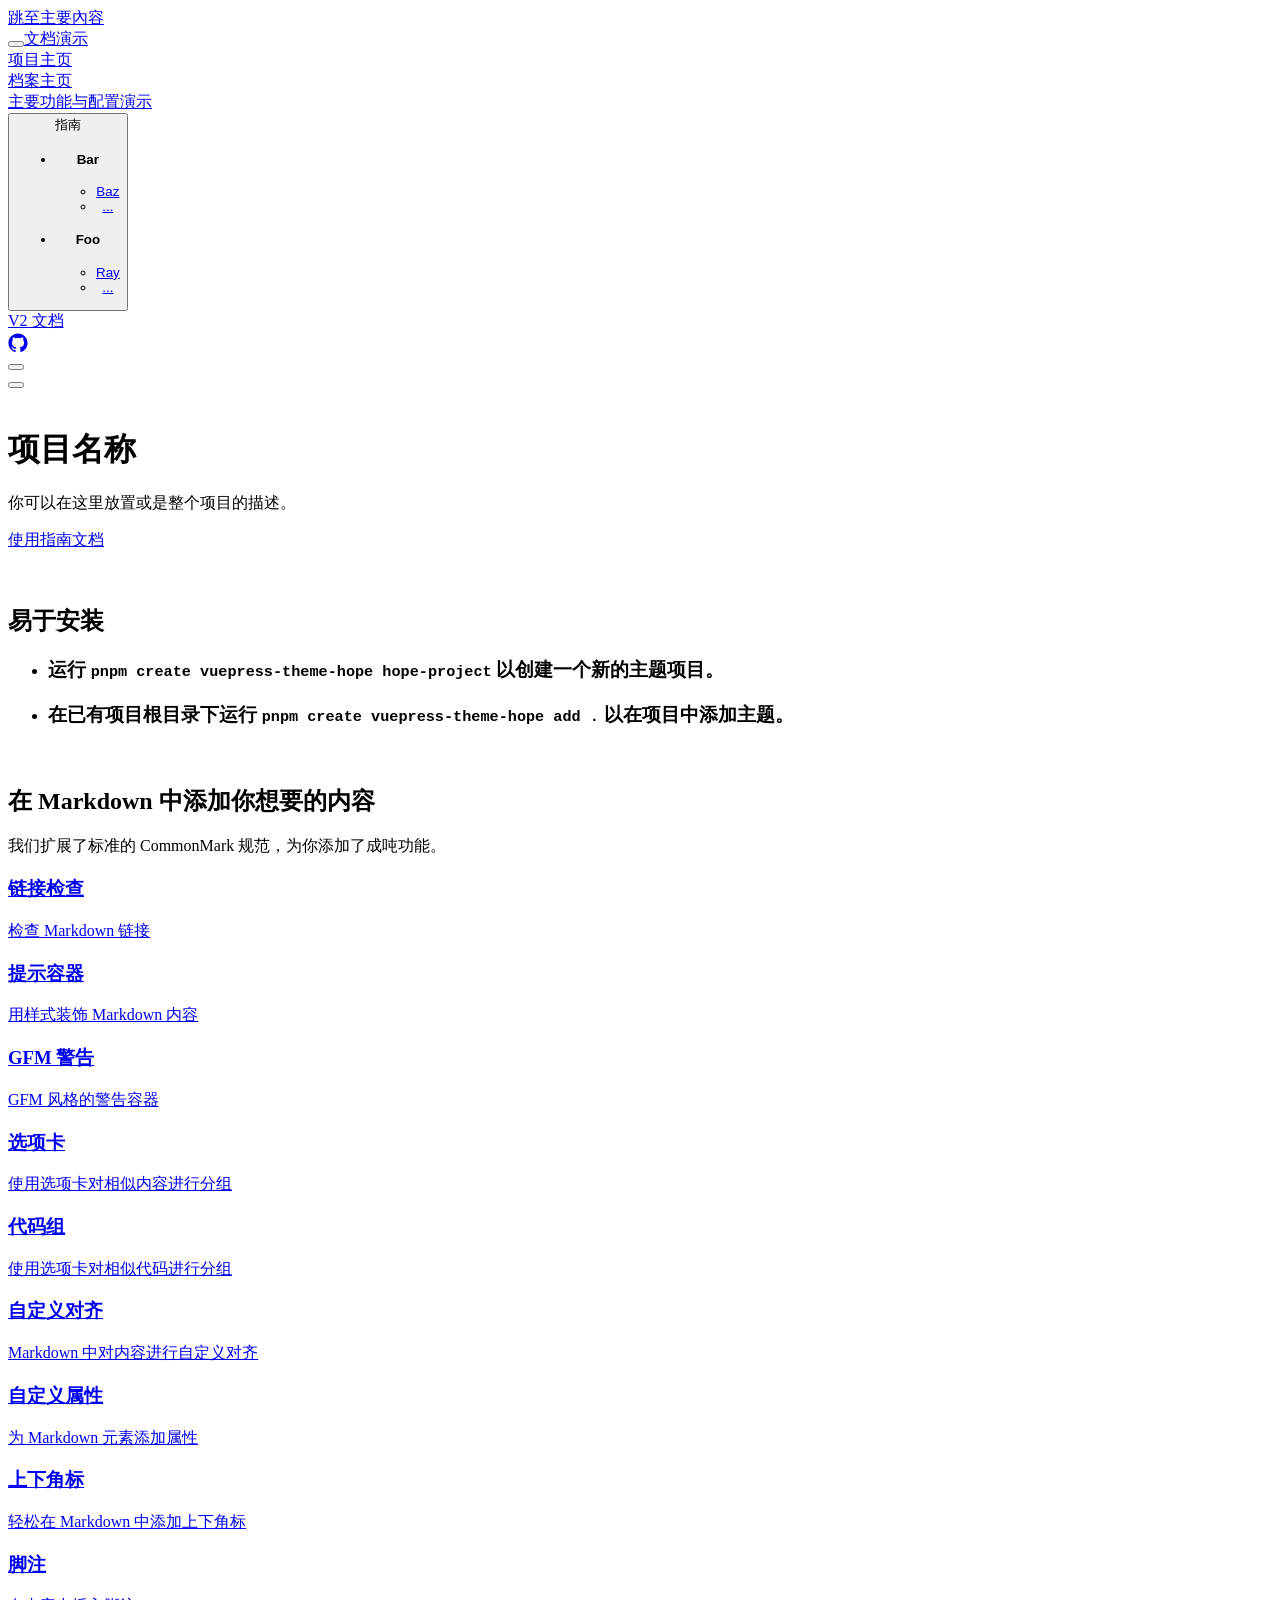
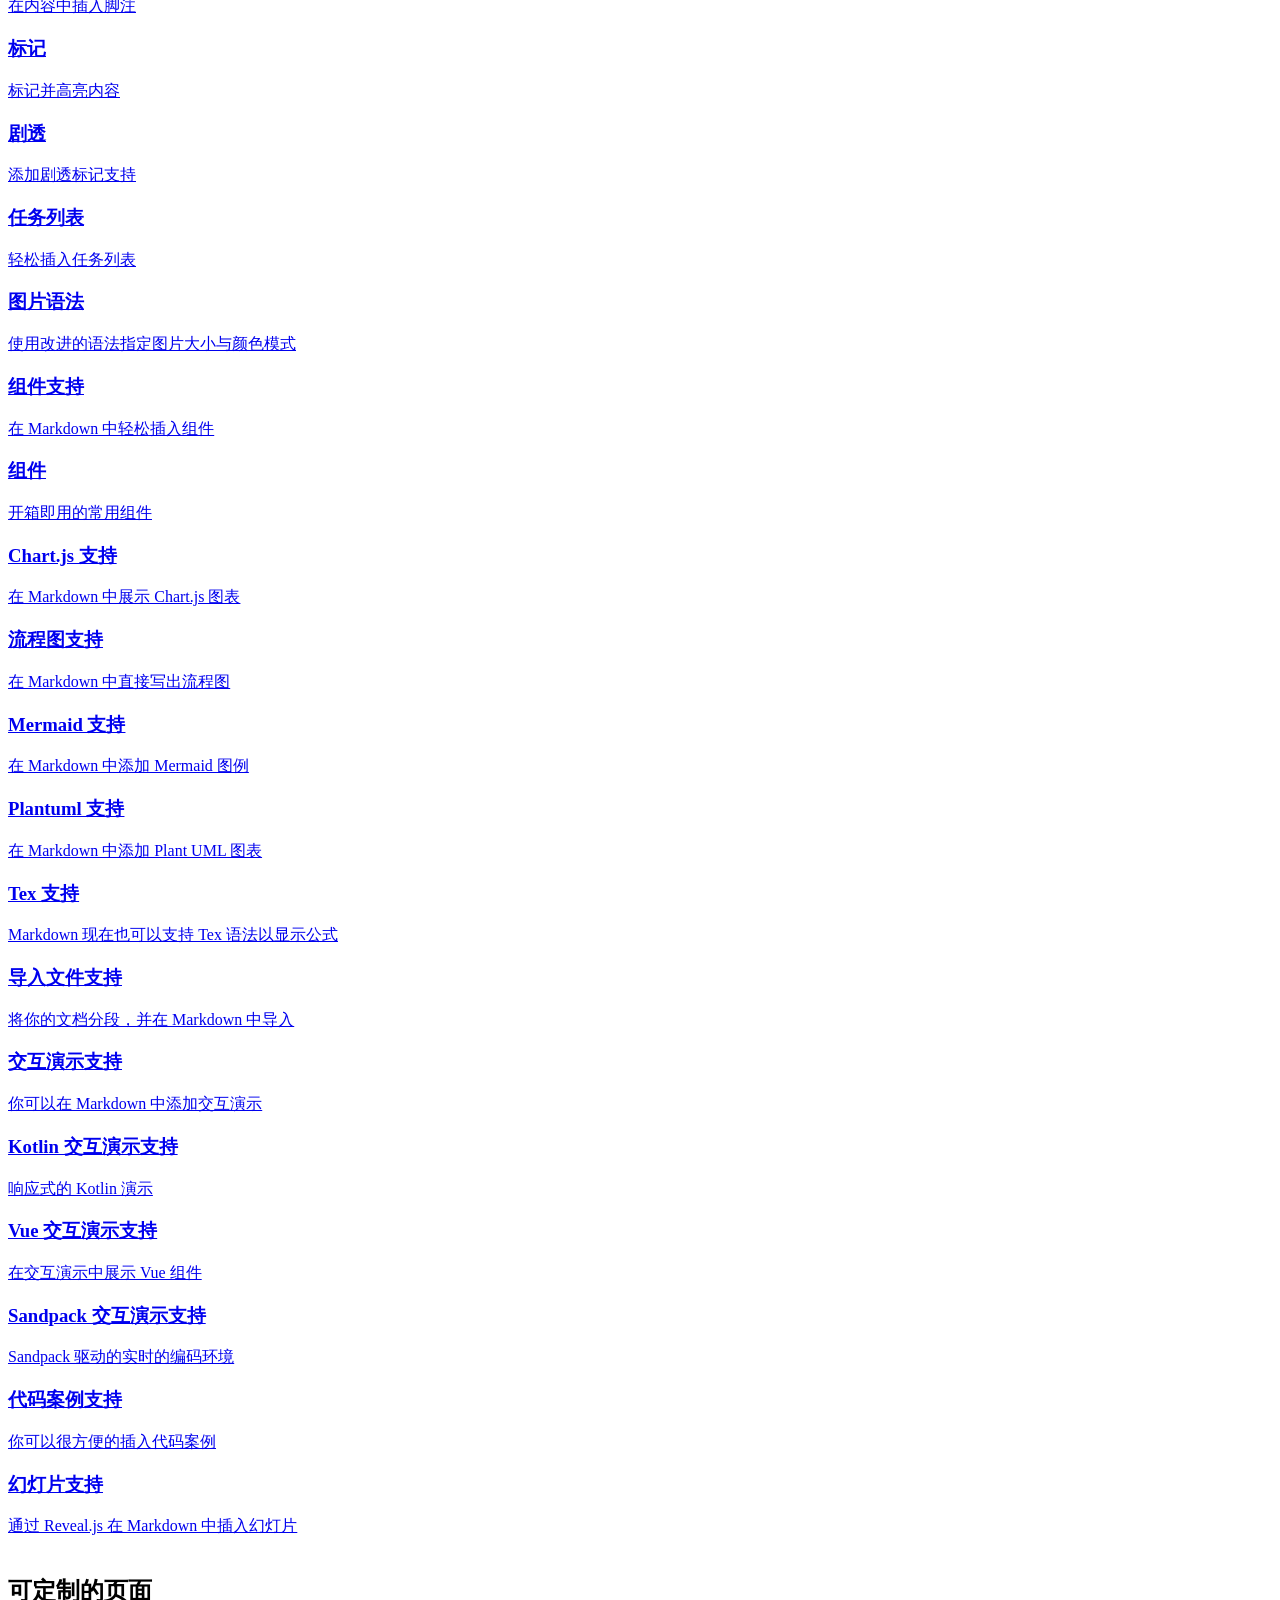
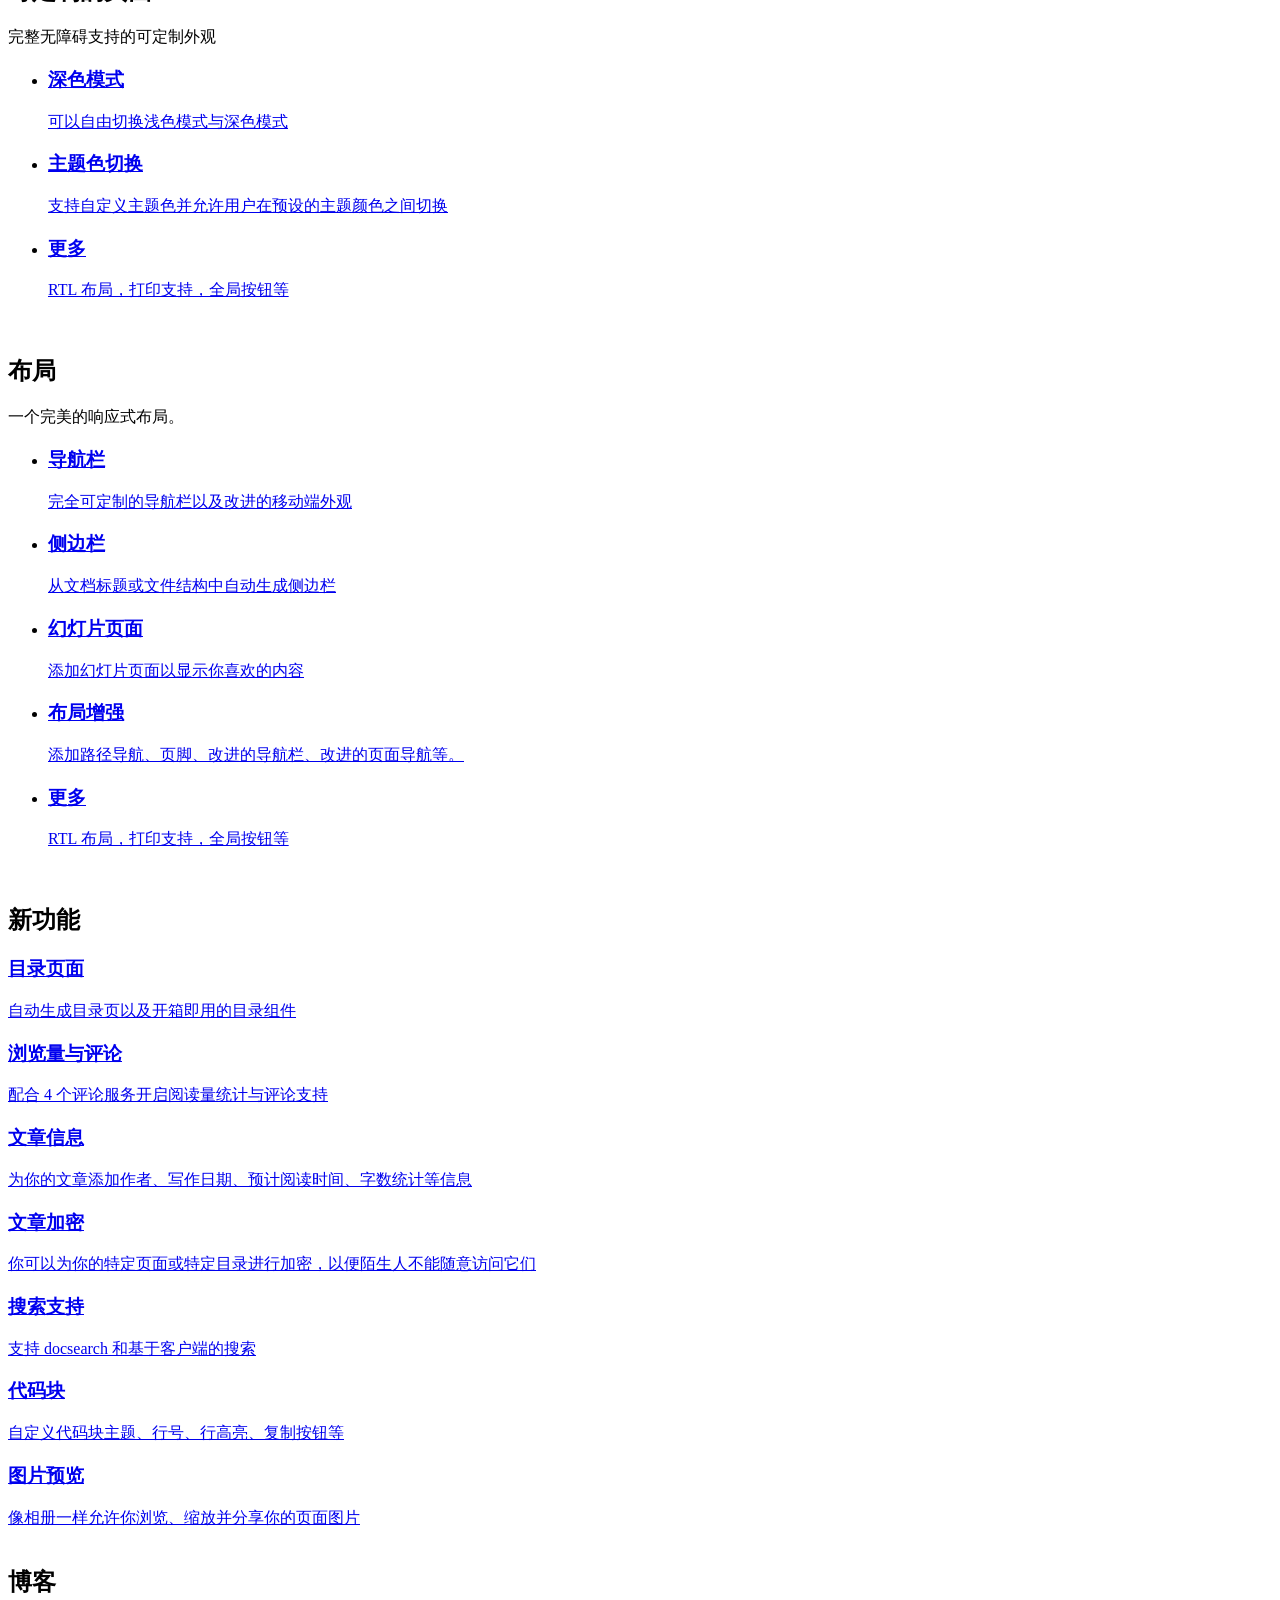
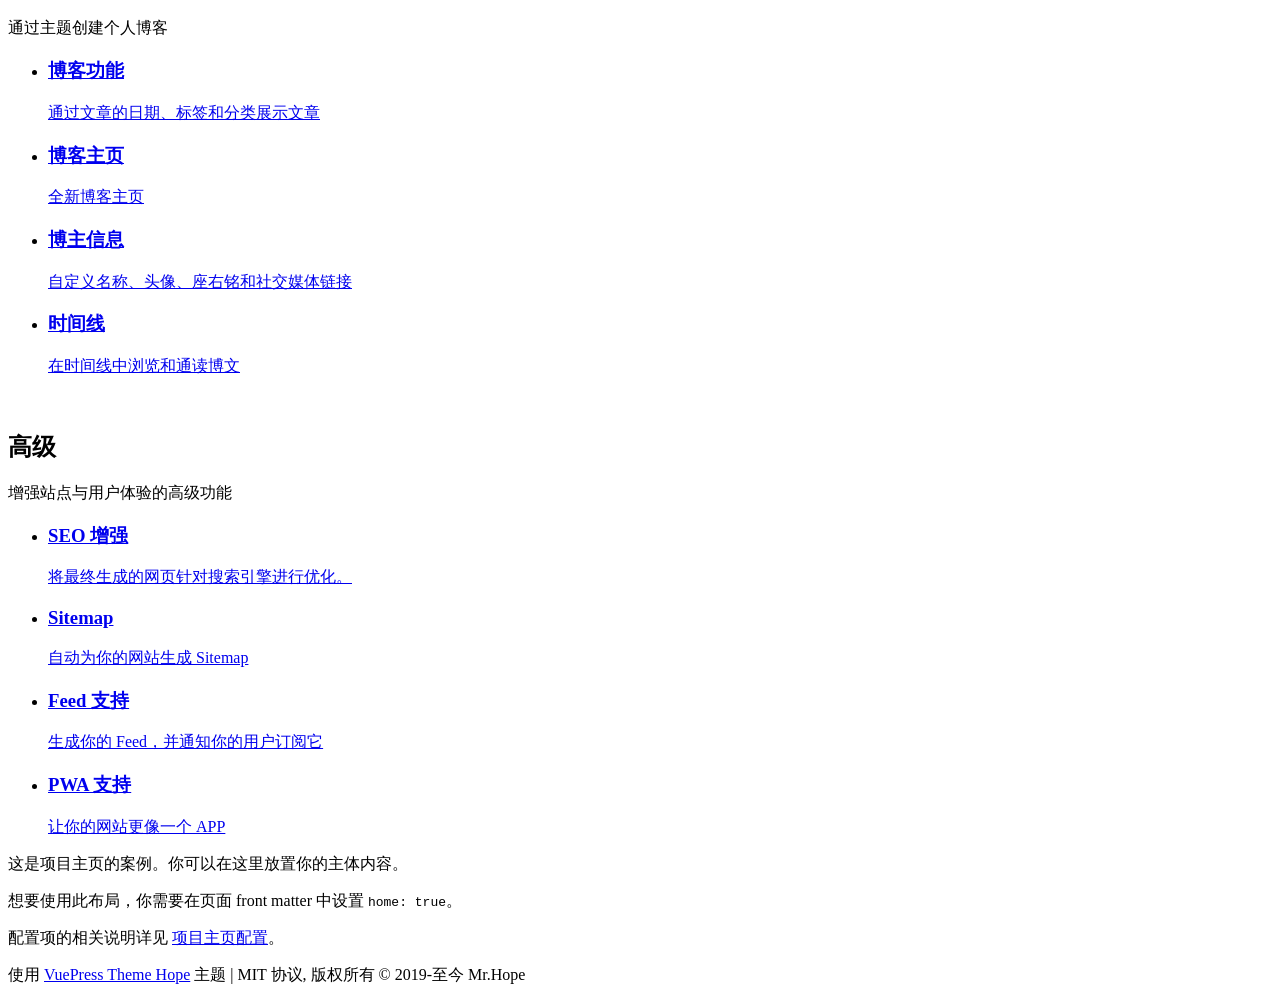
==== commit 9adef85b: "Deploying to gh-pages from @ JH-PJ/Private-AIDocs@8d263ec9814d960995d248999cd3a9e9ad297d22 🚀" ====
--- a/index.html
+++ b/index.html
@@ -29,13 +29,13 @@
         document.documentElement.setAttribute("data-theme", "dark");
       }
     </script>
-    <script type="application/ld+json">{"@context":"https://schema.org","@type":"WebPage","name":"项目主页","description":"这是项目主页的案例。你可以在这里放置你的主体内容。 想要使用此布局，你需要在页面 front matter 中设置 home: true。 配置项的相关说明详见 项目主页配置。"}</script><meta property="og:url" content="https://vuepress-theme-hope-docs-demo.netlify.app/"><meta property="og:site_name" content="文档演示"><meta property="og:title" content="项目主页"><meta property="og:description" content="这是项目主页的案例。你可以在这里放置你的主体内容。 想要使用此布局，你需要在页面 front matter 中设置 home: true。 配置项的相关说明详见 项目主页配置。"><meta property="og:type" content="website"><meta property="og:locale" content="zh-CN"><meta property="og:updated_time" content="2026-02-04T03:15:40.000Z"><meta property="article:modified_time" content="2026-02-04T03:15:40.000Z"><title>项目主页 | 文档演示</title><meta name="description" content="这是项目主页的案例。你可以在这里放置你的主体内容。 想要使用此布局，你需要在页面 front matter 中设置 home: true。 配置项的相关说明详见 项目主页配置。">
-    <link rel="stylesheet" href="/assets/css/styles.44ef63ef.css">
-    <link rel="preload" href="/assets/js/runtime~app.a1ed76f5.js" as="script"><link rel="preload" href="/assets/css/styles.44ef63ef.css" as="style"><link rel="preload" href="/assets/js/110.34fcd329.js" as="script"><link rel="preload" href="/assets/js/app.4930a73f.js" as="script">
-    <link rel="prefetch" href="/assets/js/300.679497e6.js" as="script"><link rel="prefetch" href="/assets/js/741.f52c8cb7.js" as="script"><link rel="prefetch" href="/assets/js/demo_markdown.html.edaa628d.js" as="script"><link rel="prefetch" href="/assets/js/index.html.804f33ba.js" as="script"><link rel="prefetch" href="/assets/js/demo_page.html.56896e78.js" as="script"><link rel="prefetch" href="/assets/js/demo_layout.html.c8d58f5a.js" as="script"><link rel="prefetch" href="/assets/js/portfolio.html.69c983cd.js" as="script"><link rel="prefetch" href="/assets/js/demo_disable.html.2367c5e4.js" as="script"><link rel="prefetch" href="/assets/js/guide_index.html.7c5bc2fb.js" as="script"><link rel="prefetch" href="/assets/js/guide_bar_index.html.eea39c53.js" as="script"><link rel="prefetch" href="/assets/js/guide_foo_index.html.99fd06b0.js" as="script"><link rel="prefetch" href="/assets/js/guide_bar_baz.html.aa5c43ad.js" as="script"><link rel="prefetch" href="/assets/js/guide_foo_ray.html.a359b22e.js" as="script"><link rel="prefetch" href="/assets/js/demo_index.html.a07116e1.js" as="script"><link rel="prefetch" href="/assets/js/demo_encrypt.html.8fff0cbc.js" as="script"><link rel="prefetch" href="/assets/js/404.html.391a6e7d.js" as="script">
+    <script type="application/ld+json">{"@context":"https://schema.org","@type":"WebPage","name":"项目主页","description":"这是项目主页的案例。你可以在这里放置你的主体内容。 想要使用此布局，你需要在页面 front matter 中设置 home: true。 配置项的相关说明详见 项目主页配置。"}</script><meta property="og:url" content="https://vuepress-theme-hope-docs-demo.netlify.app/AIDocs/"><meta property="og:site_name" content="文档演示"><meta property="og:title" content="项目主页"><meta property="og:description" content="这是项目主页的案例。你可以在这里放置你的主体内容。 想要使用此布局，你需要在页面 front matter 中设置 home: true。 配置项的相关说明详见 项目主页配置。"><meta property="og:type" content="website"><meta property="og:locale" content="zh-CN"><meta property="og:updated_time" content="2026-02-04T03:15:40.000Z"><meta property="article:modified_time" content="2026-02-04T03:15:40.000Z"><title>项目主页 | 文档演示</title><meta name="description" content="这是项目主页的案例。你可以在这里放置你的主体内容。 想要使用此布局，你需要在页面 front matter 中设置 home: true。 配置项的相关说明详见 项目主页配置。">
+    <link rel="stylesheet" href="/AIDocs/assets/css/styles.5bdcd64a.css">
+    <link rel="preload" href="/AIDocs/assets/js/runtime~app.d78653f6.js" as="script"><link rel="preload" href="/AIDocs/assets/css/styles.5bdcd64a.css" as="style"><link rel="preload" href="/AIDocs/assets/js/110.97b26ad5.js" as="script"><link rel="preload" href="/AIDocs/assets/js/app.c4174d10.js" as="script">
+    <link rel="prefetch" href="/AIDocs/assets/js/300.679497e6.js" as="script"><link rel="prefetch" href="/AIDocs/assets/js/741.f52c8cb7.js" as="script"><link rel="prefetch" href="/AIDocs/assets/js/demo_markdown.html.e749b80d.js" as="script"><link rel="prefetch" href="/AIDocs/assets/js/index.html.922eb69c.js" as="script"><link rel="prefetch" href="/AIDocs/assets/js/demo_page.html.10f9757e.js" as="script"><link rel="prefetch" href="/AIDocs/assets/js/demo_layout.html.4770c682.js" as="script"><link rel="prefetch" href="/AIDocs/assets/js/portfolio.html.8accb667.js" as="script"><link rel="prefetch" href="/AIDocs/assets/js/demo_disable.html.321feec2.js" as="script"><link rel="prefetch" href="/AIDocs/assets/js/guide_index.html.1a290528.js" as="script"><link rel="prefetch" href="/AIDocs/assets/js/guide_bar_index.html.2669a1c5.js" as="script"><link rel="prefetch" href="/AIDocs/assets/js/guide_foo_index.html.666e8077.js" as="script"><link rel="prefetch" href="/AIDocs/assets/js/guide_bar_baz.html.f4d07d1a.js" as="script"><link rel="prefetch" href="/AIDocs/assets/js/guide_foo_ray.html.e17ce4a1.js" as="script"><link rel="prefetch" href="/AIDocs/assets/js/demo_index.html.f5166ddd.js" as="script"><link rel="prefetch" href="/AIDocs/assets/js/demo_encrypt.html.8fff0cbc.js" as="script"><link rel="prefetch" href="/AIDocs/assets/js/404.html.12258643.js" as="script">
   </head>
   <body>
-    <div id="app"><!--[--><!--[--><!--[--><span tabindex="-1"></span><a href="#main-content" class="vp-skip-link sr-only">跳至主要內容</a><!--]--><div class="theme-container no-sidebar external-link-icon" vp-container><!--[--><header id="navbar" class="vp-navbar" vp-navbar><div class="vp-navbar-start"><button type="button" class="vp-toggle-sidebar-button" title="Toggle Sidebar"><span class="icon"></span></button><!--[--><a class="route-link vp-brand" href="/" aria-label="带我回家"><img class="vp-nav-logo" src="https://theme-hope-assets.vuejs.press/logo.svg" alt><!----><span class="vp-site-name hide-in-pad">文档演示</span></a><!--]--></div><div class="vp-navbar-center"><!--[--><nav class="vp-nav-links"><div class="vp-nav-item hide-in-mobile"><a class="route-link route-link-active auto-link" href="/" aria-label="项目主页"><!--[--><iconify-icon class="vp-icon" icon="fa6-solid:house" sizing="height" height="1em"></iconify-icon><!--]-->项目主页<!----></a></div><div class="vp-nav-item hide-in-mobile"><a class="route-link auto-link" href="/portfolio.html" aria-label="档案主页"><!--[--><iconify-icon class="vp-icon" icon="fa6-solid:house" sizing="height" height="1em"></iconify-icon><!--]-->档案主页<!----></a></div><div class="vp-nav-item hide-in-mobile"><a class="route-link auto-link" href="/demo/" aria-label="主要功能与配置演示"><!--[--><iconify-icon class="vp-icon" icon="fa6-solid:laptop-code" sizing="height" height="1em"></iconify-icon><!--]-->主要功能与配置演示<!----></a></div><div class="vp-nav-item hide-in-mobile"><div class="vp-dropdown-wrapper"><button type="button" class="vp-dropdown-title" aria-label="指南"><!--[--><iconify-icon class="vp-icon" icon="fa6-solid:lightbulb" sizing="height" height="1em"></iconify-icon>指南<!--]--><span class="arrow"></span><ul class="vp-dropdown"><li class="vp-dropdown-item"><h4 class="vp-dropdown-subtitle">Bar</h4><ul class="vp-dropdown-subitems"><li class="vp-dropdown-subitem"><a class="route-link auto-link" href="/guide/bar/baz.html" aria-label="Baz"><!--[--><iconify-icon class="vp-icon" icon="fa6-solid:circle-info" sizing="both" width="1em" height="1em"></iconify-icon><!--]-->Baz<!----></a></li><li class="vp-dropdown-subitem"><a class="route-link auto-link" href="/guide/bar/" aria-label="..."><!--[--><iconify-icon class="vp-icon" icon="fa6-solid:ellipsis" sizing="both" width="1em" height="1em"></iconify-icon><!--]-->...<!----></a></li></ul></li><li class="vp-dropdown-item"><h4 class="vp-dropdown-subtitle">Foo</h4><ul class="vp-dropdown-subitems"><li class="vp-dropdown-subitem"><a class="route-link auto-link" href="/guide/foo/ray.html" aria-label="Ray"><!--[--><iconify-icon class="vp-icon" icon="fa6-solid:circle-info" sizing="both" width="1em" height="1em"></iconify-icon><!--]-->Ray<!----></a></li><li class="vp-dropdown-subitem"><a class="route-link auto-link" href="/guide/foo/" aria-label="..."><!--[--><iconify-icon class="vp-icon" icon="fa6-solid:ellipsis" sizing="both" width="1em" height="1em"></iconify-icon><!--]-->...<!----></a></li></ul></li></ul></button></div></div><div class="vp-nav-item hide-in-mobile"><a class="auto-link external-link" href="https://theme-hope.vuejs.press/zh/" aria-label="V2 文档" rel="noopener noreferrer" target="_blank"><!--[--><iconify-icon class="vp-icon" icon="fa6-solid:book" sizing="height" height="1em"></iconify-icon><!--]-->V2 文档<!----></a></div></nav><!--]--></div><div class="vp-navbar-end"><!--[--><!----><div class="vp-nav-item vp-action"><a class="vp-action-link" href="https://github.com/vuepress-theme-hope/vuepress-theme-hope" target="_blank" rel="noopener noreferrer" aria-label="GitHub"><svg xmlns="http://www.w3.org/2000/svg" class="icon github-icon" viewBox="0 0 1024 1024" fill="currentColor" aria-label="github icon" name="github" style="width:1.25rem;height:1.25rem;vertical-align:middle;"><path d="M511.957 21.333C241.024 21.333 21.333 240.981 21.333 512c0 216.832 140.544 400.725 335.574 465.664 24.49 4.395 32.256-10.07 32.256-23.083 0-11.69.256-44.245 0-85.205-136.448 29.61-164.736-64.64-164.736-64.64-22.315-56.704-54.4-71.765-54.4-71.765-44.587-30.464 3.285-29.824 3.285-29.824 49.195 3.413 75.179 50.517 75.179 50.517 43.776 75.008 114.816 53.333 142.762 40.79 4.523-31.66 17.152-53.377 31.19-65.537-108.971-12.458-223.488-54.485-223.488-242.602 0-53.547 19.114-97.323 50.517-131.67-5.035-12.33-21.93-62.293 4.779-129.834 0 0 41.258-13.184 134.912 50.346a469.803 469.803 0 0 1 122.88-16.554c41.642.213 83.626 5.632 122.88 16.554 93.653-63.488 134.784-50.346 134.784-50.346 26.752 67.541 9.898 117.504 4.864 129.834 31.402 34.347 50.474 78.123 50.474 131.67 0 188.586-114.73 230.016-224.042 242.09 17.578 15.232 33.578 44.672 33.578 90.454v135.85c0 13.142 7.936 27.606 32.854 22.87C862.25 912.597 1002.667 728.747 1002.667 512c0-271.019-219.648-490.667-490.71-490.667z"></path></svg></a></div><div class="vp-nav-item hide-in-mobile"><button type="button" class="vp-color-mode-switch" id="color-mode-switch"><svg xmlns="http://www.w3.org/2000/svg" class="icon auto-icon" viewBox="0 0 1024 1024" fill="currentColor" aria-label="auto icon" name="auto" style="display:block;"><path d="M512 992C246.92 992 32 777.08 32 512S246.92 32 512 32s480 214.92 480 480-214.92 480-480 480zm0-840c-198.78 0-360 161.22-360 360 0 198.84 161.22 360 360 360s360-161.16 360-360c0-198.78-161.22-360-360-360zm0 660V212c165.72 0 300 134.34 300 300 0 165.72-134.28 300-300 300z"></path></svg><svg xmlns="http://www.w3.org/2000/svg" class="icon dark-icon" viewBox="0 0 1024 1024" fill="currentColor" aria-label="dark icon" name="dark" style="display:none;"><path d="M524.8 938.667h-4.267a439.893 439.893 0 0 1-313.173-134.4 446.293 446.293 0 0 1-11.093-597.334A432.213 432.213 0 0 1 366.933 90.027a42.667 42.667 0 0 1 45.227 9.386 42.667 42.667 0 0 1 10.24 42.667 358.4 358.4 0 0 0 82.773 375.893 361.387 361.387 0 0 0 376.747 82.774 42.667 42.667 0 0 1 54.187 55.04 433.493 433.493 0 0 1-99.84 154.88 438.613 438.613 0 0 1-311.467 128z"></path></svg><svg xmlns="http://www.w3.org/2000/svg" class="icon light-icon" viewBox="0 0 1024 1024" fill="currentColor" aria-label="light icon" name="light" style="display:none;"><path d="M952 552h-80a40 40 0 0 1 0-80h80a40 40 0 0 1 0 80zM801.88 280.08a41 41 0 0 1-57.96-57.96l57.96-58a41.04 41.04 0 0 1 58 58l-58 57.96zM512 752a240 240 0 1 1 0-480 240 240 0 0 1 0 480zm0-560a40 40 0 0 1-40-40V72a40 40 0 0 1 80 0v80a40 40 0 0 1-40 40zm-289.88 88.08-58-57.96a41.04 41.04 0 0 1 58-58l57.96 58a41 41 0 0 1-57.96 57.96zM192 512a40 40 0 0 1-40 40H72a40 40 0 0 1 0-80h80a40 40 0 0 1 40 40zm30.12 231.92a41 41 0 0 1 57.96 57.96l-57.96 58a41.04 41.04 0 0 1-58-58l58-57.96zM512 832a40 40 0 0 1 40 40v80a40 40 0 0 1-80 0v-80a40 40 0 0 1 40-40zm289.88-88.08 58 57.96a41.04 41.04 0 0 1-58 58l-57.96-58a41 41 0 0 1 57.96-57.96z"></path></svg></button></div><!----><!--]--><button type="button" class="vp-toggle-navbar-button" aria-label="Toggle Navbar" aria-expanded="false" aria-controls="nav-screen"><span><span class="vp-top"></span><span class="vp-middle"></span><span class="vp-bottom"></span></span></button></div></header><!----><!--]--><!----><div class="toggle-sidebar-wrapper"><span class="arrow start"></span></div><!----><!--[--><main id="main-content" class="vp-page vp-project-home" aria-labelledby="main-title"><!----><header class="vp-hero-info-wrapper" style=""><!--[--><div class="vp-hero-mask light" style="background-image:url(https://theme-hope-assets.vuejs.press/bg/6-light.svg);background-attachment:fixed;"></div><div class="vp-hero-mask dark" style="background-image:url(https://theme-hope-assets.vuejs.press/bg/6-dark.svg);background-attachment:fixed;"></div><!--]--><div class="vp-hero-info"><!--[--><img class="vp-hero-image" style="" src="https://theme-hope-assets.vuejs.press/logo.svg" alt><!--]--><div class="vp-hero-infos"><h1 id="main-title" class="vp-hero-title">项目名称</h1><div id="main-description">你可以在这里放置或是整个项目的描述。</div><p class="vp-hero-actions"><a class="route-link auto-link vp-hero-action primary no-external-link-icon" href="/demo/" aria-label="使用指南"><!--[--><iconify-icon class="vp-icon" icon="fa6-solid:lightbulb" sizing="both" width="1em" height="1em"></iconify-icon><!--]-->使用指南<!----></a><a class="route-link auto-link vp-hero-action default no-external-link-icon" href="/guide/" aria-label="文档"><!---->文档<!----></a></p></div></div><!----></header><!----><!--[--><div class="vp-highlight-wrapper" style=""><div class="vp-highlight-bg light" style="background-image:url(https://theme-hope-assets.vuejs.press/bg/3-light.svg);"></div><div class="vp-highlight-bg dark" style="background-image:url(https://theme-hope-assets.vuejs.press/bg/3-dark.svg);"></div><div class="vp-highlight"><!--[--><img class="vp-highlight-image" src="/assets/image/box.svg" alt><!----><!--]--><!--[--><div class="vp-highlight-info-wrapper"><div class="vp-highlight-info"><h2 class="vp-highlight-header">易于安装</h2><!----><ul class="vp-highlights"><li class="vp-highlight-item-wrapper"><div class="vp-highlight-item"><h3 class="vp-highlight-title"><!----><span>运行 <code>pnpm create vuepress-theme-hope hope-project</code> 以创建一个新的主题项目。</span></h3><!----></div></li><li class="vp-highlight-item-wrapper"><div class="vp-highlight-item"><h3 class="vp-highlight-title"><!----><span>在已有项目根目录下运行 <code>pnpm create vuepress-theme-hope add .</code> 以在项目中添加主题。</span></h3><!----></div></li></ul></div></div><!--]--></div></div><div class="vp-feature-wrapper"><div class="vp-feature-bg light" style="background-image:url(https://theme-hope-assets.vuejs.press/bg/2-light.svg);background-repeat:repeat;background-size:initial;"></div><div class="vp-feature-bg dark" style="background-image:url(https://theme-hope-assets.vuejs.press/bg/2-dark.svg);background-repeat:repeat;background-size:initial;"></div><div class="vp-feature" style=""><!--[--><img class="vp-feature-image" src="/assets/image/markdown.svg" alt><!----><!--]--><!--[--><h2 class="vp-feature-header">在 Markdown 中添加你想要的内容</h2><div class="vp-feature-description">我们扩展了标准的 CommonMark 规范，为你添加了成吨功能。</div><!--]--><div class="vp-features"><a class="vp-feature-item link" href="https://theme-hope.vuejs.press/zh/guide/markdown/others.html#link-check" aria-label="链接检查" target="_blank"><h3 class="vp-feature-title"><iconify-icon class="vp-icon" icon="fa6-solid:clipboard-check" sizing="height" height="1em"></iconify-icon><span>链接检查</span></h3><div class="vp-feature-details">检查 Markdown 链接</div></a><a class="vp-feature-item link" href="https://theme-hope.vuejs.press/zh/guide/markdown/stylize/hint.html" aria-label="提示容器" target="_blank"><h3 class="vp-feature-title"><iconify-icon class="vp-icon" icon="fa6-solid:box-archive" sizing="height" height="1em"></iconify-icon><span>提示容器</span></h3><div class="vp-feature-details">用样式装饰 Markdown 内容</div></a><a class="vp-feature-item link" href="https://theme-hope.vuejs.press/zh/guide/markdown/stylize/alert.html" aria-label="GFM 警告" target="_blank"><h3 class="vp-feature-title"><iconify-icon class="vp-icon" icon="fa6-solid:bell" sizing="height" height="1em"></iconify-icon><span>GFM 警告</span></h3><div class="vp-feature-details">GFM 风格的警告容器</div></a><a class="vp-feature-item link" href="https://theme-hope.vuejs.press/zh/guide/markdown/content/tabs.html" aria-label="选项卡" target="_blank"><h3 class="vp-feature-title"><iconify-icon class="vp-icon" icon="fa6-solid:table-columns" sizing="height" height="1em"></iconify-icon><span>选项卡</span></h3><div class="vp-feature-details">使用选项卡对相似内容进行分组</div></a><a class="vp-feature-item link" href="https://theme-hope.vuejs.press/zh/guide/markdown/code/code-tabs.html" aria-label="代码组" target="_blank"><h3 class="vp-feature-title"><iconify-icon class="vp-icon" icon="fa6-solid:code" sizing="height" height="1em"></iconify-icon><span>代码组</span></h3><div class="vp-feature-details">使用选项卡对相似代码进行分组</div></a><a class="vp-feature-item link" href="https://theme-hope.vuejs.press/zh/guide/markdown/stylize/align.html" aria-label="自定义对齐" target="_blank"><h3 class="vp-feature-title"><iconify-icon class="vp-icon" icon="fa6-solid:align-center" sizing="height" height="1em"></iconify-icon><span>自定义对齐</span></h3><div class="vp-feature-details">Markdown 中对内容进行自定义对齐</div></a><a class="vp-feature-item link" href="https://theme-hope.vuejs.press/zh/guide/markdown/stylize/attrs.html" aria-label="自定义属性" target="_blank"><h3 class="vp-feature-title"><iconify-icon class="vp-icon" icon="fa6-solid:code" sizing="height" height="1em"></iconify-icon><span>自定义属性</span></h3><div class="vp-feature-details">为 Markdown 元素添加属性</div></a><a class="vp-feature-item link" href="https://theme-hope.vuejs.press/zh/guide/markdown/stylize/sup-sub.html" aria-label="上下角标" target="_blank"><h3 class="vp-feature-title"><iconify-icon class="vp-icon" icon="fa6-solid:superscript" sizing="height" height="1em"></iconify-icon><span>上下角标</span></h3><div class="vp-feature-details">轻松在 Markdown 中添加上下角标</div></a><a class="vp-feature-item link" href="https://theme-hope.vuejs.press/zh/guide/markdown/content/footnote.html" aria-label="脚注" target="_blank"><h3 class="vp-feature-title"><iconify-icon class="vp-icon" icon="fa6-solid:quote-left" sizing="height" height="1em"></iconify-icon><span>脚注</span></h3><div class="vp-feature-details">在内容中插入脚注</div></a><a class="vp-feature-item link" href="https://theme-hope.vuejs.press/zh/guide/markdown/stylize/mark.html" aria-label="标记" target="_blank"><h3 class="vp-feature-title"><iconify-icon class="vp-icon" icon="fa6-solid:highlighter" sizing="height" height="1em"></iconify-icon><span>标记</span></h3><div class="vp-feature-details">标记并高亮内容</div></a><a class="vp-feature-item link" href="https://theme-hope.vuejs.press/zh/guide/markdown/stylize/spoiler.html" aria-label="剧透" target="_blank"><h3 class="vp-feature-title"><iconify-icon class="vp-icon" icon="fa6-solid:eraser" sizing="height" height="1em"></iconify-icon><span>剧透</span></h3><div class="vp-feature-details">添加剧透标记支持</div></a><a class="vp-feature-item link" href="https://theme-hope.vuejs.press/zh/guide/markdown/grammar/tasklist.html" aria-label="任务列表" target="_blank"><h3 class="vp-feature-title"><iconify-icon class="vp-icon" icon="fa6-solid:square-check" sizing="height" height="1em"></iconify-icon><span>任务列表</span></h3><div class="vp-feature-details">轻松插入任务列表</div></a><a class="vp-feature-item link" href="https://theme-hope.vuejs.press/zh/guide/markdown/grammar/image.html" aria-label="图片语法" target="_blank"><h3 class="vp-feature-title"><iconify-icon class="vp-icon" icon="fa6-solid:image" sizing="height" height="1em"></iconify-icon><span>图片语法</span></h3><div class="vp-feature-details">使用改进的语法指定图片大小与颜色模式</div></a><a class="vp-feature-item link" href="https://theme-hope.vuejs.press/zh/guide/component/grammar.html" aria-label="组件支持" target="_blank"><h3 class="vp-feature-title"><iconify-icon class="vp-icon" icon="fa6-solid:puzzle-piece" sizing="height" height="1em"></iconify-icon><span>组件支持</span></h3><div class="vp-feature-details">在 Markdown 中轻松插入组件</div></a><a class="vp-feature-item link" href="https://theme-hope.vuejs.press/zh/guide/component/built-in.html" aria-label="组件" target="_blank"><h3 class="vp-feature-title"><iconify-icon class="vp-icon" icon="fa6-solid:puzzle-piece" sizing="height" height="1em"></iconify-icon><span>组件</span></h3><div class="vp-feature-details">开箱即用的常用组件</div></a><a class="vp-feature-item link" href="https://theme-hope.vuejs.press/zh/guide/markdown/chart/chartjs.html" aria-label="Chart.js 支持" target="_blank"><h3 class="vp-feature-title"><iconify-icon class="vp-icon" icon="fa6-solid:chart-simple" sizing="height" height="1em"></iconify-icon><span>Chart.js 支持</span></h3><div class="vp-feature-details">在 Markdown 中展示 Chart.js 图表</div></a><a class="vp-feature-item link" href="https://theme-hope.vuejs.press/zh/guide/markdown/chart/flowchart.html" aria-label="流程图支持" target="_blank"><h3 class="vp-feature-title"><iconify-icon class="vp-icon" icon="fa6-solid:route" sizing="height" height="1em"></iconify-icon><span>流程图支持</span></h3><div class="vp-feature-details">在 Markdown 中直接写出流程图</div></a><a class="vp-feature-item link" href="https://theme-hope.vuejs.press/zh/guide/markdown/chart/mermaid.html" aria-label="Mermaid 支持" target="_blank"><h3 class="vp-feature-title"><iconify-icon class="vp-icon" icon="fa6-solid:chart-pie" sizing="height" height="1em"></iconify-icon><span>Mermaid 支持</span></h3><div class="vp-feature-details">在 Markdown 中添加 Mermaid 图例</div></a><a class="vp-feature-item link" href="https://theme-hope.vuejs.press/zh/guide/markdown/chart/plantuml.html" aria-label="Plantuml 支持" target="_blank"><h3 class="vp-feature-title"><iconify-icon class="vp-icon" icon="fa6-solid:diagram-project" sizing="height" height="1em"></iconify-icon><span>Plantuml 支持</span></h3><div class="vp-feature-details">在 Markdown 中添加 Plant UML 图表</div></a><a class="vp-feature-item link" href="https://theme-hope.vuejs.press/zh/guide/markdown/grammar/math.html" aria-label="Tex 支持" target="_blank"><h3 class="vp-feature-title"><iconify-icon class="vp-icon" icon="fa6-solid:square-root-variable" sizing="height" height="1em"></iconify-icon><span>Tex 支持</span></h3><div class="vp-feature-details">Markdown 现在也可以支持 Tex 语法以显示公式</div></a><a class="vp-feature-item link" href="https://theme-hope.vuejs.press/zh/guide/markdown/content/include.html" aria-label="导入文件支持" target="_blank"><h3 class="vp-feature-title"><iconify-icon class="vp-icon" icon="fa6-brands:markdown" sizing="height" height="1em"></iconify-icon><span>导入文件支持</span></h3><div class="vp-feature-details">将你的文档分段，并在 Markdown 中导入</div></a><a class="vp-feature-item link" href="https://theme-hope.vuejs.press/zh/guide/markdown/code/playground.html" aria-label="交互演示支持" target="_blank"><h3 class="vp-feature-title"><iconify-icon class="vp-icon" icon="fa6-solid:code" sizing="height" height="1em"></iconify-icon><span>交互演示支持</span></h3><div class="vp-feature-details">你可以在 Markdown 中添加交互演示</div></a><a class="vp-feature-item link" href="https://theme-hope.vuejs.press/zh/guide/markdown/code/kotlin-playground.html" aria-label="Kotlin 交互演示支持" target="_blank"><h3 class="vp-feature-title"><iconify-icon class="vp-icon" icon="fa6-brands:kickstarter" sizing="height" height="1em"></iconify-icon><span>Kotlin 交互演示支持</span></h3><div class="vp-feature-details">响应式的 Kotlin 演示</div></a><a class="vp-feature-item link" href="https://theme-hope.vuejs.press/zh/guide/markdown/code/vue-playground.html" aria-label="Vue 交互演示支持" target="_blank"><h3 class="vp-feature-title"><iconify-icon class="vp-icon" icon="fa6-brands:vuejs" sizing="height" height="1em"></iconify-icon><span>Vue 交互演示支持</span></h3><div class="vp-feature-details">在交互演示中展示 Vue 组件</div></a><a class="vp-feature-item link" href="https://theme-hope.vuejs.press/zh/guide/markdown/code/sandpack.html" aria-label="Sandpack 交互演示支持" target="_blank"><h3 class="vp-feature-title"><iconify-icon class="vp-icon" icon="fa6-solid:code" sizing="height" height="1em"></iconify-icon><span>Sandpack 交互演示支持</span></h3><div class="vp-feature-details">Sandpack 驱动的实时的编码环境</div></a><a class="vp-feature-item link" href="https://theme-hope.vuejs.press/zh/guide/markdown/code/demo.html" aria-label="代码案例支持" target="_blank"><h3 class="vp-feature-title"><iconify-icon class="vp-icon" icon="fa6-solid:laptop-code" sizing="height" height="1em"></iconify-icon><span>代码案例支持</span></h3><div class="vp-feature-details">你可以很方便的插入代码案例</div></a><a class="vp-feature-item link" href="https://theme-hope.vuejs.press/zh/guide/markdown/content/revealjs.html" aria-label="幻灯片支持" target="_blank"><h3 class="vp-feature-title"><iconify-icon class="vp-icon" icon="fa6-solid:person-chalkboard" sizing="height" height="1em"></iconify-icon><span>幻灯片支持</span></h3><div class="vp-feature-details">通过 Reveal.js 在 Markdown 中插入幻灯片</div></a></div></div></div><div class="vp-highlight-wrapper" style=""><div class="vp-highlight-bg light" style="background-image:url(https://theme-hope-assets.vuejs.press/bg/9-light.svg);"></div><div class="vp-highlight-bg dark" style="background-image:url(https://theme-hope-assets.vuejs.press/bg/9-dark.svg);"></div><div class="vp-highlight"><!--[--><img class="vp-highlight-image" src="/assets/image/ui.svg" alt><!----><!--]--><!--[--><div class="vp-highlight-info-wrapper"><div class="vp-highlight-info"><h2 class="vp-highlight-header">可定制的页面</h2><div class="vp-highlight-description">完整无障碍支持的可定制外观</div><ul class="vp-highlights"><li class="vp-highlight-item-wrapper link"><a class="vp-highlight-item link" href="https://theme-hope.vuejs.press/zh/guide/interface/darkmode.html" aria-label="深色模式" target="_blank"><h3 class="vp-highlight-title"><iconify-icon class="vp-icon vp-highlight-icon" icon="fa6-solid:circle-half-stroke" sizing="height" height="1em"></iconify-icon><span>深色模式</span></h3><div class="vp-highlight-details">可以自由切换浅色模式与深色模式</div></a></li><li class="vp-highlight-item-wrapper link"><a class="vp-highlight-item link" href="https://theme-hope.vuejs.press/zh/guide/interface/theme-color.html" aria-label="主题色切换" target="_blank"><h3 class="vp-highlight-title"><iconify-icon class="vp-icon vp-highlight-icon" icon="fa6-solid:palette" sizing="height" height="1em"></iconify-icon><span>主题色切换</span></h3><div class="vp-highlight-details">支持自定义主题色并允许用户在预设的主题颜色之间切换</div></a></li><li class="vp-highlight-item-wrapper link"><a class="vp-highlight-item link" href="https://theme-hope.vuejs.press/zh/guide/interface/others.html" aria-label="更多" target="_blank"><h3 class="vp-highlight-title"><iconify-icon class="vp-icon vp-highlight-icon" icon="fa6-solid:ellipsis" sizing="height" height="1em"></iconify-icon><span>更多</span></h3><div class="vp-highlight-details">RTL 布局，打印支持，全局按钮等</div></a></li></ul></div></div><!--]--></div></div><div class="vp-highlight-wrapper" style=""><div class="vp-highlight-bg light" style="background-image:url(https://theme-hope-assets.vuejs.press/bg/5-light.svg);"></div><div class="vp-highlight-bg dark" style="background-image:url(https://theme-hope-assets.vuejs.press/bg/5-dark.svg);"></div><div class="vp-highlight"><!--[--><img class="vp-highlight-image" src="/assets/image/layout.svg" alt><!----><!--]--><!--[--><div class="vp-highlight-info-wrapper"><div class="vp-highlight-info"><h2 class="vp-highlight-header">布局</h2><div class="vp-highlight-description">一个完美的响应式布局。</div><ul class="vp-highlights"><li class="vp-highlight-item-wrapper link"><a class="vp-highlight-item link" href="https://theme-hope.vuejs.press/zh/guide/layout/navbar.html" aria-label="导航栏" target="_blank"><h3 class="vp-highlight-title"><iconify-icon class="vp-icon vp-highlight-icon" icon="fa6-solid:window-maximize" sizing="height" height="1em"></iconify-icon><span>导航栏</span></h3><div class="vp-highlight-details">完全可定制的导航栏以及改进的移动端外观</div></a></li><li class="vp-highlight-item-wrapper link"><a class="vp-highlight-item link" href="https://theme-hope.vuejs.press/zh/guide/layout/sidebar.html" aria-label="侧边栏" target="_blank"><h3 class="vp-highlight-title"><iconify-icon class="vp-icon vp-highlight-icon" icon="fa6-solid:fas fa-window-maximize fa-rotate-270" sizing="height" height="1em"></iconify-icon><span>侧边栏</span></h3><div class="vp-highlight-details">从文档标题或文件结构中自动生成侧边栏</div></a></li><li class="vp-highlight-item-wrapper link"><a class="vp-highlight-item link" href="https://theme-hope.vuejs.press/zh/guide/layout/slides.html" aria-label="幻灯片页面" target="_blank"><h3 class="vp-highlight-title"><iconify-icon class="vp-icon vp-highlight-icon" icon="fa6-solid:person-chalkboard" sizing="height" height="1em"></iconify-icon><span>幻灯片页面</span></h3><div class="vp-highlight-details">添加幻灯片页面以显示你喜欢的内容</div></a></li><li class="vp-highlight-item-wrapper link"><a class="vp-highlight-item link" href="https://theme-hope.vuejs.press/zh/guide/layout/" aria-label="布局增强" target="_blank"><h3 class="vp-highlight-title"><iconify-icon class="vp-icon vp-highlight-icon" icon="fa6-solid:object-group" sizing="height" height="1em"></iconify-icon><span>布局增强</span></h3><div class="vp-highlight-details">添加路径导航、页脚、改进的导航栏、改进的页面导航等。</div></a></li><li class="vp-highlight-item-wrapper link"><a class="vp-highlight-item link" href="https://theme-hope.vuejs.press/zh/guide/interface/others.html" aria-label="更多" target="_blank"><h3 class="vp-highlight-title"><iconify-icon class="vp-icon vp-highlight-icon" icon="fa6-solid:ellipsis" sizing="height" height="1em"></iconify-icon><span>更多</span></h3><div class="vp-highlight-details">RTL 布局，打印支持，全局按钮等</div></a></li></ul></div></div><!--]--></div></div><div class="vp-feature-wrapper"><div class="vp-feature-bg light" style="background-image:url(https://theme-hope-assets.vuejs.press/bg/1-light.svg);"></div><div class="vp-feature-bg dark" style="background-image:url(https://theme-hope-assets.vuejs.press/bg/1-dark.svg);"></div><div class="vp-feature" style=""><!--[--><img class="vp-feature-image" src="/assets/image/features.svg" alt><!----><!--]--><!--[--><h2 class="vp-feature-header">新功能</h2><!----><!--]--><div class="vp-features"><a class="vp-feature-item link" href="https://theme-hope.vuejs.press/zh/guide/feature/catalog.html" aria-label="目录页面" target="_blank"><h3 class="vp-feature-title"><iconify-icon class="vp-icon" icon="fa6-solid:network-wired" sizing="height" height="1em"></iconify-icon><span>目录页面</span></h3><div class="vp-feature-details">自动生成目录页以及开箱即用的目录组件</div></a><a class="vp-feature-item link" href="https://theme-hope.vuejs.press/zh/guide/feature/comment.html" aria-label="浏览量与评论" target="_blank"><h3 class="vp-feature-title"><iconify-icon class="vp-icon" icon="fa6-solid:comment-dots" sizing="height" height="1em"></iconify-icon><span>浏览量与评论</span></h3><div class="vp-feature-details">配合 4 个评论服务开启阅读量统计与评论支持</div></a><a class="vp-feature-item link" href="https://theme-hope.vuejs.press/zh/guide/feature/page-info.html" aria-label="文章信息" target="_blank"><h3 class="vp-feature-title"><iconify-icon class="vp-icon" icon="fa6-solid:circle-info" sizing="height" height="1em"></iconify-icon><span>文章信息</span></h3><div class="vp-feature-details">为你的文章添加作者、写作日期、预计阅读时间、字数统计等信息</div></a><a class="vp-feature-item link" href="https://theme-hope.vuejs.press/zh/guide/feature/encrypt.html" aria-label="文章加密" target="_blank"><h3 class="vp-feature-title"><iconify-icon class="vp-icon" icon="fa6-solid:lock" sizing="height" height="1em"></iconify-icon><span>文章加密</span></h3><div class="vp-feature-details">你可以为你的特定页面或特定目录进行加密，以便陌生人不能随意访问它们</div></a><a class="vp-feature-item link" href="https://theme-hope.vuejs.press/zh/guide/feature/search.html" aria-label="搜索支持" target="_blank"><h3 class="vp-feature-title"><iconify-icon class="vp-icon" icon="fa6-solid:search" sizing="height" height="1em"></iconify-icon><span>搜索支持</span></h3><div class="vp-feature-details">支持 docsearch 和基于客户端的搜索</div></a><a class="vp-feature-item link" href="https://theme-hope.vuejs.press/zh/guide/markdown/code/fence.html" aria-label="代码块" target="_blank"><h3 class="vp-feature-title"><iconify-icon class="vp-icon" icon="fa6-solid:code" sizing="height" height="1em"></iconify-icon><span>代码块</span></h3><div class="vp-feature-details">自定义代码块主题、行号、行高亮、复制按钮等</div></a><a class="vp-feature-item link" href="https://theme-hope.vuejs.press/zh/guide/feature/photo-swipe.html" aria-label="图片预览" target="_blank"><h3 class="vp-feature-title"><iconify-icon class="vp-icon" icon="fa6-solid:image" sizing="height" height="1em"></iconify-icon><span>图片预览</span></h3><div class="vp-feature-details">像相册一样允许你浏览、缩放并分享你的页面图片</div></a></div></div></div><div class="vp-highlight-wrapper" style=""><div class="vp-highlight-bg light" style="background-image:url(https://theme-hope-assets.vuejs.press/bg/5-light.svg);"></div><div class="vp-highlight-bg dark" style="background-image:url(https://theme-hope-assets.vuejs.press/bg/5-dark.svg);"></div><div class="vp-highlight"><!--[--><img class="vp-highlight-image" src="/assets/image/blog.svg" alt><!----><!--]--><!--[--><div class="vp-highlight-info-wrapper"><div class="vp-highlight-info"><h2 class="vp-highlight-header">博客</h2><div class="vp-highlight-description">通过主题创建个人博客</div><ul class="vp-highlights"><li class="vp-highlight-item-wrapper link"><a class="vp-highlight-item link" href="https://theme-hope.vuejs.press/zh/guide/blog/intro.html" aria-label="博客功能" target="_blank"><h3 class="vp-highlight-title"><iconify-icon class="vp-icon vp-highlight-icon" icon="fa6-solid:blog" sizing="height" height="1em"></iconify-icon><span>博客功能</span></h3><div class="vp-highlight-details">通过文章的日期、标签和分类展示文章</div></a></li><li class="vp-highlight-item-wrapper link"><a class="vp-highlight-item link" href="https://theme-hope.vuejs.press/zh/guide/blog/home.html" aria-label="博客主页" target="_blank"><h3 class="vp-highlight-title"><iconify-icon class="vp-icon vp-highlight-icon" icon="fa6-solid:house" sizing="height" height="1em"></iconify-icon><span>博客主页</span></h3><div class="vp-highlight-details">全新博客主页</div></a></li><li class="vp-highlight-item-wrapper link"><a class="vp-highlight-item link" href="https://theme-hope.vuejs.press/zh/guide/blog/blogger.html" aria-label="博主信息" target="_blank"><h3 class="vp-highlight-title"><iconify-icon class="vp-icon vp-highlight-icon" icon="fa6-solid:circle-info" sizing="height" height="1em"></iconify-icon><span>博主信息</span></h3><div class="vp-highlight-details">自定义名称、头像、座右铭和社交媒体链接</div></a></li><li class="vp-highlight-item-wrapper link"><a class="vp-highlight-item link" href="https://theme-hope.vuejs.press/zh/guide/blog/timeline.html" aria-label="时间线" target="_blank"><h3 class="vp-highlight-title"><iconify-icon class="vp-icon vp-highlight-icon" icon="fa6-solid:clock" sizing="height" height="1em"></iconify-icon><span>时间线</span></h3><div class="vp-highlight-details">在时间线中浏览和通读博文</div></a></li></ul></div></div><!--]--></div></div><div class="vp-highlight-wrapper" style=""><div class="vp-highlight-bg light" style="background-image:url(https://theme-hope-assets.vuejs.press/bg/4-light.svg);"></div><div class="vp-highlight-bg dark" style="background-image:url(https://theme-hope-assets.vuejs.press/bg/4-dark.svg);"></div><div class="vp-highlight"><!--[--><img class="vp-highlight-image" src="/assets/image/advanced.svg" alt><!----><!--]--><!--[--><div class="vp-highlight-info-wrapper"><div class="vp-highlight-info"><h2 class="vp-highlight-header">高级</h2><div class="vp-highlight-description">增强站点与用户体验的高级功能</div><ul class="vp-highlights"><li class="vp-highlight-item-wrapper link"><a class="vp-highlight-item link" href="https://theme-hope.vuejs.press/zh/guide/advanced/seo.html" aria-label="SEO 增强" target="_blank"><h3 class="vp-highlight-title"><iconify-icon class="vp-icon vp-highlight-icon" icon="fa6-solid:dumbbell" sizing="height" height="1em"></iconify-icon><span>SEO 增强</span></h3><div class="vp-highlight-details">将最终生成的网页针对搜索引擎进行优化。</div></a></li><li class="vp-highlight-item-wrapper link"><a class="vp-highlight-item link" href="https://theme-hope.vuejs.press/zh/guide/advanced/sitemap.html" aria-label="Sitemap" target="_blank"><h3 class="vp-highlight-title"><iconify-icon class="vp-icon vp-highlight-icon" icon="fa6-solid:sitemap" sizing="height" height="1em"></iconify-icon><span>Sitemap</span></h3><div class="vp-highlight-details">自动为你的网站生成 Sitemap</div></a></li><li class="vp-highlight-item-wrapper link"><a class="vp-highlight-item link" href="https://theme-hope.vuejs.press/zh/guide/advanced/feed.html" aria-label="Feed 支持" target="_blank"><h3 class="vp-highlight-title"><iconify-icon class="vp-icon vp-highlight-icon" icon="fa6-solid:rss" sizing="height" height="1em"></iconify-icon><span>Feed 支持</span></h3><div class="vp-highlight-details">生成你的 Feed，并通知你的用户订阅它</div></a></li><li class="vp-highlight-item-wrapper link"><a class="vp-highlight-item link" href="https://theme-hope.vuejs.press/zh/guide/advanced/pwa.html" aria-label="PWA 支持" target="_blank"><h3 class="vp-highlight-title"><iconify-icon class="vp-icon vp-highlight-icon" icon="fa6-solid:mobile-screen" sizing="height" height="1em"></iconify-icon><span>PWA 支持</span></h3><div class="vp-highlight-details">让你的网站更像一个 APP</div></a></li></ul></div></div><!--]--></div></div><!--]--><div class="" vp-content><!----><div id="markdown-content"><p>这是项目主页的案例。你可以在这里放置你的主体内容。</p><p>想要使用此布局，你需要在页面 front matter 中设置 <code>home: true</code>。</p><p>配置项的相关说明详见 <a href="https://theme-hope.vuejs.press/zh/guide/layout/home.html" target="_blank" rel="noopener noreferrer">项目主页配置</a>。</p></div><!----><!----><!----></div></main><!--]--><footer class="vp-footer-wrapper" vp-footer><div class="vp-footer">使用 <a href="https://theme-hope.vuejs.press/zh/" target="_blank">VuePress Theme Hope</a> 主题 | MIT 协议, 版权所有 © 2019-至今 Mr.Hope</div><!----></footer></div><!--]--><!--[--><!----><!--[--><!--]--><!--]--><!--]--></div>
-    <script src="/assets/js/runtime~app.a1ed76f5.js" defer></script><script src="/assets/js/110.34fcd329.js" defer></script><script src="/assets/js/app.4930a73f.js" defer></script>
+    <div id="app"><!--[--><!--[--><!--[--><span tabindex="-1"></span><a href="#main-content" class="vp-skip-link sr-only">跳至主要內容</a><!--]--><div class="theme-container no-sidebar external-link-icon" vp-container><!--[--><header id="navbar" class="vp-navbar" vp-navbar><div class="vp-navbar-start"><button type="button" class="vp-toggle-sidebar-button" title="Toggle Sidebar"><span class="icon"></span></button><!--[--><a class="route-link vp-brand" href="/AIDocs/" aria-label="带我回家"><img class="vp-nav-logo" src="https://theme-hope-assets.vuejs.press/logo.svg" alt><!----><span class="vp-site-name hide-in-pad">文档演示</span></a><!--]--></div><div class="vp-navbar-center"><!--[--><nav class="vp-nav-links"><div class="vp-nav-item hide-in-mobile"><a class="route-link route-link-active auto-link" href="/AIDocs/" aria-label="项目主页"><!--[--><iconify-icon class="vp-icon" icon="fa6-solid:house" sizing="height" height="1em"></iconify-icon><!--]-->项目主页<!----></a></div><div class="vp-nav-item hide-in-mobile"><a class="route-link auto-link" href="/AIDocs/portfolio.html" aria-label="档案主页"><!--[--><iconify-icon class="vp-icon" icon="fa6-solid:house" sizing="height" height="1em"></iconify-icon><!--]-->档案主页<!----></a></div><div class="vp-nav-item hide-in-mobile"><a class="route-link auto-link" href="/AIDocs/demo/" aria-label="主要功能与配置演示"><!--[--><iconify-icon class="vp-icon" icon="fa6-solid:laptop-code" sizing="height" height="1em"></iconify-icon><!--]-->主要功能与配置演示<!----></a></div><div class="vp-nav-item hide-in-mobile"><div class="vp-dropdown-wrapper"><button type="button" class="vp-dropdown-title" aria-label="指南"><!--[--><iconify-icon class="vp-icon" icon="fa6-solid:lightbulb" sizing="height" height="1em"></iconify-icon>指南<!--]--><span class="arrow"></span><ul class="vp-dropdown"><li class="vp-dropdown-item"><h4 class="vp-dropdown-subtitle">Bar</h4><ul class="vp-dropdown-subitems"><li class="vp-dropdown-subitem"><a class="route-link auto-link" href="/AIDocs/guide/bar/baz.html" aria-label="Baz"><!--[--><iconify-icon class="vp-icon" icon="fa6-solid:circle-info" sizing="both" width="1em" height="1em"></iconify-icon><!--]-->Baz<!----></a></li><li class="vp-dropdown-subitem"><a class="route-link auto-link" href="/AIDocs/guide/bar/" aria-label="..."><!--[--><iconify-icon class="vp-icon" icon="fa6-solid:ellipsis" sizing="both" width="1em" height="1em"></iconify-icon><!--]-->...<!----></a></li></ul></li><li class="vp-dropdown-item"><h4 class="vp-dropdown-subtitle">Foo</h4><ul class="vp-dropdown-subitems"><li class="vp-dropdown-subitem"><a class="route-link auto-link" href="/AIDocs/guide/foo/ray.html" aria-label="Ray"><!--[--><iconify-icon class="vp-icon" icon="fa6-solid:circle-info" sizing="both" width="1em" height="1em"></iconify-icon><!--]-->Ray<!----></a></li><li class="vp-dropdown-subitem"><a class="route-link auto-link" href="/AIDocs/guide/foo/" aria-label="..."><!--[--><iconify-icon class="vp-icon" icon="fa6-solid:ellipsis" sizing="both" width="1em" height="1em"></iconify-icon><!--]-->...<!----></a></li></ul></li></ul></button></div></div><div class="vp-nav-item hide-in-mobile"><a class="auto-link external-link" href="https://theme-hope.vuejs.press/zh/" aria-label="V2 文档" rel="noopener noreferrer" target="_blank"><!--[--><iconify-icon class="vp-icon" icon="fa6-solid:book" sizing="height" height="1em"></iconify-icon><!--]-->V2 文档<!----></a></div></nav><!--]--></div><div class="vp-navbar-end"><!--[--><!----><div class="vp-nav-item vp-action"><a class="vp-action-link" href="https://github.com/vuepress-theme-hope/vuepress-theme-hope" target="_blank" rel="noopener noreferrer" aria-label="GitHub"><svg xmlns="http://www.w3.org/2000/svg" class="icon github-icon" viewBox="0 0 1024 1024" fill="currentColor" aria-label="github icon" name="github" style="width:1.25rem;height:1.25rem;vertical-align:middle;"><path d="M511.957 21.333C241.024 21.333 21.333 240.981 21.333 512c0 216.832 140.544 400.725 335.574 465.664 24.49 4.395 32.256-10.07 32.256-23.083 0-11.69.256-44.245 0-85.205-136.448 29.61-164.736-64.64-164.736-64.64-22.315-56.704-54.4-71.765-54.4-71.765-44.587-30.464 3.285-29.824 3.285-29.824 49.195 3.413 75.179 50.517 75.179 50.517 43.776 75.008 114.816 53.333 142.762 40.79 4.523-31.66 17.152-53.377 31.19-65.537-108.971-12.458-223.488-54.485-223.488-242.602 0-53.547 19.114-97.323 50.517-131.67-5.035-12.33-21.93-62.293 4.779-129.834 0 0 41.258-13.184 134.912 50.346a469.803 469.803 0 0 1 122.88-16.554c41.642.213 83.626 5.632 122.88 16.554 93.653-63.488 134.784-50.346 134.784-50.346 26.752 67.541 9.898 117.504 4.864 129.834 31.402 34.347 50.474 78.123 50.474 131.67 0 188.586-114.73 230.016-224.042 242.09 17.578 15.232 33.578 44.672 33.578 90.454v135.85c0 13.142 7.936 27.606 32.854 22.87C862.25 912.597 1002.667 728.747 1002.667 512c0-271.019-219.648-490.667-490.71-490.667z"></path></svg></a></div><div class="vp-nav-item hide-in-mobile"><button type="button" class="vp-color-mode-switch" id="color-mode-switch"><svg xmlns="http://www.w3.org/2000/svg" class="icon auto-icon" viewBox="0 0 1024 1024" fill="currentColor" aria-label="auto icon" name="auto" style="display:block;"><path d="M512 992C246.92 992 32 777.08 32 512S246.92 32 512 32s480 214.92 480 480-214.92 480-480 480zm0-840c-198.78 0-360 161.22-360 360 0 198.84 161.22 360 360 360s360-161.16 360-360c0-198.78-161.22-360-360-360zm0 660V212c165.72 0 300 134.34 300 300 0 165.72-134.28 300-300 300z"></path></svg><svg xmlns="http://www.w3.org/2000/svg" class="icon dark-icon" viewBox="0 0 1024 1024" fill="currentColor" aria-label="dark icon" name="dark" style="display:none;"><path d="M524.8 938.667h-4.267a439.893 439.893 0 0 1-313.173-134.4 446.293 446.293 0 0 1-11.093-597.334A432.213 432.213 0 0 1 366.933 90.027a42.667 42.667 0 0 1 45.227 9.386 42.667 42.667 0 0 1 10.24 42.667 358.4 358.4 0 0 0 82.773 375.893 361.387 361.387 0 0 0 376.747 82.774 42.667 42.667 0 0 1 54.187 55.04 433.493 433.493 0 0 1-99.84 154.88 438.613 438.613 0 0 1-311.467 128z"></path></svg><svg xmlns="http://www.w3.org/2000/svg" class="icon light-icon" viewBox="0 0 1024 1024" fill="currentColor" aria-label="light icon" name="light" style="display:none;"><path d="M952 552h-80a40 40 0 0 1 0-80h80a40 40 0 0 1 0 80zM801.88 280.08a41 41 0 0 1-57.96-57.96l57.96-58a41.04 41.04 0 0 1 58 58l-58 57.96zM512 752a240 240 0 1 1 0-480 240 240 0 0 1 0 480zm0-560a40 40 0 0 1-40-40V72a40 40 0 0 1 80 0v80a40 40 0 0 1-40 40zm-289.88 88.08-58-57.96a41.04 41.04 0 0 1 58-58l57.96 58a41 41 0 0 1-57.96 57.96zM192 512a40 40 0 0 1-40 40H72a40 40 0 0 1 0-80h80a40 40 0 0 1 40 40zm30.12 231.92a41 41 0 0 1 57.96 57.96l-57.96 58a41.04 41.04 0 0 1-58-58l58-57.96zM512 832a40 40 0 0 1 40 40v80a40 40 0 0 1-80 0v-80a40 40 0 0 1 40-40zm289.88-88.08 58 57.96a41.04 41.04 0 0 1-58 58l-57.96-58a41 41 0 0 1 57.96-57.96z"></path></svg></button></div><!----><!--]--><button type="button" class="vp-toggle-navbar-button" aria-label="Toggle Navbar" aria-expanded="false" aria-controls="nav-screen"><span><span class="vp-top"></span><span class="vp-middle"></span><span class="vp-bottom"></span></span></button></div></header><!----><!--]--><!----><div class="toggle-sidebar-wrapper"><span class="arrow start"></span></div><!----><!--[--><main id="main-content" class="vp-page vp-project-home" aria-labelledby="main-title"><!----><header class="vp-hero-info-wrapper" style=""><!--[--><div class="vp-hero-mask light" style="background-image:url(https://theme-hope-assets.vuejs.press/bg/6-light.svg);background-attachment:fixed;"></div><div class="vp-hero-mask dark" style="background-image:url(https://theme-hope-assets.vuejs.press/bg/6-dark.svg);background-attachment:fixed;"></div><!--]--><div class="vp-hero-info"><!--[--><img class="vp-hero-image" style="" src="https://theme-hope-assets.vuejs.press/logo.svg" alt><!--]--><div class="vp-hero-infos"><h1 id="main-title" class="vp-hero-title">项目名称</h1><div id="main-description">你可以在这里放置或是整个项目的描述。</div><p class="vp-hero-actions"><a class="route-link auto-link vp-hero-action primary no-external-link-icon" href="/AIDocs/demo/" aria-label="使用指南"><!--[--><iconify-icon class="vp-icon" icon="fa6-solid:lightbulb" sizing="both" width="1em" height="1em"></iconify-icon><!--]-->使用指南<!----></a><a class="route-link auto-link vp-hero-action default no-external-link-icon" href="/AIDocs/guide/" aria-label="文档"><!---->文档<!----></a></p></div></div><!----></header><!----><!--[--><div class="vp-highlight-wrapper" style=""><div class="vp-highlight-bg light" style="background-image:url(https://theme-hope-assets.vuejs.press/bg/3-light.svg);"></div><div class="vp-highlight-bg dark" style="background-image:url(https://theme-hope-assets.vuejs.press/bg/3-dark.svg);"></div><div class="vp-highlight"><!--[--><img class="vp-highlight-image" src="/AIDocs/assets/image/box.svg" alt><!----><!--]--><!--[--><div class="vp-highlight-info-wrapper"><div class="vp-highlight-info"><h2 class="vp-highlight-header">易于安装</h2><!----><ul class="vp-highlights"><li class="vp-highlight-item-wrapper"><div class="vp-highlight-item"><h3 class="vp-highlight-title"><!----><span>运行 <code>pnpm create vuepress-theme-hope hope-project</code> 以创建一个新的主题项目。</span></h3><!----></div></li><li class="vp-highlight-item-wrapper"><div class="vp-highlight-item"><h3 class="vp-highlight-title"><!----><span>在已有项目根目录下运行 <code>pnpm create vuepress-theme-hope add .</code> 以在项目中添加主题。</span></h3><!----></div></li></ul></div></div><!--]--></div></div><div class="vp-feature-wrapper"><div class="vp-feature-bg light" style="background-image:url(https://theme-hope-assets.vuejs.press/bg/2-light.svg);background-repeat:repeat;background-size:initial;"></div><div class="vp-feature-bg dark" style="background-image:url(https://theme-hope-assets.vuejs.press/bg/2-dark.svg);background-repeat:repeat;background-size:initial;"></div><div class="vp-feature" style=""><!--[--><img class="vp-feature-image" src="/AIDocs/assets/image/markdown.svg" alt><!----><!--]--><!--[--><h2 class="vp-feature-header">在 Markdown 中添加你想要的内容</h2><div class="vp-feature-description">我们扩展了标准的 CommonMark 规范，为你添加了成吨功能。</div><!--]--><div class="vp-features"><a class="vp-feature-item link" href="https://theme-hope.vuejs.press/zh/guide/markdown/others.html#link-check" aria-label="链接检查" target="_blank"><h3 class="vp-feature-title"><iconify-icon class="vp-icon" icon="fa6-solid:clipboard-check" sizing="height" height="1em"></iconify-icon><span>链接检查</span></h3><div class="vp-feature-details">检查 Markdown 链接</div></a><a class="vp-feature-item link" href="https://theme-hope.vuejs.press/zh/guide/markdown/stylize/hint.html" aria-label="提示容器" target="_blank"><h3 class="vp-feature-title"><iconify-icon class="vp-icon" icon="fa6-solid:box-archive" sizing="height" height="1em"></iconify-icon><span>提示容器</span></h3><div class="vp-feature-details">用样式装饰 Markdown 内容</div></a><a class="vp-feature-item link" href="https://theme-hope.vuejs.press/zh/guide/markdown/stylize/alert.html" aria-label="GFM 警告" target="_blank"><h3 class="vp-feature-title"><iconify-icon class="vp-icon" icon="fa6-solid:bell" sizing="height" height="1em"></iconify-icon><span>GFM 警告</span></h3><div class="vp-feature-details">GFM 风格的警告容器</div></a><a class="vp-feature-item link" href="https://theme-hope.vuejs.press/zh/guide/markdown/content/tabs.html" aria-label="选项卡" target="_blank"><h3 class="vp-feature-title"><iconify-icon class="vp-icon" icon="fa6-solid:table-columns" sizing="height" height="1em"></iconify-icon><span>选项卡</span></h3><div class="vp-feature-details">使用选项卡对相似内容进行分组</div></a><a class="vp-feature-item link" href="https://theme-hope.vuejs.press/zh/guide/markdown/code/code-tabs.html" aria-label="代码组" target="_blank"><h3 class="vp-feature-title"><iconify-icon class="vp-icon" icon="fa6-solid:code" sizing="height" height="1em"></iconify-icon><span>代码组</span></h3><div class="vp-feature-details">使用选项卡对相似代码进行分组</div></a><a class="vp-feature-item link" href="https://theme-hope.vuejs.press/zh/guide/markdown/stylize/align.html" aria-label="自定义对齐" target="_blank"><h3 class="vp-feature-title"><iconify-icon class="vp-icon" icon="fa6-solid:align-center" sizing="height" height="1em"></iconify-icon><span>自定义对齐</span></h3><div class="vp-feature-details">Markdown 中对内容进行自定义对齐</div></a><a class="vp-feature-item link" href="https://theme-hope.vuejs.press/zh/guide/markdown/stylize/attrs.html" aria-label="自定义属性" target="_blank"><h3 class="vp-feature-title"><iconify-icon class="vp-icon" icon="fa6-solid:code" sizing="height" height="1em"></iconify-icon><span>自定义属性</span></h3><div class="vp-feature-details">为 Markdown 元素添加属性</div></a><a class="vp-feature-item link" href="https://theme-hope.vuejs.press/zh/guide/markdown/stylize/sup-sub.html" aria-label="上下角标" target="_blank"><h3 class="vp-feature-title"><iconify-icon class="vp-icon" icon="fa6-solid:superscript" sizing="height" height="1em"></iconify-icon><span>上下角标</span></h3><div class="vp-feature-details">轻松在 Markdown 中添加上下角标</div></a><a class="vp-feature-item link" href="https://theme-hope.vuejs.press/zh/guide/markdown/content/footnote.html" aria-label="脚注" target="_blank"><h3 class="vp-feature-title"><iconify-icon class="vp-icon" icon="fa6-solid:quote-left" sizing="height" height="1em"></iconify-icon><span>脚注</span></h3><div class="vp-feature-details">在内容中插入脚注</div></a><a class="vp-feature-item link" href="https://theme-hope.vuejs.press/zh/guide/markdown/stylize/mark.html" aria-label="标记" target="_blank"><h3 class="vp-feature-title"><iconify-icon class="vp-icon" icon="fa6-solid:highlighter" sizing="height" height="1em"></iconify-icon><span>标记</span></h3><div class="vp-feature-details">标记并高亮内容</div></a><a class="vp-feature-item link" href="https://theme-hope.vuejs.press/zh/guide/markdown/stylize/spoiler.html" aria-label="剧透" target="_blank"><h3 class="vp-feature-title"><iconify-icon class="vp-icon" icon="fa6-solid:eraser" sizing="height" height="1em"></iconify-icon><span>剧透</span></h3><div class="vp-feature-details">添加剧透标记支持</div></a><a class="vp-feature-item link" href="https://theme-hope.vuejs.press/zh/guide/markdown/grammar/tasklist.html" aria-label="任务列表" target="_blank"><h3 class="vp-feature-title"><iconify-icon class="vp-icon" icon="fa6-solid:square-check" sizing="height" height="1em"></iconify-icon><span>任务列表</span></h3><div class="vp-feature-details">轻松插入任务列表</div></a><a class="vp-feature-item link" href="https://theme-hope.vuejs.press/zh/guide/markdown/grammar/image.html" aria-label="图片语法" target="_blank"><h3 class="vp-feature-title"><iconify-icon class="vp-icon" icon="fa6-solid:image" sizing="height" height="1em"></iconify-icon><span>图片语法</span></h3><div class="vp-feature-details">使用改进的语法指定图片大小与颜色模式</div></a><a class="vp-feature-item link" href="https://theme-hope.vuejs.press/zh/guide/component/grammar.html" aria-label="组件支持" target="_blank"><h3 class="vp-feature-title"><iconify-icon class="vp-icon" icon="fa6-solid:puzzle-piece" sizing="height" height="1em"></iconify-icon><span>组件支持</span></h3><div class="vp-feature-details">在 Markdown 中轻松插入组件</div></a><a class="vp-feature-item link" href="https://theme-hope.vuejs.press/zh/guide/component/built-in.html" aria-label="组件" target="_blank"><h3 class="vp-feature-title"><iconify-icon class="vp-icon" icon="fa6-solid:puzzle-piece" sizing="height" height="1em"></iconify-icon><span>组件</span></h3><div class="vp-feature-details">开箱即用的常用组件</div></a><a class="vp-feature-item link" href="https://theme-hope.vuejs.press/zh/guide/markdown/chart/chartjs.html" aria-label="Chart.js 支持" target="_blank"><h3 class="vp-feature-title"><iconify-icon class="vp-icon" icon="fa6-solid:chart-simple" sizing="height" height="1em"></iconify-icon><span>Chart.js 支持</span></h3><div class="vp-feature-details">在 Markdown 中展示 Chart.js 图表</div></a><a class="vp-feature-item link" href="https://theme-hope.vuejs.press/zh/guide/markdown/chart/flowchart.html" aria-label="流程图支持" target="_blank"><h3 class="vp-feature-title"><iconify-icon class="vp-icon" icon="fa6-solid:route" sizing="height" height="1em"></iconify-icon><span>流程图支持</span></h3><div class="vp-feature-details">在 Markdown 中直接写出流程图</div></a><a class="vp-feature-item link" href="https://theme-hope.vuejs.press/zh/guide/markdown/chart/mermaid.html" aria-label="Mermaid 支持" target="_blank"><h3 class="vp-feature-title"><iconify-icon class="vp-icon" icon="fa6-solid:chart-pie" sizing="height" height="1em"></iconify-icon><span>Mermaid 支持</span></h3><div class="vp-feature-details">在 Markdown 中添加 Mermaid 图例</div></a><a class="vp-feature-item link" href="https://theme-hope.vuejs.press/zh/guide/markdown/chart/plantuml.html" aria-label="Plantuml 支持" target="_blank"><h3 class="vp-feature-title"><iconify-icon class="vp-icon" icon="fa6-solid:diagram-project" sizing="height" height="1em"></iconify-icon><span>Plantuml 支持</span></h3><div class="vp-feature-details">在 Markdown 中添加 Plant UML 图表</div></a><a class="vp-feature-item link" href="https://theme-hope.vuejs.press/zh/guide/markdown/grammar/math.html" aria-label="Tex 支持" target="_blank"><h3 class="vp-feature-title"><iconify-icon class="vp-icon" icon="fa6-solid:square-root-variable" sizing="height" height="1em"></iconify-icon><span>Tex 支持</span></h3><div class="vp-feature-details">Markdown 现在也可以支持 Tex 语法以显示公式</div></a><a class="vp-feature-item link" href="https://theme-hope.vuejs.press/zh/guide/markdown/content/include.html" aria-label="导入文件支持" target="_blank"><h3 class="vp-feature-title"><iconify-icon class="vp-icon" icon="fa6-brands:markdown" sizing="height" height="1em"></iconify-icon><span>导入文件支持</span></h3><div class="vp-feature-details">将你的文档分段，并在 Markdown 中导入</div></a><a class="vp-feature-item link" href="https://theme-hope.vuejs.press/zh/guide/markdown/code/playground.html" aria-label="交互演示支持" target="_blank"><h3 class="vp-feature-title"><iconify-icon class="vp-icon" icon="fa6-solid:code" sizing="height" height="1em"></iconify-icon><span>交互演示支持</span></h3><div class="vp-feature-details">你可以在 Markdown 中添加交互演示</div></a><a class="vp-feature-item link" href="https://theme-hope.vuejs.press/zh/guide/markdown/code/kotlin-playground.html" aria-label="Kotlin 交互演示支持" target="_blank"><h3 class="vp-feature-title"><iconify-icon class="vp-icon" icon="fa6-brands:kickstarter" sizing="height" height="1em"></iconify-icon><span>Kotlin 交互演示支持</span></h3><div class="vp-feature-details">响应式的 Kotlin 演示</div></a><a class="vp-feature-item link" href="https://theme-hope.vuejs.press/zh/guide/markdown/code/vue-playground.html" aria-label="Vue 交互演示支持" target="_blank"><h3 class="vp-feature-title"><iconify-icon class="vp-icon" icon="fa6-brands:vuejs" sizing="height" height="1em"></iconify-icon><span>Vue 交互演示支持</span></h3><div class="vp-feature-details">在交互演示中展示 Vue 组件</div></a><a class="vp-feature-item link" href="https://theme-hope.vuejs.press/zh/guide/markdown/code/sandpack.html" aria-label="Sandpack 交互演示支持" target="_blank"><h3 class="vp-feature-title"><iconify-icon class="vp-icon" icon="fa6-solid:code" sizing="height" height="1em"></iconify-icon><span>Sandpack 交互演示支持</span></h3><div class="vp-feature-details">Sandpack 驱动的实时的编码环境</div></a><a class="vp-feature-item link" href="https://theme-hope.vuejs.press/zh/guide/markdown/code/demo.html" aria-label="代码案例支持" target="_blank"><h3 class="vp-feature-title"><iconify-icon class="vp-icon" icon="fa6-solid:laptop-code" sizing="height" height="1em"></iconify-icon><span>代码案例支持</span></h3><div class="vp-feature-details">你可以很方便的插入代码案例</div></a><a class="vp-feature-item link" href="https://theme-hope.vuejs.press/zh/guide/markdown/content/revealjs.html" aria-label="幻灯片支持" target="_blank"><h3 class="vp-feature-title"><iconify-icon class="vp-icon" icon="fa6-solid:person-chalkboard" sizing="height" height="1em"></iconify-icon><span>幻灯片支持</span></h3><div class="vp-feature-details">通过 Reveal.js 在 Markdown 中插入幻灯片</div></a></div></div></div><div class="vp-highlight-wrapper" style=""><div class="vp-highlight-bg light" style="background-image:url(https://theme-hope-assets.vuejs.press/bg/9-light.svg);"></div><div class="vp-highlight-bg dark" style="background-image:url(https://theme-hope-assets.vuejs.press/bg/9-dark.svg);"></div><div class="vp-highlight"><!--[--><img class="vp-highlight-image" src="/AIDocs/assets/image/ui.svg" alt><!----><!--]--><!--[--><div class="vp-highlight-info-wrapper"><div class="vp-highlight-info"><h2 class="vp-highlight-header">可定制的页面</h2><div class="vp-highlight-description">完整无障碍支持的可定制外观</div><ul class="vp-highlights"><li class="vp-highlight-item-wrapper link"><a class="vp-highlight-item link" href="https://theme-hope.vuejs.press/zh/guide/interface/darkmode.html" aria-label="深色模式" target="_blank"><h3 class="vp-highlight-title"><iconify-icon class="vp-icon vp-highlight-icon" icon="fa6-solid:circle-half-stroke" sizing="height" height="1em"></iconify-icon><span>深色模式</span></h3><div class="vp-highlight-details">可以自由切换浅色模式与深色模式</div></a></li><li class="vp-highlight-item-wrapper link"><a class="vp-highlight-item link" href="https://theme-hope.vuejs.press/zh/guide/interface/theme-color.html" aria-label="主题色切换" target="_blank"><h3 class="vp-highlight-title"><iconify-icon class="vp-icon vp-highlight-icon" icon="fa6-solid:palette" sizing="height" height="1em"></iconify-icon><span>主题色切换</span></h3><div class="vp-highlight-details">支持自定义主题色并允许用户在预设的主题颜色之间切换</div></a></li><li class="vp-highlight-item-wrapper link"><a class="vp-highlight-item link" href="https://theme-hope.vuejs.press/zh/guide/interface/others.html" aria-label="更多" target="_blank"><h3 class="vp-highlight-title"><iconify-icon class="vp-icon vp-highlight-icon" icon="fa6-solid:ellipsis" sizing="height" height="1em"></iconify-icon><span>更多</span></h3><div class="vp-highlight-details">RTL 布局，打印支持，全局按钮等</div></a></li></ul></div></div><!--]--></div></div><div class="vp-highlight-wrapper" style=""><div class="vp-highlight-bg light" style="background-image:url(https://theme-hope-assets.vuejs.press/bg/5-light.svg);"></div><div class="vp-highlight-bg dark" style="background-image:url(https://theme-hope-assets.vuejs.press/bg/5-dark.svg);"></div><div class="vp-highlight"><!--[--><img class="vp-highlight-image" src="/AIDocs/assets/image/layout.svg" alt><!----><!--]--><!--[--><div class="vp-highlight-info-wrapper"><div class="vp-highlight-info"><h2 class="vp-highlight-header">布局</h2><div class="vp-highlight-description">一个完美的响应式布局。</div><ul class="vp-highlights"><li class="vp-highlight-item-wrapper link"><a class="vp-highlight-item link" href="https://theme-hope.vuejs.press/zh/guide/layout/navbar.html" aria-label="导航栏" target="_blank"><h3 class="vp-highlight-title"><iconify-icon class="vp-icon vp-highlight-icon" icon="fa6-solid:window-maximize" sizing="height" height="1em"></iconify-icon><span>导航栏</span></h3><div class="vp-highlight-details">完全可定制的导航栏以及改进的移动端外观</div></a></li><li class="vp-highlight-item-wrapper link"><a class="vp-highlight-item link" href="https://theme-hope.vuejs.press/zh/guide/layout/sidebar.html" aria-label="侧边栏" target="_blank"><h3 class="vp-highlight-title"><iconify-icon class="vp-icon vp-highlight-icon" icon="fa6-solid:fas fa-window-maximize fa-rotate-270" sizing="height" height="1em"></iconify-icon><span>侧边栏</span></h3><div class="vp-highlight-details">从文档标题或文件结构中自动生成侧边栏</div></a></li><li class="vp-highlight-item-wrapper link"><a class="vp-highlight-item link" href="https://theme-hope.vuejs.press/zh/guide/layout/slides.html" aria-label="幻灯片页面" target="_blank"><h3 class="vp-highlight-title"><iconify-icon class="vp-icon vp-highlight-icon" icon="fa6-solid:person-chalkboard" sizing="height" height="1em"></iconify-icon><span>幻灯片页面</span></h3><div class="vp-highlight-details">添加幻灯片页面以显示你喜欢的内容</div></a></li><li class="vp-highlight-item-wrapper link"><a class="vp-highlight-item link" href="https://theme-hope.vuejs.press/zh/guide/layout/" aria-label="布局增强" target="_blank"><h3 class="vp-highlight-title"><iconify-icon class="vp-icon vp-highlight-icon" icon="fa6-solid:object-group" sizing="height" height="1em"></iconify-icon><span>布局增强</span></h3><div class="vp-highlight-details">添加路径导航、页脚、改进的导航栏、改进的页面导航等。</div></a></li><li class="vp-highlight-item-wrapper link"><a class="vp-highlight-item link" href="https://theme-hope.vuejs.press/zh/guide/interface/others.html" aria-label="更多" target="_blank"><h3 class="vp-highlight-title"><iconify-icon class="vp-icon vp-highlight-icon" icon="fa6-solid:ellipsis" sizing="height" height="1em"></iconify-icon><span>更多</span></h3><div class="vp-highlight-details">RTL 布局，打印支持，全局按钮等</div></a></li></ul></div></div><!--]--></div></div><div class="vp-feature-wrapper"><div class="vp-feature-bg light" style="background-image:url(https://theme-hope-assets.vuejs.press/bg/1-light.svg);"></div><div class="vp-feature-bg dark" style="background-image:url(https://theme-hope-assets.vuejs.press/bg/1-dark.svg);"></div><div class="vp-feature" style=""><!--[--><img class="vp-feature-image" src="/AIDocs/assets/image/features.svg" alt><!----><!--]--><!--[--><h2 class="vp-feature-header">新功能</h2><!----><!--]--><div class="vp-features"><a class="vp-feature-item link" href="https://theme-hope.vuejs.press/zh/guide/feature/catalog.html" aria-label="目录页面" target="_blank"><h3 class="vp-feature-title"><iconify-icon class="vp-icon" icon="fa6-solid:network-wired" sizing="height" height="1em"></iconify-icon><span>目录页面</span></h3><div class="vp-feature-details">自动生成目录页以及开箱即用的目录组件</div></a><a class="vp-feature-item link" href="https://theme-hope.vuejs.press/zh/guide/feature/comment.html" aria-label="浏览量与评论" target="_blank"><h3 class="vp-feature-title"><iconify-icon class="vp-icon" icon="fa6-solid:comment-dots" sizing="height" height="1em"></iconify-icon><span>浏览量与评论</span></h3><div class="vp-feature-details">配合 4 个评论服务开启阅读量统计与评论支持</div></a><a class="vp-feature-item link" href="https://theme-hope.vuejs.press/zh/guide/feature/page-info.html" aria-label="文章信息" target="_blank"><h3 class="vp-feature-title"><iconify-icon class="vp-icon" icon="fa6-solid:circle-info" sizing="height" height="1em"></iconify-icon><span>文章信息</span></h3><div class="vp-feature-details">为你的文章添加作者、写作日期、预计阅读时间、字数统计等信息</div></a><a class="vp-feature-item link" href="https://theme-hope.vuejs.press/zh/guide/feature/encrypt.html" aria-label="文章加密" target="_blank"><h3 class="vp-feature-title"><iconify-icon class="vp-icon" icon="fa6-solid:lock" sizing="height" height="1em"></iconify-icon><span>文章加密</span></h3><div class="vp-feature-details">你可以为你的特定页面或特定目录进行加密，以便陌生人不能随意访问它们</div></a><a class="vp-feature-item link" href="https://theme-hope.vuejs.press/zh/guide/feature/search.html" aria-label="搜索支持" target="_blank"><h3 class="vp-feature-title"><iconify-icon class="vp-icon" icon="fa6-solid:search" sizing="height" height="1em"></iconify-icon><span>搜索支持</span></h3><div class="vp-feature-details">支持 docsearch 和基于客户端的搜索</div></a><a class="vp-feature-item link" href="https://theme-hope.vuejs.press/zh/guide/markdown/code/fence.html" aria-label="代码块" target="_blank"><h3 class="vp-feature-title"><iconify-icon class="vp-icon" icon="fa6-solid:code" sizing="height" height="1em"></iconify-icon><span>代码块</span></h3><div class="vp-feature-details">自定义代码块主题、行号、行高亮、复制按钮等</div></a><a class="vp-feature-item link" href="https://theme-hope.vuejs.press/zh/guide/feature/photo-swipe.html" aria-label="图片预览" target="_blank"><h3 class="vp-feature-title"><iconify-icon class="vp-icon" icon="fa6-solid:image" sizing="height" height="1em"></iconify-icon><span>图片预览</span></h3><div class="vp-feature-details">像相册一样允许你浏览、缩放并分享你的页面图片</div></a></div></div></div><div class="vp-highlight-wrapper" style=""><div class="vp-highlight-bg light" style="background-image:url(https://theme-hope-assets.vuejs.press/bg/5-light.svg);"></div><div class="vp-highlight-bg dark" style="background-image:url(https://theme-hope-assets.vuejs.press/bg/5-dark.svg);"></div><div class="vp-highlight"><!--[--><img class="vp-highlight-image" src="/AIDocs/assets/image/blog.svg" alt><!----><!--]--><!--[--><div class="vp-highlight-info-wrapper"><div class="vp-highlight-info"><h2 class="vp-highlight-header">博客</h2><div class="vp-highlight-description">通过主题创建个人博客</div><ul class="vp-highlights"><li class="vp-highlight-item-wrapper link"><a class="vp-highlight-item link" href="https://theme-hope.vuejs.press/zh/guide/blog/intro.html" aria-label="博客功能" target="_blank"><h3 class="vp-highlight-title"><iconify-icon class="vp-icon vp-highlight-icon" icon="fa6-solid:blog" sizing="height" height="1em"></iconify-icon><span>博客功能</span></h3><div class="vp-highlight-details">通过文章的日期、标签和分类展示文章</div></a></li><li class="vp-highlight-item-wrapper link"><a class="vp-highlight-item link" href="https://theme-hope.vuejs.press/zh/guide/blog/home.html" aria-label="博客主页" target="_blank"><h3 class="vp-highlight-title"><iconify-icon class="vp-icon vp-highlight-icon" icon="fa6-solid:house" sizing="height" height="1em"></iconify-icon><span>博客主页</span></h3><div class="vp-highlight-details">全新博客主页</div></a></li><li class="vp-highlight-item-wrapper link"><a class="vp-highlight-item link" href="https://theme-hope.vuejs.press/zh/guide/blog/blogger.html" aria-label="博主信息" target="_blank"><h3 class="vp-highlight-title"><iconify-icon class="vp-icon vp-highlight-icon" icon="fa6-solid:circle-info" sizing="height" height="1em"></iconify-icon><span>博主信息</span></h3><div class="vp-highlight-details">自定义名称、头像、座右铭和社交媒体链接</div></a></li><li class="vp-highlight-item-wrapper link"><a class="vp-highlight-item link" href="https://theme-hope.vuejs.press/zh/guide/blog/timeline.html" aria-label="时间线" target="_blank"><h3 class="vp-highlight-title"><iconify-icon class="vp-icon vp-highlight-icon" icon="fa6-solid:clock" sizing="height" height="1em"></iconify-icon><span>时间线</span></h3><div class="vp-highlight-details">在时间线中浏览和通读博文</div></a></li></ul></div></div><!--]--></div></div><div class="vp-highlight-wrapper" style=""><div class="vp-highlight-bg light" style="background-image:url(https://theme-hope-assets.vuejs.press/bg/4-light.svg);"></div><div class="vp-highlight-bg dark" style="background-image:url(https://theme-hope-assets.vuejs.press/bg/4-dark.svg);"></div><div class="vp-highlight"><!--[--><img class="vp-highlight-image" src="/AIDocs/assets/image/advanced.svg" alt><!----><!--]--><!--[--><div class="vp-highlight-info-wrapper"><div class="vp-highlight-info"><h2 class="vp-highlight-header">高级</h2><div class="vp-highlight-description">增强站点与用户体验的高级功能</div><ul class="vp-highlights"><li class="vp-highlight-item-wrapper link"><a class="vp-highlight-item link" href="https://theme-hope.vuejs.press/zh/guide/advanced/seo.html" aria-label="SEO 增强" target="_blank"><h3 class="vp-highlight-title"><iconify-icon class="vp-icon vp-highlight-icon" icon="fa6-solid:dumbbell" sizing="height" height="1em"></iconify-icon><span>SEO 增强</span></h3><div class="vp-highlight-details">将最终生成的网页针对搜索引擎进行优化。</div></a></li><li class="vp-highlight-item-wrapper link"><a class="vp-highlight-item link" href="https://theme-hope.vuejs.press/zh/guide/advanced/sitemap.html" aria-label="Sitemap" target="_blank"><h3 class="vp-highlight-title"><iconify-icon class="vp-icon vp-highlight-icon" icon="fa6-solid:sitemap" sizing="height" height="1em"></iconify-icon><span>Sitemap</span></h3><div class="vp-highlight-details">自动为你的网站生成 Sitemap</div></a></li><li class="vp-highlight-item-wrapper link"><a class="vp-highlight-item link" href="https://theme-hope.vuejs.press/zh/guide/advanced/feed.html" aria-label="Feed 支持" target="_blank"><h3 class="vp-highlight-title"><iconify-icon class="vp-icon vp-highlight-icon" icon="fa6-solid:rss" sizing="height" height="1em"></iconify-icon><span>Feed 支持</span></h3><div class="vp-highlight-details">生成你的 Feed，并通知你的用户订阅它</div></a></li><li class="vp-highlight-item-wrapper link"><a class="vp-highlight-item link" href="https://theme-hope.vuejs.press/zh/guide/advanced/pwa.html" aria-label="PWA 支持" target="_blank"><h3 class="vp-highlight-title"><iconify-icon class="vp-icon vp-highlight-icon" icon="fa6-solid:mobile-screen" sizing="height" height="1em"></iconify-icon><span>PWA 支持</span></h3><div class="vp-highlight-details">让你的网站更像一个 APP</div></a></li></ul></div></div><!--]--></div></div><!--]--><div class="" vp-content><!----><div id="markdown-content"><p>这是项目主页的案例。你可以在这里放置你的主体内容。</p><p>想要使用此布局，你需要在页面 front matter 中设置 <code>home: true</code>。</p><p>配置项的相关说明详见 <a href="https://theme-hope.vuejs.press/zh/guide/layout/home.html" target="_blank" rel="noopener noreferrer">项目主页配置</a>。</p></div><!----><!----><!----></div></main><!--]--><footer class="vp-footer-wrapper" vp-footer><div class="vp-footer">使用 <a href="https://theme-hope.vuejs.press/zh/" target="_blank">VuePress Theme Hope</a> 主题 | MIT 协议, 版权所有 © 2019-至今 Mr.Hope</div><!----></footer></div><!--]--><!--[--><!----><!--[--><!--]--><!--]--><!--]--></div>
+    <script src="/AIDocs/assets/js/runtime~app.d78653f6.js" defer></script><script src="/AIDocs/assets/js/110.97b26ad5.js" defer></script><script src="/AIDocs/assets/js/app.c4174d10.js" defer></script>
   </body>
 </html>
